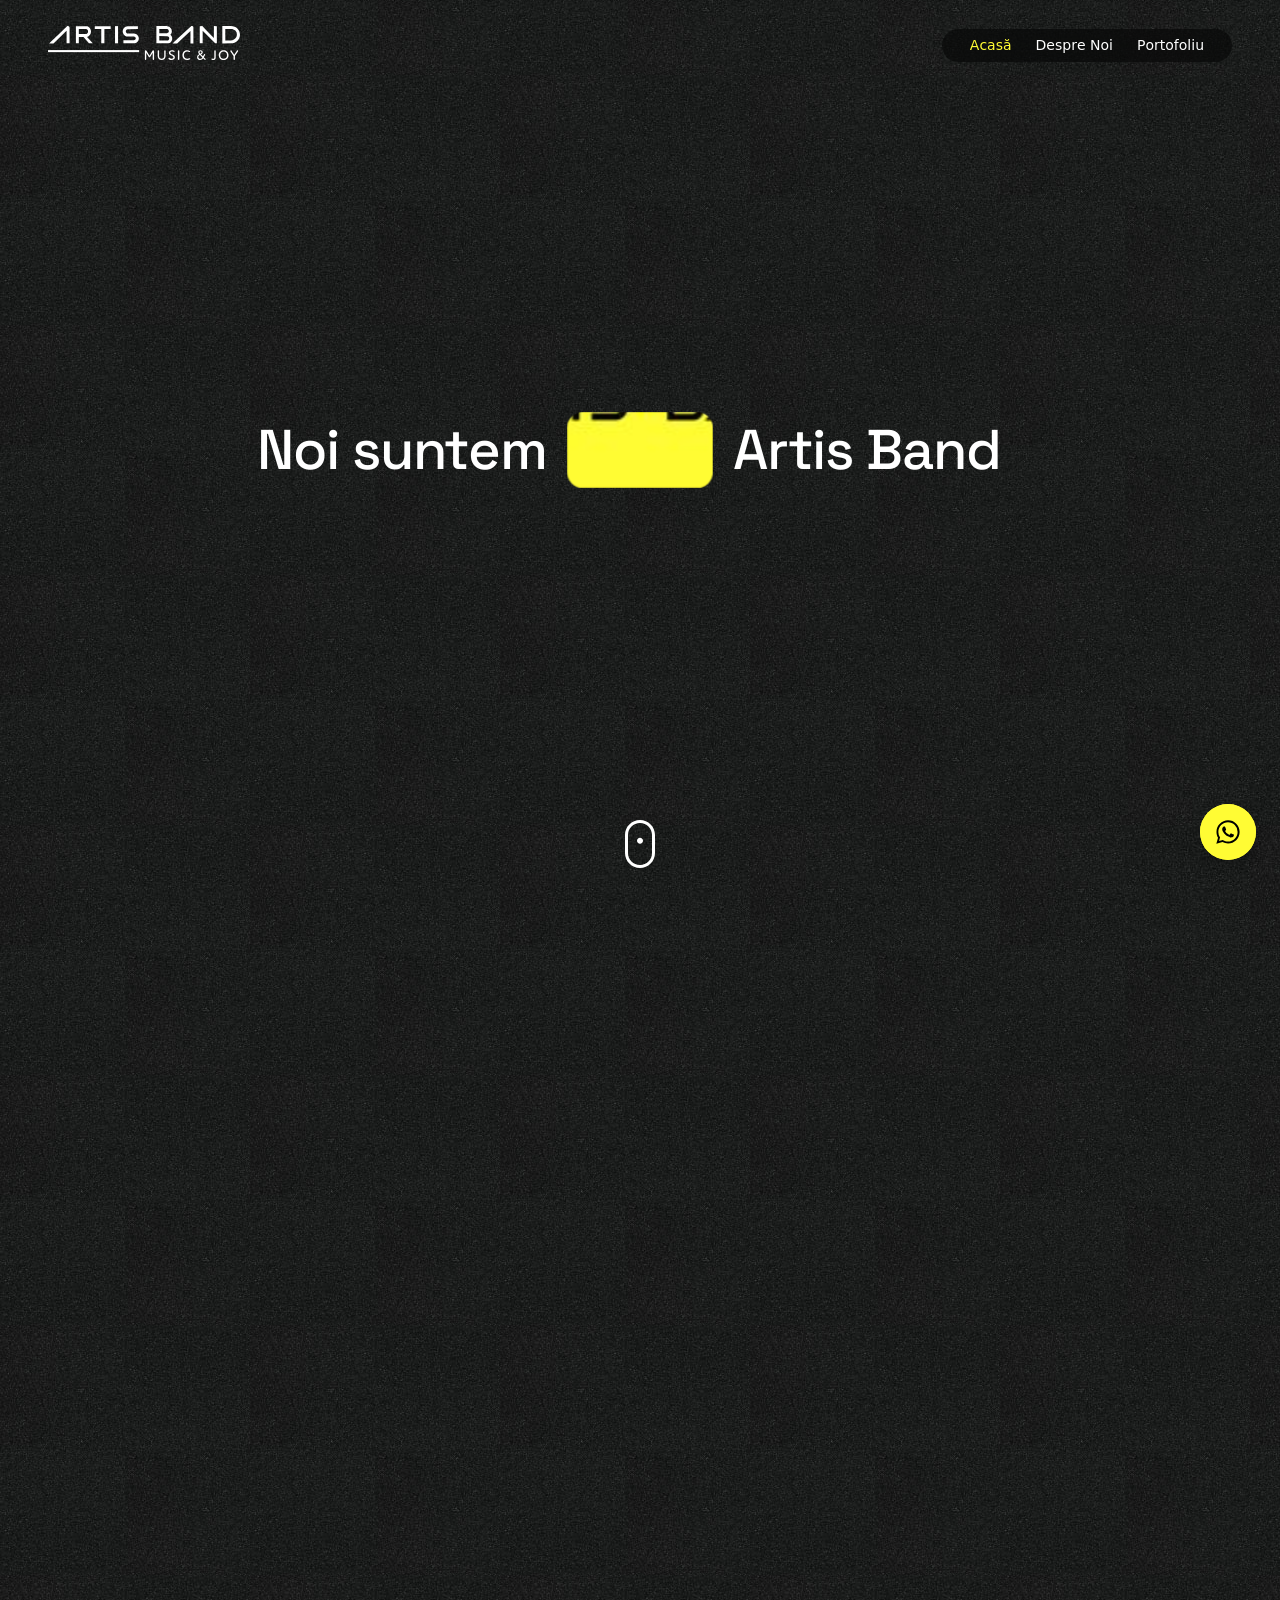
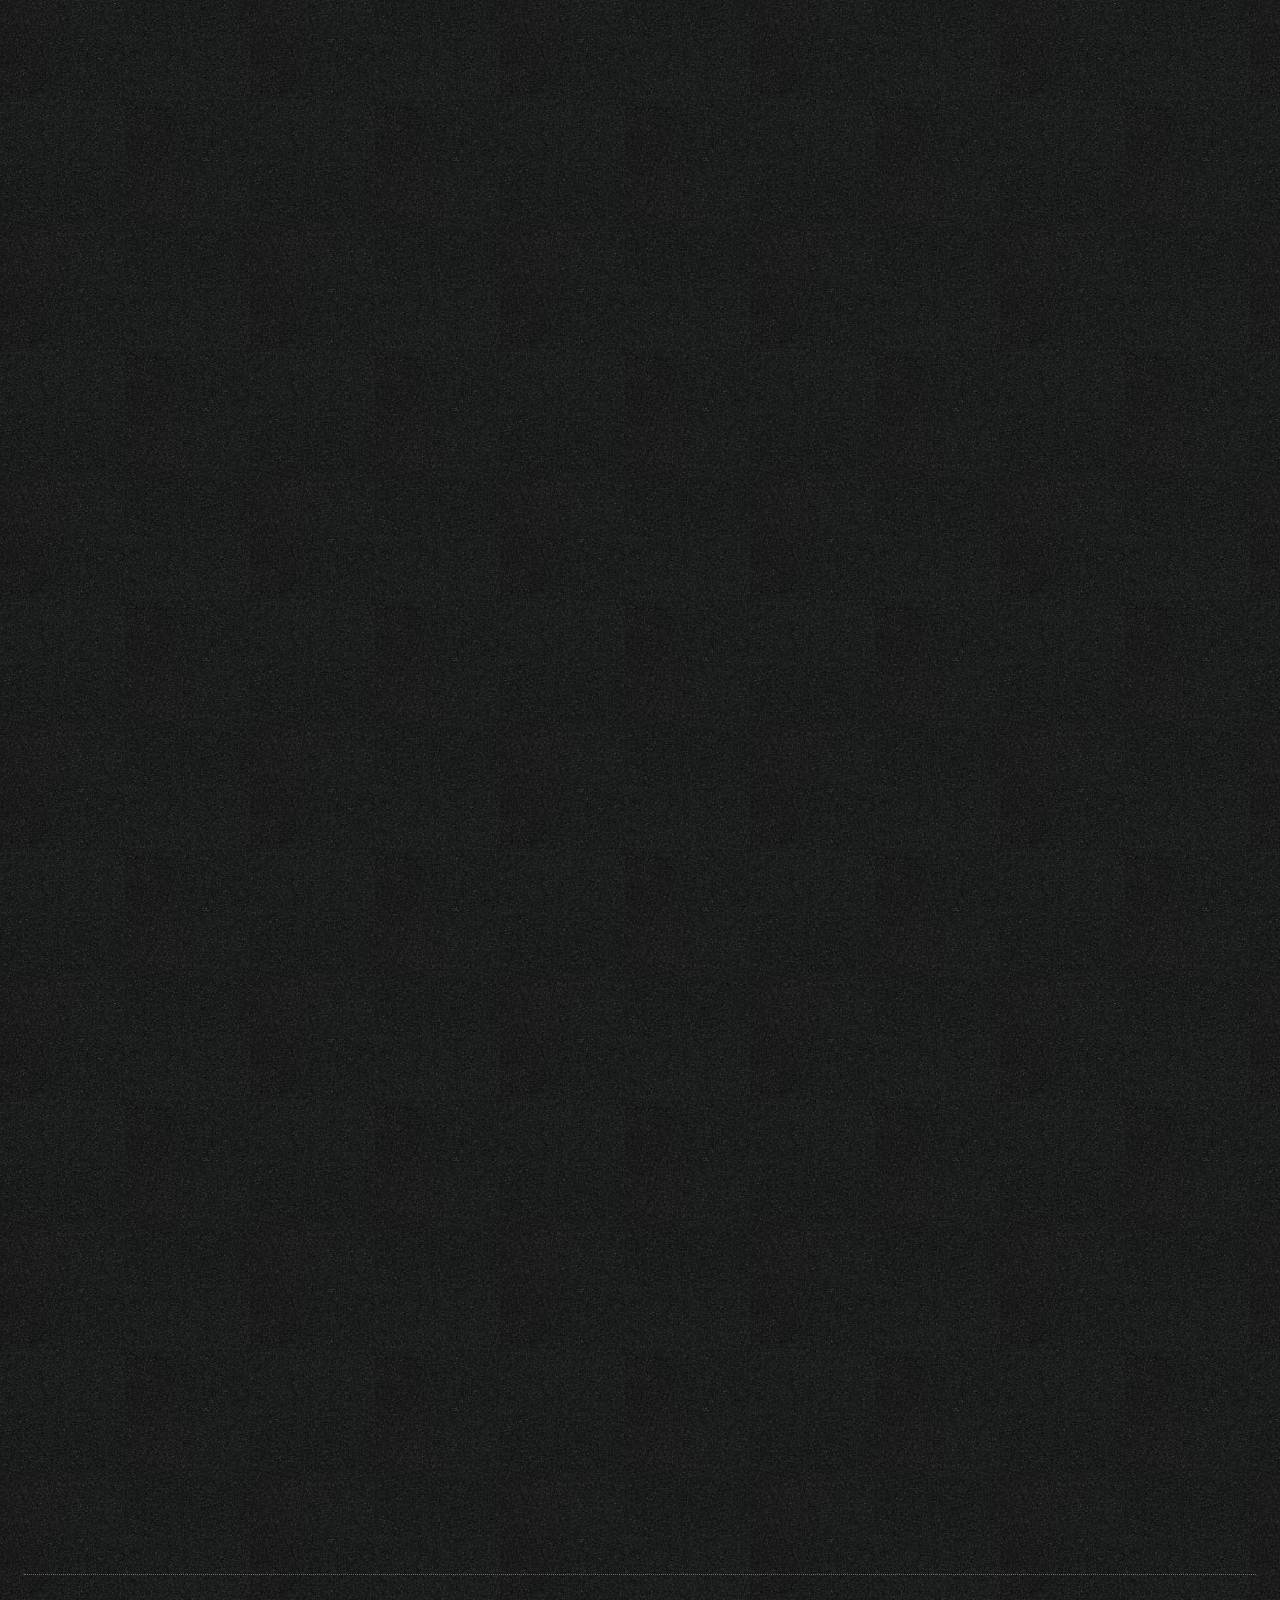
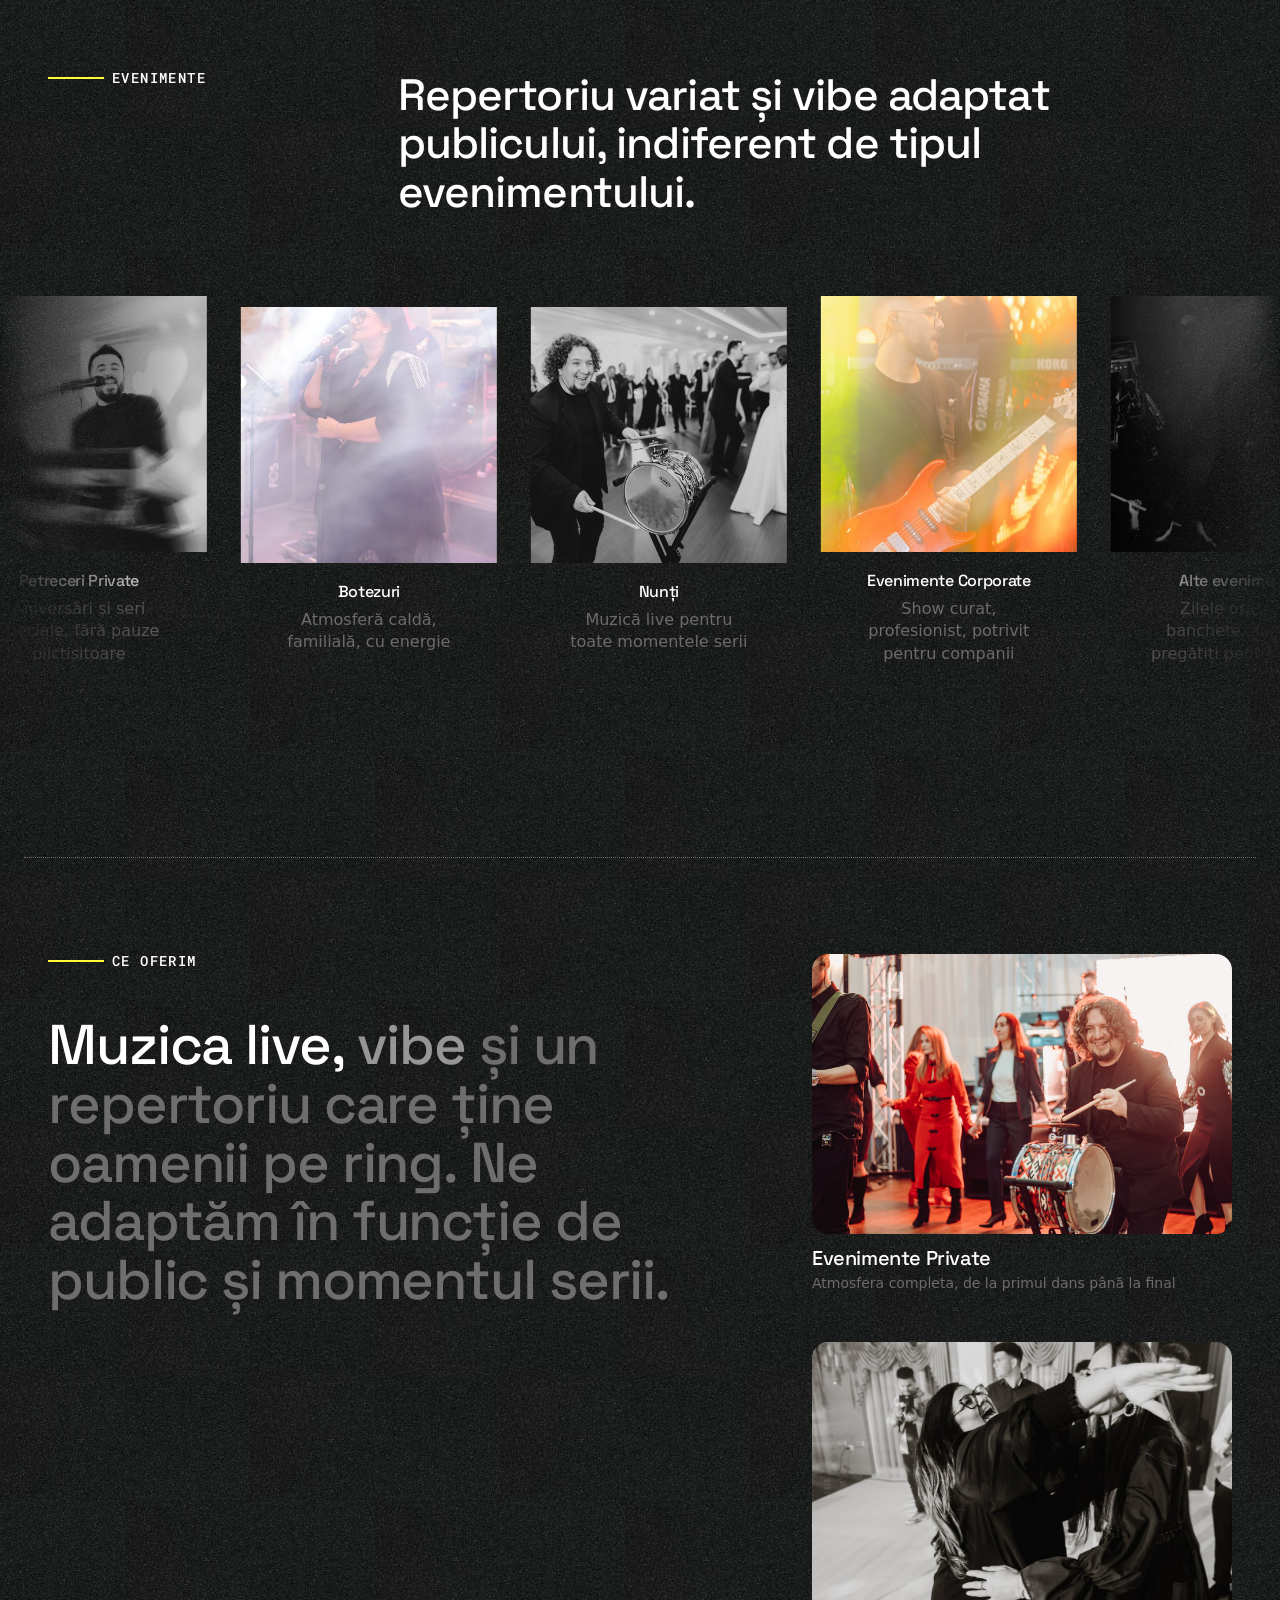
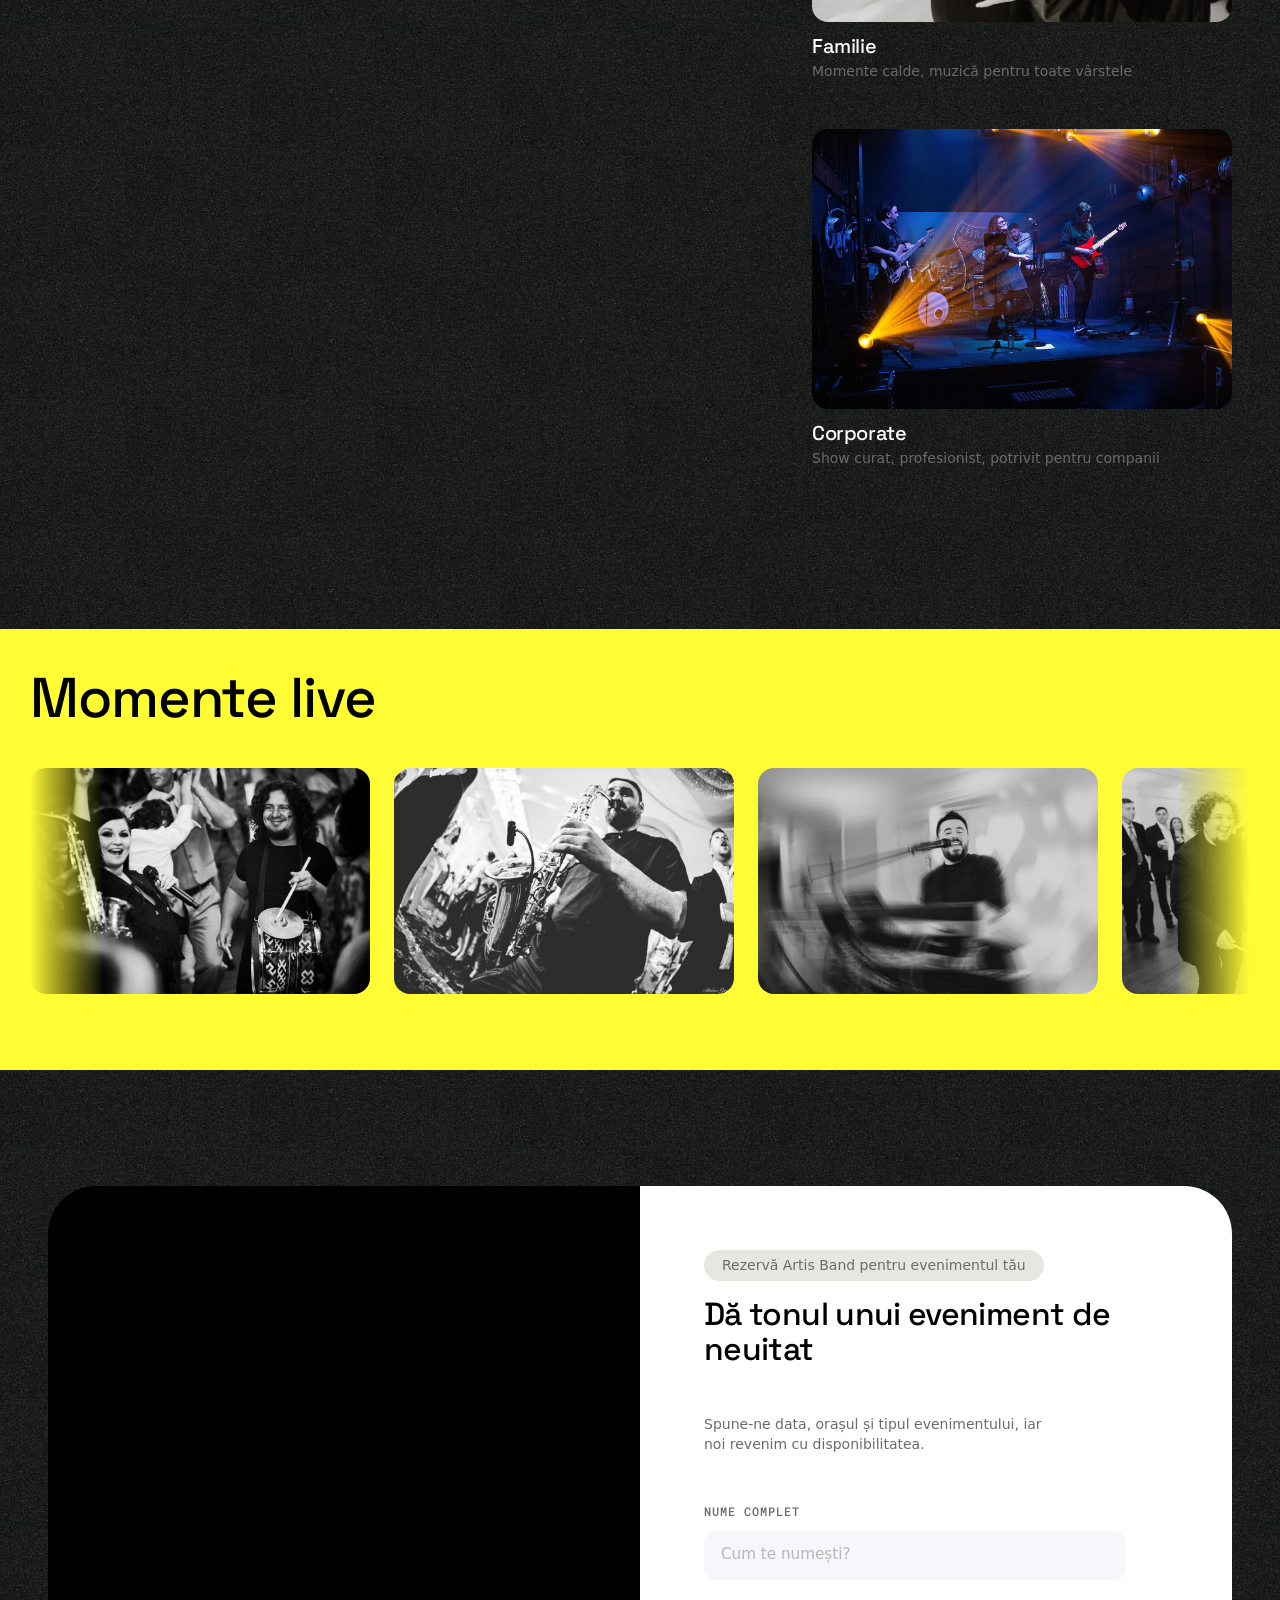
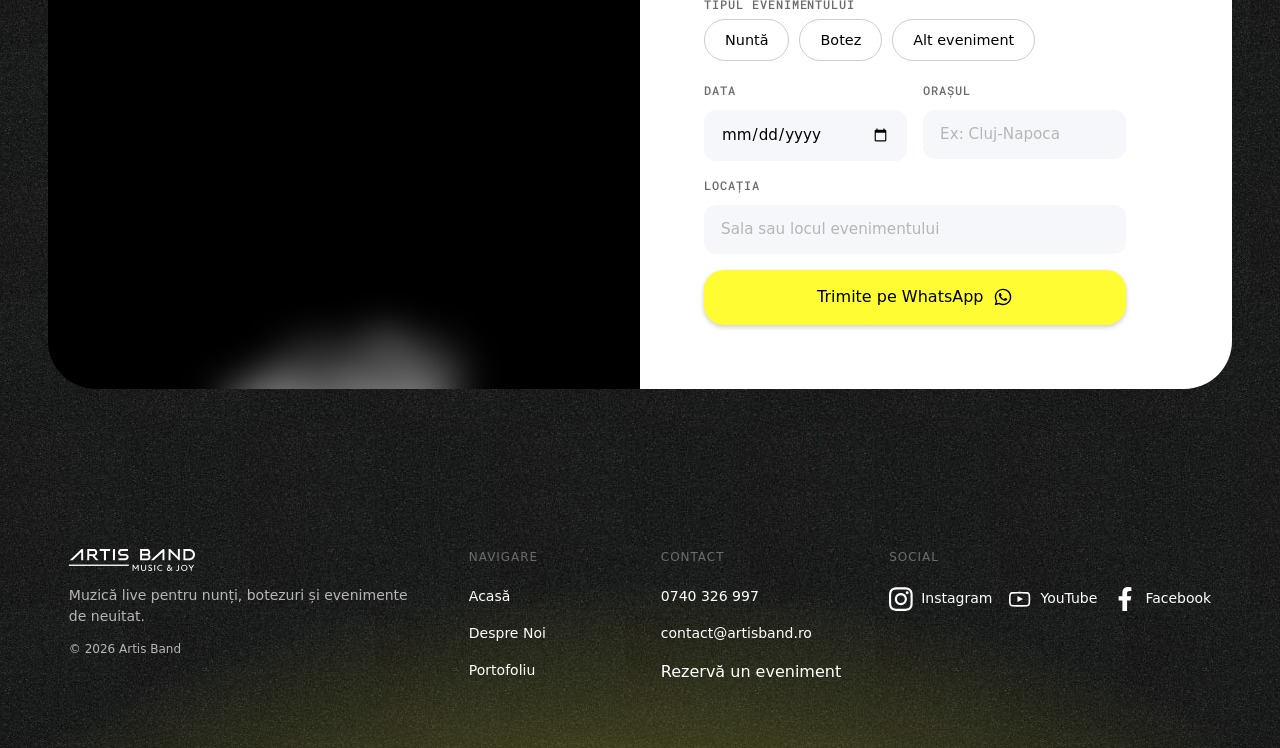
==== index.html @ f3a1b573 "Fix mobile layout/animation" ====
<!DOCTYPE html>
<html lang="ro">
<head>
  <meta charset="utf-8">
  <title>Artis Band – Trupă Live pentru Nunți, Botezuri și Evenimente</title>
  <meta content="Artis Band este o trupă live din România cu repertoriu variat pentru nunți, botezuri, petreceri private și evenimente corporate. Rezervă trupa pentru evenimentul tău." name="description">
  <link href="https://artisband.ro/" rel="canonical">
  <meta content="Artis Band – Trupă Live pentru Nunți, Botezuri și Evenimente" property="og:title">
  <meta content="Artis Band este o trupă live din România cu repertoriu variat pentru nunți, botezuri, petreceri private și evenimente corporate. Rezervă trupa pentru evenimentul tău." property="og:description">
  <meta content="https://artisband.ro/" property="og:url">
  <meta content="https://artisband.ro/images/header-img6-p-1600.jpg" property="og:image">
  <meta content="Artis Band – Trupă Live pentru Nunți, Botezuri și Evenimente" name="twitter:title">
  <meta content="Artis Band este o trupă live din România cu repertoriu variat pentru nunți, botezuri, petreceri private și evenimente corporate. Rezervă trupa pentru evenimentul tău." name="twitter:description">
  <meta content="https://artisband.ro/images/header-img6-p-1600.jpg" name="twitter:image">
  <meta property="og:type" content="website">
  <meta content="summary_large_image" name="twitter:card">
  <meta content="width=device-width, initial-scale=1" name="viewport">
  <link href="css/normalize.css" rel="stylesheet" type="text/css">
  <link href="css/framework.css" rel="stylesheet" type="text/css">
  <link href="css/site.css" rel="stylesheet" type="text/css">
  <style>html.w-mod-js:not(.w-mod-ix3) :is(.section_about-header .text-style-label, .section_about-header h1, .about-header_cube, .faq_answer-wrap, .faq_button-line.is-second, .home-header_heading._1, .home-header_heading._2, .home-header_heading._3, .home-header_imgs-wrap, .home-header_img-wrap, .newsletter_btn-wrap, .section_services .heading-style-h3, [animation="scale"], .about-values_img-wrap._2, .about-values_img-wrap._3, .about-values_block-content._1, .about-values_block-content._2, .about-values_block-content._3, .button_gradient-ball.ball-1, .navbar_hamburger-line._1, .navbar_hamburger-line._2, .footer_brand, .home-header_img, .navbar_link-text._1, .navbar_link-text._2, .button_gradient-ball.ball-2, .home-about_component, .home-about_img, .home-about_img-text, .scroll-note_text, .blog-list_img, .brands_list, .button_gradient, .button_gradient-glow, .image) {visibility: hidden !important;}</style>
  <script src="js/touch-detect.js" type="text/javascript"></script>
  <link href="images/favicon.png" rel="shortcut icon" type="image/x-icon">
  <link href="images/webclip.png" rel="apple-touch-icon"><!--  code to improve the font quality  -->
  <style>
  * {
  -webkit-font-smoothing: antialiased;
  -moz-osx-font-smoothing: grayscale;
}
</style>
</head>
<body class="body">
  <nav data-wf--navbar--variant="base" class="navbar is-light">
    <div class="padding-global">
      <div class="navbar_component">
        <a href="index.html" aria-current="page" class="navbar_logo-wrap w-inline-block w--current"><img src="images/logo-white.svg" loading="lazy" alt="" class="navbar_logo_white"><img src="images/logo-bk.png" loading="lazy" alt="" class="navbar_logo_black"></a>
        <div class="navbar_links-wrap">
          <div class="navbar_links">
            <a href="index.html" aria-current="page" class="navbar_link w-inline-block w--current">
              <div class="navbar_link-text _1">Acasă</div>
              <div class="navbar_link-text _2">Acasă</div>
            </a>
            <a href="about.html" class="navbar_link w-inline-block">
              <div class="navbar_link-text _1">Despre Noi</div>
              <div class="navbar_link-text _2">Despre Noi</div>
            </a>
            <a href="work.html" class="navbar_link w-inline-block">
              <div class="navbar_link-text _1">Portofoliu</div>
              <div class="navbar_link-text _2">Portofoliu</div>
            </a>
          </div>
        </div>
        <div class="navbar_hamburger-wrap">
          <div class="navbar_hamburger">
            <div class="navbar_hamburger-line _1"></div>
            <div class="navbar_hamburger-line _2"></div>
          </div>
        </div>
      </div>
    </div>
  </nav>
  <div class="page-wrapper">
    <main class="main-wrapper">
      <section class="section_home-about">
        <div class="home-about_wrapper">
          <div class="home-about_sticky">
            <div class="home-about_component">
              <h2 class="home-about_heading _1">Noi suntem</h2>
              <div class="home-about_img-wrap"><img src="images/header-img-s.jpg" loading="lazy" width="960" sizes="(max-width: 991px) 100vw, 960px" alt="" srcset="images/header-img-s-p-500.jpg 500w, images/header-img-s-p-800.jpg 800w, images/header-img-s.jpg 1080w" class="image-2"><img src="images/header-img6.jpg" loading="lazy" width="960" sizes="(max-width: 991px) 100vw, 960px" alt="" srcset="images/header-img6-p-500.jpg 500w, images/header-img6-p-800.jpg 800w, images/header-img6-p-1080.jpg 1080w, images/header-img6-p-1600.jpg 1600w, images/header-img6-p-2000.jpg 2000w, images/header-img6-p-2600.jpg 2600w, images/header-img6-p-3200.jpg 3200w, images/header-img6.jpg 3840w" class="home-about_img">
                <h2 class="home-about_img-text">Nu doar o trupă de coveruri</h2>
              </div>
              <h2 class="home-about_heading _2">Artis Band</h2>
              <div class="class-for-animation">
                <div class="animation-scroll-border"></div>
                <div class="animation-scroll-padding"></div>
              </div>
            </div>
            <!--
              Was a sibling before .home-about_sticky, in normal flow inside
              the 200rem-tall .home-about_wrapper: scrolled out of view
              within the first ~100px of the page, long before the pinned
              scroll sequence below it even gets going. Moved inside the
              sticky box itself (absolutely positioned, see site.css) so it
              stays anchored to the bottom of the viewport for the entire
              pinned duration instead of vanishing almost immediately.
            -->
            <div class="lottie-animation" data-w-id="0db8b40c-f7ca-aa1e-f310-f1a9b57830aa" data-animation-type="lottie" data-src="documents/Scroll-Down.lottie" data-loop="1" data-direction="1" data-autoplay="1" data-is-ix2-target="0" data-renderer="svg" data-default-duration="0" data-duration="1.5" data-loading="eager"></div>
          </div>
        </div>
      </section>
      <section id="section-brands" class="section_brands">
        <div class="padding-global is-tiny">
          <div class="line"></div>
        </div>
        <div class="padding-section-medium"></div>
        <div class="padding-global">
          <div class="container-medium">
            <div class="brands_head">
              <div class="label_wrap">
                <div class="label_line"></div>
                <h2 class="text-style-label">Evenimente</h2>
              </div>
              <div class="brands_heading">
                <h3 class="heading-style-h4">Repertoriu variat și vibe adaptat publicului, indiferent de tipul evenimentului.</h3>
              </div>
            </div>
          </div>
        </div>
        <div class="spacer-xxlarge"></div>
        <div class="brands_list-wrapper">
          <div class="brands_list">
            <div class="brands_item-block">
              <div class="brands_item-logo-wrap"><img width="Auto" height="Auto" alt="" loading="lazy" src="images/649230069_18349564756236226_49583131164804747_n.jpg" sizes="(max-width: 1440px) 100vw, 1440px" srcset="images/649230069_18349564756236226_49583131164804747_n-p-500.jpg 500w, images/649230069_18349564756236226_49583131164804747_n-p-800.jpg 800w, images/649230069_18349564756236226_49583131164804747_n-p-1080.jpg 1080w, images/649230069_18349564756236226_49583131164804747_n.jpg 1365w" class="brands_item-logo"></div>
              <div class="brands_item-texts">
                <h4 class="brands_item-name">Petreceri Private</h4>
                <p class="brands_item-desc">Aniversări și seri speciale, fără pauze plictisitoare</p>
              </div>
            </div>
            <div class="brands_item-block">
              <div class="brands_item-logo-wrap"><img width="Auto" height="Auto" alt="" loading="lazy" src="images/649223619_18349564762236226_4517867593176734400_n.jpg" sizes="(max-width: 1440px) 100vw, 1440px" srcset="images/649223619_18349564762236226_4517867593176734400_n-p-500.jpg 500w, images/649223619_18349564762236226_4517867593176734400_n-p-800.jpg 800w, images/649223619_18349564762236226_4517867593176734400_n-p-1080.jpg 1080w, images/649223619_18349564762236226_4517867593176734400_n.jpg 1366w" class="brands_item-logo"></div>
              <div class="brands_item-texts">
                <h4 class="brands_item-name">Botezuri</h4>
                <p class="brands_item-desc">Atmosferă caldă, familială, cu energie</p>
              </div>
            </div>
            <div class="brands_item-block">
              <div class="brands_item-logo-wrap"><img width="Auto" height="Auto" alt="" loading="lazy" src="images/649073327_18349564804236226_1244148594410605352_n.jpg" sizes="(max-width: 1440px) 100vw, 1440px" srcset="images/649073327_18349564804236226_1244148594410605352_n-p-500.jpg 500w, images/649073327_18349564804236226_1244148594410605352_n-p-800.jpg 800w, images/649073327_18349564804236226_1244148594410605352_n-p-1080.jpg 1080w, images/649073327_18349564804236226_1244148594410605352_n.jpg 1365w" class="brands_item-logo"></div>
              <div class="brands_item-texts">
                <h4 class="brands_item-name">Nunți</h4>
                <p class="brands_item-desc">Muzică live pentru toate momentele serii</p>
              </div>
            </div>
            <div class="brands_item-block">
              <div class="brands_item-logo-wrap"><img width="Auto" height="Auto" alt="" loading="lazy" src="images/649617406_18349564801236226_3593505851831283288_n.jpg" sizes="(max-width: 1440px) 100vw, 1440px" srcset="images/649617406_18349564801236226_3593505851831283288_n-p-500.jpg 500w, images/649617406_18349564801236226_3593505851831283288_n-p-800.jpg 800w, images/649617406_18349564801236226_3593505851831283288_n-p-1080.jpg 1080w, images/649617406_18349564801236226_3593505851831283288_n.jpg 1366w" class="brands_item-logo"></div>
              <div class="brands_item-texts">
                <h4 class="brands_item-name">Evenimente Corporate</h4>
                <p class="brands_item-desc">Show curat, profesionist, potrivit pentru companii</p>
              </div>
            </div>
            <div class="brands_item-block">
              <div class="brands_item-logo-wrap"><img width="Auto" height="Auto" alt="" loading="lazy" src="images/588470856_18337751101236226_2180858267748646758_n.jpg" sizes="(max-width: 1440px) 100vw, 1440px" srcset="images/588470856_18337751101236226_2180858267748646758_n-p-500.jpg 500w, images/588470856_18337751101236226_2180858267748646758_n-p-800.jpg 800w, images/588470856_18337751101236226_2180858267748646758_n-p-1080.jpg 1080w, images/588470856_18337751101236226_2180858267748646758_n.jpg 1440w" class="brands_item-logo"></div>
              <div class="brands_item-texts">
                <h4 class="brands_item-name">Alte evenimente</h4>
                <p class="brands_item-desc">Zilele orașului, banchete, suntem pregătiți pentru orice.</p>
              </div>
            </div>
          </div>
          <div class="brands_list">
            <div class="brands_item-block">
              <div class="brands_item-logo-wrap"><img width="Auto" height="Auto" alt="" loading="lazy" src="images/649230069_18349564756236226_49583131164804747_n.jpg" sizes="(max-width: 1440px) 100vw, 1440px" srcset="images/649230069_18349564756236226_49583131164804747_n-p-500.jpg 500w, images/649230069_18349564756236226_49583131164804747_n-p-800.jpg 800w, images/649230069_18349564756236226_49583131164804747_n-p-1080.jpg 1080w, images/649230069_18349564756236226_49583131164804747_n.jpg 1365w" class="brands_item-logo"></div>
              <div class="brands_item-texts">
                <h4 class="brands_item-name">Petreceri Private</h4>
                <p class="brands_item-desc">Aniversări și seri speciale, fără pauze plictisitoare</p>
              </div>
            </div>
            <div class="brands_item-block">
              <div class="brands_item-logo-wrap"><img width="Auto" height="Auto" alt="" loading="lazy" src="images/649223619_18349564762236226_4517867593176734400_n.jpg" sizes="(max-width: 1440px) 100vw, 1440px" srcset="images/649223619_18349564762236226_4517867593176734400_n-p-500.jpg 500w, images/649223619_18349564762236226_4517867593176734400_n-p-800.jpg 800w, images/649223619_18349564762236226_4517867593176734400_n-p-1080.jpg 1080w, images/649223619_18349564762236226_4517867593176734400_n.jpg 1366w" class="brands_item-logo"></div>
              <div class="brands_item-texts">
                <h4 class="brands_item-name">Botezuri</h4>
                <p class="brands_item-desc">Atmosferă caldă, familială, cu energie</p>
              </div>
            </div>
            <div class="brands_item-block">
              <div class="brands_item-logo-wrap"><img width="Auto" height="Auto" alt="" loading="lazy" src="images/649073327_18349564804236226_1244148594410605352_n.jpg" sizes="(max-width: 1440px) 100vw, 1440px" srcset="images/649073327_18349564804236226_1244148594410605352_n-p-500.jpg 500w, images/649073327_18349564804236226_1244148594410605352_n-p-800.jpg 800w, images/649073327_18349564804236226_1244148594410605352_n-p-1080.jpg 1080w, images/649073327_18349564804236226_1244148594410605352_n.jpg 1365w" class="brands_item-logo"></div>
              <div class="brands_item-texts">
                <h4 class="brands_item-name">Nunți</h4>
                <p class="brands_item-desc">Muzică live pentru toate momentele serii</p>
              </div>
            </div>
            <div class="brands_item-block">
              <div class="brands_item-logo-wrap"><img width="Auto" height="Auto" alt="" loading="lazy" src="images/649617406_18349564801236226_3593505851831283288_n.jpg" sizes="(max-width: 1440px) 100vw, 1440px" srcset="images/649617406_18349564801236226_3593505851831283288_n-p-500.jpg 500w, images/649617406_18349564801236226_3593505851831283288_n-p-800.jpg 800w, images/649617406_18349564801236226_3593505851831283288_n-p-1080.jpg 1080w, images/649617406_18349564801236226_3593505851831283288_n.jpg 1366w" class="brands_item-logo"></div>
              <div class="brands_item-texts">
                <h4 class="brands_item-name">Evenimente Corporate</h4>
                <p class="brands_item-desc">Show curat, profesionist, potrivit pentru companii</p>
              </div>
            </div>
            <div class="brands_item-block">
              <div class="brands_item-logo-wrap"><img width="Auto" height="Auto" alt="" loading="lazy" src="images/588470856_18337751101236226_2180858267748646758_n.jpg" sizes="(max-width: 1440px) 100vw, 1440px" srcset="images/588470856_18337751101236226_2180858267748646758_n-p-500.jpg 500w, images/588470856_18337751101236226_2180858267748646758_n-p-800.jpg 800w, images/588470856_18337751101236226_2180858267748646758_n-p-1080.jpg 1080w, images/588470856_18337751101236226_2180858267748646758_n.jpg 1440w" class="brands_item-logo"></div>
              <div class="brands_item-texts">
                <h4 class="brands_item-name">Alte evenimente</h4>
                <p class="brands_item-desc">Zilele orașului, banchete, suntem pregătiți pentru orice.</p>
              </div>
            </div>
          </div>
          <div class="brands_list">
            <div class="brands_item-block">
              <div class="brands_item-logo-wrap"><img width="Auto" height="Auto" alt="" loading="lazy" src="images/649230069_18349564756236226_49583131164804747_n.jpg" sizes="(max-width: 1440px) 100vw, 1440px" srcset="images/649230069_18349564756236226_49583131164804747_n-p-500.jpg 500w, images/649230069_18349564756236226_49583131164804747_n-p-800.jpg 800w, images/649230069_18349564756236226_49583131164804747_n-p-1080.jpg 1080w, images/649230069_18349564756236226_49583131164804747_n.jpg 1365w" class="brands_item-logo"></div>
              <div class="brands_item-texts">
                <h4 class="brands_item-name">Petreceri Private</h4>
                <p class="brands_item-desc">Aniversări și seri speciale, fără pauze plictisitoare</p>
              </div>
            </div>
            <div class="brands_item-block">
              <div class="brands_item-logo-wrap"><img width="Auto" height="Auto" alt="" loading="lazy" src="images/649223619_18349564762236226_4517867593176734400_n.jpg" sizes="(max-width: 1440px) 100vw, 1440px" srcset="images/649223619_18349564762236226_4517867593176734400_n-p-500.jpg 500w, images/649223619_18349564762236226_4517867593176734400_n-p-800.jpg 800w, images/649223619_18349564762236226_4517867593176734400_n-p-1080.jpg 1080w, images/649223619_18349564762236226_4517867593176734400_n.jpg 1366w" class="brands_item-logo"></div>
              <div class="brands_item-texts">
                <h4 class="brands_item-name">Botezuri</h4>
                <p class="brands_item-desc">Atmosferă caldă, familială, cu energie</p>
              </div>
            </div>
            <div class="brands_item-block">
              <div class="brands_item-logo-wrap"><img width="Auto" height="Auto" alt="" loading="lazy" src="images/649073327_18349564804236226_1244148594410605352_n.jpg" sizes="(max-width: 1440px) 100vw, 1440px" srcset="images/649073327_18349564804236226_1244148594410605352_n-p-500.jpg 500w, images/649073327_18349564804236226_1244148594410605352_n-p-800.jpg 800w, images/649073327_18349564804236226_1244148594410605352_n-p-1080.jpg 1080w, images/649073327_18349564804236226_1244148594410605352_n.jpg 1365w" class="brands_item-logo"></div>
              <div class="brands_item-texts">
                <h4 class="brands_item-name">Nunți</h4>
                <p class="brands_item-desc">Muzică live pentru toate momentele serii</p>
              </div>
            </div>
            <div class="brands_item-block">
              <div class="brands_item-logo-wrap"><img width="Auto" height="Auto" alt="" loading="lazy" src="images/649617406_18349564801236226_3593505851831283288_n.jpg" sizes="(max-width: 1440px) 100vw, 1440px" srcset="images/649617406_18349564801236226_3593505851831283288_n-p-500.jpg 500w, images/649617406_18349564801236226_3593505851831283288_n-p-800.jpg 800w, images/649617406_18349564801236226_3593505851831283288_n-p-1080.jpg 1080w, images/649617406_18349564801236226_3593505851831283288_n.jpg 1366w" class="brands_item-logo"></div>
              <div class="brands_item-texts">
                <h4 class="brands_item-name">Evenimente Corporate</h4>
                <p class="brands_item-desc">Show curat, profesionist, potrivit pentru companii</p>
              </div>
            </div>
            <div class="brands_item-block">
              <div class="brands_item-logo-wrap"><img width="Auto" height="Auto" alt="" loading="lazy" src="images/588470856_18337751101236226_2180858267748646758_n.jpg" sizes="(max-width: 1440px) 100vw, 1440px" srcset="images/588470856_18337751101236226_2180858267748646758_n-p-500.jpg 500w, images/588470856_18337751101236226_2180858267748646758_n-p-800.jpg 800w, images/588470856_18337751101236226_2180858267748646758_n-p-1080.jpg 1080w, images/588470856_18337751101236226_2180858267748646758_n.jpg 1440w" class="brands_item-logo"></div>
              <div class="brands_item-texts">
                <h4 class="brands_item-name">Alte evenimente</h4>
                <p class="brands_item-desc">Zilele orașului, banchete, suntem pregătiți pentru orice.</p>
              </div>
            </div>
          </div>
        </div>
        <div class="padding-section-medium"></div>
      </section>
      <section class="section_services">
        <div class="padding-section-medium"></div>
        <div class="padding-global is-tiny">
          <div class="line"></div>
        </div>
        <div class="padding-section-medium"></div>
        <div class="padding-global">
          <div class="container-medium">
            <div class="services_component">
              <div class="services_content">
                <div class="label_wrap">
                  <div class="label_line"></div>
                  <h2 class="text-style-label">ce oferim</h2>
                </div>
                <div class="spacer-large"></div>
                <h2 class="heading-style-h3">Muzica live, vibe și un repertoriu care ține oamenii pe ring. Ne adaptăm în funcție de public și momentul serii.</h2>
              </div>
              <div class="services_items">
                <div class="services_item">
                  <div class="services_img-wrap"><img class="services_img" src="images/471528455_18295523620236226_8910154941457154290_n.jpg" animation="scale" alt="" sizes="(max-width: 1440px) 100vw, 1440px" loading="lazy" srcset="images/471528455_18295523620236226_8910154941457154290_n-p-500.jpg 500w, images/471528455_18295523620236226_8910154941457154290_n-p-800.jpg 800w, images/471528455_18295523620236226_8910154941457154290_n-p-1080.jpg 1080w, images/471528455_18295523620236226_8910154941457154290_n.jpg 1440w"></div>
                  <div class="services_item-infos">
                    <h3 class="heading-style-h6">Evenimente Private</h3>
                    <div class="services_desc">Atmosfera completa, de la primul dans până la final</div>
                  </div>
                </div>
                <div class="services_item">
                  <div class="services_img-wrap"><img class="services_img" src="images/490215502_1226013486192003_8119918089574673693_n.jpg" animation="scale" alt="" sizes="(max-width: 1065px) 100vw, 1065px" loading="lazy" srcset="images/490215502_1226013486192003_8119918089574673693_n-p-500.jpg 500w, images/490215502_1226013486192003_8119918089574673693_n.jpg 1065w"></div>
                  <div class="services_item-infos">
                    <h3 class="heading-style-h6">Familie</h3>
                    <div class="services_desc">Momente calde, muzică pentru toate vârstele</div>
                  </div>
                </div>
                <div id="w-node-_484cd889-9c9b-9c07-ce5b-d03b07feac89-3a338b52" class="services_item">
                  <div class="services_img-wrap"><img class="services_img" src="images/487750250_1212958150830870_5254800458321791342_n.jpg" animation="" alt="" sizes="(max-width: 1440px) 100vw, 1440px" loading="lazy" srcset="images/487750250_1212958150830870_5254800458321791342_n-p-500.jpg 500w, images/487750250_1212958150830870_5254800458321791342_n-p-800.jpg 800w, images/487750250_1212958150830870_5254800458321791342_n-p-1080.jpg 1080w, images/487750250_1212958150830870_5254800458321791342_n.jpg 1440w"></div>
                  <div class="services_item-infos">
                    <h3 class="heading-style-h6">Corporate</h3>
                    <div class="services_desc">Show curat, profesionist, potrivit pentru companii</div>
                  </div>
                </div>
              </div>
            </div>
          </div>
        </div>
        <div class="padding-section-xsmall"></div>
      </section>
      <section class="section_work-list">
        <div class="padding-section-medium">
          <section class="gallery-slider">
            <div class="container">
              <div class="gallery-wrapper">
                <div class="gallery-block">
                  <h3 class="heading">Momente live</h3>
                </div>
                <!--
                  Was a Webflow w-slider (arrow-driven, one slide visible at a
                  time), but the site has no webflow.js core runtime (only
                  jquery/interactions.js/gsap are loaded, see the script tags
                  near the end of <body>), which is what actually powers
                  slide-advancing, arrow clicks and swipe for that component.
                  Without it the slider just sat on slide 1 forever with dead
                  arrow buttons. Replaced with a simple always-moving
                  horizontal marquee (pure CSS animation, no JS/arrows needed
                  at all) per client request. The image list below is
                  duplicated once immediately after itself so the loop can
                  wrap seamlessly at the halfway point (see .gallery-marquee_track's
                  animation in site.css).
                -->
                <div class="gallery-marquee">
                  <div class="gallery-marquee_track">
                    <div class="gallery-marquee_item"><img sizes="340px" src="images/68785894_2292185044237486_5690347590026002432_n.jpg" loading="lazy" alt="" srcset="images/68785894_2292185044237486_5690347590026002432_n-p-500.jpg 500w, images/68785894_2292185044237486_5690347590026002432_n-p-800.jpg 800w" class="gallery-image"></div>
                    <div class="gallery-marquee_item"><img sizes="340px" src="images/485418889_9225040254285229_2877629271048540718_n.jpg" loading="lazy" alt="" srcset="images/485418889_9225040254285229_2877629271048540718_n-p-500.jpg 500w, images/485418889_9225040254285229_2877629271048540718_n-p-800.jpg 800w" class="gallery-image"></div>
                    <div class="gallery-marquee_item"><img sizes="340px" src="images/649230069_18349564756236226_49583131164804747_n.jpg" loading="lazy" alt="" srcset="images/649230069_18349564756236226_49583131164804747_n-p-500.jpg 500w, images/649230069_18349564756236226_49583131164804747_n-p-800.jpg 800w" class="gallery-image"></div>
                    <div class="gallery-marquee_item"><img sizes="340px" src="images/649073327_18349564804236226_1244148594410605352_n.jpg" loading="lazy" alt="" srcset="images/649073327_18349564804236226_1244148594410605352_n-p-500.jpg 500w, images/649073327_18349564804236226_1244148594410605352_n-p-800.jpg 800w" class="gallery-image"></div>
                    <div class="gallery-marquee_item" aria-hidden="true"><img sizes="340px" src="images/68785894_2292185044237486_5690347590026002432_n.jpg" loading="lazy" alt="" srcset="images/68785894_2292185044237486_5690347590026002432_n-p-500.jpg 500w, images/68785894_2292185044237486_5690347590026002432_n-p-800.jpg 800w" class="gallery-image"></div>
                    <div class="gallery-marquee_item" aria-hidden="true"><img sizes="340px" src="images/485418889_9225040254285229_2877629271048540718_n.jpg" loading="lazy" alt="" srcset="images/485418889_9225040254285229_2877629271048540718_n-p-500.jpg 500w, images/485418889_9225040254285229_2877629271048540718_n-p-800.jpg 800w" class="gallery-image"></div>
                    <div class="gallery-marquee_item" aria-hidden="true"><img sizes="340px" src="images/649230069_18349564756236226_49583131164804747_n.jpg" loading="lazy" alt="" srcset="images/649230069_18349564756236226_49583131164804747_n-p-500.jpg 500w, images/649230069_18349564756236226_49583131164804747_n-p-800.jpg 800w" class="gallery-image"></div>
                    <div class="gallery-marquee_item" aria-hidden="true"><img sizes="340px" src="images/649073327_18349564804236226_1244148594410605352_n.jpg" loading="lazy" alt="" srcset="images/649073327_18349564804236226_1244148594410605352_n-p-500.jpg 500w, images/649073327_18349564804236226_1244148594410605352_n-p-800.jpg 800w" class="gallery-image"></div>
                  </div>
                </div>
              </div>
            </div>
          </section>
          <div class="home-header_button">
            <div class="spacer-medium"></div>
          </div>
        </div>
      </section>
      <section class="section_cta">
        <div class="padding-section-medium"></div>
        <div class="padding-global">
          <div class="container-medium">
            <div class="cta_component">
              <div class="cta_graphic-wrap">
                <div data-poster-url="videos/ab-video_poster.0000000.jpg" data-video-urls="videos/ab-video_mp4.mp4" data-autoplay="true" data-loop="true" data-wf-ignore="true" class="cta_graphic w-background-video w-background-video-atom"><video id="eb528ada-41c3-d51b-6c40-f1574b5466ef-video" autoplay="" loop="" style="background-image:url(&quot;videos/ab-video_poster.0000000.jpg&quot;)" muted="" playsinline="" data-wf-ignore="true" data-object-fit="cover">
                    <source src="videos/ab-video_mp4.mp4" data-wf-ignore="true">
                  </video></div>
              </div>
              <div class="cta_content">
                <div class="cta_head">
                  <div class="pill_wrap">
                    <div class="cta_pill">Rezervă Artis Band pentru evenimentul tău</div>
                  </div>
                  <div class="spacer-small"></div>
                  <h2 class="heading-style-h5">Dă tonul unui eveniment de neuitat</h2>
                </div>
                <div class="cta_button-wrap">
                  <p class="cta_text">Spune-ne data, orașul și tipul evenimentului, iar noi revenim cu disponibilitatea.</p>
                </div>
                <div class="form-wrap">
                  <form id="booking-form" name="booking-form" data-name="Booking Form" class="form" data-wf-page-id="69a92ef0a0b9d30a3a338b52" data-wf-element-id="04a1b8a8-cf81-f031-5ad8-8cc57f77b530">
                    <div class="form-field">
                      <label class="form-label" for="name">Nume complet</label>
                      <input class="form-input" maxlength="256" name="name" data-name="Name" placeholder="Cum te numești?" type="text" id="name">
                    </div>
                    <div class="form-field">
                      <div class="form-label">Tipul evenimentului</div>
                      <div class="event-type-group" role="radiogroup" aria-label="Tipul evenimentului">
                        <input class="event-type-input" type="radio" id="event-type-nunta" name="eventType" value="Nunta" required>
                        <label class="event-type-btn" for="event-type-nunta">Nuntă</label>
                        <input class="event-type-input" type="radio" id="event-type-botez" name="eventType" value="Botez">
                        <label class="event-type-btn" for="event-type-botez">Botez</label>
                        <input class="event-type-input" type="radio" id="event-type-alt" name="eventType" value="Alt-eveniment">
                        <label class="event-type-btn" for="event-type-alt">Alt eveniment</label>
                      </div>
                    </div>
                    <div class="form-row">
                      <div class="form-field">
                        <label class="form-label" for="event-date">Data</label>
                        <input class="form-input" type="date" id="event-date" name="eventDate" data-name="Data" required>
                      </div>
                      <div class="form-field">
                        <label class="form-label" for="city">Orașul</label>
                        <input class="form-input" maxlength="256" name="city" data-name="Orasul" placeholder="Ex: Cluj-Napoca" type="text" id="city" required>
                      </div>
                    </div>
                    <div class="form-field">
                      <label class="form-label" for="venue">Locația</label>
                      <input class="form-input" maxlength="256" name="venue" data-name="Locatia" placeholder="Sala sau locul evenimentului" type="text" id="venue" required>
                    </div>
                    <button type="submit" class="submit-button form-submit">
                      <span>Trimite pe WhatsApp</span>
                      <img src="images/whatsapp-icon-dark.svg" alt="" class="form-submit-icon">
                    </button>
                  </form>
                  <div class="w-form-done" role="alert">
                    <div>Se deschide WhatsApp cu mesajul completat, apasă „Trimite" acolo ca să ajungă la noi.</div>
                  </div>
                  <div class="w-form-fail" role="alert">
                    <div>Te rugăm să completezi toate câmpurile și să alegi tipul evenimentului.</div>
                  </div>
                </div>
              </div>
            </div>
          </div>
        </div>
        <div class="padding-section-medium"></div>
      </section>
    </main>
    <footer class="footer">
      <div class="footer_wrap">
        <div class="footer-new_top">
          <div class="footer-new_brand">
            <img src="images/logo-white.svg" loading="lazy" alt="Artis Band" class="footer-new_logo">
            <p class="footer-new_tagline">Muzică live pentru nunți, botezuri și evenimente de neuitat.</p>
            <div class="footer_copyright">© 2026 Artis Band</div>
          </div>
          <div class="footer-new_navcontact-wrap">
            <div class="footer-new_col">
              <div class="footer-new_col-title">Navigare</div>
              <a href="index.html" aria-current="page" class="footer_link w--current">Acasă</a>
              <a href="about.html" class="footer_link">Despre Noi</a>
              <a href="work.html" class="footer_link">Portofoliu</a>
            </div>
            <div class="footer-new_col">
              <div class="footer-new_col-title">Contact</div>
              <a href="tel:0740326997" class="footer_link">0740 326 997</a>
              <a href="mailto:contact@artisband.ro" class="footer_link">contact@artisband.ro</a>
              <button type="button" class="footer_link footer-new_book-link" data-open-booking>Rezervă un eveniment</button>
            </div>
          </div>
          <div class="footer-new_col">
            <div class="footer-new_col-title">Social</div>
            <div class="footer_social">
              <a href="https://www.instagram.com/artisband/" target="_blank" rel="noopener" class="footer_social-media-wrap w-inline-block"><img loading="lazy" src="images/social-insta.svg" alt="" class="footer_social-media"><span class="footer_social-name">Instagram</span></a>
              <a href="https://www.youtube.com/@artisbandsv2086" target="_blank" rel="noopener" class="footer_social-media-wrap w-inline-block"><img loading="lazy" src="images/social-yt.svg" alt="" class="footer_social-media"><span class="footer_social-name">YouTube</span></a>
              <a href="https://www.facebook.com/artisbandsv" target="_blank" rel="noopener" class="footer_social-media-wrap w-inline-block"><img loading="lazy" src="images/social-fb.svg" alt="" class="footer_social-media"><span class="footer_social-name">Facebook</span></a>
            </div>
          </div>
        </div>
      </div>
    </footer>
  </div>
  <!-- Floating WhatsApp button, opens the booking popup. -->
  <button type="button" class="whatsapp-float" aria-label="Rezervă pe WhatsApp" data-open-booking>
    <span class="whatsapp-float-ripple"></span>
    <img src="images/whatsapp-icon-dark.svg" alt="" class="whatsapp-float-icon">
  </button>
  <!-- Booking popup: calendar on the right, form fields on the left. -->
  <div class="booking-modal" id="booking-modal" aria-hidden="true">
    <div class="booking-modal_overlay" data-modal-close></div>
    <div class="booking-modal_dialog" role="dialog" aria-modal="true" aria-labelledby="booking-modal-title">
      <button type="button" class="booking-modal_close" data-modal-close aria-label="Închide">
        <svg width="16" height="16" viewBox="0 0 16 16" fill="none" xmlns="http://www.w3.org/2000/svg"><path d="M1 1L15 15M15 1L1 15" stroke="currentColor" stroke-width="1.6" stroke-linecap="round"/></svg>
      </button>
      <div class="booking-modal_grid">
        <div class="booking-modal_form-col">
          <h3 id="booking-modal-title" class="booking-modal_title">Rezervă Artis Band</h3>
          <p class="booking-modal_subtitle">Completează detaliile, iar noi revenim cu disponibilitatea pe WhatsApp.</p>
          <form id="popup-booking-form" class="form" data-booking-form>
            <div class="form-field">
              <label class="form-label" for="popup-name">Nume complet</label>
              <input class="form-input" maxlength="256" name="name" placeholder="Cum te numești?" type="text" id="popup-name">
            </div>
            <div class="form-field">
              <div class="form-label">Tipul evenimentului</div>
              <div class="event-type-group" role="radiogroup" aria-label="Tipul evenimentului">
                <input class="event-type-input" type="radio" id="popup-event-type-nunta" name="eventType" value="Nunta" required>
                <label class="event-type-btn" for="popup-event-type-nunta">Nuntă</label>
                <input class="event-type-input" type="radio" id="popup-event-type-botez" name="eventType" value="Botez">
                <label class="event-type-btn" for="popup-event-type-botez">Botez</label>
                <input class="event-type-input" type="radio" id="popup-event-type-alt" name="eventType" value="Alt-eveniment">
                <label class="event-type-btn" for="popup-event-type-alt">Alt eveniment</label>
              </div>
            </div>
            <div class="form-field">
              <label class="form-label" for="popup-city">Orașul</label>
              <input class="form-input" maxlength="256" name="city" placeholder="Ex: Cluj-Napoca" type="text" id="popup-city" required>
            </div>
            <div class="form-field">
              <label class="form-label" for="popup-venue">Locația</label>
              <input class="form-input" maxlength="256" name="venue" placeholder="Sala sau locul evenimentului" type="text" id="popup-venue" required>
            </div>
            <input type="hidden" name="eventDate" id="popup-event-date" required>
            <button type="submit" class="submit-button form-submit">
              <span>Trimite pe WhatsApp</span>
              <img src="images/whatsapp-icon-dark.svg" alt="" class="form-submit-icon">
            </button>
          </form>
          <div class="w-form-done" role="alert" data-booking-done>
            <div>Se deschide WhatsApp cu mesajul completat, apasă „Trimite" acolo ca să ajungă la noi.</div>
          </div>
          <div class="w-form-fail" role="alert" data-booking-fail>
            <div>Te rugăm să completezi toate câmpurile, tipul evenimentului și data.</div>
          </div>
        </div>
        <div class="booking-modal_calendar-col">
          <div class="form-label">Data</div>
          <div class="booking-calendar" data-booking-calendar>
            <div class="booking-calendar_header">
              <button type="button" class="booking-calendar_nav" data-cal-prev aria-label="Luna anterioară">‹</button>
              <div class="booking-calendar_month" data-cal-month></div>
              <button type="button" class="booking-calendar_nav" data-cal-next aria-label="Luna următoare">›</button>
            </div>
            <div class="booking-calendar_weekdays">
              <span>L</span><span>Ma</span><span>Mi</span><span>J</span><span>V</span><span>S</span><span>D</span>
            </div>
            <div class="booking-calendar_days" data-cal-days></div>
            <div class="booking-calendar_selected" data-cal-selected>Alege o dată</div>
          </div>
        </div>
      </div>
    </div>
  </div>
  <script src="js/jquery.min.js" type="text/javascript"></script>
  <script src="js/interactions.js" type="text/javascript"></script>
  <script src="js/gsap/gsap.min.js" type="text/javascript"></script>
  <script src="js/gsap/SplitText.min.js" type="text/javascript"></script>
  <script src="js/gsap/ScrollTrigger.min.js" type="text/javascript"></script>
  <script src="js/booking-index.js" type="text/javascript"></script>
</body>
</html>
---- css/framework.css ----
@font-face {
  font-family: 'webflow-icons';
  src: url("[data-uri]") format('truetype');
  font-weight: normal;
  font-style: normal;
}
[class^="w-icon-"],
[class*=" w-icon-"] {
  /* use !important to prevent issues with browser extensions that change fonts */
  font-family: 'webflow-icons' !important;
  speak: none;
  font-style: normal;
  font-weight: normal;
  font-variant: normal;
  text-transform: none;
  line-height: 1;
  /* Better Font Rendering =========== */
  -webkit-font-smoothing: antialiased;
  -moz-osx-font-smoothing: grayscale;
}
.w-icon-slider-right:before {
  content: "\e600";
}
.w-icon-slider-left:before {
  content: "\e601";
}
.w-icon-nav-menu:before {
  content: "\e602";
}
.w-icon-arrow-down:before,
.w-icon-dropdown-toggle:before {
  content: "\e603";
}
.w-icon-file-upload-remove:before {
  content: "\e900";
}
.w-icon-file-upload-icon:before {
  content: "\e903";
}
* {
  -webkit-box-sizing: border-box;
  -moz-box-sizing: border-box;
  box-sizing: border-box;
}
html {
  height: 100%;
}
body {
  margin: 0;
  min-height: 100%;
  background-color: #fff;
  font-family: Arial, sans-serif;
  font-size: 14px;
  line-height: 20px;
  color: #333;
}
img {
  max-width: 100%;
  vertical-align: middle;
  display: inline-block;
}
html.w-mod-touch * {
  background-attachment: scroll !important;
}
.w-block {
  display: block;
}
.w-inline-block {
  max-width: 100%;
  display: inline-block;
}
.w-clearfix:before,
.w-clearfix:after {
  content: " ";
  display: table;
  grid-column-start: 1;
  grid-row-start: 1;
  grid-column-end: 2;
  grid-row-end: 2;
}
.w-clearfix:after {
  clear: both;
}
.w-hidden {
  display: none;
}
.w-button {
  display: inline-block;
  padding: 9px 15px;
  background-color: #3898EC;
  color: white;
  border: 0;
  line-height: inherit;
  text-decoration: none;
  cursor: pointer;
  border-radius: 0;
}
input.w-button {
  -webkit-appearance: button;
}
html[data-w-dynpage] [data-w-cloak] {
  color: transparent !important;
}
.w-code-block {
  margin: unset;
}
pre.w-code-block code {
  all: inherit;
}
pre.w-code-block code > span {
  display: block !important;
}
.w-optimization {
  display: contents;
}
.w-webflow-badge,
.w-webflow-badge > img {
  box-sizing: unset;
  width: unset;
  height: unset;
  max-height: unset;
  max-width: unset;
  min-height: unset;
  min-width: unset;
  margin: unset;
  padding: unset;
  float: unset;
  clear: unset;
  border: unset;
  border-radius: unset;
  background: unset;
  background-image: unset;
  background-position: unset;
  background-size: unset;
  background-repeat: unset;
  background-origin: unset;
  background-clip: unset;
  background-attachment: unset;
  background-color: unset;
  box-shadow: unset;
  transform: unset;
  transition: unset;
  direction: unset;
  font-family: unset;
  font-weight: unset;
  color: unset;
  font-size: unset;
  line-height: unset;
  font-style: unset;
  font-variant: unset;
  text-align: unset;
  letter-spacing: unset;
  text-decoration: unset;
  text-indent: unset;
  text-transform: unset;
  list-style-type: unset;
  text-shadow: unset;
  vertical-align: unset;
  cursor: unset;
  white-space: unset;
  word-break: unset;
  word-spacing: unset;
  word-wrap: unset;
}
.w-webflow-badge {
  position: fixed !important;
  display: inline-block !important;
  visibility: visible !important;
  opacity: 1 !important;
  z-index: 2147483647 !important;
  top: auto !important;
  right: 12px !important;
  bottom: 12px !important;
  left: auto !important;
  color: #aaadb0 !important;
  background-color: #fff !important;
  border-radius: 3px !important;
  padding: 6px !important;
  font-size: 12px !important;
  line-height: 14px !important;
  text-decoration: none !important;
  transform: none !important;
  margin: 0 !important;
  width: auto !important;
  height: auto !important;
  overflow: unset !important;
  white-space: nowrap;
  box-shadow: 0 0 0 1px rgba(0, 0, 0, 0.1), 0px 1px 3px rgba(0, 0, 0, 0.1);
  cursor: pointer;
}
.w-webflow-badge > img {
  position: unset;
  display: inline-block !important;
  visibility: unset !important;
  opacity: 1 !important;
  vertical-align: middle !important;
}
h1,
h2,
h3,
h4,
h5,
h6 {
  font-weight: bold;
  margin-bottom: 10px;
}
h1 {
  font-size: 38px;
  line-height: 44px;
  margin-top: 20px;
}
h2 {
  font-size: 32px;
  line-height: 36px;
  margin-top: 20px;
}
h3 {
  font-size: 24px;
  line-height: 30px;
  margin-top: 20px;
}
h4 {
  font-size: 18px;
  line-height: 24px;
  margin-top: 10px;
}
h5 {
  font-size: 14px;
  line-height: 20px;
  margin-top: 10px;
}
h6 {
  font-size: 12px;
  line-height: 18px;
  margin-top: 10px;
}
p {
  margin-top: 0;
  margin-bottom: 10px;
}
blockquote {
  margin: 0 0 10px 0;
  padding: 10px 20px;
  border-left: 5px solid #E2E2E2;
  font-size: 18px;
  line-height: 22px;
}
figure {
  margin: 0;
  margin-bottom: 10px;
}
figcaption {
  margin-top: 5px;
  text-align: center;
}
ul,
ol {
  margin-top: 0px;
  margin-bottom: 10px;
  padding-left: 40px;
}
.w-list-unstyled {
  padding-left: 0;
  list-style: none;
}
.w-embed:before,
.w-embed:after {
  content: " ";
  display: table;
  grid-column-start: 1;
  grid-row-start: 1;
  grid-column-end: 2;
  grid-row-end: 2;
}
.w-embed:after {
  clear: both;
}
.w-video {
  width: 100%;
  position: relative;
  padding: 0;
}
.w-video iframe,
.w-video object,
.w-video embed {
  position: absolute;
  top: 0;
  left: 0;
  width: 100%;
  height: 100%;
  border: none;
}
fieldset {
  padding: 0;
  margin: 0;
  border: 0;
}
button,
[type='button'],
[type='reset'] {
  border: 0;
  cursor: pointer;
  -webkit-appearance: button;
}
.w-form {
  margin: 0 0 15px;
}
.w-form-done {
  display: none;
  padding: 20px;
  text-align: center;
  background-color: #dddddd;
}
.w-form-fail {
  display: none;
  margin-top: 10px;
  padding: 10px;
  background-color: #ffdede;
}
label {
  display: block;
  margin-bottom: 5px;
  font-weight: bold;
}
.w-input,
.w-select {
  display: block;
  width: 100%;
  height: 38px;
  padding: 8px 12px;
  margin-bottom: 10px;
  font-size: 14px;
  line-height: 1.42857143;
  color: #333333;
  vertical-align: middle;
  background-color: #ffffff;
  border: 1px solid #cccccc;
}
.w-input::placeholder,
.w-select::placeholder {
  color: #999;
}
.w-input:focus,
.w-select:focus {
  border-color: #3898EC;
  outline: 0;
}
.w-input[disabled],
.w-select[disabled],
.w-input[readonly],
.w-select[readonly],
fieldset[disabled] .w-input,
fieldset[disabled] .w-select {
  cursor: not-allowed;
}
.w-input[disabled]:not(.w-input-disabled),
.w-select[disabled]:not(.w-input-disabled),
.w-input[readonly],
.w-select[readonly],
fieldset[disabled]:not(.w-input-disabled) .w-input,
fieldset[disabled]:not(.w-input-disabled) .w-select {
  background-color: #eeeeee;
}
textarea.w-input,
textarea.w-select {
  height: auto;
}
.w-select {
  background-color: #f3f3f3;
}
.w-select[multiple] {
  height: auto;
}
.w-form-label {
  display: inline-block;
  cursor: pointer;
  font-weight: normal;
  margin-bottom: 0px;
}
.w-radio {
  display: block;
  margin-bottom: 5px;
  padding-left: 20px;
}
.w-radio:before,
.w-radio:after {
  content: " ";
  display: table;
  grid-column-start: 1;
  grid-row-start: 1;
  grid-column-end: 2;
  grid-row-end: 2;
}
.w-radio:after {
  clear: both;
}
.w-radio-input {
  margin: 4px 0 0;
  line-height: normal;
  float: left;
  margin-left: -20px;
}
.w-radio-input {
  margin-top: 3px;
}
.w-file-upload {
  display: block;
  margin-bottom: 10px;
}
.w-file-upload-input {
  width: 0.1px;
  height: 0.1px;
  opacity: 0;
  overflow: hidden;
  position: absolute;
  z-index: -100;
}
.w-file-upload-default,
.w-file-upload-uploading,
.w-file-upload-success {
  display: inline-block;
  color: #333333;
}
.w-file-upload-error {
  display: block;
  margin-top: 10px;
}
.w-file-upload-default.w-hidden,
.w-file-upload-uploading.w-hidden,
.w-file-upload-error.w-hidden,
.w-file-upload-success.w-hidden {
  display: none;
}
.w-file-upload-uploading-btn {
  display: flex;
  font-size: 14px;
  font-weight: normal;
  cursor: pointer;
  margin: 0;
  padding: 8px 12px;
  border: 1px solid #cccccc;
  background-color: #fafafa;
}
.w-file-upload-file {
  display: flex;
  flex-grow: 1;
  justify-content: space-between;
  margin: 0;
  padding: 8px 9px 8px 11px;
  border: 1px solid #cccccc;
  background-color: #fafafa;
}
.w-file-upload-file-name {
  font-size: 14px;
  font-weight: normal;
  display: block;
}
.w-file-remove-link {
  margin-top: 3px;
  margin-left: 10px;
  width: auto;
  height: auto;
  padding: 3px;
  display: block;
  cursor: pointer;
}
.w-icon-file-upload-remove {
  margin: auto;
  font-size: 10px;
}
.w-file-upload-error-msg {
  display: inline-block;
  color: #ea384c;
  padding: 2px 0;
}
.w-file-upload-info {
  display: inline-block;
  line-height: 38px;
  padding: 0 12px;
}
.w-file-upload-label {
  display: inline-block;
  font-size: 14px;
  font-weight: normal;
  cursor: pointer;
  margin: 0;
  padding: 8px 12px;
  border: 1px solid #cccccc;
  background-color: #fafafa;
}
.w-icon-file-upload-icon,
.w-icon-file-upload-uploading {
  display: inline-block;
  margin-right: 8px;
  width: 20px;
}
.w-icon-file-upload-uploading {
  height: 20px;
}
.w-container {
  margin-left: auto;
  margin-right: auto;
  max-width: 940px;
}
.w-container:before,
.w-container:after {
  content: " ";
  display: table;
  grid-column-start: 1;
  grid-row-start: 1;
  grid-column-end: 2;
  grid-row-end: 2;
}
.w-container:after {
  clear: both;
}
.w-container .w-row {
  margin-left: -10px;
  margin-right: -10px;
}
.w-row:before,
.w-row:after {
  content: " ";
  display: table;
  grid-column-start: 1;
  grid-row-start: 1;
  grid-column-end: 2;
  grid-row-end: 2;
}
.w-row:after {
  clear: both;
}
.w-row .w-row {
  margin-left: 0;
  margin-right: 0;
}
.w-col {
  position: relative;
  float: left;
  width: 100%;
  min-height: 1px;
  padding-left: 10px;
  padding-right: 10px;
}
.w-col .w-col {
  padding-left: 0;
  padding-right: 0;
}
.w-col-1 {
  width: 8.33333333%;
}
.w-col-2 {
  width: 16.66666667%;
}
.w-col-3 {
  width: 25%;
}
.w-col-4 {
  width: 33.33333333%;
}
.w-col-5 {
  width: 41.66666667%;
}
.w-col-6 {
  width: 50%;
}
.w-col-7 {
  width: 58.33333333%;
}
.w-col-8 {
  width: 66.66666667%;
}
.w-col-9 {
  width: 75%;
}
.w-col-10 {
  width: 83.33333333%;
}
.w-col-11 {
  width: 91.66666667%;
}
.w-col-12 {
  width: 100%;
}
.w-hidden-main {
  display: none !important;
}
@media screen and (max-width: 991px) {
  .w-container {
    max-width: 728px;
  }
  .w-hidden-main {
    display: inherit !important;
  }
  .w-hidden-medium {
    display: none !important;
  }
  .w-col-medium-1 {
    width: 8.33333333%;
  }
  .w-col-medium-2 {
    width: 16.66666667%;
  }
  .w-col-medium-3 {
    width: 25%;
  }
  .w-col-medium-4 {
    width: 33.33333333%;
  }
  .w-col-medium-5 {
    width: 41.66666667%;
  }
  .w-col-medium-6 {
    width: 50%;
  }
  .w-col-medium-7 {
    width: 58.33333333%;
  }
  .w-col-medium-8 {
    width: 66.66666667%;
  }
  .w-col-medium-9 {
    width: 75%;
  }
  .w-col-medium-10 {
    width: 83.33333333%;
  }
  .w-col-medium-11 {
    width: 91.66666667%;
  }
  .w-col-medium-12 {
    width: 100%;
  }
  .w-col-stack {
    width: 100%;
    left: auto;
    right: auto;
  }
}
@media screen and (max-width: 767px) {
  .w-hidden-main {
    display: inherit !important;
  }
  .w-hidden-medium {
    display: inherit !important;
  }
  .w-hidden-small {
    display: none !important;
  }
  .w-row,
  .w-container .w-row {
    margin-left: 0;
    margin-right: 0;
  }
  .w-col {
    width: 100%;
    left: auto;
    right: auto;
  }
  .w-col-small-1 {
    width: 8.33333333%;
  }
  .w-col-small-2 {
    width: 16.66666667%;
  }
  .w-col-small-3 {
    width: 25%;
  }
  .w-col-small-4 {
    width: 33.33333333%;
  }
  .w-col-small-5 {
    width: 41.66666667%;
  }
  .w-col-small-6 {
    width: 50%;
  }
  .w-col-small-7 {
    width: 58.33333333%;
  }
  .w-col-small-8 {
    width: 66.66666667%;
  }
  .w-col-small-9 {
    width: 75%;
  }
  .w-col-small-10 {
    width: 83.33333333%;
  }
  .w-col-small-11 {
    width: 91.66666667%;
  }
  .w-col-small-12 {
    width: 100%;
  }
}
@media screen and (max-width: 479px) {
  .w-container {
    max-width: none;
  }
  .w-hidden-main {
    display: inherit !important;
  }
  .w-hidden-medium {
    display: inherit !important;
  }
  .w-hidden-small {
    display: inherit !important;
  }
  .w-hidden-tiny {
    display: none !important;
  }
  .w-col {
    width: 100%;
  }
  .w-col-tiny-1 {
    width: 8.33333333%;
  }
  .w-col-tiny-2 {
    width: 16.66666667%;
  }
  .w-col-tiny-3 {
    width: 25%;
  }
  .w-col-tiny-4 {
    width: 33.33333333%;
  }
  .w-col-tiny-5 {
    width: 41.66666667%;
  }
  .w-col-tiny-6 {
    width: 50%;
  }
  .w-col-tiny-7 {
    width: 58.33333333%;
  }
  .w-col-tiny-8 {
    width: 66.66666667%;
  }
  .w-col-tiny-9 {
    width: 75%;
  }
  .w-col-tiny-10 {
    width: 83.33333333%;
  }
  .w-col-tiny-11 {
    width: 91.66666667%;
  }
  .w-col-tiny-12 {
    width: 100%;
  }
}
.w-widget {
  position: relative;
}
.w-widget-map {
  width: 100%;
  height: 400px;
}
.w-widget-map label {
  width: auto;
  display: inline;
}
.w-widget-map img {
  max-width: inherit;
}
.w-widget-map .gm-style-iw {
  text-align: center;
}
.w-widget-map .gm-style-iw > button {
  display: none !important;
}
.w-widget-twitter {
  overflow: hidden;
}
.w-widget-twitter-count-shim {
  display: inline-block;
  vertical-align: top;
  position: relative;
  width: 28px;
  height: 20px;
  text-align: center;
  background: white;
  border: #758696 solid 1px;
  border-radius: 3px;
}
.w-widget-twitter-count-shim * {
  pointer-events: none;
  user-select: none;
}
.w-widget-twitter-count-shim .w-widget-twitter-count-inner {
  position: relative;
  font-size: 15px;
  line-height: 12px;
  text-align: center;
  color: #999;
  font-family: serif;
}
.w-widget-twitter-count-shim .w-widget-twitter-count-clear {
  position: relative;
  display: block;
}
.w-widget-twitter-count-shim.w--large {
  width: 36px;
  height: 28px;
}
.w-widget-twitter-count-shim.w--large .w-widget-twitter-count-inner {
  font-size: 18px;
  line-height: 18px;
}
.w-widget-twitter-count-shim:not(.w--vertical) {
  margin-left: 5px;
  margin-right: 8px;
}
.w-widget-twitter-count-shim:not(.w--vertical).w--large {
  margin-left: 6px;
}
.w-widget-twitter-count-shim:not(.w--vertical):before,
.w-widget-twitter-count-shim:not(.w--vertical):after {
  top: 50%;
  left: 0;
  border: solid transparent;
  content: ' ';
  height: 0;
  width: 0;
  position: absolute;
  pointer-events: none;
}
.w-widget-twitter-count-shim:not(.w--vertical):before {
  border-color: rgba(117, 134, 150, 0);
  border-right-color: #5d6c7b;
  border-width: 4px;
  margin-left: -9px;
  margin-top: -4px;
}
.w-widget-twitter-count-shim:not(.w--vertical).w--large:before {
  border-width: 5px;
  margin-left: -10px;
  margin-top: -5px;
}
.w-widget-twitter-count-shim:not(.w--vertical):after {
  border-color: rgba(255, 255, 255, 0);
  border-right-color: white;
  border-width: 4px;
  margin-left: -8px;
  margin-top: -4px;
}
.w-widget-twitter-count-shim:not(.w--vertical).w--large:after {
  border-width: 5px;
  margin-left: -9px;
  margin-top: -5px;
}
.w-widget-twitter-count-shim.w--vertical {
  width: 61px;
  height: 33px;
  margin-bottom: 8px;
}
.w-widget-twitter-count-shim.w--vertical:before,
.w-widget-twitter-count-shim.w--vertical:after {
  top: 100%;
  left: 50%;
  border: solid transparent;
  content: ' ';
  height: 0;
  width: 0;
  position: absolute;
  pointer-events: none;
}
.w-widget-twitter-count-shim.w--vertical:before {
  border-color: rgba(117, 134, 150, 0);
  border-top-color: #5d6c7b;
  border-width: 5px;
  margin-left: -5px;
}
.w-widget-twitter-count-shim.w--vertical:after {
  border-color: rgba(255, 255, 255, 0);
  border-top-color: white;
  border-width: 4px;
  margin-left: -4px;
}
.w-widget-twitter-count-shim.w--vertical .w-widget-twitter-count-inner {
  font-size: 18px;
  line-height: 22px;
}
.w-widget-twitter-count-shim.w--vertical.w--large {
  width: 76px;
}
.w-background-video {
  position: relative;
  overflow: hidden;
  height: 500px;
  color: white;
}
.w-background-video > video {
  background-size: cover;
  background-position: 50% 50%;
  position: absolute;
  margin: auto;
  width: 100%;
  height: 100%;
  right: -100%;
  bottom: -100%;
  top: -100%;
  left: -100%;
  object-fit: cover;
  z-index: -100;
}
.w-background-video > video::-webkit-media-controls-start-playback-button {
  display: none !important;
  -webkit-appearance: none;
}
.w-background-video--control {
  position: absolute;
  bottom: 1em;
  right: 1em;
  background-color: transparent;
  padding: 0;
}
.w-background-video--control > [hidden] {
  display: none !important;
}
.w-slider {
  position: relative;
  height: 300px;
  text-align: center;
  background: #dddddd;
  clear: both;
  -webkit-tap-highlight-color: rgba(0, 0, 0, 0);
  tap-highlight-color: rgba(0, 0, 0, 0);
}
.w-slider-mask {
  position: relative;
  display: block;
  overflow: hidden;
  z-index: 1;
  left: 0;
  right: 0;
  height: 100%;
  white-space: nowrap;
}
.w-slide {
  position: relative;
  display: inline-block;
  vertical-align: top;
  width: 100%;
  height: 100%;
  white-space: normal;
  text-align: left;
}
.w-slider-nav {
  position: absolute;
  z-index: 2;
  top: auto;
  right: 0;
  bottom: 0;
  left: 0;
  margin: auto;
  padding-top: 10px;
  height: 40px;
  text-align: center;
  -webkit-tap-highlight-color: rgba(0, 0, 0, 0);
  tap-highlight-color: rgba(0, 0, 0, 0);
}
.w-slider-nav.w-round > div {
  border-radius: 100%;
}
.w-slider-nav.w-num > div {
  width: auto;
  height: auto;
  padding: 0.2em 0.5em;
  font-size: inherit;
  line-height: inherit;
}
.w-slider-nav.w-shadow > div {
  box-shadow: 0 0 3px rgba(51, 51, 51, 0.4);
}
.w-slider-nav-invert {
  color: #fff;
}
.w-slider-nav-invert > div {
  background-color: rgba(34, 34, 34, 0.4);
}
.w-slider-nav-invert > div.w-active {
  background-color: #222;
}
.w-slider-dot {
  position: relative;
  display: inline-block;
  width: 1em;
  height: 1em;
  background-color: rgba(255, 255, 255, 0.4);
  cursor: pointer;
  margin: 0 3px 0.5em;
  transition: background-color 100ms, color 100ms;
}
.w-slider-dot.w-active {
  background-color: #fff;
}
.w-slider-dot:focus {
  outline: none;
  box-shadow: 0px 0px 0px 2px #fff;
}
.w-slider-dot:focus.w-active {
  box-shadow: none;
}
.w-slider-arrow-left,
.w-slider-arrow-right {
  position: absolute;
  width: 80px;
  top: 0;
  right: 0;
  bottom: 0;
  left: 0;
  margin: auto;
  cursor: pointer;
  overflow: hidden;
  color: white;
  font-size: 40px;
  -webkit-tap-highlight-color: rgba(0, 0, 0, 0);
  tap-highlight-color: rgba(0, 0, 0, 0);
  user-select: none;
}
.w-slider-arrow-left [class^='w-icon-'],
.w-slider-arrow-right [class^='w-icon-'],
.w-slider-arrow-left [class*=' w-icon-'],
.w-slider-arrow-right [class*=' w-icon-'] {
  position: absolute;
}
.w-slider-arrow-left:focus,
.w-slider-arrow-right:focus {
  outline: 0;
}
.w-slider-arrow-left {
  z-index: 3;
  right: auto;
}
.w-slider-arrow-right {
  z-index: 4;
  left: auto;
}
.w-icon-slider-left,
.w-icon-slider-right {
  top: 0;
  right: 0;
  bottom: 0;
  left: 0;
  margin: auto;
  width: 1em;
  height: 1em;
}
.w-slider-aria-label {
  border: 0;
  clip: rect(0 0 0 0);
  height: 1px;
  margin: -1px;
  overflow: hidden;
  padding: 0;
  position: absolute;
  width: 1px;
}
.w-slider-force-show {
  display: block !important;
}
.w-dropdown {
  display: inline-block;
  position: relative;
  text-align: left;
  margin-left: auto;
  margin-right: auto;
  z-index: 900;
}
.w-dropdown-btn,
.w-dropdown-toggle,
.w-dropdown-link {
  position: relative;
  vertical-align: top;
  text-decoration: none;
  color: #222222;
  padding: 20px;
  text-align: left;
  margin-left: auto;
  margin-right: auto;
  white-space: nowrap;
}
.w-dropdown-toggle {
  user-select: none;
  display: inline-block;
  cursor: pointer;
  padding-right: 40px;
}
.w-dropdown-toggle:focus {
  outline: 0;
}
.w-icon-dropdown-toggle {
  position: absolute;
  top: 0;
  right: 0;
  bottom: 0;
  margin: auto;
  margin-right: 20px;
  width: 1em;
  height: 1em;
}
.w-dropdown-list {
  position: absolute;
  background: #dddddd;
  display: none;
  min-width: 100%;
}
.w-dropdown-list.w--open {
  display: block;
}
.w-dropdown-link {
  padding: 10px 20px;
  display: block;
  color: #222222;
}
.w-dropdown-link.w--current {
  color: #0082f3;
}
.w-dropdown-link:focus {
  outline: 0;
}
/**
 * ## Note
 * Safari (on both iOS and OS X) does not handle viewport units (vh, vw) well.
 * For example percentage units do not work on descendants of elements that
 * have any dimensions expressed in viewport units. It also doesn’t handle them at
 * all in `calc()`.
 */
/**
 * Wrapper around all lightbox elements
 *
 * 1. Since the lightbox can receive focus, IE also gives it an outline.
 * 2. Fixes flickering on Chrome when a transition is in progress
 *    underneath the lightbox.
 */
.w-lightbox-backdrop {
  cursor: auto;
  font-style: normal;
  letter-spacing: normal;
  list-style: disc;
  text-indent: 0;
  text-shadow: none;
  text-transform: none;
  visibility: visible;
  white-space: normal;
  word-break: normal;
  word-spacing: normal;
  word-wrap: normal;
  position: fixed;
  top: 0;
  right: 0;
  bottom: 0;
  left: 0;
  color: #fff;
  font-family: "Helvetica Neue", Helvetica, Ubuntu, "Segoe UI", Verdana, sans-serif;
  font-size: 17px;
  line-height: 1.2;
  font-weight: 300;
  text-align: center;
  background: rgba(0, 0, 0, 0.9);
  z-index: 2000;
  outline: 0;
  /* 1 */
  opacity: 0;
  -webkit-user-select: none;
  -moz-user-select: none;
  -webkit-tap-highlight-color: transparent;
  -webkit-transform: translate(0, 0);
  /* 2 */
}
/**
 * Neat trick to bind the rubberband effect to our canvas instead of the whole
 * document on iOS. It also prevents a bug that causes the document underneath to scroll.
 */
.w-lightbox-backdrop,
.w-lightbox-container {
  height: 100%;
  overflow: auto;
  -webkit-overflow-scrolling: touch;
}
.w-lightbox-content {
  position: relative;
  height: 100vh;
  overflow: hidden;
}
.w-lightbox-view {
  position: absolute;
  width: 100vw;
  height: 100vh;
  opacity: 0;
}
.w-lightbox-view:before {
  content: "";
  height: 100vh;
}
/* .w-lightbox-content */
.w-lightbox-group,
.w-lightbox-group .w-lightbox-view,
.w-lightbox-group .w-lightbox-view:before {
  height: 86vh;
}
.w-lightbox-frame,
.w-lightbox-view:before {
  display: inline-block;
  vertical-align: middle;
}
/*
 * 1. Remove default margin set by user-agent on the <figure> element.
 */
.w-lightbox-figure {
  position: relative;
  margin: 0;
  /* 1 */
}
.w-lightbox-group .w-lightbox-figure {
  cursor: pointer;
}
/**
 * IE adds image dimensions as width and height attributes on the IMG tag,
 * but we need both width and height to be set to auto to enable scaling.
 */
.w-lightbox-img {
  width: auto;
  height: auto;
  max-width: none;
}
/**
 * 1. Reset if style is set by user on "All Images"
 */
.w-lightbox-image {
  display: block;
  float: none;
  /* 1 */
  max-width: 100vw;
  max-height: 100vh;
}
.w-lightbox-group .w-lightbox-image {
  max-height: 86vh;
}
.w-lightbox-caption {
  position: absolute;
  right: 0;
  bottom: 0;
  left: 0;
  padding: 0.5em 1em;
  background: rgba(0, 0, 0, 0.4);
  text-align: left;
  text-overflow: ellipsis;
  white-space: nowrap;
  overflow: hidden;
}
.w-lightbox-embed {
  position: absolute;
  top: 0;
  right: 0;
  bottom: 0;
  left: 0;
  width: 100%;
  height: 100%;
}
.w-lightbox-control {
  position: absolute;
  top: 0;
  width: 4em;
  background-size: 24px;
  background-repeat: no-repeat;
  background-position: center;
  cursor: pointer;
  -webkit-transition: all 0.3s;
  transition: all 0.3s;
}
.w-lightbox-left {
  display: none;
  bottom: 0;
  left: 0;
  /* <svg xmlns="http://www.w3.org/2000/svg" viewBox="-20 0 24 40" width="24" height="40"><g transform="rotate(45)"><path d="m0 0h5v23h23v5h-28z" opacity=".4"/><path d="m1 1h3v23h23v3h-26z" fill="#fff"/></g></svg> */
  background-image: url("[data-uri]");
}
.w-lightbox-right {
  display: none;
  right: 0;
  bottom: 0;
  /* <svg xmlns="http://www.w3.org/2000/svg" viewBox="-4 0 24 40" width="24" height="40"><g transform="rotate(45)"><path d="m0-0h28v28h-5v-23h-23z" opacity=".4"/><path d="m1 1h26v26h-3v-23h-23z" fill="#fff"/></g></svg> */
  background-image: url("[data-uri]");
}
/*
 * Without specifying the with and height inside the SVG, all versions of IE render the icon too small.
 * The bug does not seem to manifest itself if the elements are tall enough such as the above arrows.
 * (http://stackoverflow.com/questions/16092114/background-size-differs-in-internet-explorer)
 */
.w-lightbox-close {
  right: 0;
  height: 2.6em;
  /* <svg xmlns="http://www.w3.org/2000/svg" viewBox="-4 0 18 17" width="18" height="17"><g transform="rotate(45)"><path d="m0 0h7v-7h5v7h7v5h-7v7h-5v-7h-7z" opacity=".4"/><path d="m1 1h7v-7h3v7h7v3h-7v7h-3v-7h-7z" fill="#fff"/></g></svg> */
  background-image: url("[data-uri]");
  background-size: 18px;
}
/**
 * 1. All IE versions add extra space at the bottom without this.
 */
.w-lightbox-strip {
  position: absolute;
  bottom: 0;
  left: 0;
  right: 0;
  padding: 0 1vh;
  line-height: 0;
  /* 1 */
  white-space: nowrap;
  overflow-x: auto;
  overflow-y: hidden;
}
/*
 * 1. We use content-box to avoid having to do `width: calc(10vh + 2vw)`
 *    which doesn’t work in Safari anyway.
 * 2. Chrome renders images pixelated when switching to GPU. Making sure
 *    the parent is also rendered on the GPU (by setting translate3d for
 *    example) fixes this behavior.
 */
.w-lightbox-item {
  display: inline-block;
  width: 10vh;
  padding: 2vh 1vh;
  box-sizing: content-box;
  /* 1 */
  cursor: pointer;
  -webkit-transform: translate3d(0, 0, 0);
  /* 2 */
}
.w-lightbox-active {
  opacity: 0.3;
}
.w-lightbox-thumbnail {
  position: relative;
  height: 10vh;
  background: #222;
  overflow: hidden;
}
.w-lightbox-thumbnail-image {
  position: absolute;
  top: 0;
  left: 0;
}
.w-lightbox-thumbnail .w-lightbox-tall {
  top: 50%;
  width: 100%;
  -webkit-transform: translate(0, -50%);
  transform: translate(0, -50%);
}
.w-lightbox-thumbnail .w-lightbox-wide {
  left: 50%;
  height: 100%;
  -webkit-transform: translate(-50%, 0);
  transform: translate(-50%, 0);
}
/*
 * Spinner
 *
 * Absolute pixel values are used to avoid rounding errors that would cause
 * the white spinning element to be misaligned with the track.
 */
.w-lightbox-spinner {
  position: absolute;
  top: 50%;
  left: 50%;
  box-sizing: border-box;
  width: 40px;
  height: 40px;
  margin-top: -20px;
  margin-left: -20px;
  border: 5px solid rgba(0, 0, 0, 0.4);
  border-radius: 50%;
  -webkit-animation: spin 0.8s infinite linear;
  animation: spin 0.8s infinite linear;
}
.w-lightbox-spinner:after {
  content: "";
  position: absolute;
  top: -4px;
  right: -4px;
  bottom: -4px;
  left: -4px;
  border: 3px solid transparent;
  border-bottom-color: #fff;
  border-radius: 50%;
}
/*
 * Utility classes
 */
.w-lightbox-hide {
  display: none;
}
.w-lightbox-noscroll {
  overflow: hidden;
}
@media (min-width: 768px) {
  .w-lightbox-content {
    height: 96vh;
    margin-top: 2vh;
  }
  .w-lightbox-view,
  .w-lightbox-view:before {
    height: 96vh;
  }
  /* .w-lightbox-content */
  .w-lightbox-group,
  .w-lightbox-group .w-lightbox-view,
  .w-lightbox-group .w-lightbox-view:before {
    height: 84vh;
  }
  .w-lightbox-image {
    max-width: 96vw;
    max-height: 96vh;
  }
  .w-lightbox-group .w-lightbox-image {
    max-width: 82.3vw;
    max-height: 84vh;
  }
  .w-lightbox-left,
  .w-lightbox-right {
    display: block;
    opacity: 0.5;
  }
  .w-lightbox-close {
    opacity: 0.8;
  }
  .w-lightbox-control:hover {
    opacity: 1;
  }
}
.w-lightbox-inactive,
.w-lightbox-inactive:hover {
  opacity: 0;
}
.w-richtext:before,
.w-richtext:after {
  content: " ";
  display: table;
  grid-column-start: 1;
  grid-row-start: 1;
  grid-column-end: 2;
  grid-row-end: 2;
}
.w-richtext:after {
  clear: both;
}
.w-richtext[contenteditable="true"]:before,
.w-richtext[contenteditable="true"]:after {
  white-space: initial;
}
.w-richtext ol,
.w-richtext ul {
  overflow: hidden;
}
.w-richtext .w-richtext-figure-selected.w-richtext-figure-type-video div:after,
.w-richtext .w-richtext-figure-selected[data-rt-type="video"] div:after {
  outline: 2px solid #2895f7;
}
.w-richtext .w-richtext-figure-selected.w-richtext-figure-type-image div,
.w-richtext .w-richtext-figure-selected[data-rt-type="image"] div {
  outline: 2px solid #2895f7;
}
.w-richtext figure.w-richtext-figure-type-video > div:after,
.w-richtext figure[data-rt-type="video"] > div:after {
  content: '';
  position: absolute;
  display: none;
  left: 0;
  top: 0;
  right: 0;
  bottom: 0;
}
.w-richtext figure {
  position: relative;
  max-width: 60%;
}
.w-richtext figure > div:before {
  cursor: default!important;
}
.w-richtext figure img {
  width: 100%;
}
.w-richtext figure figcaption.w-richtext-figcaption-placeholder {
  opacity: 0.6;
}
.w-richtext figure div {
  /* fix incorrectly sized selection border in the data manager */
  font-size: 0px;
  color: transparent;
}
.w-richtext figure.w-richtext-figure-type-image,
.w-richtext figure[data-rt-type="image"] {
  display: table;
}
.w-richtext figure.w-richtext-figure-type-image > div,
.w-richtext figure[data-rt-type="image"] > div {
  display: inline-block;
}
.w-richtext figure.w-richtext-figure-type-image > figcaption,
.w-richtext figure[data-rt-type="image"] > figcaption {
  display: table-caption;
  caption-side: bottom;
}
.w-richtext figure.w-richtext-figure-type-video,
.w-richtext figure[data-rt-type="video"] {
  width: 60%;
  height: 0;
}
.w-richtext figure.w-richtext-figure-type-video iframe,
.w-richtext figure[data-rt-type="video"] iframe {
  position: absolute;
  top: 0;
  left: 0;
  width: 100%;
  height: 100%;
}
.w-richtext figure.w-richtext-figure-type-video > div,
.w-richtext figure[data-rt-type="video"] > div {
  width: 100%;
}
.w-richtext figure.w-richtext-align-center {
  margin-right: auto;
  margin-left: auto;
  clear: both;
}
.w-richtext figure.w-richtext-align-center.w-richtext-figure-type-image > div,
.w-richtext figure.w-richtext-align-center[data-rt-type="image"] > div {
  max-width: 100%;
}
.w-richtext figure.w-richtext-align-normal {
  clear: both;
}
.w-richtext figure.w-richtext-align-fullwidth {
  width: 100%;
  max-width: 100%;
  text-align: center;
  clear: both;
  display: block;
  margin-right: auto;
  margin-left: auto;
}
.w-richtext figure.w-richtext-align-fullwidth > div {
  display: inline-block;
  /* padding-bottom is used for aspect ratios in video figures
      we want the div to inherit that so hover/selection borders in the designer-canvas
      fit right*/
  padding-bottom: inherit;
}
.w-richtext figure.w-richtext-align-fullwidth > figcaption {
  display: block;
}
.w-richtext figure.w-richtext-align-floatleft {
  float: left;
  margin-right: 15px;
  clear: none;
}
.w-richtext figure.w-richtext-align-floatright {
  float: right;
  margin-left: 15px;
  clear: none;
}
.w-nav {
  position: relative;
  background: #dddddd;
  z-index: 1000;
}
.w-nav:before,
.w-nav:after {
  content: " ";
  display: table;
  grid-column-start: 1;
  grid-row-start: 1;
  grid-column-end: 2;
  grid-row-end: 2;
}
.w-nav:after {
  clear: both;
}
.w-nav-brand {
  position: relative;
  float: left;
  text-decoration: none;
  color: #333333;
}
.w-nav-link {
  position: relative;
  display: inline-block;
  vertical-align: top;
  text-decoration: none;
  color: #222222;
  padding: 20px;
  text-align: left;
  margin-left: auto;
  margin-right: auto;
}
.w-nav-link.w--current {
  color: #0082f3;
}
.w-nav-menu {
  position: relative;
  float: right;
}
[data-nav-menu-open] {
  display: block !important;
  position: absolute;
  top: 100%;
  left: 0;
  right: 0;
  background: #C8C8C8;
  text-align: center;
  overflow: visible;
  min-width: 200px;
}
.w--nav-link-open {
  display: block;
  position: relative;
}
.w-nav-overlay {
  position: absolute;
  overflow: hidden;
  display: none;
  top: 100%;
  left: 0;
  right: 0;
  width: 100%;
}
.w-nav-overlay [data-nav-menu-open] {
  top: 0;
}
.w-nav[data-animation='over-left'] .w-nav-overlay {
  width: auto;
}
.w-nav[data-animation='over-left'] .w-nav-overlay,
.w-nav[data-animation='over-left'] [data-nav-menu-open] {
  right: auto;
  z-index: 1;
  top: 0;
}
.w-nav[data-animation='over-right'] .w-nav-overlay {
  width: auto;
}
.w-nav[data-animation='over-right'] .w-nav-overlay,
.w-nav[data-animation='over-right'] [data-nav-menu-open] {
  left: auto;
  z-index: 1;
  top: 0;
}
.w-nav-button {
  position: relative;
  float: right;
  padding: 18px;
  font-size: 24px;
  display: none;
  cursor: pointer;
  -webkit-tap-highlight-color: rgba(0, 0, 0, 0);
  tap-highlight-color: rgba(0, 0, 0, 0);
  user-select: none;
}
.w-nav-button:focus {
  outline: 0;
}
.w-nav-button.w--open {
  background-color: #C8C8C8;
  color: white;
}
.w-nav[data-collapse='all'] .w-nav-menu {
  display: none;
}
.w-nav[data-collapse='all'] .w-nav-button {
  display: block;
}
.w--nav-dropdown-open {
  display: block;
}
.w--nav-dropdown-toggle-open {
  display: block;
}
.w--nav-dropdown-list-open {
  position: static;
}
/**
 * NOTE: These rules are overridden in site-designer.less to use container queries instead of media queries
 * when the navbar is inside a Frame on the Open Canvas.
 */
@media screen and (max-width: 991px) {
  .w-nav[data-collapse='medium'] .w-nav-menu {
    display: none;
  }
  .w-nav[data-collapse='medium'] .w-nav-button {
    display: block;
  }
}
@media screen and (max-width: 767px) {
  .w-nav[data-collapse='small'] .w-nav-menu {
    display: none;
  }
  .w-nav[data-collapse='small'] .w-nav-button {
    display: block;
  }
  .w-nav-brand {
    padding-left: 10px;
  }
}
@media screen and (max-width: 479px) {
  .w-nav[data-collapse='tiny'] .w-nav-menu {
    display: none;
  }
  .w-nav[data-collapse='tiny'] .w-nav-button {
    display: block;
  }
}
.w-tabs {
  position: relative;
}
.w-tabs:before,
.w-tabs:after {
  content: " ";
  display: table;
  grid-column-start: 1;
  grid-row-start: 1;
  grid-column-end: 2;
  grid-row-end: 2;
}
.w-tabs:after {
  clear: both;
}
.w-tab-menu {
  position: relative;
}
.w-tab-link {
  position: relative;
  display: inline-block;
  vertical-align: top;
  text-decoration: none;
  padding: 9px 30px;
  text-align: left;
  cursor: pointer;
  color: #222222;
  background-color: #dddddd;
}
.w-tab-link.w--current {
  background-color: #C8C8C8;
}
.w-tab-link:focus {
  outline: 0;
}
.w-tab-content {
  position: relative;
  display: block;
  overflow: hidden;
}
.w-tab-pane {
  position: relative;
  display: none;
}
.w--tab-active {
  display: block;
}
@media screen and (max-width: 479px) {
  .w-tab-link {
    display: block;
  }
}
.w-ix-emptyfix:after {
  content: "";
}
@keyframes spin {
  0% {
    transform: rotate(0deg);
  }
  100% {
    transform: rotate(360deg);
  }
}
.w-dyn-empty {
  padding: 10px;
  background-color: #dddddd;
}
.w-dyn-hide {
  display: none !important;
}
.w-dyn-bind-empty {
  display: none !important;
}
.w-condition-invisible {
  display: none !important;
}
.wf-layout-layout {
  display: grid;
}
.w-layout-grid {
  display: grid;
  grid-auto-columns: 1fr;
  grid-template-columns: 1fr 1fr;
  grid-template-rows: auto auto;
  grid-row-gap: 16px;
  grid-column-gap: 16px;
}
---- css/site.css ----
@font-face {
  font-family: BDO Grotesk;
  src: url('../fonts/BDOGrotesk-VF.ttf') format("truetype");
  font-weight: 300 900;
  font-style: normal;
  font-display: swap;
}

@font-face {
  font-family: Roboto mono;
  src: url('../fonts/RobotoMono-Medium.ttf') format("truetype");
  font-weight: 500;
  font-style: normal;
  font-display: swap;
}

@font-face {
  font-family: Roboto mono;
  src: url('../fonts/RobotoMono-Regular.ttf') format("truetype");
  font-weight: 400;
  font-style: normal;
  font-display: swap;
}

@font-face {
  font-family: Spacegrotesk Variablefont Wght;
  src: url('../fonts/SpaceGrotesk-VariableFont_wght.ttf') format("truetype");
  font-weight: 300 700;
  font-style: normal;
  font-display: swap;
}

:root {
  --_colors---primary--beige: #f8f7f3;
  --_typography---font-family--secondary: system-ui, -apple-system, BlinkMacSystemFont, "Segoe UI", Roboto, Oxygen, Ubuntu, Cantarell, "Fira Sans", "Droid Sans", "Helvetica Neue", sans-serif;
  --_colors---primary--black: #000;
  --fixed--1rem: 1rem;
  --_typography---font-weight--regular: 400;
  --fixed--0rem: 0rem;
  --_typography---h1--font-family: var(--_typography---font-family--primary);
  --_typography---h1--font-size: var(--fixed--6rem);
  --_typography---h1--line-height: 100%;
  --_typography---h1--font-weight: var(--_typography---font-weight--medium);
  --_typography---h1--letter-spacing: -.02em;
  --_typography---h2--font-family: var(--_typography---font-family--primary);
  --_typography---h2--font-size: var(--fixed--5rem);
  --_typography---h2--font-weight: var(--_typography---font-weight--medium);
  --_typography---h2--letter-spacing: -.02em;
  --_typography---h3--font-family: var(--_typography---font-family--primary);
  --_typography---h3--font-size: var(--fixed--3-5rem);
  --_typography---h3--line-height: 105%;
  --_typography---h3--font-weight: var(--_typography---font-weight--medium);
  --_typography---h3--letter-spacing: -.02em;
  --_typography---h4--font-family: var(--_typography---font-family--primary);
  --_typography---h4--font-size: var(--fixed--2-75rem);
  --_typography---h4--line-height: 110%;
  --_typography---h4--font-weight: var(--_typography---font-weight--medium);
  --_typography---h4--letter-spacing: -.02em;
  --_typography---h5--font-family: var(--_typography---font-family--primary);
  --_typography---h5--font-size: var(--fixed--2rem);
  --_typography---h5--line-height: 110%;
  --_typography---h5--font-weight: var(--_typography---font-weight--medium);
  --_typography---h5--letter-spacing: -.02em;
  --_typography---h6--font-family: var(--_typography---font-family--primary);
  --_typography---h6--font-size: var(--fixed--1-25rem);
  --_typography---h6--line-height: 120%;
  --_typography---h6--font-weight: var(--_typography---font-weight--medium);
  --_typography---h6--letter-spacing: -.02em;
  --fixed--2-5rem: 2.5rem;
  --fixed--1-5rem: 1.5rem;
  --fixed--1-125rem: 1.125rem;
  --border-radius--xxsmall: var(--fixed--0-25rem);
  --_colors---primary--white: white;
  --fixed--1-25rem: 1.25rem;
  --_typography---font-weight--medium: 500;
  --fixed--0-875rem: .875rem;
  --_typography---font-weight--thin: 100;
  --spacer--xxhuge: var(--fixed--12rem);
  --fixed--2rem: 2rem;
  --spacer--custom-1: var(--fixed--1-25rem);
  --fixed--0-75rem: .75rem;
  --fixed--4rem: 4rem;
  --fixed--3rem: 3rem;
  --fixed--1-75rem: 1.75rem;
  --spacer--custom-3: var(--fixed--2-5rem);
  --section--small: var(--fixed--6rem);
  --fixed--6rem: 6rem;
  --spacer--tiny: var(--fixed--0-125rem);
  --_typography---font-weight--extra-bold: 800;
  --spacer--medium: var(--fixed--2rem);
  --spacer--custom-2: var(--fixed--1-5rem);
  --_typography---font-weight--light: 300;
  --fixed--2-75rem: 2.75rem;
  --fixed--2-25rem: 2.25rem;
  --fixed--0-5rem: .5rem;
  --spacer--xhuge: var(--fixed--8rem);
  --section--large: var(--fixed--10rem);
  --fixed--6-5rem: 6.5rem;
  --_typography---font-weight--bold: 700;
  --spacer--small: var(--fixed--1rem);
  --section--xxlarge: var(--fixed--13rem);
  --_typography---font-family--detail: "Roboto mono", Arial, sans-serif;
  --spacer--xxlarge: var(--fixed--5rem);
  --section--xsmall: var(--fixed--4rem);
  --spacer--xlarge: var(--fixed--4rem);
  --_typography---font-weight--black: 900;
  --section--xlarge: var(--fixed--12rem);
  --spacer--xsmall: var(--fixed--0-5rem);
  --_typography---font-weight--extra-light: 200;
  --_typography---font-weight--semibold: 600;
  --spacer--xxsmall: var(--fixed--0-25rem);
  --spacer--huge: var(--fixed--6rem);
  --_typography---h2--line-height: 100%;
  --spacer--large: var(--fixed--3rem);
  --_typography---font-family--primary: "Spacegrotesk Variablefont Wght", Arial, sans-serif;
  --fixed--5rem: 5rem;
  --border-radius--xsmall: var(--fixed--0-5rem);
  --fixed--4-5rem: 4.5rem;
  --fixed--3-5rem: 3.5rem;
  --_colors---white--transparent: transparent;
  --base--beige\<deleted\|variable-18c14968-cf92-b56f-6465-88a57344cb44\>: #f8f7f3;
  --fixed--12rem: 12rem;
  --fixed--8rem: 8rem;
  --_colors---grey--400: #474747;
  --_colors---grey--300: #6b6b6b;
  --_colors---grey--900: #0a0a0a;
  --fixed--7rem: 7rem;
  --border-radius--huge: var(--fixed--1-75rem);
  --border-radius--small: var(--fixed--0-75rem);
  --border-radius--medium: var(--fixed--1rem);
  --fixed--0-25rem: .25rem;
  --border-radius--ultra: var(--fixed--3rem);
  --fixed--15rem: 15rem;
  --border-radius--xxlarge: var(--fixed--1-5rem);
  --_colors---grey--200: #b6b6b6;
  --border-radius--large: var(--fixed--1-125rem);
  --fixed--0-125rem: .125rem;
  --_colors---grey--100: #ddd;
  --_colors---grey--500: #333;
  --_colors---grey--600: #292929;
  --_colors---grey--700: #171717;
  --_colors---grey--800: #0f0f0f;
  --_colors---white--10: #ffffff1a;
  --_colors---white--15: #ffffff26;
  --_colors---white--20: #fff3;
  --_colors---white--30: #ffffff4d;
  --_colors---white--40: #fff6;
  --_colors---white--50: #ffffff80;
  --_colors---white--70: #ffffffb3;
  --_colors---white--80: #fffc;
  --_colors---white--60: #fffc;
  --_colors---white--90: #fffc;
  --fixed--5-5rem: 5.5rem;
  --fixed--9rem: 12rem;
  --fixed--10rem: 10rem;
  --fixed--11rem: 11rem;
  --fixed--13rem: 13rem;
  --fixed--14rem: 14rem;
  --fixed--16rem: 16rem;
  --section--medium: var(--fixed--8rem);
  --border-radius--tiny: var(--fixed--0-125rem);
  --border-radius--xlarge: var(--fixed--1-25rem);
  --border-radius--xhuge: var(--fixed--2rem);
  --border-radius--xxhuge: var(--fixed--2-5rem);
}

.w-layout-blockcontainer {
  max-width: 940px;
  margin-left: auto;
  margin-right: auto;
  display: block;
}

@media screen and (max-width: 991px) {
  .w-layout-blockcontainer {
    max-width: 728px;
  }
}

@media screen and (max-width: 767px) {
  .w-layout-blockcontainer {
    max-width: none;
  }
}

body {
  background-color: var(--_colors---primary--beige);
  font-family: var(--_typography---font-family--secondary);
  color: var(--_colors---primary--black);
  font-size: var(--fixed--1rem);
  line-height: 1.4;
  font-weight: var(--_typography---font-weight--regular);
}

h1 {
  margin-top: var(--fixed--0rem);
  margin-bottom: var(--fixed--0rem);
  font-family: var(--_typography---h1--font-family);
  font-size: var(--_typography---h1--font-size);
  line-height: var(--_typography---h1--line-height);
  font-weight: var(--_typography---h1--font-weight);
  letter-spacing: var(--_typography---h1--letter-spacing);
}

h2 {
  margin-top: var(--fixed--0rem);
  margin-bottom: var(--fixed--0rem);
  font-family: var(--_typography---h2--font-family);
  font-size: var(--_typography---h2--font-size);
  line-height: var(--_typography---h1--line-height);
  font-weight: var(--_typography---h2--font-weight);
  letter-spacing: var(--_typography---h2--letter-spacing);
}

h3 {
  margin-top: var(--fixed--0rem);
  margin-bottom: var(--fixed--0rem);
  font-family: var(--_typography---h3--font-family);
  font-size: var(--_typography---h3--font-size);
  line-height: var(--_typography---h3--line-height);
  font-weight: var(--_typography---h3--font-weight);
  letter-spacing: var(--_typography---h3--letter-spacing);
}

h4 {
  margin-top: var(--fixed--0rem);
  margin-bottom: var(--fixed--0rem);
  font-family: var(--_typography---h4--font-family);
  font-size: var(--_typography---h4--font-size);
  line-height: var(--_typography---h4--line-height);
  font-weight: var(--_typography---h4--font-weight);
  letter-spacing: var(--_typography---h4--letter-spacing);
}

h5 {
  margin-top: var(--fixed--0rem);
  margin-bottom: var(--fixed--0rem);
  font-family: var(--_typography---h5--font-family);
  font-size: var(--_typography---h5--font-size);
  line-height: var(--_typography---h5--line-height);
  font-weight: var(--_typography---h5--font-weight);
  letter-spacing: var(--_typography---h5--letter-spacing);
}

h6 {
  margin-top: var(--fixed--0rem);
  margin-bottom: var(--fixed--0rem);
  font-family: var(--_typography---h6--font-family);
  font-size: var(--_typography---h6--font-size);
  line-height: var(--_typography---h6--line-height);
  font-weight: var(--_typography---h6--font-weight);
  letter-spacing: var(--_typography---h6--letter-spacing);
}

p {
  margin-bottom: var(--fixed--0rem);
}

a {
  color: #000;
  text-decoration: none;
}

ul, ol {
  margin-top: var(--fixed--0rem);
  margin-bottom: var(--fixed--0rem);
  padding-left: var(--fixed--2-5rem);
}

blockquote {
  margin-bottom: var(--fixed--0rem);
  padding: var(--fixed--0rem);
  font-size: var(--fixed--1-5rem);
  border-left: 5px #e2e2e2;
  line-height: 120%;
}

figcaption {
  text-align: center;
  margin-top: 5px;
}

.utility-page-wrap {
  flex-flow: column;
  justify-content: center;
  align-items: center;
  width: 100vw;
  max-width: 100%;
  height: 80vh;
  max-height: 100%;
  display: flex;
}

.utility-page-wrap.min-heigh {
  height: 100vh;
}

.utility-page-content {
  text-align: center;
  flex-direction: column;
  justify-content: flex-start;
  align-items: center;
  width: 260px;
  display: flex;
}

.utility-page-form {
  flex-direction: column;
  align-items: stretch;
  display: flex;
}

.resources_item {
  border-radius: var(--border-radius--xxsmall);
  background-color: var(--_colors---primary--white);
  flex-direction: column;
  justify-content: center;
  align-items: center;
  height: 100%;
  display: flex;
  position: relative;
}

.resources_heading {
  padding-bottom: var(--fixed--1-25rem);
  font-size: var(--fixed--1-5rem);
  line-height: 1.4;
  font-weight: var(--_typography---font-weight--medium);
  border-bottom: 1px dotted #474747;
}

.display-flex {
  display: flex;
}

.layer {
  justify-content: center;
  align-items: center;
  position: absolute;
  inset: 0%;
}

.heading-style-h5 {
  font-family: var(--_typography---h5--font-family);
  color: var(--_colors---primary--black);
  font-size: var(--_typography---h5--font-size);
  line-height: var(--_typography---h5--line-height);
  font-weight: var(--_typography---h5--font-weight);
  letter-spacing: var(--_typography---h5--letter-spacing);
}

.text-weight-thin {
  font-weight: var(--_typography---font-weight--thin);
}

.text-style-link {
  color: #000;
  text-decoration: underline;
}

.aspect-ratio-landscape {
  aspect-ratio: 3 / 2;
}

.main-wrapper {
  position: relative;
  overflow: clip;
}

@media screen and (max-width: 991px) {
  /* .navbar.is-light is always position:fixed (see its base rule), which is
     fine on pages whose first section has enough of its own natural top
     spacing to clear it (index.html's tall hero). On about.html and this new
     work.html, the first heading sits close enough to the top that the fixed
     navbar overlapped it at narrower widths, this pushes the whole page's
     main content down by roughly the navbar's own height so nothing starts
     underneath it, regardless of how much spacing a given page's first
     section happens to have on its own. */
  .main-wrapper {
    padding-top: 4.5rem;
  }

  /* work.html's header is a full-bleed scene, not text sitting close to the
     top, the nav is meant to overlay it directly (standard hero pattern), so
     skip the generic clearance above and let the section run edge to edge
     instead of leaving a gap of bare page background above it. */
  .main-wrapper:has(.work-hero_scene) {
    padding-top: 0;
  }
}

.spacer-xxhuge {
  width: 100%;
  padding-top: var(--spacer--xxhuge);
}

.z-index-1 {
  z-index: 1;
  position: relative;
}

.hide {
  display: none;
}

.icon-height-small {
  height: var(--fixed--1-5rem);
}

.resources_group {
  grid-row-gap: var(--fixed--2rem);
  flex-direction: column;
  grid-template-rows: auto;
  grid-template-columns: .75fr 1fr;
  grid-auto-columns: 1fr;
  display: flex;
}

.spacer-custom-1 {
  width: 100%;
  padding-top: var(--spacer--custom-1);
}

.icon-height-xlarge {
  height: var(--fixed--4rem);
}

.overflow-scroll {
  overflow: scroll;
}

.resources_items {
  grid-column-gap: var(--fixed--1-5rem);
  grid-row-gap: var(--fixed--1-5rem);
  grid-template-rows: auto;
  grid-template-columns: 1fr 1fr;
  grid-auto-columns: 1fr;
  display: grid;
}

.resources_items.single {
  flex-flow: column;
  display: flex;
}

.resources_items.more-columns {
  grid-template-columns: 1fr 1fr 1fr;
}

.text-align-right {
  text-align: right;
}

.text-style-nowrap {
  white-space: nowrap;
}

.text-rich-text {
  line-height: 1.5;
}

.text-rich-text figure {
  margin-bottom: 3rem;
}

.text-rich-text h2 {
  margin-bottom: var(--fixed--1-5rem);
  font-size: var(--fixed--2-5rem);
}

.text-rich-text p {
  margin-bottom: var(--fixed--2-5rem);
  line-height: 1.5;
}

.text-rich-text h4 {
  margin-bottom: var(--fixed--1-5rem);
  font-size: var(--fixed--1-75rem);
}

.text-rich-text h3 {
  margin-bottom: var(--fixed--1-5rem);
  font-size: var(--fixed--2rem);
}

.text-rich-text h6 {
  margin-bottom: var(--fixed--1rem);
  font-size: var(--fixed--1-25rem);
}

.text-rich-text blockquote {
  margin-top: 3rem;
  margin-bottom: 3rem;
  padding-left: 4rem;
  font-weight: 500;
}

.text-rich-text h1 {
  font-size: var(--fixed--4rem);
  margin-bottom: 1.5rem;
}

.text-rich-text h5 {
  margin-bottom: var(--fixed--1rem);
  font-size: var(--fixed--1-5rem);
}

.text-rich-text ul, .text-rich-text ol {
  margin-bottom: var(--fixed--1-5rem);
}

.spacer-custom-3 {
  width: 100%;
  padding-top: var(--spacer--custom-3);
}

.padding-section-medium {
  padding-top: var(--section--small);
  text-align: center;
}

.spacer-tiny {
  width: 100%;
  padding-top: var(--spacer--tiny);
}

.pointer-events-auto {
  pointer-events: auto;
}

.text-size-medium {
  font-size: var(--fixed--1-125rem);
}

.text-weight-xbold {
  font-weight: var(--_typography---font-weight--extra-bold);
}

.spacer-medium {
  width: 100%;
  padding-top: var(--spacer--medium);
}

.resources_section {
  grid-row-gap: var(--fixed--1-5rem);
  flex-direction: column;
  display: flex;
}

.aspect-ratio-portrait {
  aspect-ratio: 2 / 3;
}

.template-style-heading-split {
  background-color: #d2d6d9;
  width: 1px;
  height: 100%;
  margin-left: 1.25rem;
  margin-right: 1.25rem;
  transform: rotate(7deg);
}

.template-style-heading-split.margin-small {
  margin-left: 1rem;
  margin-right: 1rem;
}

.template-style-heading-split.margin-large {
  margin-left: 2rem;
  margin-right: 2rem;
}

.template-style-heading-split.margin-smaller {
  margin-left: .5rem;
  margin-right: .5rem;
}

.spacer-custom-2 {
  width: 100%;
  padding-top: var(--spacer--custom-2);
}

.text-weight-light {
  font-weight: var(--_typography---font-weight--light);
}

.overflow-visible {
  overflow: visible;
}

.resources_component {
  grid-column-gap: var(--fixed--2rem);
  grid-row-gap: var(--fixed--2rem);
  flex-direction: column;
  display: flex;
}

.resources_item-content {
  width: 100%;
  padding: var(--fixed--2-25rem) var(--fixed--2-5rem) var(--fixed--4rem);
  flex-direction: column;
  flex: 1;
  display: flex;
}

.resources_item-content.center-horizontal {
  flex-flow: row;
  justify-content: center;
  align-items: center;
}

.spacer-xhuge {
  width: 100%;
  padding-top: var(--spacer--xhuge);
}

.padding-global {
  height: auto;
  padding-right: var(--fixed--3rem);
  padding-left: var(--fixed--3rem);
  overflow: visible;
}

.padding-global.z-index-2 {
  align-self: center;
  position: relative;
}

.padding-global.is-tiny {
  padding-right: var(--fixed--1-5rem);
  padding-left: var(--fixed--1-5rem);
}

.padding-section-large {
  padding-top: var(--section--large);
}

.text-size-large {
  font-size: var(--fixed--1-25rem);
}

.icon-height-medium {
  height: var(--fixed--2rem);
  max-width: none;
  display: inline;
}

.heading-style-h1 {
  font-family: var(--_typography---h1--font-family);
  font-size: var(--_typography---h1--font-size);
  line-height: var(--_typography---h1--line-height);
  font-weight: var(--_typography---h1--font-weight);
  letter-spacing: var(--_typography---h1--letter-spacing);
}

.text-weight-bold {
  font-weight: var(--_typography---font-weight--bold);
}

.spacer-small {
  width: 100%;
  padding-top: var(--spacer--small);
}

.aspect-ratio-square {
  aspect-ratio: 1;
}

.padding-section-xxlarge {
  padding-top: var(--section--xxlarge);
}

.overflow-auto {
  overflow: auto;
}

.heading-style-h4 {
  font-family: var(--_typography---h4--font-family);
  font-size: var(--_typography---h4--font-size);
  line-height: var(--_typography---h4--line-height);
  font-weight: var(--_typography---h4--font-weight);
  letter-spacing: var(--_typography---h4--letter-spacing);
}

.align-center {
  margin-left: auto;
  margin-right: auto;
}

.container-tiny {
  width: 100%;
  max-width: 36rem;
  margin-left: auto;
  margin-right: auto;
}

.resources_structure-out {
  border: 1px solid #1e7bfa;
  width: 100%;
  position: relative;
}

.heading-style-h6 {
  font-family: var(--_typography---h6--font-family);
  font-size: var(--_typography---h6--font-size);
  line-height: var(--_typography---h6--line-height);
  font-weight: var(--_typography---h6--font-weight);
  letter-spacing: var(--_typography---h6--letter-spacing);
}

.text-style-all-caps {
  text-transform: uppercase;
}

.resources_groups {
  grid-row-gap: var(--fixed--4rem);
  flex-direction: column;
  display: flex;
}

.aspect-ratio-widescreen {
  aspect-ratio: 16 / 9;
}

.max-width-xlarge {
  width: 100%;
  max-width: 64rem;
}

.ss_structure-box {
  pointer-events: none;
  background-color: #fff;
  height: 3rem;
  position: relative;
}

.text-style-label {
  font-family: var(--_typography---font-family--detail);
  font-size: var(--fixed--0-875rem);
  font-weight: var(--_typography---font-weight--medium);
  letter-spacing: .1em;
  text-transform: uppercase;
}

.display-inline-block {
  display: inline-block;
}

.container-xsmall {
  width: 100%;
  max-width: 52rem;
  margin-left: auto;
  margin-right: auto;
}

.icon-height-large {
  height: var(--fixed--2-5rem);
  aspect-ratio: 1;
  position: relative;
}

.max-width-large {
  width: 100%;
  max-width: 48rem;
}

.container-xxsmall {
  width: 100%;
  max-width: 45rem;
  margin-left: auto;
  margin-right: auto;
}

.text-weight-normal {
  font-weight: var(--_typography---font-weight--regular);
}

.text-align-left {
  text-align: left;
}

.spacer-xxlarge {
  width: 100%;
  padding-top: var(--spacer--xxlarge);
}

.max-width-full {
  width: 100%;
  max-width: none;
}

.display-block {
  display: block;
}

.padding-section-xsmall {
  padding-top: var(--section--xsmall);
}

.padding-section-small {
  padding-top: var(--section--small);
}

.resources_item-label {
  grid-column-gap: .5rem;
  color: #8c9399;
  border-bottom: 1px solid #ebebec;
  flex-direction: row;
  justify-content: flex-start;
  align-items: center;
  width: 100%;
  min-height: 3rem;
  margin-right: 0;
  padding: .75rem .75rem .75rem 1rem;
  display: flex;
  position: relative;
}

.text-size-regular {
  font-size: var(--fixed--1rem);
}

.resources_structure-in {
  pointer-events: none;
  background-color: #fff;
  width: 100%;
  height: 3rem;
  position: relative;
}

.resources_structure-in.utility {
  background-color: #2d40ea1a;
}

.resources_structure-in.utility.full-height {
  height: 100%;
}

.text-align-center {
  text-align: center;
}

.spacer-xlarge {
  width: 100%;
  padding-top: var(--spacer--xlarge);
}

.text-style-muted {
  opacity: .6;
}

.section_resources.min-height {
  min-height: 80vh;
}

.text-weight-black {
  font-weight: var(--_typography---font-weight--black);
}

.padding-section-xlarge {
  padding-top: var(--section--xlarge);
}

.max-width-xsmall {
  width: 100%;
  max-width: 16rem;
}

.heading-style-h3 {
  font-family: var(--_typography---h3--font-family);
  font-size: var(--_typography---h3--font-size);
  line-height: var(--_typography---h3--line-height);
  font-weight: var(--_typography---h3--font-weight);
  letter-spacing: var(--_typography---h3--letter-spacing);
}

.heading-style-h3.text-weight-normal {
  font-weight: var(--_typography---font-weight--regular);
}

.display-inline {
  display: inline;
}

.text-size-tiny {
  font-size: var(--fixed--0-75rem);
}

.spacer-xsmall {
  width: 100%;
  padding-top: var(--spacer--xsmall);
}

.spacing-clean {
  margin: 0;
  padding: 0;
}

.text-weight-xlight {
  font-weight: var(--_typography---font-weight--extra-light);
}

.max-width-xxlarge {
  width: 100%;
  max-width: 80rem;
}

.text-size-small {
  font-size: var(--fixed--0-875rem);
}

.text-weight-semibold {
  font-weight: var(--_typography---font-weight--semibold);
}

.max-width-small {
  width: 100%;
  max-width: 20rem;
}

.resources_class {
  padding: var(--fixed--0-5rem) .625rem;
  color: #fff;
  font-family: system-ui, -apple-system, BlinkMacSystemFont, Segoe UI, Roboto, Oxygen, Ubuntu, Cantarell, Fira Sans, Droid Sans, Helvetica Neue, sans-serif;
  font-size: var(--fixed--0-75rem);
  line-height: 1.3;
  font-weight: var(--_typography---font-weight--medium);
  background-color: #1e7bfa;
  border-radius: 4px;
}

.resources_class.custom-border {
  border-bottom-right-radius: 0;
  border-bottom-left-radius: 0;
}

.resources_class.html-tag {
  color: #f6f6f3;
  background-color: #cf4bb3;
  border-style: none;
}

.text-style-strikethrough {
  text-decoration: line-through;
}

.max-width-medium {
  width: 100%;
  max-width: 32rem;
}

.container-full {
  width: 100%;
  max-width: none;
  margin-left: auto;
  margin-right: auto;
}

.page-wrapper {
  z-index: 1;
  grid-column-gap: 0px;
  grid-row-gap: 0px;
  aspect-ratio: auto;
  object-fit: fill;
  flex-flow: column;
  grid-template-rows: auto auto;
  grid-template-columns: 1fr 1fr;
  grid-auto-columns: 1fr;
  justify-content: flex-start;
  align-self: auto;
  align-items: stretch;
  width: 100%;
  height: auto;
  max-height: none;
  padding-top: 0;
  display: flex;
  position: static;
  overflow: visible;
}

.page-wrapper.full-height {
  flex-flow: column;
  min-height: 100vh;
  display: flex;
}

.container-medium {
  text-align: left;
  width: 100%;
  max-width: 90rem;
  height: 100%;
  margin-left: auto;
  margin-right: auto;
}

.spacer-xxsmall {
  width: 100%;
  padding-top: var(--spacer--xxsmall);
}

.pointer-events-none {
  pointer-events: none;
}

.container-small {
  width: 100%;
  max-width: 75rem;
  margin-left: auto;
  margin-right: auto;
}

.resources_subheading {
  font-size: var(--fixed--1rem);
  font-weight: var(--_typography---font-weight--medium);
}

.spacer-huge {
  width: 100%;
  padding-top: var(--spacer--huge);
}

.resources_class-wrap {
  flex-direction: column;
  justify-content: flex-start;
  align-items: flex-start;
  display: flex;
}

.heading-style-h2 {
  font-family: var(--_typography---h2--font-family);
  font-size: var(--_typography---h2--font-size);
  line-height: var(--_typography---h2--line-height);
  font-weight: var(--_typography---h2--font-weight);
  letter-spacing: var(--_typography---h2--letter-spacing);
}

.heading-style-h2.is-mobile-h3 {
  display: block;
}

.container-large {
  grid-template-rows: auto auto;
  grid-template-columns: 1fr 1fr;
  grid-auto-columns: 1fr;
  width: 100%;
  max-width: 120rem;
  margin-left: auto;
  margin-right: auto;
}

.z-index-2 {
  z-index: 2;
  position: relative;
}

.text-style-italic {
  font-style: italic;
}

.overflow-hidden {
  overflow: hidden;
}

.max-width-xxsmall {
  width: 100%;
  max-width: 12rem;
}

.text-weight-medium {
  font-weight: var(--_typography---font-weight--medium);
}

.spacer-large {
  width: 100%;
  padding-top: var(--spacer--large);
}

.resources_fonts {
  grid-column-gap: 5.5rem;
  grid-row-gap: 16px;
  flex-flow: wrap;
  grid-template-rows: auto;
  grid-template-columns: 1fr 1fr 1fr;
  grid-auto-columns: 1fr;
  align-items: start;
  width: 100%;
  display: flex;
}

.resources_license-image {
  aspect-ratio: 1;
  object-fit: cover;
  width: 100%;
}

.resources_font-1 {
  font-family: var(--_typography---font-family--primary);
  font-size: var(--fixed--5rem);
  line-height: 1;
  font-weight: var(--_typography---font-weight--regular);
}

.resources_license-wrap {
  grid-column-gap: var(--fixed--1rem);
  grid-row-gap: var(--fixed--1rem);
  grid-template-rows: auto;
  grid-template-columns: 1fr 1fr 1fr 1fr;
  grid-auto-columns: 1fr;
  justify-content: center;
  place-items: center;
  width: 100%;
  display: grid;
  position: relative;
  overflow: hidden;
}

.resources_licenses-links {
  grid-column-gap: 1rem;
  grid-row-gap: 1rem;
  justify-content: flex-start;
  align-items: center;
  display: flex;
}

.resources_font-block {
  grid-column-gap: .5rem;
  grid-row-gap: .5rem;
  flex-direction: column;
  align-items: flex-start;
  transition: opacity .2s;
  display: flex;
}

.resources_font-block:hover {
  opacity: .7;
}

.resources_licenses-group {
  grid-row-gap: 1.25rem;
  flex-direction: column;
  align-items: flex-start;
  display: flex;
}

.resources_license-image-link {
  aspect-ratio: 1;
  border-radius: var(--border-radius--xsmall);
  justify-content: center;
  align-items: center;
  width: 100%;
  display: flex;
  position: relative;
  overflow: clip;
}

.resources_grid {
  grid-column-gap: 1.5rem;
  grid-row-gap: 3rem;
  flex-flow: column;
  grid-template-rows: auto auto;
  grid-template-columns: 1fr 1fr;
  grid-auto-columns: 1fr;
  display: flex;
}

.resources_font-2 {
  font-family: var(--_typography---font-family--detail);
  font-size: var(--fixed--5rem);
  line-height: 1;
  font-weight: var(--_typography---font-weight--regular);
}

.resources_changelog-list {
  grid-row-gap: 3rem;
  flex-direction: column;
  display: flex;
}

.resources_changelog-item {
  grid-column-gap: 16px;
  grid-row-gap: 16px;
  grid-template-rows: auto;
  grid-template-columns: .5fr 1fr;
  grid-auto-columns: 1fr;
  display: grid;
}

.home-header_img-wrap {
  object-fit: cover;
  justify-content: center;
  align-items: center;
  max-width: none;
  display: flex;
  position: absolute;
}

.home-header_img-wrap._1 {
  top: 0;
}

.home-header_img-wrap._2 {
  top: 15%;
  right: 15%;
}

.home-header_img-wrap._3 {
  right: 0;
}

.home-header_img-wrap._4 {
  bottom: 15%;
  right: 15%;
}

.home-header_img-wrap._5 {
  bottom: 0%;
}

.home-header_img-wrap._6 {
  bottom: 15%;
  left: 15%;
}

.home-header_img-wrap._7 {
  left: 0%;
}

.home-header_img-wrap._8 {
  top: 15%;
  left: 15%;
}

.section_home-header {
  flex-flow: column;
  justify-content: center;
  align-items: stretch;
  height: 100vh;
  display: flex;
  position: relative;
}

.home-header_component {
  flex-flow: column;
  justify-content: center;
  align-items: center;
  display: flex;
  position: relative;
}

.home-header_headings {
  justify-content: center;
  align-items: center;
  max-width: 32rem;
  display: flex;
  position: relative;
}

.home-header_heading {
  font-family: var(--_typography---h1--font-family);
  font-size: var(--fixed--4-5rem);
  line-height: 100%;
  font-weight: var(--_typography---h1--font-weight);
  text-align: center;
}

.home-header_heading._2 {
  box-sizing: content-box;
  font-family: var(--_typography---h3--font-family);
  font-size: var(--fixed--2rem);
  object-fit: fill;
  display: none;
  position: absolute;
}

.home-header_heading._1 {
  font-family: var(--_typography---h3--font-family);
  font-size: var(--fixed--2rem);
  flex-flow: wrap;
  flex: 0 auto;
  align-self: auto;
  font-style: normal;
  position: relative;
}

.home-header_heading._3 {
  font-family: var(--_typography---h3--font-family);
  font-size: var(--fixed--2rem);
  display: none;
  position: absolute;
}

.home-header_imgs-wrapper {
  justify-content: center;
  align-items: center;
  width: 100%;
  height: 100%;
  display: flex;
  position: absolute;
  inset: 0%;
}

.home-header_imgs-wrap {
  aspect-ratio: 1;
  justify-content: center;
  align-items: center;
  height: 80%;
  min-height: 50rem;
  display: flex;
  position: absolute;
  transform: rotate(0);
}

.button {
  grid-column-gap: 16px;
  grid-row-gap: 16px;
  aspect-ratio: auto;
  border-radius: var(--fixed--1-5rem);
  background-color: var(--_colors---primary--black);
  color: #fff;
  width: auto;
  height: auto;
  max-height: 60%;
  font-size: var(--fixed--1rem);
  font-weight: var(--_typography---font-weight--medium);
  text-align: center;
  overflow-wrap: normal;
  -webkit-text-fill-color: inherit;
  object-fit: fill;
  background-clip: border-box;
  flex: 0 auto;
  grid-template-rows: auto auto;
  grid-template-columns: 1fr 1fr;
  grid-auto-columns: 1fr;
  justify-content: center;
  align-self: center;
  align-items: center;
  padding-left: 0;
  display: inline-flex;
  position: relative;
  overflow: clip;
}

.button:where(.w-variant-b8634f3d-4f7e-297a-e558-b94b09f0008b) {
  color: var(--_colors---primary--black);
  background-color: #0000;
  background-image: linear-gradient(#f2f1ed, #dddbd1);
}

.button:where(.w-variant-994e88c4-baec-2bbf-d0b3-8a2991a92ab2) {
  border-radius: var(--fixed--1rem);
  color: var(--_colors---primary--black);
  font-size: var(--fixed--0-875rem);
  background-color: #fffc34;
}

.button:active {
  transform: translate(0, 2px);
  box-shadow: 0 4px 4px #0000004d;
}

.button_inner {
  padding: var(--fixed--1-5rem) var(--fixed--2rem);
  transition: box-shadow .2s;
  position: relative;
  overflow: hidden;
  box-shadow: inset 0 0 7px #ffffff47;
}

.button_inner:where(.w-variant-994e88c4-baec-2bbf-d0b3-8a2991a92ab2) {
  padding: var(--fixed--1rem) var(--fixed--1-5rem);
}

.button_inner:hover {
  box-shadow: inset 0 0 7px #fff9;
}

.button_gradient {
  z-index: 1;
  opacity: 0;
  pointer-events: none;
  border-radius: 12px;
  position: absolute;
  inset: 0%;
}

.button_gradient-ball {
  filter: blur(20px);
  mix-blend-mode: overlay;
  border-radius: 50%;
  width: 50%;
  height: 50%;
}

.button_gradient-ball.ball-1 {
  background-color: #fd3846;
  background-image: linear-gradient(to right, #fd3846, #ffd000);
  position: absolute;
  bottom: 0;
}

.button_gradient-ball.ball-1:where(.w-variant-994e88c4-baec-2bbf-d0b3-8a2991a92ab2) {
  filter: blur(13px);
}

.button_gradient-ball.ball-2 {
  background-image: linear-gradient(78deg, #a600ff, #2bff00);
  position: absolute;
  bottom: 0;
  left: 50%;
}

.button_gradient-ball.ball-2:where(.w-variant-994e88c4-baec-2bbf-d0b3-8a2991a92ab2) {
  filter: blur(13px);
}

.button_text {
  z-index: 5;
  position: relative;
}

.button_gradient-glow {
  opacity: 0;
  pointer-events: none;
  position: absolute;
  inset: 0%;
}

.navbar {
  z-index: 99;
  width: 100%;
  padding-top: var(--fixed--1rem);
  position: sticky;
  inset: 0% 0% auto;
}

.navbar.is-light {
  z-index: 999;
  height: 5%;
  padding-top: var(--fixed--1-5rem);
  position: fixed;
  inset: 0% 0% auto;
}

.navbar.is-light:where(.w-variant-1f88e9d2-2126-c26f-cddb-9e4109331a60) {
  padding-top: var(--fixed--1-5rem);
}

.navbar_logo_white {
  width: var(--fixed--12rem);
  color: var(--_colors---primary--white);
  padding-top: 10px;
  display: inline-block;
}

.navbar_logo_white:where(.w-variant-1f88e9d2-2126-c26f-cddb-9e4109331a60) {
  display: none;
}

.navbar_component {
  justify-content: space-between;
  align-items: center;
  display: flex;
}

.navbar_link-text._2 {
  pointer-events: none;
  position: absolute;
  top: 100%;
}

.navbar_link-text._1 {
  pointer-events: none;
}

.navbar_links-wrap {
  padding: var(--fixed--0-5rem) var(--fixed--1-75rem);
  grid-column-gap: var(--fixed--1-75rem);
  grid-row-gap: var(--fixed--1-75rem);
  border-radius: var(--fixed--1-5rem);
  -webkit-backdrop-filter: blur(20px);
  backdrop-filter: blur(20px);
  background-color: #00000080;
  justify-content: center;
  align-items: center;
  display: flex;
}

.navbar_links {
  grid-column-gap: var(--fixed--1-5rem);
  grid-row-gap: var(--fixed--1-5rem);
  flex-flow: wrap;
  justify-content: center;
  align-items: center;
  display: flex;
}

.navbar_link {
  color: #fff;
  font-size: var(--fixed--0-875rem);
  line-height: 1.2;
  font-weight: var(--_typography---font-weight--medium);
  flex-flow: column;
  justify-content: center;
  align-items: flex-start;
  display: flex;
  position: relative;
  overflow: clip;
}

.navbar_link.w--current {
  color: #fffc34;
}

.home-header_location {
  grid-column-gap: .25rem;
  grid-row-gap: .25rem;
  justify-content: flex-start;
  align-items: center;
  display: flex;
}

.home-header_location-globe {
  width: 1.5rem;
  height: 1.5rem;
}

.home-header_label {
  font-family: var(--_typography---font-family--primary);
  font-size: var(--fixed--1rem);
  font-weight: var(--_typography---font-weight--medium);
}

.home-header_labels-wrap {
  z-index: 3;
  width: 100%;
  position: absolute;
  inset: auto 0% 2rem;
}

.home-header_labels {
  justify-content: space-between;
  align-items: center;
  display: flex;
}

.home-header_text {
  max-width: 35rem;
  color: var(--_colors---grey--400);
  font-size: var(--fixed--1-125rem);
  font-weight: var(--_typography---font-weight--medium);
  text-align: center;
}

.navbar_logo-wrap {
  position: relative;
  top: -.5rem;
}

.label_wrap {
  grid-column-gap: .5rem;
  grid-row-gap: .5rem;
  justify-content: flex-start;
  align-items: center;
  display: flex;
}

.brands_list-wrapper {
  justify-content: flex-start;
  align-items: center;
  max-width: 120rem;
  margin-left: auto;
  margin-right: auto;
  display: flex;
  position: relative;
  -webkit-mask: linear-gradient(270deg, #0000, #000 15% 85%, #0000);
  mask: linear-gradient(270deg, #0000, #000 15% 85%, #0000);
}

.brands_item-texts {
  grid-column-gap: .5rem;
  grid-row-gap: .5rem;
  flex-flow: column;
  justify-content: flex-start;
  align-items: center;
  max-width: 70%;
  display: flex;
}

.brands_item-block {
  grid-column-gap: 1.25rem;
  grid-row-gap: 1.25rem;
  object-fit: contain;
  flex-flow: column;
  justify-content: flex-start;
  align-items: center;
  padding-right: 1.125rem;
  display: flex;
}

.brands_heading {
  max-width: 56rem;
}

.brands_item-logo {
  object-fit: cover;
  width: 100%;
  height: 100%;
}

.brands_item-name {
  text-align: center;
  font-size: 1rem;
}

.brands_item-logo-wrap {
  aspect-ratio: 1;
  background-color: #fff;
  border-radius: 1.125rem;
  justify-content: center;
  align-items: center;
  width: 16rem;
  display: flex;
}

.label_line {
  width: var(--fixed--3-5rem);
  background-color: #fffc34;
  height: 2px;
}

.brands_item-desc {
  color: var(--_colors---grey--300);
  font-size: 1rem;
  font-weight: var(--_typography---font-weight--medium);
  text-align: center;
}

.brands_head {
  grid-column-gap: 1rem;
  grid-row-gap: 1rem;
  grid-template-rows: auto;
  grid-template-columns: .4fr 1fr;
  grid-auto-columns: 1fr;
  place-items: start;
  width: 100%;
  display: grid;
}

.brands_list {
  grid-column-gap: 16px;
  grid-row-gap: 16px;
  flex: 0 auto;
  grid-template-rows: auto;
  grid-template-columns: 1fr 1fr 1fr 1fr 1fr;
  grid-auto-columns: 1fr;
  grid-auto-flow: column;
  justify-content: start;
  place-items: center stretch;
  margin-left: 0;
  margin-right: 0;
  padding-left: 0;
  padding-right: 0;
  display: flex;
}

.line {
  border-top: 1px dotted var(--_colors---grey--300);
  width: 100%;
  height: 1px;
}

.home-about_wrapper {
  aspect-ratio: auto;
  flex-flow: column;
  justify-content: flex-start;
  align-items: center;
  height: 200rem;
  display: flex;
  position: relative;
  overflow: clip;
}

.home-about_sticky {
  justify-content: center;
  align-items: center;
  width: 100%;
  height: 100vh;
  margin-top: 10px;
  display: flex;
  position: sticky;
  top: 0;
}

.home-about_component {
  /* Default (pre-JS) size matches the scroll-linked interaction's own value
     at scroll position 0 (12vw/10vh), not the fully-grown 100vw/100vh end
     state. Webflow's scroll-linked interaction sets this element's actual
     width/height via inline style once it computes the current scroll
     position, but that computation can lag a beat behind the page's first
     paint (this element's own "hide until interactions are ready" CSS
     guard only delays visibility, not size, so once revealed it would
     otherwise flash at this rule's 100vw/100vh default until JS catches
     up and shrinks it down). Starting from the same small size JS would
     set anyway removes that flash: the inline style, once applied,
     matches or grows from here with no visible jump.
   */
  width: 12vw;
  height: 10vh;
  padding: var(--fixed--1rem);
  justify-content: center;
  align-items: center;
  transition: padding .6s;
  display: flex;
  position: relative;
  overflow: visible;
}

.home-about_img-wrap {
  border-radius: 1rem;
  justify-content: center;
  align-items: center;
  width: 100%;
  max-width: none;
  height: 100%;
  transition: border-radius .6s;
  display: flex;
  position: relative;
  overflow: clip;
}

.home-about_heading {
  font-family: var(--_typography---h3--font-family);
  font-size: var(--_typography---h3--font-size);
  line-height: var(--_typography---h3--line-height);
  font-weight: var(--_typography---h3--font-weight);
  letter-spacing: var(--_typography---h3--letter-spacing);
  white-space: nowrap;
  position: absolute;
}

.home-about_heading._2 {
  left: calc(100% + .25rem);
}

.home-about_heading._1 {
  right: calc(100% + .25rem);
}

.home-about_img {
  opacity: 1;
  vertical-align: middle;
  mix-blend-mode: multiply;
  object-fit: cover;
  align-self: center;
  width: 100vw;
  min-width: 100vw;
  max-width: none;
  height: 100vh;
  min-height: 100vh;
  margin-top: 0;
  display: inline-flex;
}

.home-about_img-text {
  font-family: var(--_typography---font-family--primary);
  color: var(--_colors---grey--900);
  font-size: var(--_typography---h5--font-size);
  line-height: var(--_typography---h3--line-height);
  font-weight: var(--_typography---h3--font-weight);
  text-align: center;
  letter-spacing: var(--_typography---h3--letter-spacing);
  white-space: nowrap;
  padding-top: 7px;
  position: absolute;
}

.work-list_wrapper {
  width: 60%;
  max-width: 50rem;
}

.work-list_list {
  grid-column-gap: var(--fixed--7rem);
  grid-row-gap: var(--fixed--7rem);
  flex-flow: column;
  width: 100%;
  display: flex;
}

.work-list_item {
  width: 100%;
}

.work-list_component {
  text-align: center;
  flex-flow: column;
  justify-content: flex-start;
  align-items: center;
  display: flex;
}

.work-list_block {
  grid-column-gap: 2.25rem;
  grid-row-gap: 2.25rem;
  perspective: 1200px;
  flex-flow: column;
  width: 100%;
  display: flex;
  position: relative;
}

.work-list_infos {
  grid-column-gap: .25rem;
  grid-row-gap: .25rem;
  flex-flow: column;
  justify-content: flex-start;
  align-items: center;
  display: flex;
}

.work-list_images-wrap {
  justify-content: center;
  align-items: center;
  width: 100%;
  display: flex;
  position: relative;
}

.work-list_image-main {
  z-index: 2;
  aspect-ratio: 16 / 9;
  border-radius: var(--border-radius--huge);
  justify-content: center;
  align-items: center;
  width: 100%;
  display: flex;
  position: relative;
  overflow: hidden;
}

.work-list_img-main {
  object-fit: cover;
  width: 100%;
  max-width: none;
  height: 100%;
  position: absolute;
}

.work-list_img-second {
  object-fit: cover;
  width: 130%;
  max-width: none;
  height: 130%;
  position: absolute;
}

.work-list_image-second {
  z-index: 4;
  aspect-ratio: 3 / 2;
  border-radius: var(--fixed--1rem);
  width: 24%;
  transform-style: preserve-3d;
  justify-content: center;
  align-items: center;
  display: flex;
  position: absolute;
  top: 20%;
  right: -8%;
  overflow: hidden;
  transform: translate3d(0, 0, 100px);
}

.work-list_head {
  position: relative;
}

.hover_pill {
  padding: var(--fixed--0-5rem) var(--fixed--0-875rem);
  border-radius: var(--border-radius--small);
  -webkit-backdrop-filter: blur(10px);
  backdrop-filter: blur(10px);
  color: #fff;
  background-color: #0a0a0a4d;
  font-size: .75rem;
  font-weight: 500;
  display: none;
  position: absolute;
  top: 1.5rem;
  bottom: auto;
  left: 1.5rem;
}

.work-list_number-wrap {
  background-color: var(--_colors---primary--black);
  border-radius: 50%;
  justify-content: center;
  align-items: center;
  width: 1.25rem;
  height: 1.25rem;
  display: flex;
  position: absolute;
  top: 0;
  right: -1.5rem;
}

.work-list_number {
  color: var(--_colors---primary--white);
  font-size: var(--fixed--0-875rem);
  font-weight: var(--_typography---font-weight--medium);
}

.services_component {
  grid-column-gap: var(--fixed--4rem);
  grid-row-gap: var(--fixed--4rem);
  grid-template-rows: auto;
  grid-template-columns: 1fr .6fr;
  grid-auto-columns: 1fr;
  place-items: start;
  display: grid;
}

.services_items {
  grid-column-gap: var(--fixed--3rem);
  grid-row-gap: var(--fixed--3rem);
  flex-flow: column;
  width: 100%;
  display: flex;
}

.services_item {
  grid-column-gap: var(--fixed--0-75rem);
  grid-row-gap: var(--fixed--0-75rem);
  flex-flow: column;
  width: 100%;
  display: flex;
}

.services_img {
  object-fit: cover;
  width: 100%;
  height: 100%;
  position: absolute;
}

.services_img-wrap {
  aspect-ratio: 3 / 2;
  border-radius: var(--border-radius--medium);
  width: 100%;
  position: relative;
  overflow: clip;
}

.services_item-infos {
  grid-column-gap: var(--fixed--0-25rem);
  grid-row-gap: var(--fixed--0-25rem);
  flex-flow: column;
  justify-content: flex-start;
  align-items: flex-start;
  display: flex;
}

.services_desc {
  color: var(--_colors---grey--300);
  font-size: var(--fixed--0-875rem);
  font-weight: var(--_typography---font-weight--medium);
}

.services_content {
  top: var(--fixed--3rem);
  position: sticky;
}

.cta_component {
  grid-column-gap: 0px;
  grid-row-gap: 0px;
  grid-template-rows: auto;
  grid-template-columns: 1fr 1fr;
  grid-auto-columns: 1fr;
  height: 50%;
  display: grid;
}

.cta_graphic-wrap {
  aspect-ratio: 1;
  /* Rounded on the left only so this and .cta_content read as one seamless card
     with a straight seam down the middle, rather than two separate rounded
     panels sitting next to each other. Restored to fully rounded corners once
     the layout stacks (see the max-width: 991px override below). */
  border-radius: var(--border-radius--ultra) 0 0 var(--border-radius--ultra);
  justify-content: center;
  align-items: center;
  width: 100%;
  height: 100%;
  display: flex;
  position: relative;
  overflow: clip;
  /* Without this, CSS grid's default min-width:auto lets this column's
     intrinsic content size (driven by the background video's native
     dimensions) win over the 1fr track share, so it grabs more than half
     the row and pushes .cta_content past the right edge of the container,
     the card would look off-center with the form partially cut off with
     no horizontal scroll, since the overflow is clipped by an ancestor. */
  min-width: 0;
}

.cta_graphic {
  filter: blur(20px);
  object-fit: cover;
  width: 120%;
  height: 120%;
  position: absolute;
}

.cta_content {
  width: 100%;
  height: 100%;
  /* Same fix as .cta_graphic-wrap above: let this grid column shrink to its
     1fr share instead of hugging the min-content width of the form fields
     inside it. */
  min-width: 0;
  padding: var(--fixed--4rem);
  grid-column-gap: var(--fixed--3rem);
  grid-row-gap: var(--fixed--3rem);
  /* Rounded on the right only, pairs with .cta_graphic-wrap above to form one
     seamless card. */
  border-radius: 0 var(--border-radius--ultra) var(--border-radius--ultra) 0;
  background-color: var(--_colors---primary--white);
  flex-flow: column;
  /* Centered rather than space-between: the video side is a fixed square
     aspect ratio and is usually taller than the form content, so
     space-between left a large empty gap under the submit button instead of
     balancing the extra height evenly. */
  justify-content: center;
  align-items: flex-start;
  display: flex;
}

.cta_button-wrap {
  grid-column-gap: var(--fixed--1-75rem);
  grid-row-gap: var(--fixed--1-75rem);
  flex-flow: wrap;
  justify-content: flex-start;
  align-items: center;
  display: flex;
}

.cta_text {
  max-width: 350px;
  color: var(--_colors---grey--300);
  font-size: var(--fixed--0-875rem);
  font-weight: var(--_typography---font-weight--medium);
}

.cta_head {
  flex-flow: column;
  justify-content: flex-start;
  align-items: flex-start;
  max-width: 31.875rem;
  display: flex;
}

.pill_wrap {
  z-index: 5;
  padding: .35rem var(--fixed--1-125rem);
  grid-column-gap: var(--fixed--0-875rem);
  grid-row-gap: var(--fixed--0-875rem);
  border-radius: var(--fixed--15rem);
  -webkit-backdrop-filter: blur(20px);
  backdrop-filter: blur(20px);
  background-color: #e7e6e0;
  justify-content: center;
  align-items: center;
  display: flex;
}

.cta_pill {
  color: var(--_colors---grey--300);
  font-size: var(--fixed--0-875rem);
  font-weight: var(--_typography---font-weight--medium);
}

.scroll-note_text {
  z-index: 2;
  font-family: var(--_typography---font-family--detail);
  color: #727067;
  font-size: var(--fixed--0-875rem);
  font-weight: var(--_typography---font-weight--medium);
  letter-spacing: .1em;
  text-transform: uppercase;
  position: absolute;
  top: 2rem;
}

.footer_link-label {
  color: var(--_colors---primary--black);
  font-weight: 400;
}

.footer_legal-links {
  grid-column-gap: 1rem;
  grid-row-gap: 1rem;
  grid-template-rows: auto;
  grid-template-columns: 1fr 1fr 1fr;
  grid-auto-columns: 1fr;
  justify-content: space-between;
  place-items: center;
  display: flex;
}

.footer_component {
  grid-column-gap: 3rem;
  grid-row-gap: 3rem;
  flex-flow: column;
  width: 100%;
  display: flex;
}

.footer_lists {
  grid-column-gap: 3rem;
  grid-row-gap: 3rem;
  grid-template-rows: auto;
  grid-template-columns: 1fr 1fr;
  grid-auto-columns: 1fr;
  display: grid;
}

.footer_social-media {
  /* Was width-only, height left to each SVG's own intrinsic aspect ratio.
     Instagram/Facebook's source SVGs happen to be square (20x20) but
     YouTube's is 26x24, so at the same CSS width it rendered visibly
     shorter than the other two, which read as "the YouTube icon is
     smaller". Fixing both width and height to the same square box and
     object-fit: contain scales each icon's glyph down uniformly to fit
     inside it instead of stretching, so all three now occupy the exact
     same footprint regardless of their source aspect ratio. */
  width: var(--fixed--1-5rem);
  height: var(--fixed--1-5rem);
  object-fit: contain;
  /* Icons are baked as solid black SVGs; invert to white for the footer's
     dark background instead of shipping separate light-mode assets. */
  filter: invert(1);
}

.footer_template-link {
  color: var(--_colors---grey--300);
  font-size: .75rem;
  font-weight: 500;
  transition: background-color .2s;
}

.footer_template-link:hover {
  color: var(--_colors---primary--black);
}

.footer_wrap {
  z-index: 0;
  padding-top: var(--fixed--4rem);
  padding-right: 0;
  padding-left: 0;
  grid-column-gap: var(--fixed--6rem);
  grid-row-gap: var(--fixed--6rem);
  border-radius: var(--border-radius--xxlarge);
  background-color: var(--_colors---primary--white);
  flex-flow: column;
  justify-content: flex-start;
  align-items: center;
  display: flex;
  overflow: clip;
}

.footer_template-links {
  grid-column-gap: 1.5rem;
  grid-row-gap: 1.5rem;
  flex-flow: wrap;
  justify-content: flex-end;
  align-items: center;
  display: flex;
}

.footer_copyright {
  color: var(--_colors---grey--200);
  font-size: .75rem;
  font-weight: 400;
}

.footer_main {
  grid-column-gap: 1rem;
  grid-row-gap: 1rem;
  grid-template-rows: auto;
  grid-template-columns: 1fr .5fr;
  grid-auto-columns: 1fr;
  display: grid;
}

.footer_links-groups {
  grid-column-gap: 5.5rem;
  grid-row-gap: 5.5rem;
  flex-flow: wrap;
  grid-template-rows: auto;
  grid-template-columns: 1fr 1fr 1fr 1fr 1fr;
  grid-auto-columns: 1fr;
  justify-content: flex-start;
  align-items: flex-start;
  width: 80%;
  display: flex;
}

.footer_links-list {
  grid-column-gap: .25rem;
  grid-row-gap: .25rem;
  flex-flow: column;
  justify-content: flex-start;
  align-items: flex-start;
  display: flex;
}

.footer_social-media-wrap {
  grid-column-gap: .5rem;
  grid-row-gap: .5rem;
  justify-content: center;
  align-items: center;
  transition: opacity .2s;
  display: flex;
}

.footer_social-media-wrap:hover {
  opacity: .6;
}

.footer_social-name {
  color: var(--_colors---primary--white);
  font-size: .875rem;
  font-weight: var(--_typography---font-weight--medium);
}

.footer-light .footer_social-name {
  color: var(--_colors---grey--400);
}

.footer_legal-divider {
  background-color: var(--_colors---grey--200);
  width: 1px;
  height: 1.25rem;
}

.footer_group {
  grid-column-gap: 1rem;
  grid-row-gap: 1rem;
  flex-flow: column;
  justify-content: flex-start;
  align-items: flex-start;
  display: flex;
}

.footer_legal-wrap {
  grid-column-gap: .75rem;
  grid-row-gap: .75rem;
  flex-flow: wrap;
  justify-content: flex-start;
  align-items: center;
  display: flex;
}

.footer_social {
  grid-column-gap: var(--fixed--1rem);
  grid-row-gap: .5rem;
  justify-content: flex-start;
  align-items: center;
  /* Each icon now carries a text label too (see .footer_social-name), so
     the row is noticeably wider than icon-only used to be. Wrapping to a
     second centered line on very narrow phones is a safer fallback than
     letting it overflow horizontally. */
  flex-wrap: wrap;
  display: flex;
}

.footer_link {
  color: var(--_colors---primary--white);
  font-size: .875rem;
  font-weight: var(--_typography---font-weight--medium);
  transition: color .15s;
}

.footer_link:hover {
  color: #fffc34;
}

.footer {
  /* No padding/margin/border on any side, footer runs fully edge to edge and
     flush with the bottom of the page, seamless with no dead space. The
     floating WhatsApp button (see .whatsapp-float) is fixed and simply
     floats over the last row when the page is scrolled all the way down,
     the same pattern most floating chat/contact buttons use. */
  padding: 0;
  margin: 0;
  border: none;
}

.footer_brand {
  font-size: 20vw;
  line-height: 1;
  font-weight: var(--_typography---font-weight--medium);
  letter-spacing: -.05em;
  margin-right: auto;
}

/* Redesigned footer, replaces the old .footer_main/.footer_links-groups
   template layout (kept above, unused, in case any of it is needed again).
   Seamless dark treatment: no card, no border, sits directly on the page's
   own dark textured background so it reads as part of the page rather than
   a separate block, with a yellow glow rising from the bottom edge (same
   idea as xAI's site footer, swapping their orange for our yellow). Single
   row of columns, no separate divider/bottom bar, so it doesn't read as two
   stacked footers. */
.footer {
  background-color: transparent;
}

.footer_wrap {
  /* Explicit dark background (matching the page's own body texture) instead
     of relying on the page background showing through. index.html is dark
     everywhere so this looks identical either way, but about.html's body is
     the light beige theme, without this the footer would inherit that light
     background and the white text/yellow glow above would be unreadable. */
  background-color: #000;
  background-image: url('../images/seamless_texture-bg.jpg');
  background-repeat: repeat;
  border-radius: 0;
  position: relative;
  overflow: hidden;
}

.footer_wrap::before {
  content: "";
  background: radial-gradient(ellipse 70% 100% at 50% 100%, #fffc34cc 0%, #fffc3480 30%, #fffc3426 60%, #fffc3400 90%);
  width: 100%;
  height: 34rem;
  position: absolute;
  left: 0;
  right: 0;
  bottom: -20rem;
  z-index: 0;
  pointer-events: none;
}

/* Light variant of the footer, used on about.html (Despre Noi). That page's
   body stays the site's beige background rather than the dark textured one,
   so the footer here matches it instead of forcing its own dark band: same
   beige background, no texture image. The yellow glow stays, boosted to a
   fuller opacity/saturation so it still reads as a warm yellow accent against
   the lighter backdrop instead of washing out into the beige. Text, links
   and social icons switch to dark gray/black so they stay readable on the
   light background. */
.footer.footer-light .footer_wrap {
  background-color: var(--_colors---primary--beige);
  background-image: none;
}

.footer.footer-light .footer_wrap::before {
  background: radial-gradient(ellipse 70% 100% at 50% 100%, #ffec00 0%, #ffec00e0 25%, #ffec0099 50%, #ffec0000 85%);
}

.footer-light .footer_link {
  color: var(--_colors---grey--400);
}

.footer-light .footer_link:hover {
  color: var(--_colors---primary--black);
}

.footer-light .footer-new_col-title,
.footer-light .footer-new_tagline {
  color: var(--_colors---grey--400);
}

.footer-light .footer_copyright {
  color: var(--_colors---grey--400);
}

.footer-light .footer_social-media {
  /* Icons are baked as solid black SVGs; the dark footer inverts them to
     white, but on this light background they should stay black, so undo
     that inversion here. */
  filter: none;
}

.footer-new_top {
  /* Was justify-content: space-between across the full 100%-wide footer
     (footer_wrap itself has no side padding by design, so this row ran
     edge to edge). On wide screens that stretched the 4 blocks far apart:
     the brand column doesn't grow to fill space, so the leftover width
     all piled up as one big gap after it, while Navigare/Contact/Social
     stayed close together, reading as "the columns are bunched over on
     the right" rather than a balanced row. Centering the group instead,
     with a fixed gap between every item, keeps consistent spacing between
     all 4 blocks and equal breathing room on both sides regardless of
     viewport width. */
  width: 100%;
  max-width: 90rem;
  margin-left: auto;
  margin-right: auto;
  padding-left: var(--fixed--3rem);
  padding-right: var(--fixed--3rem);
  display: flex;
  flex-flow: row wrap;
  justify-content: center;
  align-items: flex-start;
  gap: 3rem;
  margin-bottom: 64px;
  position: relative;
  z-index: 1;
}

.footer-new_brand {
  max-width: 22rem;
  display: flex;
  flex-flow: column;
  /* Without this, the flex default (stretch) forces the logo <img> to the
     full column width, distorting its aspect ratio instead of sizing it
     naturally, which also threw off its left edge relative to the text
     below it. */
  align-items: flex-start;
  gap: .875rem;
}

.footer-new_logo {
  height: 1.375rem;
  width: auto;
}

.footer-new_tagline {
  color: var(--_colors---grey--200);
  font-size: .875rem;
  line-height: 1.5;
  margin: 0;
}

.footer-new_col {
  min-width: 9rem;
  display: flex;
  flex-flow: column;
  align-items: flex-start;
  gap: 1.1rem;
}

/* Wraps the Navigare + Contact columns for mobile only (see the media
   query below), so they can be centered as a pair without disturbing
   .footer-new_top's desktop flex row: display: contents here makes this
   wrapper invisible to layout on desktop, so its two children act as if
   they were still direct children of .footer-new_top, unchanged from
   before. */
.footer-new_navcontact-wrap {
  display: contents;
}

@media screen and (max-width: 767px) {
  /* .footer-new_top's own desktop padding (3rem) is a bit much once
     everything's stacked into a single column on narrower screens. */
  .footer-new_top {
    padding-left: var(--fixed--1-5rem);
    padding-right: var(--fixed--1-5rem);
  }
}

.footer-new_col-title {
  color: var(--_colors---grey--300);
  letter-spacing: .08em;
  text-transform: uppercase;
  font-size: .75rem;
  font-weight: 400;
  margin-bottom: .25rem;
}

.footer-new_book-link {
  background: none;
  border: none;
  margin: 0;
  padding: 0;
  font: inherit;
  cursor: pointer;
  text-align: left;
}

@media screen and (max-width: 767px) {
  /* Was a plain flex-column stack of all 4 blocks (brand, Navigare,
     Contact, Social) each full width, one per row. Client asked for:
     brand on its own row, Navigare + Contact side by side as a 2-column
     row, and Social on its own row with its content centered. A grid
     with named areas expresses that shape directly. Navigare and Contact
     are wrapped in .footer-new_navcontact-wrap (display: contents on
     desktop, so it's invisible to layout there) specifically so this pair
     can be centered as one group here: giving them their own 1fr/1fr grid
     row (as a previous pass did) stretches each column edge to edge, so
     each column's own left-aligned text ends up looking scattered across
     the width instead of reading as one centered block. The wrapper is
     the 2nd of .footer-new_top's now-3 direct children (brand, wrap,
     social), Social is last-child. */
  .footer-new_top {
    grid-template-columns: 1fr;
    grid-template-areas: "brand"
      "navcontact"
      "social";
    gap: 2rem;
    display: grid;
  }

  .footer-new_brand {
    grid-area: brand;
  }

  .footer-new_navcontact-wrap {
    grid-area: navcontact;
    justify-content: center;
    flex-wrap: wrap;
    gap: 2rem 3rem;
    display: flex;
  }

  .footer-new_top > .footer-new_col:last-child {
    grid-area: social;
    align-items: center;
    width: 100%;
  }

  .footer-new_top > .footer-new_col:last-child .footer-new_col-title {
    text-align: center;
  }

  .footer-new_top > .footer-new_col:last-child .footer_social {
    justify-content: center;
    width: 100%;
  }
}

.about-header_content {
  flex-flow: column;
  justify-content: center;
  align-items: stretch;
  display: flex;
  position: sticky;
  top: 0;
}

.about-header_asset-text {
  color: #fff;
  font-size: var(--fixed--0-75rem);
  font-weight: var(--_typography---font-weight--medium);
}

.about-header_asset-info {
  z-index: 3;
  grid-column-gap: var(--fixed--0-75rem);
  grid-row-gap: var(--fixed--0-75rem);
  background-image: linear-gradient(#00000078, #0000);
  flex-flow: column;
  width: 100%;
  padding: 1.25rem;
  display: flex;
  position: absolute;
  inset: 0% 0% auto;
}

.about-header_asset-line {
  opacity: .38;
  background-color: #fff;
  width: 100%;
  height: 1px;
}

.about-header_cube-side {
  background-color: var(--_colors---primary--black);
  backface-visibility: hidden;
  border-radius: 3vh;
  width: 100%;
  height: 100%;
  position: relative;
  overflow: clip;
}

.about-header_cube-side._4 {
  z-index: 1;
  transform-origin: 0%;
  transform-style: preserve-3d;
  position: absolute;
  inset: 0% 0% auto auto;
  transform: translate3d(0%, 0, -16vh)rotateX(0)rotateY(-90deg)rotateZ(0);
}

.about-header_cube-side._2 {
  z-index: 3;
  transform-origin: 0%;
  transform-style: preserve-3d;
  position: absolute;
  inset: 0% 0% auto auto;
  transform: translate3d(100%, 0, 16vh)rotateX(0)rotateY(90deg)rotateZ(0);
}

.about-header_cube-side._3 {
  z-index: 2;
  transform-style: preserve-3d;
  position: absolute;
  inset: 0% auto auto 0%;
  transform: rotateX(0)rotateY(180deg)rotateZ(0)translate3d(0%, 0%, 16vh);
}

.about-header_cube-side._1 {
  z-index: 4;
  transform-style: preserve-3d;
  position: absolute;
  transform: translate3d(0, 0, 16vh);
}

.about-header_asset {
  z-index: 1;
  backface-visibility: hidden;
  object-fit: cover;
  width: 100%;
  height: 100%;
  position: absolute;
}

.about-header_cube {
  aspect-ratio: 1 / 1.85;
  width: 32vh;
  transform-style: preserve-3d;
  justify-content: center;
  align-items: center;
  display: flex;
  position: relative;
  transform: rotateX(0)rotateY(1deg)rotateZ(0);
}

.about-header_cube-wrap {
  z-index: 3;
  perspective: 1500px;
  justify-content: center;
  align-items: center;
  display: flex;
  position: relative;
}

.about-header_gradient {
  z-index: 2;
  background-image: linear-gradient(#00000063, #0000000d 54%, #0000 78%);
  width: 100%;
  height: 20%;
  position: absolute;
  inset: 0% 0% auto;
}

.about-header_spacing {
  padding-top: 3vh;
}

.approach_items {
  grid-column-gap: 2rem;
  grid-row-gap: 2rem;
  grid-template-rows: auto;
  grid-template-columns: 1fr 1fr 1fr;
  grid-auto-columns: 1fr;
  display: grid;
}

.approach_item {
  grid-column-gap: 1.5rem;
  grid-row-gap: 1.5rem;
  flex-flow: column;
  display: flex;
}

.approach_img-wrap {
  aspect-ratio: 3 / 2;
  border-radius: var(--border-radius--large);
  object-fit: cover;
  width: 100%;
  position: relative;
  overflow: clip;
}

.approach_img {
  object-fit: cover;
  width: 100%;
  height: 100%;
  position: absolute;
  inset: 0%;
}

.approach_item-content {
  grid-column-gap: 1rem;
  grid-row-gap: 1rem;
  flex-flow: column;
  display: flex;
}

.approach_component {
  flex-flow: column;
  justify-content: flex-start;
  align-items: flex-start;
  display: flex;
}

.about-values_imgs-wrap {
  border-radius: var(--border-radius--huge);
  justify-content: center;
  align-items: flex-end;
  width: 100%;
  display: flex;
  position: relative;
  overflow: clip;
}

.about-values_block-content {
  grid-column-gap: var(--fixed--1-75rem);
  grid-row-gap: var(--fixed--1-75rem);
  flex-direction: column;
  justify-content: flex-start;
  align-items: flex-start;
  max-width: 21rem;
  display: flex;
}

.about-values_wrapper {
  grid-template-rows: auto;
  grid-template-columns: 1fr 1fr;
  grid-auto-columns: 1fr;
  display: flex;
}

.about-values_head-wrap {
  max-width: 21rem;
}

.about-values_imgs-wrapper {
  width: 50%;
  height: 100vh;
  padding-top: var(--fixed--3rem);
  padding-bottom: var(--fixed--3rem);
  display: flex;
  position: sticky;
  top: 0;
}

.section_values {
  position: relative;
}

.about-values_img {
  object-fit: cover;
  width: 100%;
  height: 100%;
  transition: transform .7s cubic-bezier(.215, .61, .355, 1);
}

.about-values_head {
  grid-column-gap: var(--fixed--1-25rem);
  grid-row-gap: var(--fixed--1-25rem);
  flex-flow: column;
  justify-content: flex-start;
  align-items: flex-start;
  display: flex;
}

.about-values_img-tablet {
  object-fit: cover;
  width: 100%;
  height: 100%;
  transition: transform .7s cubic-bezier(.215, .61, .355, 1);
  display: none;
}

.about-values_content {
  width: 50%;
  padding-top: 10vh;
  padding-bottom: 10vh;
}

.about-values_img-wrap {
  width: 100%;
  height: 100%;
  transition: transform .5s cubic-bezier(.215, .61, .355, 1), opacity .5s cubic-bezier(.215, .61, .355, 1);
  overflow: clip;
}

.about-values_img-wrap._1 {
  z-index: 1;
  position: relative;
}

.about-values_img-wrap._3 {
  z-index: 3;
  opacity: 0;
  position: absolute;
}

.about-values_img-wrap._2 {
  z-index: 2;
  opacity: 0;
  position: absolute;
}

.about-values_block {
  flex-direction: column;
  justify-content: center;
  padding: 20vh 15% 20vh 20%;
  display: flex;
}

/* Tablet/mobile-only horizontal gallery, replaces .about-values_content's
   vertical card stack at that breakpoint (see the 991px media query
   below). Hidden by default (desktop keeps the original sticky
   image-crossfade version). Same always-moving marquee technique as
   .gallery-marquee on index.html: .about-values_marquee_track holds the
   3 cards twice back to back, and the keyframe scrolls it left by
   exactly one list's width (-50%) on an infinite loop, so the seam
   between the two copies is invisible. */
.about-values_marquee {
  display: none;
  width: 100%;
  overflow: hidden;
  -webkit-mask-image: linear-gradient(to right, transparent, #000 6%, #000 94%, transparent);
  mask-image: linear-gradient(to right, transparent, #000 6%, #000 94%, transparent);
}

.about-values_marquee_track {
  width: max-content;
  animation: about-values-marquee-scroll 26s linear infinite;
  align-items: stretch;
  display: flex;
}

/* Pauses on hover for desktop/mouse users; touch devices have no hover
   state so this never affects mobile playback. */
.about-values_marquee:hover .about-values_marquee_track {
  animation-play-state: paused;
}

.about-values_marquee_item {
  flex-direction: column;
  align-items: flex-start;
  grid-row-gap: .5rem;
  width: 16rem;
  margin-right: 1.5rem;
  flex: none;
  display: flex;
}

.about-values_marquee_img-wrap {
  /* This is a flex item (.about-values_marquee_item is display: flex),
     and flex items default to min-height: auto, which lets a replaced
     descendant's (the <img>) own intrinsic aspect ratio pull the box
     taller than the aspect-ratio: 1 declared here, but only for portrait
     source photos (taller than wide) -- landscape ones stayed correctly
     square. Confirmed by measuring actual rendered boxes: two images came
     out 256x320 instead of 256x256, exactly matching their own intrinsic
     ratio rather than the square set here. min-height: 0 overrides that
     default so the aspect-ratio wins for every image regardless of its
     own original proportions. */
  aspect-ratio: 1;
  border-radius: var(--border-radius--large);
  width: 100%;
  min-height: 0;
  margin-bottom: .5rem;
  overflow: clip;
}

.about-values_marquee_img {
  object-fit: cover;
  width: 100%;
  height: 100%;
}

@keyframes about-values-marquee-scroll {
  from {
    transform: translateX(0);
  }

  to {
    transform: translateX(-50%);
  }
}

@media screen and (max-width: 991px) {
  /* .about-values_content's own display: none lives further down in this
     file, next to the rest of its 991px-breakpoint rules, so it actually
     wins the cascade (see the comment there for why this matters). */
  .about-values_marquee {
    display: block;
  }
}

@media screen and (max-width: 479px) {
  .about-values_marquee_item {
    width: 12rem;
    margin-right: 1rem;
  }
}

@media (prefers-reduced-motion: reduce) {
  .about-values_marquee_track {
    animation: none;
  }
}

.about-team_grid {
  grid-column-gap: var(--fixed--4rem);
  grid-row-gap: var(--fixed--5rem);
  object-fit: cover;
  grid-template-rows: auto auto;
  grid-template-columns: 1fr 1fr 1fr;
  grid-auto-columns: 1fr;
  width: 100%;
  height: 100%;
  display: grid;
}

.about-team_item {
  grid-column-gap: var(--fixed--1-125rem);
  grid-row-gap: var(--fixed--1-125rem);
  flex-flow: column;
  width: 100%;
  display: flex;
}

.about-team_img-wrap {
  aspect-ratio: 2 / 2.4;
  border-radius: var(--border-radius--small);
  width: 100%;
  position: relative;
  overflow: clip;
}

.about-team_img {
  object-fit: cover;
  width: 100%;
  height: 100%;
  position: absolute;
}

.about-team_texts {
  grid-column-gap: .25rem;
  grid-row-gap: .25rem;
  flex-flow: column;
  justify-content: flex-start;
  align-items: flex-start;
  display: flex;
}

.about-team_text {
  font-family: BDO Grotesk, Arial, sans-serif;
  font-size: var(--fixed--1rem);
  line-height: 120%;
  font-weight: var(--_typography---font-weight--medium);
}

.text-color-grey-350 {
  color: #707070;
}

.about-team_text-2 {
  font-family: BDO Grotesk, Arial, sans-serif;
  font-size: .875rem;
  line-height: 120%;
}

.team_component {
  flex-flow: column;
  justify-content: flex-start;
  align-items: flex-start;
  display: flex;
}

.section_cta {
  display: block;
}

.blog-list_head {
  grid-column-gap: var(--fixed--0-75rem);
  grid-row-gap: var(--fixed--0-75rem);
  flex-flow: wrap;
  justify-content: flex-start;
  align-items: flex-end;
  display: flex;
}

.blog-list_subheading {
  margin-bottom: var(--fixed--0-5rem);
  color: var(--_colors---grey--300);
  font-size: var(--fixed--1rem);
  font-weight: var(--_typography---font-weight--medium);
}

.blog-list_list {
  grid-column-gap: var(--fixed--1-5rem);
  grid-row-gap: var(--fixed--1-5rem);
  grid-template-rows: auto;
  grid-template-columns: 1fr 1fr 1fr;
  grid-auto-columns: 1fr;
  width: 100%;
  display: grid;
}

.blog-list_block {
  grid-column-gap: var(--fixed--1-5rem);
  grid-row-gap: var(--fixed--1-5rem);
  flex-flow: column;
  width: 100%;
  display: flex;
}

.blog-list_img {
  aspect-ratio: 16 / 9;
  object-fit: cover;
  width: 100%;
}

.blog-list_img-wrap {
  border-radius: var(--border-radius--medium);
  overflow: clip;
}

.blog-list_content {
  grid-column-gap: var(--fixed--0-75rem);
  grid-row-gap: var(--fixed--0-75rem);
  flex-flow: column;
  justify-content: flex-start;
  align-items: flex-start;
  max-width: 95%;
  display: flex;
}

.blog-list_desc {
  color: var(--_colors---grey--400);
}

.newsletter_component {
  flex-direction: column;
  align-items: flex-start;
  display: flex;
}

.input-wrapper {
  position: relative;
}

.newsletter_arrow {
  width: var(--fixed--2rem);
  color: #fff;
}

.newsletter_button {
  aspect-ratio: 1;
  justify-content: center;
  align-items: center;
  height: 100%;
  display: flex;
  position: absolute;
  inset: 0% 0% auto auto;
}

.newsletter_form {
  position: relative;
}

.newsletter_submit-btn {
  z-index: 5;
  background-color: #0000;
  width: 100%;
  height: 100%;
  position: relative;
}

.newsletter_btn-wrap {
  border-radius: var(--fixed--3rem);
  background-color: #00000080;
  justify-content: center;
  align-items: center;
  width: 100%;
  height: 100%;
  display: flex;
}

.text-field {
  border-radius: var(--fixed--3-5rem);
  background-color: var(--_colors---primary--white);
  height: 13rem;
  font-family: var(--_typography---font-family--primary);
  color: #000;
  font-size: var(--fixed--3-5rem);
  border: 1px #000;
  margin-bottom: 0;
  padding-left: 5rem;
  padding-right: 13rem;
}

.text-field::placeholder {
  color: #000;
}

.newsletter_btn-wrapper {
  width: 100%;
  height: 100%;
  padding: var(--fixed--1rem);
  position: absolute;
  inset: 0%;
}

.newsletter_form-block {
  width: 100%;
  margin-bottom: 0;
}

.newsletter_label-wrap {
  padding-left: var(--fixed--5rem);
}

.success-message {
  border-radius: var(--border-radius--small);
  background-color: #dad8d2;
  padding: 0;
}

.newsletter_success-in {
  padding: var(--fixed--2-75rem);
  grid-column-gap: var(--fixed--0-5rem);
  grid-row-gap: var(--fixed--0-5rem);
  flex-flow: column;
  display: flex;
}

.error-message {
  border-radius: var(--fixed--0-5rem);
  position: relative;
}

.button-solid {
  z-index: 2;
  padding: var(--fixed--1-5rem) 1.75rem;
  font-family: var(--_typography---font-family--secondary);
  color: #fff;
  font-size: var(--fixed--0-875rem);
  line-height: 1.5;
  font-weight: var(--_typography---font-weight--medium);
  text-align: center;
  background-color: #242424;
  background-image: linear-gradient(#242424, #131313);
  border: 1px solid #0000;
  border-bottom-style: none;
  border-radius: 1rem;
  justify-content: center;
  align-items: center;
  transition: border .2s;
  position: relative;
  overflow: hidden;
  box-shadow: 0 0 #0000, -1.1px 1.2px .1px #00000006, -2.2px 2.4px .3px #00000008, -3.3px 3.7px .5px #00000009, -4.6px 5.1px .7px #00000009, -6px 6.6px .9px #0000000a, -7.6px 8.4px 1.3px #0000000a, -9.5px 10.5px 1.8px #0000000b, -11.8px 13px 2.4px #0000000b, -14.7px 16.2px 3.2px #0000000b, -18.3px 20.2px 4.4px #0000000b, -23px 25.4px 6px #0000000b, -29.3px 32.3px 8.2px #0000000c, -37.8px 41.8px 11.3px #0000000c, -49.9px 55.1px 15.9px #0000000c, -67.7px 74.8px 22.7px #0000000d, -96.7px 106.8px 34px #0000000e, -152.5px 168.5px 56.1px #0000000e;
}

.button-solid:hover {
  background-image: linear-gradient(#585858, #141414);
}

.contact_form {
  display: block;
}

.contact_fields-wrap {
  grid-column-gap: .5rem;
  grid-row-gap: .5rem;
  flex-flow: column;
  display: flex;
}

.form_field {
  border-style: none none solid;
  border-width: 1px;
  border-color: black black var(--_colors---primary--black);
  color: #000;
  background-color: #0000;
  border-radius: 0;
  height: 3.5rem;
  margin-bottom: 0;
  padding: 1rem 0;
  font-size: 1rem;
}

.form_field:focus {
  border-bottom-color: var(--_colors---primary--black);
}

.form_field::placeholder {
  color: #000;
}

.form_field.message {
  height: 8rem;
}

.contact_fields {
  grid-column-gap: 2rem;
  grid-row-gap: 2rem;
  flex-flow: column;
  display: flex;
}

.contact_form-block {
  margin-bottom: 0;
  display: block;
}

.contact_field-wrap-2 {
  display: block;
}

.contact_form-wrap, .faq_component {
  flex-flow: column;
  display: flex;
}

.faq_answer-spacing {
  width: 100%;
  height: 1.25rem;
  min-height: 1.25rem;
}

.faq_answer-wrap {
  grid-column-gap: 0px;
  grid-row-gap: 0px;
  flex-flow: column;
  grid-template-rows: auto;
  grid-template-columns: 7.9922% 1fr;
  grid-auto-columns: 1fr;
  padding-left: 4rem;
  display: flex;
  overflow: hidden;
}

.faq_question {
  font-size: var(--fixed--1-125rem);
  line-height: 1.3;
  font-weight: var(--_typography---font-weight--medium);
  letter-spacing: -.01em;
}

.faq_question-wrap {
  grid-column-gap: 1.5rem;
  grid-row-gap: 1.5rem;
  cursor: pointer;
  grid-template-rows: auto;
  grid-template-columns: 5.65302% 1fr 5.89864%;
  grid-auto-columns: 1fr;
  align-items: center;
  padding-top: 1.125rem;
  display: grid;
}

.faq_accordion {
  padding-bottom: var(--fixed--1-25rem);
  border-bottom: 1px dotted #b6b6b6;
}

.faq_button {
  justify-content: center;
  align-items: center;
  width: 2.5rem;
  height: 2.5rem;
  display: flex;
}

.div-block-34-copy {
  background-color: var(--_colors---primary--black);
  color: #fff;
  text-align: center;
  border-radius: 50%;
  justify-content: center;
  align-items: center;
  width: 20px;
  height: 20px;
  font-size: .75rem;
  display: flex;
}

.faq_button-line {
  width: var(--fixed--1-25rem);
  background-color: #011d3f;
  flex: none;
  height: 2px;
}

.faq_button-line.is-second {
  position: absolute;
  transform: rotate(90deg);
}

.home-header_img {
  aspect-ratio: 1 / 1.3;
  border-radius: var(--fixed--1-25rem);
  object-fit: cover;
  max-width: none;
  height: 9rem;
  position: absolute;
}

.section_home-about {
  margin-top: -26px;
}

.navbar_hamburger-wrap {
  display: none;
}

.navbar_hamburger {
  z-index: 101;
  grid-column-gap: 10px;
  grid-row-gap: 10px;
  flex-flow: column;
  justify-content: center;
  align-items: center;
  width: 1.75rem;
  height: 1.75rem;
  display: none;
  position: relative;
}

.navbar_hamburger-line {
  background-color: #000;
  width: 100%;
  height: 2px;
}

.work-list_desc {
  color: var(--_colors---grey--300);
  font-size: var(--fixed--0-875rem);
  font-weight: var(--_typography---font-weight--medium);
  text-align: center;
}

.post-header_image {
  aspect-ratio: 2;
  object-fit: cover;
  width: 100%;
  position: static;
}

.blog_other-label {
  grid-column-gap: 1rem;
  grid-row-gap: 1rem;
  flex-flow: column;
  justify-content: flex-start;
  align-items: flex-start;
  display: flex;
}

.post-header_image-wrap {
  border-radius: var(--border-radius--large);
  width: 100%;
  overflow: clip;
}

.post-header_infos {
  grid-column-gap: 1.5rem;
  grid-row-gap: 1.5rem;
  flex-flow: wrap;
  justify-content: flex-start;
  align-items: center;
  display: flex;
}

.post-header_component {
  flex-flow: column;
  justify-content: flex-start;
  align-items: flex-start;
  display: flex;
}

.padding-global-5 {
  padding-left: 3rem;
  padding-right: 3rem;
}

.work-header_head {
  grid-column-gap: 1.25rem;
  grid-row-gap: 1.25rem;
  flex-flow: column;
  justify-content: flex-start;
  align-items: flex-start;
  max-width: 50rem;
  display: flex;
}

.work-header_component {
  grid-column-gap: 3rem;
  grid-row-gap: 3rem;
  flex-flow: column;
  justify-content: flex-start;
  align-items: flex-start;
  display: flex;
}

.work-final_img {
  object-fit: cover;
  width: 100%;
  height: 100%;
  position: absolute;
  inset: 0%;
}

.work-content_head {
  grid-column-gap: var(--fixed--1-25rem);
  grid-row-gap: var(--fixed--1-25rem);
  flex-flow: column;
  justify-content: flex-start;
  align-items: flex-start;
  display: flex;
}

.case-content_image {
  object-fit: cover;
  width: 100%;
  height: 100%;
  position: absolute;
}

.work-content_grid {
  grid-column-gap: 3rem;
  grid-row-gap: 3rem;
  grid-template-rows: auto;
  grid-template-columns: .45fr 1fr;
  grid-auto-columns: 1fr;
  place-items: start stretch;
  display: grid;
}

.case-content_component {
  flex-flow: column;
  display: flex;
}

.work-content_content {
  grid-column-gap: 2.75rem;
  grid-row-gap: 2.75rem;
  flex-flow: column;
  justify-content: flex-start;
  align-items: flex-start;
  max-width: 21.875rem;
  display: flex;
  position: sticky;
  top: 4rem;
}

.case-content_head {
  grid-column-gap: 1.25rem;
  grid-row-gap: 1.25rem;
  flex-flow: column;
  justify-content: flex-start;
  align-items: flex-start;
  display: flex;
}

.work-header_infos {
  grid-column-gap: var(--fixed--2-75rem);
  grid-row-gap: var(--fixed--2-75rem);
  justify-content: flex-start;
  align-items: center;
  display: flex;
}

.work-header_brand {
  grid-column-gap: .5rem;
  grid-row-gap: .5rem;
  justify-content: flex-start;
  align-items: center;
  display: flex;
}

.case-content_imgs-list {
  grid-column-gap: 2rem;
  grid-row-gap: 2rem;
  flex-flow: column;
  width: 100%;
  display: flex;
}

.case-content_image-wrap {
  aspect-ratio: 3 / 2;
  border-radius: var(--border-radius--xxlarge);
  width: 100%;
  position: relative;
  overflow: clip;
}

.case-content_imgs-wrap {
  width: 100%;
}

.case-content_final-head {
  grid-column-gap: 2.75rem;
  grid-row-gap: 2.75rem;
  flex-flow: column;
  justify-content: flex-start;
  align-items: flex-start;
  max-width: 26rem;
  display: flex;
}

.empty-state {
  text-align: left;
  background-color: #f5f7fa;
  border-radius: .5rem;
  padding: 1.5rem;
  font-size: .875rem;
  font-weight: 600;
}

.work-final_img-wrap {
  aspect-ratio: 2;
  border-radius: var(--border-radius--xxlarge);
  width: 100%;
  position: relative;
  overflow: clip;
}

.work-header_info-text {
  color: var(--_colors---grey--300);
  font-size: .875rem;
  font-weight: var(--_typography---font-weight--medium);
}

.case-content_final {
  grid-column-gap: 3rem;
  grid-row-gap: 3rem;
  grid-template-rows: auto;
  grid-template-columns: 1.5fr 1fr;
  grid-auto-columns: 1fr;
  place-items: end stretch;
  display: grid;
}

.work-header_img-wrap {
  aspect-ratio: 2;
  border-radius: var(--border-radius--xxlarge);
  width: 100%;
  position: relative;
  overflow: clip;
}

.work-header_img {
  object-fit: cover;
  width: 100%;
  height: 100%;
  position: absolute;
}

.case-content_imgs-item {
  width: 100%;
}

.work-content_heading {
  font-family: var(--_typography---h4--font-family);
  font-size: var(--fixed--2-5rem);
  line-height: var(--_typography---h4--line-height);
  font-weight: var(--_typography---h4--font-weight);
  letter-spacing: var(--_typography---h4--letter-spacing);
}

.collection-list-wrapper {
  width: 100%;
}

.work-related_img {
  aspect-ratio: 2;
  border-radius: var(--border-radius--small);
  object-fit: cover;
}

.work-related_infos {
  grid-column-gap: var(--fixed--0-75rem);
  grid-row-gap: var(--fixed--0-75rem);
  justify-content: flex-start;
  align-items: center;
  width: 100%;
  display: flex;
}

.text-block {
  color: var(--_colors---grey--400);
  font-size: var(--fixed--0-875rem);
  font-weight: var(--_typography---font-weight--medium);
}

.home-header_button {
  background-color: #fffc34;
  justify-content: center;
  align-items: center;
  width: 100%;
  margin-bottom: 20px;
  padding-bottom: 24px;
  display: block;
}

.animation-scroll-border {
  border-radius: var(--fixed--2rem);
}

.class-for-animation {
  display: none;
}

.animation-scroll-padding {
  padding: var(--fixed--1-5rem);
}

.blog-list_title {
  font-family: var(--_typography---h5--font-family);
  font-size: var(--fixed--1-5rem);
  line-height: 115%;
  font-weight: var(--_typography---h5--font-weight);
  letter-spacing: var(--_typography---h5--letter-spacing);
}

.instructions_rich-text {
  line-height: 1.5;
}

.instructions_rich-text figure {
  margin-bottom: 3rem;
}

.instructions_rich-text h2 {
  margin-top: var(--fixed--3rem);
  margin-bottom: var(--fixed--2-25rem);
  padding-top: var(--fixed--1-5rem);
  padding-bottom: var(--fixed--1-5rem);
  padding-left: var(--fixed--1-5rem);
  font-size: var(--fixed--1-75rem);
  border-left: 3px solid #b6b4ad;
}

.instructions_rich-text p {
  margin-bottom: var(--fixed--2rem);
  line-height: 1.5;
}

.instructions_rich-text img {
  border-radius: var(--border-radius--medium);
}

.instructions_rich-text h4 {
  margin-bottom: var(--fixed--1-5rem);
  font-size: var(--fixed--1-75rem);
}

.instructions_rich-text h3 {
  margin-top: var(--fixed--2-5rem);
  margin-bottom: var(--fixed--1-5rem);
  padding-bottom: var(--fixed--1rem);
  border-bottom: 1px dotted var(--_colors---grey--300);
  font-size: var(--fixed--1-5rem);
}

.instructions_rich-text h6 {
  margin-bottom: var(--fixed--1rem);
  font-size: var(--fixed--1-25rem);
}

.instructions_rich-text blockquote {
  margin-top: var(--fixed--2rem);
  margin-bottom: var(--fixed--2-5rem);
  padding: var(--fixed--1-5rem);
  border-radius: var(--border-radius--xsmall);
  outline-offset: 4px;
  font-size: var(--fixed--1rem);
  background-color: #a3c9e542;
  outline: 1px dashed #0073ff;
}

.instructions_rich-text h1 {
  font-size: var(--fixed--4rem);
  margin-bottom: 1.5rem;
}

.instructions_rich-text h5 {
  margin-bottom: var(--fixed--1rem);
  font-size: var(--fixed--1-5rem);
}

.instructions_rich-text ul {
  margin-top: -.5rem;
  margin-bottom: var(--fixed--2rem);
}

.instructions_rich-text ol {
  margin-bottom: var(--fixed--2-5rem);
}

.instructions_rich-text a {
  padding: var(--fixed--0-125rem) var(--fixed--0-5rem) var(--fixed--0-125rem) 1.65rem;
  border-radius: var(--border-radius--xsmall);
  color: #2d62ff;
  font-weight: var(--_typography---font-weight--medium);
  background-color: #dfeaff;
  background-image: url('../images/link.svg');
  background-position: 8px;
  background-repeat: no-repeat;
  background-size: .75rem;
  display: inline-block;
}

.instructions_rich-text figcaption {
  margin-top: var(--fixed--0-75rem);
  color: var(--_colors---grey--300);
  font-size: var(--fixed--0-875rem);
  font-weight: var(--_typography---font-weight--regular);
}

.instructions_rich-text code {
  display: inline-block;
}

.docs_component {
  padding: var(--fixed--0-125rem) var(--fixed--0-5rem) var(--fixed--0-125rem) var(--fixed--1-75rem);
  border-radius: var(--spacer--xsmall);
  color: var(--_colors---primary--white);
  background-color: #289e50;
  background-image: url('../images/component.svg');
  background-position: 8px;
  background-repeat: no-repeat;
  background-size: .85rem;
  margin-top: 2px;
  margin-bottom: 2px;
  font-style: normal;
  display: inline-block;
}

.body {
  background-color: var(--_colors---primary--black);
  color: var(--_colors---primary--white);
  background-image: url('../images/seamless_texture-bg.jpg');
  background-position: 0%;
  background-repeat: repeat;
}

.image {
  text-align: center;
  max-width: 35%;
  transition: opacity .2s;
  position: absolute;
  inset: -85% -80% 0% 30%;
}

.lottie-animation {
  /* Moved in the HTML to be an absolutely-positioned child of
     .home-about_sticky (position: sticky, so it's the containing block)
     instead of a normal-flow sibling before it. Pins this scroll-down cue
     to the bottom-center of the viewport for the section's entire pinned
     scroll duration, on every screen size, rather than it scrolling out
     of view within the first ~100px like before. height was previously a
     1.5% percentage that only meant anything (3rem) against the old
     parent's 200rem height; replaced with the equivalent explicit 3rem so
     the visible size is unchanged. */
  height: 3rem;
  width: 3rem;
  flex-flow: column;
  display: flex;
  position: absolute;
  left: 50%;
  bottom: var(--fixed--2rem);
  transform: translateX(-50%);
  z-index: 2;
}

.gallery-slider {
  opacity: 1;
  text-align: left;
  mix-blend-mode: normal;
  background-color: #fffc34;
  border-bottom: 1px #000;
  padding: 40px 30px 20px;
  position: relative;
}

.container {
  width: 100%;
  max-width: 1420px;
  margin-left: auto;
  margin-right: auto;
}

.gallery-wrapper {
  /* Used to be a 3-column grid sized for the old w-slider markup's extra
     nodes; now only holds the "Momente live" heading block and the
     marquee below it, so a simple stacked column fits better. The
     grid-template-columns overrides for this class in the media queries
     below are now no-ops since display is no longer grid, left in place
     rather than hunted down since they're harmless. */
  grid-row-gap: 40px;
  flex-direction: column;
  max-width: 1400px;
  display: flex;
}

.gallery-block {
  flex-direction: column;
  justify-content: flex-start;
  align-items: flex-start;
  display: flex;
}

.gallery-slide {
  background-color: #0000;
  height: auto;
}

.gallery-slide-wrapper {
  max-width: 47%;
  margin-right: 6%;
}

.gallery-slide-image {
  position: relative;
}

.gallery-image {
  width: 100%;
}

.gallery-slide-text {
  color: #f5f7fa;
  margin-bottom: 0;
  line-height: 32px;
  position: absolute;
  bottom: 24px;
  left: 24px;
  right: 24px;
}

.gallery-slider-left {
  justify-content: center;
  align-items: center;
  width: 40px;
  display: flex;
  left: -50px;
}

.gallery-slider-left:focus-visible, .gallery-slider-left[data-wf-focus-visible] {
  outline-offset: 0px;
  border-radius: 5px;
  outline: 2px solid #0050bd;
}

.slider-arrow-embed {
  color: #1a1b1f;
}

.gallery-slider-right {
  justify-content: center;
  align-items: center;
  width: 40px;
  display: flex;
  right: -50px;
}

.gallery-slider-right:focus-visible, .gallery-slider-right[data-wf-focus-visible] {
  outline-offset: 0px;
  border-radius: 5px;
  outline: 2px solid #0050bd;
}

.gallery-slide-nav {
  display: none;
}

/* Replaces the old w-slider "Momente live" gallery (arrow-driven, one
   slide visible at a time, and non-functional besides since the site has
   no webflow.js core runtime to power it). This is a plain CSS marquee
   instead: .gallery-marquee_track holds the image list twice back to
   back, and the keyframe scrolls it left by exactly one list's width
   (-50%) on an infinite loop, so the seam between the end of the first
   copy and the start of the second is invisible and it can run forever
   with zero JS. Runs continuously on both desktop and mobile; no arrows,
   nothing to click. */
.gallery-marquee {
  width: 100%;
  overflow: hidden;
  -webkit-mask-image: linear-gradient(to right, transparent, #000 6%, #000 94%, transparent);
  mask-image: linear-gradient(to right, transparent, #000 6%, #000 94%, transparent);
}

.gallery-marquee_track {
  width: max-content;
  animation: gallery-marquee-scroll 32s linear infinite;
  align-items: stretch;
  display: flex;
}

/* Pauses on hover for desktop/mouse users who want a still frame to look
   at; touch devices have no hover state so this never affects mobile. */
.gallery-marquee:hover .gallery-marquee_track {
  animation-play-state: paused;
}

.gallery-marquee_item {
  aspect-ratio: 3 / 2;
  border-radius: var(--border-radius--medium);
  width: 340px;
  margin-right: 24px;
  flex: none;
  overflow: clip;
  position: relative;
}

.gallery-marquee_item .gallery-image {
  object-fit: cover;
  width: 100%;
  height: 100%;
  position: absolute;
  inset: 0;
}

@keyframes gallery-marquee-scroll {
  from {
    transform: translateX(0);
  }

  to {
    transform: translateX(-50%);
  }
}

.heading {
  color: var(--_colors---primary--black);
}

.navbar_logo_dark {
  display: inline-block;
}

.navbar_logo_white-copy {
  width: var(--fixed--12rem);
  color: var(--_colors---primary--white);
  width: var(--fixed--12rem);
  display: inline-block;
}

.navbar_logo_black {
  width: var(--fixed--12rem);
  color: var(--_colors---primary--white);
  display: none;
}

.navbar_logo_black:where(.w-variant-1f88e9d2-2126-c26f-cddb-9e4109331a60) {
  display: inline-block;
}

.video {
  aspect-ratio: 16 / 9;
  object-fit: cover;
  width: 800px;
  max-width: 100%;
  height: 400px;
  padding-bottom: 0;
  display: block;
}

.div-block {
  grid-column-gap: 20px;
  grid-row-gap: 20px;
  flex-flow: row;
  grid-template-rows: auto;
  grid-template-columns: 1fr 1fr;
  grid-auto-columns: 1fr;
  justify-content: center;
  align-items: flex-start;
  width: 100%;
  max-width: none;
  margin: 75px auto 60px;
  display: inline-flex;
  position: static;
}

.video-2 {
  width: 100%;
  height: auto;
}

.div-block-2 {
  justify-content: flex-start;
  align-items: stretch;
  width: 43%;
  display: flex;
}

.image-2 {
  display: none;
}

.field-label, .field-label-2 {
  color: var(--_colors---primary--black);
}

.form {
  width: 100%;
  max-width: 40em;
}

.submit-button {
  color: var(--_colors---primary--black);
  background-color: #fffc34;
  border-radius: 20px;
  box-shadow: 0 2px 5px #0003;
}

.select-field {
  margin-right: 0;
  padding-right: 0;
}

@media screen and (max-width: 991px) {
  body {
    --fixed--1rem: 1rem;
    --fixed--0rem: 0rem;
    --fixed--2-5rem: 2.5rem;
    --fixed--1-5rem: 1.5rem;
    --fixed--1-125rem: 1.125rem;
    --border-radius--xxsmall: var(--fixed--0-25rem);
    --fixed--1-25rem: 1.25rem;
    --fixed--0-875rem: .875rem;
    --spacer--xxhuge: var(--fixed--12rem);
    --fixed--2rem: 2rem;
    --spacer--custom-1: var(--fixed--1-25rem);
    --fixed--0-75rem: .75rem;
    --fixed--4rem: 4rem;
    --fixed--3rem: 3rem;
    --fixed--1-75rem: 1.75rem;
    --spacer--custom-3: var(--fixed--2-5rem);
    --section--small: var(--fixed--5rem);
    --fixed--6rem: 6rem;
    --spacer--tiny: var(--fixed--0-125rem);
    --spacer--medium: var(--fixed--2rem);
    --spacer--custom-2: var(--fixed--1-5rem);
    --fixed--2-75rem: 2.75rem;
    --fixed--2-25rem: 2.25rem;
    --fixed--0-5rem: .5rem;
    --spacer--xhuge: var(--fixed--8rem);
    --section--large: var(--fixed--8rem);
    --fixed--6-5rem: 6.5rem;
    --spacer--small: var(--fixed--1rem);
    --section--xxlarge: var(--fixed--10rem);
    --spacer--xxlarge: var(--fixed--4rem);
    --section--xsmall: var(--fixed--2-75rem);
    --spacer--xlarge: var(--fixed--4rem);
    --section--xlarge: var(--fixed--9rem);
    --spacer--xsmall: var(--fixed--0-5rem);
    --spacer--xxsmall: var(--fixed--0-25rem);
    --spacer--huge: var(--fixed--6rem);
    --spacer--large: var(--fixed--3rem);
    --fixed--5rem: 5rem;
    --border-radius--xsmall: var(--fixed--0-25rem);
    --fixed--4-5rem: 4.5rem;
    --fixed--3-5rem: 3.5rem;
    --fixed--12rem: 12rem;
    --fixed--8rem: 8rem;
    --fixed--7rem: 7rem;
    --border-radius--huge: var(--fixed--0-875rem);
    --border-radius--small: var(--fixed--0-5rem);
    --border-radius--medium: var(--fixed--0-5rem);
    --fixed--0-25rem: .25rem;
    --border-radius--ultra: var(--fixed--1-5rem);
    --fixed--15rem: 15rem;
    --border-radius--xxlarge: var(--fixed--0-875rem);
    --border-radius--large: var(--fixed--0-75rem);
    --fixed--0-125rem: .125rem;
    --fixed--5-5rem: 5.5rem;
    --fixed--9rem: 12rem;
    --fixed--10rem: 10rem;
    --fixed--11rem: 11rem;
    --fixed--13rem: 13rem;
    --fixed--14rem: 14rem;
    --fixed--16rem: 16rem;
    --section--medium: var(--fixed--7rem);
    --border-radius--tiny: var(--fixed--0-125rem);
    --border-radius--xlarge: var(--fixed--0-75rem);
    --border-radius--xhuge: var(--fixed--0-875rem);
    --border-radius--xxhuge: var(--fixed--1-25rem);
    --_typography---font-family--secondary: system-ui, -apple-system, BlinkMacSystemFont, "Segoe UI", Roboto, Oxygen, Ubuntu, Cantarell, "Fira Sans", "Droid Sans", "Helvetica Neue", sans-serif;
    --_typography---font-weight--regular: 400;
    --_typography---h1--font-family: var(--_typography---font-family--primary);
    --_typography---h1--font-size: var(--fixed--5rem);
    --_typography---h1--line-height: 100%;
    --_typography---h1--font-weight: var(--_typography---font-weight--medium);
    --_typography---h1--letter-spacing: -.02em;
    --_typography---h2--font-family: var(--_typography---font-family--primary);
    --_typography---h2--font-size: var(--fixed--4rem);
    --_typography---h2--font-weight: var(--_typography---font-weight--medium);
    --_typography---h2--letter-spacing: -.02em;
    --_typography---h3--font-family: var(--_typography---font-family--primary);
    --_typography---h3--font-size: var(--fixed--3rem);
    --_typography---h3--line-height: 105%;
    --_typography---h3--font-weight: var(--_typography---font-weight--medium);
    --_typography---h3--letter-spacing: -.02em;
    --_typography---h4--font-family: var(--_typography---font-family--primary);
    --_typography---h4--font-size: var(--fixed--2-25rem);
    --_typography---h4--line-height: 110%;
    --_typography---h4--font-weight: var(--_typography---font-weight--medium);
    --_typography---h4--letter-spacing: -.02em;
    --_typography---h5--font-family: var(--_typography---font-family--primary);
    --_typography---h5--font-size: var(--fixed--1-5rem);
    --_typography---h5--line-height: 110%;
    --_typography---h5--font-weight: var(--_typography---font-weight--medium);
    --_typography---h5--letter-spacing: -.02em;
    --_typography---h6--font-family: var(--_typography---font-family--primary);
    --_typography---h6--font-size: var(--fixed--1-125rem);
    --_typography---h6--line-height: 120%;
    --_typography---h6--font-weight: var(--_typography---font-weight--medium);
    --_typography---h6--letter-spacing: -.02em;
    --_typography---font-weight--medium: 500;
    --_typography---font-weight--thin: 100;
    --_typography---font-weight--extra-bold: 800;
    --_typography---font-weight--light: 300;
    --_typography---font-weight--bold: 700;
    --_typography---font-family--detail: "Roboto mono", Arial, sans-serif;
    --_typography---font-weight--black: 900;
    --_typography---font-weight--extra-light: 200;
    --_typography---font-weight--semibold: 600;
    --_typography---h2--line-height: 100%;
    --_typography---font-family--primary: "Spacegrotesk Variablefont Wght", Arial, sans-serif;
  }

  .resources_heading {
    font-size: 1.25rem;
  }

  .icon-height-xlarge {
    height: var(--fixed--3rem);
  }

  .text-rich-text h2 {
    font-size: var(--fixed--2-5rem);
  }

  .text-rich-text h4 {
    font-size: var(--fixed--1-75rem);
  }

  .text-rich-text h3 {
    font-size: var(--fixed--2rem);
  }

  .text-rich-text h6 {
    font-size: var(--fixed--1-25rem);
  }

  .text-rich-text h1 {
    font-size: var(--fixed--3rem);
  }

  .text-rich-text h5 {
    font-size: var(--fixed--1-5rem);
  }

  .padding-section-medium.is-tablet-smaller {
    padding-top: var(--fixed--3rem);
  }

  .text-size-medium {
    font-size: var(--fixed--1rem);
  }

  .resources_component {
    grid-column-gap: var(--fixed--4rem);
    grid-row-gap: var(--fixed--4rem);
  }

  .resources_item-content {
    grid-row-gap: var(--fixed--0-5rem);
  }

  .spacer-xhuge {
    padding-top: 6rem;
  }

  .padding-global {
    padding-right: var(--fixed--2-25rem);
    padding-left: var(--fixed--2-25rem);
  }

  .padding-section-large.is-tablet-smaller {
    padding-top: var(--fixed--3rem);
  }

  .text-size-large {
    font-size: var(--fixed--1-125rem);
  }

  .max-width-full-tablet {
    width: 100%;
    max-width: none;
  }

  .heading-style-h3 {
    -webkit-text-stroke-width: 0px;
  }

  .page-wrapper {
    width: 100%;
  }

  .container-medium {
    max-width: none;
  }

  .hide-tablet {
    display: none;
  }

  .spacer-huge {
    padding-top: 5rem;
  }

  .container-large {
    max-width: none;
  }

  .resources_font-block:hover {
    opacity: 1;
  }

  .home-header_heading {
    font-size: var(--fixed--3-5rem);
  }

  .home-header_imgs-wrap {
    width: 100vw;
    height: auto;
    min-height: auto;
  }

  .navbar {
    background-color: var(--_colors---white--transparent);
  }

  .navbar.is-light {
    /* Was a solid opaque white here, which reads as a harsh disconnected
       white bar against this site's dark (index.html) or beige (about.html)
       themes once the navbar goes fixed/sticky at this width. Translucent +
       blurred instead, so the page's own background still shows through,
       staying legible over whatever scrolls underneath without looking like
       a separate white panel bolted on top. */
    background-color: rgba(10, 10, 10, .7);
    backdrop-filter: blur(12px);
    -webkit-backdrop-filter: blur(12px);
  }

  .navbar.is-light:where(.w-variant-1f88e9d2-2126-c26f-cddb-9e4109331a60) {
    /* about.html is the light/beige themed page, same idea but a translucent
       version of its own beige instead of dark. */
    background-color: rgba(248, 247, 243, .85);
  }

  .navbar_logo_white {
    width: var(--fixed--8rem);
  }

  /* index.html (no variant) has no reason to switch to the black logo here,
     that swap only made sense against the solid white bar removed above.
     Keeping the white logo visible keeps it readable against index.html's
     dark theme now that the backdrop is translucent dark instead of opaque
     white. about.html's variant is untouched, its logo is black at every
     width already (see the unconditional :where(variant) rules above). */
  .navbar:not(.w-variant-1f88e9d2-2126-c26f-cddb-9e4109331a60) .navbar_logo_white {
    display: inline-block;
  }

  .navbar:not(.w-variant-1f88e9d2-2126-c26f-cddb-9e4109331a60) .navbar_logo_black {
    display: none;
  }

  /* Same dark-theme problem as the logo above, but for the hamburger icon:
     .navbar_hamburger-line is hardcoded black (see the unconditional rule
     near the top of this file), which is invisible against index.html's
     dark translucent navbar backdrop, effectively hiding the mobile menu
     button entirely. about.html/work.html's beige navbar keeps the default
     black lines, they're already legible there. */
  .navbar:not(.w-variant-1f88e9d2-2126-c26f-cddb-9e4109331a60) .navbar_hamburger-line {
    background-color: #fff;
  }

  .navbar_component {
    justify-content: center;
    align-items: center;
  }

  .navbar_links-wrap {
    padding-top: var(--fixed--2rem);
    padding-right: var(--fixed--2rem);
    padding-bottom: var(--fixed--2rem);
    padding-left: var(--fixed--2rem);
    opacity: 0;
    background-color: #0009;
    flex-flow: column;
    justify-content: space-between;
    align-items: center;
    width: calc(100% - 5rem);
    display: none;
    position: absolute;
    top: calc(100% + 1rem);
  }

  .navbar_links {
    z-index: 101;
    flex-flow: column;
  }

  .navbar_logo-wrap {
    top: auto;
  }

  .brands_item-block {
    height: 100%;
  }

  .brands_item-logo {
    object-fit: cover;
    height: 100%;
  }

  .brands_item-logo-wrap {
    width: var(--fixed--12rem);
  }

  .brands_head {
    grid-column-gap: var(--fixed--2rem);
    grid-row-gap: var(--fixed--2rem);
    flex-flow: column;
    display: flex;
  }

  .brands_list {
    flex: 0 auto;
    order: 1;
    align-self: auto;
    align-items: stretch;
  }

  .home-about_component {
    /* Webflow's scroll-linked interaction computes a completely different
       (and visibly broken) size for this element at mobile widths than
       it does on desktop: instead of growing from the small 12vw/10vh
       rectangle up to a full-bleed image as the user scrolls, mobile
       was rendering it as a tall, narrow, oddly-cropped vertical strip
       that never resolved into the correct shape. Given this project's
       own Ce Oferim/Momente-live/hamburger experience, Webflow's
       mobile-specific interaction config has repeatedly turned out to
       just be unfinished/mismatched rather than intentional, so a
       custom GSAP ScrollTrigger (see initHomeAboutGrow in
       js/booking-index.js) now drives this element's grow animation on
       mobile instead, writing its live value into the
       --home-about-width/--home-about-height custom properties below.
       !important forces the browser to use THAT value instead of
       whatever plain inline width/height Webflow's own JS keeps trying
       to set on this element -- a plain inline style is always beaten
       by an !important rule in an external stylesheet, no matter how
       many times JS re-applies it. The var() fallback (12vw/10vh) is
       what's shown before the JS animation has run at least once. */
    width: var(--home-about-width, 12vw) !important;
    height: var(--home-about-height, 10vh) !important;
    padding-right: var(--fixed--0rem);
    padding-left: var(--fixed--0rem);
  }

  .home-about_heading {
    font-size: var(--_typography---h4--font-size);
    -webkit-text-stroke-width: 0px;
  }

  .home-about_img {
    display: none;
  }

  .home-about_img-text {
    font-size: var(--_typography---h4--font-size);
    -webkit-text-stroke-width: 0px;
  }

  .work-list_wrapper {
    width: 80%;
  }

  .work-list_list {
    grid-column-gap: var(--fixed--4-5rem);
    grid-row-gap: var(--fixed--4-5rem);
  }

  .work-list_image-main {
    border-radius: 1.25rem;
  }

  .work-list_image-second {
    border-radius: 1rem;
  }

  .services_component {
    grid-column-gap: var(--fixed--2-5rem);
    grid-row-gap: var(--fixed--2-5rem);
    flex-flow: column;
    display: flex;
  }

  .services_items {
    grid-column-gap: var(--fixed--1-5rem);
    grid-row-gap: var(--fixed--1-5rem);
    grid-template-rows: auto auto;
    grid-template-columns: 1fr 1fr;
    grid-auto-columns: 1fr;
    display: grid;
  }

  .services_content {
    position: relative;
    top: auto;
  }

  .cta_component {
    flex-flow: column;
    grid-template-columns: 1fr 1fr;
    display: flex;
  }

  .cta_graphic-wrap {
    aspect-ratio: 2.39;
    /* Stacked layout now: round only the top corners so this sits on top of
       .cta_content with a flat seam between them, reading as one connected
       card (matching the side-by-side seam above) instead of two separate
       floating rounded panels. */
    border-radius: var(--border-radius--ultra) var(--border-radius--ultra) 0 0;
  }

  .cta_content {
    padding: var(--fixed--3rem);
    /* Round only the bottom corners, pairs with .cta_graphic-wrap above. */
    border-radius: 0 0 var(--border-radius--ultra) var(--border-radius--ultra);
  }

  .cta_head {
    max-width: none;
  }

  .footer_legal-links {
    place-items: end center;
  }

  .footer_lists {
    grid-column-gap: var(--fixed--0-875rem);
    grid-row-gap: var(--fixed--0-875rem);
  }

  .footer_wrap {
    padding-top: var(--fixed--2-25rem);
    padding-bottom: 0;
  }

  .footer_copyright {
    font-weight: 500;
  }

  .footer_main {
    grid-column-gap: 3rem;
    grid-row-gap: 3rem;
    justify-content: space-between;
    align-items: flex-end;
    display: flex;
  }

  .footer_links-groups {
    grid-column-gap: 4.5rem;
    grid-row-gap: 4.5rem;
    width: 100%;
  }

  .footer_legal-divider {
    width: 100%;
    height: 1px;
    display: none;
  }

  .footer_legal-wrap {
    grid-column-gap: .25rem;
    grid-row-gap: .25rem;
    flex-flow: column;
    justify-content: flex-start;
    align-items: flex-start;
  }

  .about-header_asset-text {
    font-size: .75rem;
  }

  .about-header_asset-info {
    grid-column-gap: .75rem;
    grid-row-gap: .75rem;
  }

  .about-header_cube-side {
    border-radius: 4vw;
  }

  .about-header_cube-side._4 {
    transform: translate3d(0%, 0, -20vw)rotateX(0)rotateY(-90deg)rotateZ(0);
  }

  .about-header_cube-side._2 {
    transform: translate3d(100%, 0, 20vw)rotateX(0)rotateY(90deg)rotateZ(0);
  }

  .about-header_cube-side._3 {
    transform: rotateX(0)rotateY(180deg)rotateZ(0)translate3d(0%, 0%, 20vw);
  }

  .about-header_cube-side._1 {
    transform: translate3d(0, 0, 20vw);
  }

  .about-header_cube {
    width: 40vw;
  }

  .about-header_cube-wrap {
    height: auto;
  }

  .about-header_spacing {
    padding-top: 10vw;
  }

  .approach_items {
    grid-column-gap: 1rem;
    grid-row-gap: 1rem;
  }

  .about-values_imgs-wrap {
    aspect-ratio: 16 / 9;
  }

  .about-values_block-content {
    grid-column-gap: 1.5rem;
    grid-row-gap: 1.5rem;
  }

  .about-values_wrapper {
    grid-column-gap: 3rem;
    grid-row-gap: 3rem;
    flex-flow: column;
  }

  .about-values_imgs-wrapper {
    width: 100%;
    height: auto;
    padding: 0 2.25rem;
    display: none;
    position: relative;
    top: auto;
  }

  .about-values_head {
    grid-column-gap: 1.25rem;
    grid-row-gap: 1.25rem;
  }

  .about-values_img-tablet {
    aspect-ratio: 1;
    border-radius: var(--border-radius--large);
    display: block;
  }

  /* This used to be display: flex (the vertical card stack), but it came
     AFTER the .about-values_content { display: none; } rule above in the
     file, so it won the cascade (same media query, same specificity,
     later source order wins) and silently undid the hide, leaving both
     the old stack AND the new marquee visible together on mobile. Client
     asked to keep only the marquee, so this is display: none now instead
     of re-declaring flex. */
  .about-values_content {
    display: none;
  }

  .about-values_block {
    grid-column-gap: 4rem;
    grid-row-gap: 4rem;
    grid-template-rows: auto;
    grid-template-columns: 1fr 1fr;
    grid-auto-columns: 1fr;
    place-items: center end;
    padding: 0;
    display: grid;
  }

  .about-team_grid {
    grid-column-gap: var(--fixed--1-125rem);
    grid-row-gap: var(--fixed--3rem);
    grid-template-columns: 1fr 1fr;
  }

  .blog-list_list {
    grid-row-gap: var(--fixed--3rem);
    grid-template-columns: 1fr 1fr;
  }

  .newsletter_arrow {
    width: 2.5rem;
  }

  .text-field {
    height: 10rem;
    font-size: var(--fixed--2-25rem);
    padding-left: 3rem;
    padding-right: 11rem;
  }

  .newsletter_btn-wrapper {
    padding: .75rem;
  }

  .newsletter_label-wrap {
    padding-left: var(--fixed--3rem);
  }

  .faq_answer-spacing {
    height: 1.25rem;
    min-height: 1.25rem;
  }

  .faq_question {
    font-size: var(--fixed--1rem);
  }

  .faq_question-wrap {
    grid-template-columns: 5.65302% 1fr 5%;
  }

  .faq_button-line {
    width: var(--fixed--1-125rem);
  }

  .navbar_hamburger-wrap {
    z-index: 101;
    justify-content: center;
    align-items: center;
    width: 2.5rem;
    height: 2.5rem;
    margin-left: auto;
    margin-right: -.3rem;
    display: flex;
    position: relative;
  }

  .navbar_hamburger {
    grid-column-gap: 6px;
    grid-row-gap: 6px;
    --_typography---font-family--secondary: system-ui, -apple-system, BlinkMacSystemFont, "Segoe UI", Roboto, Oxygen, Ubuntu, Cantarell, "Fira Sans", "Droid Sans", "Helvetica Neue", sans-serif;
    --_typography---font-weight--regular: 400;
    --_typography---h1--font-family: var(--_typography---font-family--primary);
    --_typography---h1--font-size: var(--fixed--5rem);
    --_typography---h1--line-height: 100%;
    --_typography---h1--font-weight: var(--_typography---font-weight--medium);
    --_typography---h1--letter-spacing: -.02em;
    --_typography---h2--font-family: var(--_typography---font-family--primary);
    --_typography---h2--font-size: var(--fixed--4rem);
    --_typography---h2--font-weight: var(--_typography---font-weight--medium);
    --_typography---h2--letter-spacing: -.02em;
    --_typography---h3--font-family: var(--_typography---font-family--primary);
    --_typography---h3--font-size: var(--fixed--3rem);
    --_typography---h3--line-height: 105%;
    --_typography---h3--font-weight: var(--_typography---font-weight--medium);
    --_typography---h3--letter-spacing: -.02em;
    --_typography---h4--font-family: var(--_typography---font-family--primary);
    --_typography---h4--font-size: var(--fixed--2-25rem);
    --_typography---h4--line-height: 110%;
    --_typography---h4--font-weight: var(--_typography---font-weight--medium);
    --_typography---h4--letter-spacing: -.02em;
    --_typography---h5--font-family: var(--_typography---font-family--primary);
    --_typography---h5--font-size: var(--fixed--1-5rem);
    --_typography---h5--line-height: 110%;
    --_typography---h5--font-weight: var(--_typography---font-weight--medium);
    --_typography---h5--letter-spacing: -.02em;
    --_typography---h6--font-family: var(--_typography---font-family--primary);
    --_typography---h6--font-size: var(--fixed--1-125rem);
    --_typography---h6--line-height: 120%;
    --_typography---h6--font-weight: var(--_typography---font-weight--medium);
    --_typography---h6--letter-spacing: -.02em;
    --_typography---font-weight--medium: 500;
    --_typography---font-weight--thin: 100;
    --_typography---font-weight--extra-bold: 800;
    --_typography---font-weight--light: 300;
    --_typography---font-weight--bold: 700;
    --_typography---font-family--detail: "Roboto mono", Arial, sans-serif;
    --_typography---font-weight--black: 900;
    --_typography---font-weight--extra-light: 200;
    --_typography---font-weight--semibold: 600;
    --_typography---h2--line-height: 100%;
    --_typography---font-family--primary: "Spacegrotesk Variablefont Wght", Arial, sans-serif;
    display: flex;
  }

  .padding-global-5 {
    padding-left: 2.25rem;
    padding-right: 2.25rem;
  }

  .work-final_img {
    position: relative;
  }

  .work-content_head {
    grid-column-gap: var(--fixed--0-875rem);
    grid-row-gap: var(--fixed--0-875rem);
  }

  .work-content_grid {
    flex-flow: column;
    display: flex;
  }

  .work-content_content {
    grid-column-gap: var(--fixed--1-5rem);
    grid-row-gap: var(--fixed--1-5rem);
    max-width: 100%;
    position: relative;
    top: auto;
  }

  .work-header_infos {
    grid-column-gap: 4rem;
    grid-row-gap: 4rem;
  }

  .case-content_imgs-list {
    grid-column-gap: var(--fixed--3rem);
    grid-row-gap: var(--fixed--3rem);
  }

  .work-final_img-wrap {
    aspect-ratio: auto;
  }

  .case-content_final {
    grid-column-gap: var(--fixed--1-5rem);
    grid-row-gap: var(--fixed--1-5rem);
    flex-flow: column;
    justify-content: flex-start;
    align-items: flex-start;
    display: flex;
  }

  .work-header_img-wrap {
    aspect-ratio: auto;
  }

  .work-header_img {
    position: relative;
  }

  .work-content_heading, .instructions_rich-text h4 {
    font-size: var(--fixed--1-75rem);
  }

  .instructions_rich-text h6 {
    font-size: var(--fixed--1-25rem);
  }

  .instructions_rich-text h1 {
    font-size: var(--fixed--3rem);
  }

  .instructions_rich-text h5 {
    font-size: var(--fixed--1-5rem);
  }

  .container {
    max-width: 728px;
  }

  .gallery-wrapper {
    grid-template-columns: 1fr 1fr;
  }

  .gallery-slider-left {
    left: -20px;
  }

  .gallery-slider-right {
    right: -20px;
  }

  .navbar_logo_white-copy {
    width: var(--fixed--8rem);
    width: var(--fixed--8rem);
  }

  .navbar_logo_black {
    width: var(--fixed--8rem);
    display: inline-block;
  }

  .div-block {
    flex-flow: column;
    justify-content: center;
    align-items: center;
  }

  .div-block-2 {
    width: 100%;
  }

  .image-2 {
    display: block;
  }
}

@media screen and (max-width: 767px) {
  body {
    --fixed--1rem: 1rem;
    --fixed--0rem: 0rem;
    --fixed--2-5rem: 2.5rem;
    --fixed--1-5rem: 1.5rem;
    --fixed--1-125rem: 1.125rem;
    --border-radius--xxsmall: var(--fixed--0-25rem);
    --fixed--1-25rem: 1.25rem;
    --fixed--0-875rem: .875rem;
    --spacer--xxhuge: var(--fixed--6rem);
    --fixed--2rem: 2rem;
    --spacer--custom-1: var(--fixed--1-125rem);
    --fixed--0-75rem: .75rem;
    --fixed--4rem: 4rem;
    --fixed--3rem: 3rem;
    --fixed--1-75rem: 1.75rem;
    --spacer--custom-3: var(--fixed--2rem);
    --section--small: var(--fixed--3rem);
    --fixed--6rem: 6rem;
    --spacer--tiny: var(--fixed--0-125rem);
    --spacer--medium: var(--fixed--1-5rem);
    --spacer--custom-2: var(--fixed--1-125rem);
    --fixed--2-75rem: 2.75rem;
    --fixed--2-25rem: 2.25rem;
    --fixed--0-5rem: .5rem;
    --spacer--xhuge: var(--fixed--6rem);
    --section--large: var(--fixed--5rem);
    --fixed--6-5rem: 6.5rem;
    --spacer--small: var(--fixed--1rem);
    --section--xxlarge: var(--fixed--5rem);
    --spacer--xxlarge: var(--fixed--3rem);
    --section--xsmall: var(--fixed--2-25rem);
    --spacer--xlarge: var(--fixed--3rem);
    --section--xlarge: var(--fixed--5rem);
    --spacer--xsmall: var(--fixed--0-5rem);
    --spacer--xxsmall: var(--fixed--0-25rem);
    --spacer--huge: var(--fixed--5rem);
    --spacer--large: var(--fixed--2rem);
    --fixed--5rem: 5rem;
    --border-radius--xsmall: var(--fixed--0-25rem);
    --fixed--4-5rem: 4.5rem;
    --fixed--3-5rem: 3.5rem;
    --fixed--12rem: 12rem;
    --fixed--8rem: 8rem;
    --fixed--7rem: 7rem;
    --border-radius--huge: var(--fixed--0-875rem);
    --border-radius--small: var(--fixed--0-5rem);
    --border-radius--medium: var(--fixed--0-5rem);
    --fixed--0-25rem: .25rem;
    --border-radius--ultra: var(--fixed--1-25rem);
    --fixed--15rem: 15rem;
    --border-radius--xxlarge: var(--fixed--0-875rem);
    --border-radius--large: var(--fixed--0-75rem);
    --fixed--0-125rem: .125rem;
    --fixed--5-5rem: 5.5rem;
    --fixed--9rem: 12rem;
    --fixed--10rem: 10rem;
    --fixed--11rem: 11rem;
    --fixed--13rem: 13rem;
    --fixed--14rem: 14rem;
    --fixed--16rem: 16rem;
    --section--medium: var(--fixed--5rem);
    --border-radius--tiny: var(--fixed--0-125rem);
    --border-radius--xlarge: var(--fixed--0-75rem);
    --border-radius--xhuge: var(--fixed--0-875rem);
    --border-radius--xxhuge: var(--fixed--1rem);
    --_typography---font-family--secondary: system-ui, -apple-system, BlinkMacSystemFont, "Segoe UI", Roboto, Oxygen, Ubuntu, Cantarell, "Fira Sans", "Droid Sans", "Helvetica Neue", sans-serif;
    --_typography---font-weight--regular: 400;
    --_typography---h1--font-family: var(--_typography---font-family--primary);
    --_typography---h1--font-size: var(--fixed--3rem);
    --_typography---h1--line-height: 100%;
    --_typography---h1--font-weight: var(--_typography---font-weight--medium);
    --_typography---h1--letter-spacing: -.02em;
    --_typography---h2--font-family: var(--_typography---font-family--primary);
    --_typography---h2--font-size: var(--fixed--2-5rem);
    --_typography---h2--font-weight: var(--_typography---font-weight--medium);
    --_typography---h2--letter-spacing: -.02em;
    --_typography---h3--font-family: var(--_typography---font-family--primary);
    --_typography---h3--font-size: var(--fixed--2rem);
    --_typography---h3--line-height: 105%;
    --_typography---h3--font-weight: var(--_typography---font-weight--medium);
    --_typography---h3--letter-spacing: -.02em;
    --_typography---h4--font-family: var(--_typography---font-family--primary);
    --_typography---h4--font-size: var(--fixed--1-75rem);
    --_typography---h4--line-height: 110%;
    --_typography---h4--font-weight: var(--_typography---font-weight--medium);
    --_typography---h4--letter-spacing: -.02em;
    --_typography---h5--font-family: var(--_typography---font-family--primary);
    --_typography---h5--font-size: var(--fixed--1-5rem);
    --_typography---h5--line-height: 110%;
    --_typography---h5--font-weight: var(--_typography---font-weight--medium);
    --_typography---h5--letter-spacing: -.02em;
    --_typography---h6--font-family: var(--_typography---font-family--primary);
    --_typography---h6--font-size: var(--fixed--1rem);
    --_typography---h6--line-height: 120%;
    --_typography---h6--font-weight: var(--_typography---font-weight--medium);
    --_typography---h6--letter-spacing: -.02em;
    --_typography---font-weight--medium: 500;
    --_typography---font-weight--thin: 100;
    --_typography---font-weight--extra-bold: 800;
    --_typography---font-weight--light: 300;
    --_typography---font-weight--bold: 700;
    --_typography---font-family--detail: "Roboto mono", Arial, sans-serif;
    --_typography---font-weight--black: 900;
    --_typography---font-weight--extra-light: 200;
    --_typography---font-weight--semibold: 600;
    --_typography---h2--line-height: 100%;
    --_typography---font-family--primary: "Spacegrotesk Variablefont Wght", Arial, sans-serif;
  }

  blockquote {
    font-size: var(--fixed--1-125rem);
  }

  .resources_heading {
    padding-bottom: var(--fixed--0-875rem);
    font-size: 1.125rem;
  }

  .spacer-custom-1.is-mobile-small {
    padding-top: var(--fixed--0-75rem);
  }

  .resources_items {
    grid-column-gap: 1rem;
    grid-row-gap: 1rem;
  }

  .resources_items.more-columns {
    grid-template-columns: 1fr 1fr;
  }

  .text-style-nowrap {
    white-space: normal;
  }

  .text-rich-text h2 {
    margin-bottom: var(--fixed--1-25rem);
    font-size: var(--fixed--1-75rem);
  }

  .text-rich-text p {
    margin-bottom: var(--fixed--1-75rem);
  }

  .text-rich-text h4 {
    margin-bottom: var(--fixed--1-125rem);
    font-size: var(--fixed--1-25rem);
  }

  .text-rich-text h3 {
    margin-bottom: var(--fixed--1-25rem);
    font-size: var(--fixed--1-5rem);
  }

  .text-rich-text h6 {
    font-size: var(--fixed--1-125rem);
  }

  .text-rich-text h1 {
    margin-bottom: var(--fixed--1-25rem);
    font-size: var(--fixed--2-5rem);
  }

  .text-rich-text h5 {
    font-size: var(--fixed--1-25rem);
  }

  .max-width-full-mobile {
    width: 100%;
    max-width: none;
  }

  .padding-section-medium.is-mobile-small {
    padding-top: var(--fixed--2-5rem);
  }

  .padding-section-medium.is-mobile-big {
    padding-top: var(--fixed--6rem);
  }

  .padding-section-medium.is-tablet-smaller {
    padding-top: var(--fixed--1-5rem);
  }

  .text-size-medium {
    font-size: var(--fixed--1rem);
  }

  .resources_section {
    grid-row-gap: var(--fixed--1-125rem);
  }

  .template-style-heading-split, .template-style-heading-split.margin-small {
    margin-left: .75rem;
    margin-right: .75rem;
  }

  .template-style-heading-split.margin-large {
    margin-left: 1rem;
    margin-right: 1rem;
  }

  .resources_component {
    grid-column-gap: var(--fixed--2-75rem);
    grid-row-gap: var(--fixed--2-75rem);
  }

  .resources_item-content {
    padding: var(--fixed--1-5rem);
  }

  .padding-global {
    padding-right: var(--fixed--1-5rem);
    padding-left: var(--fixed--1-5rem);
  }

  .padding-section-large.is-mobile-big {
    padding-top: var(--fixed--6-5rem);
  }

  .text-size-large {
    font-size: var(--fixed--1rem);
  }

  .heading-style-h4 {
    -webkit-text-stroke-width: 0px;
  }

  .hide-mobile-landscape {
    display: none;
  }

  .text-style-label {
    letter-spacing: .05em;
  }

  .spacer-xlarge.is-mobile-small {
    padding-top: var(--fixed--2rem);
  }

  .heading-style-h3 {
    -webkit-text-stroke-width: 0px;
  }

  .heading-style-h3.is-mobile-h4 {
    font-size: var(--_typography---h4--font-size);
    line-height: var(--_typography---h4--line-height);
    font-weight: var(--_typography---h4--font-weight);
    letter-spacing: var(--_typography---h4--letter-spacing);
  }

  .spacer-huge {
    padding-top: 3rem;
  }

  .heading-style-h2.is-mobile-h3 {
    font-size: var(--_typography---h3--font-size);
    line-height: var(--_typography---h3--line-height);
    font-weight: var(--_typography---h3--font-weight);
    letter-spacing: var(--_typography---h3--letter-spacing);
  }

  .resources_license-wrap {
    grid-template-columns: 1fr 1fr 1fr;
  }

  .section_home-header {
    height: auto;
    min-height: auto;
  }

  .home-header_heading {
    font-size: var(--fixed--2rem);
  }

  .home-header_imgs-wrapper {
    display: none;
  }

  .button {
    border-radius: var(--fixed--1-25rem);
  }

  .button_inner {
    padding: var(--fixed--1-25rem) var(--fixed--1-75rem);
  }

  .navbar {
    padding-top: var(--fixed--0-5rem);
    padding-bottom: var(--fixed--0-5rem);
    background-color: var(--base--beige\<deleted\|variable-18c14968-cf92-b56f-6465-88a57344cb44\>);
  }

  /* Base .navbar.is-light is height: 5% (of the viewport), which is fine
     on desktop but reads as too narrow/cramped a bar on phone screens.
     Doubling it here only for mobile widths gives the logo and hamburger
     more breathing room without affecting the desktop navbar. */
  .navbar.is-light {
    height: 10%;
  }

  .navbar_links-wrap {
    width: calc(100% - 3rem);
    display: none;
    top: calc(100% + .5rem);
  }

  .home-header_location-globe {
    width: 1.25rem;
    height: 1.25rem;
  }

  .home-header_label {
    font-size: var(--fixed--0-75rem);
  }

  .home-header_text {
    font-size: var(--fixed--1rem);
  }

  .brands_item-logo-wrap {
    width: 12rem;
  }

  .label_line {
    width: var(--fixed--1-75rem);
  }

  .home-about_heading, .home-about_img-text {
    -webkit-text-stroke-width: 0px;
  }

  .work-list_list {
    grid-column-gap: var(--fixed--3rem);
    grid-row-gap: var(--fixed--3rem);
  }

  .work-list_block {
    grid-column-gap: 1.25rem;
    grid-row-gap: 1.25rem;
  }

  .work-list_image-main {
    border-radius: .875rem;
  }

  .work-list_image-second {
    border-radius: .5rem;
  }

  .services_component {
    grid-column-gap: var(--fixed--1-75rem);
    grid-row-gap: var(--fixed--1-75rem);
  }

  .services_items {
    grid-column-gap: var(--fixed--1-125rem);
    grid-row-gap: var(--fixed--1-125rem);
  }

  .footer_link-label {
    font-size: .875rem;
  }

  .footer_legal-links {
    grid-template-columns: 1fr .5fr;
    grid-auto-columns: 1fr;
    justify-items: center;
  }

  .footer_lists {
    grid-column-gap: 2rem;
    grid-row-gap: 2rem;
  }

  .footer_social-media {
    width: var(--fixed--1-25rem);
    height: var(--fixed--1-25rem);
  }

  .footer_wrap {
    grid-column-gap: var(--fixed--3-5rem);
    grid-row-gap: var(--fixed--3-5rem);
  }

  .footer_template-links {
    grid-column-gap: var(--fixed--0-25rem);
    grid-row-gap: var(--fixed--0-25rem);
    flex-flow: column;
    justify-content: flex-start;
    align-items: flex-end;
  }

  .footer_main {
    grid-column-gap: 3rem;
    grid-row-gap: 3rem;
    flex-flow: row;
    grid-template-rows: auto;
    grid-template-columns: 1fr .5fr;
    grid-auto-columns: 1fr;
    justify-content: space-between;
    align-items: flex-end;
    display: flex;
  }

  .footer_links-groups {
    grid-column-gap: 2.25rem;
    grid-row-gap: 1.75rem;
    flex-flow: wrap;
    grid-template-rows: auto auto;
    grid-template-columns: 1fr 1fr 1fr 1fr;
    justify-content: space-between;
    align-items: stretch;
    width: auto;
    display: flex;
  }

  .footer_legal-divider {
    width: 1px;
    height: 1.5rem;
    display: none;
  }

  .footer_group {
    grid-column-gap: .75rem;
    grid-row-gap: .75rem;
  }

  .footer_social {
    grid-column-gap: 1rem;
    justify-content: center;
    align-items: flex-start;
  }

  .footer_link {
    font-size: .75rem;
  }

  .about-header_content {
    position: relative;
  }

  .about-header_asset-info {
    padding: 1rem;
  }

  .about-values_block-content {
    grid-column-gap: 1rem;
    grid-row-gap: 1rem;
  }

  .about-values_wrapper {
    flex-direction: column;
  }

  .about-values_imgs-wrapper {
    padding-left: 1.5rem;
    padding-right: 1.5rem;
    position: relative;
    top: auto;
  }

  .about-values_block, .about-team_grid {
    grid-column-gap: 2rem;
    grid-row-gap: 2rem;
  }

  .about-team_text, .about-team_text-2 {
    font-size: .75rem;
  }

  .blog-list_subheading, .blog-list_desc {
    font-size: var(--fixed--0-875rem);
  }

  .newsletter_arrow {
    justify-content: center;
    align-items: center;
    width: 1.5rem;
    display: flex;
  }

  .newsletter_btn-wrap {
    border-radius: var(--fixed--0-875rem);
  }

  .text-field {
    border-radius: var(--fixed--1rem);
    height: 6rem;
    font-size: var(--fixed--1-75rem);
    padding-left: 2rem;
    padding-right: 6rem;
  }

  .newsletter_btn-wrapper {
    padding: var(--fixed--0-5rem);
  }

  .newsletter_label-wrap {
    padding-left: var(--fixed--2rem);
  }

  .button-solid {
    padding-top: var(--fixed--1rem);
    padding-bottom: var(--fixed--1rem);
    border-radius: .75rem;
    font-size: .875rem;
  }

  .faq_content {
    width: 98%;
    margin-left: 0;
  }

  .faq_question-wrap {
    grid-template-columns: 5.65302% 1fr 6%;
  }

  .faq_button-line {
    width: var(--fixed--0-875rem);
    height: 1px;
  }

  .post-header_infos {
    grid-column-gap: 1rem;
    grid-row-gap: 1rem;
  }

  .padding-global-5 {
    padding-left: 1.5rem;
    padding-right: 1.5rem;
  }

  .work-header_component {
    grid-column-gap: 2rem;
    grid-row-gap: 2rem;
  }

  .work-header_infos {
    grid-column-gap: 2.5rem;
    grid-row-gap: 2.5rem;
  }

  .case-content_imgs-list {
    grid-column-gap: var(--fixed--1-5rem);
    grid-row-gap: var(--fixed--1-5rem);
  }

  .work-header_info-text {
    display: none;
  }

  .work-content_heading {
    font-size: var(--fixed--1-5rem);
    -webkit-text-stroke-width: 0px;
  }

  .blog-list_title {
    font-size: var(--fixed--1-25rem);
  }

  .instructions_rich-text figure {
    margin-bottom: var(--fixed--2rem);
  }

  .instructions_rich-text h2 {
    margin-top: var(--fixed--1-25rem);
    margin-bottom: var(--fixed--1-25rem);
    padding-top: var(--fixed--1-125rem);
    padding-bottom: var(--fixed--1-125rem);
    padding-left: var(--fixed--1rem);
    border-left-width: 2px;
    font-size: 1.35rem;
  }

  .instructions_rich-text p {
    margin-bottom: var(--fixed--1-75rem);
  }

  .instructions_rich-text h4 {
    margin-bottom: var(--fixed--1-125rem);
    font-size: var(--fixed--1-25rem);
  }

  .instructions_rich-text h3 {
    margin-top: var(--fixed--1-5rem);
    margin-bottom: var(--fixed--1-25rem);
    font-size: var(--fixed--1-125rem);
  }

  .instructions_rich-text h6 {
    font-size: var(--fixed--1-125rem);
  }

  .instructions_rich-text h1 {
    margin-bottom: var(--fixed--1-25rem);
    font-size: var(--fixed--2-5rem);
  }

  .instructions_rich-text h5 {
    font-size: var(--fixed--1-25rem);
  }

  .gallery-slider {
    padding: 60px 15px;
  }

  .gallery-slide {
    margin-left: 10px;
    margin-right: 10px;
  }

  .gallery-slide-text {
    line-height: 30px;
  }

  .gallery-slider-left {
    left: -20px;
  }

  .gallery-slider-right {
    right: -20px;
  }
}

@media screen and (max-width: 479px) {
  .resources_items, .resources_items.more-columns {
    grid-template-columns: 1fr;
  }

  .hide-mobile-portrait {
    display: none;
  }

  .resources_fonts {
    grid-template-columns: 1fr 1fr;
  }

  .resources_font-1 {
    font-size: 5rem;
  }

  .resources_license-wrap {
    grid-template-columns: 1fr 1fr;
  }

  .resources_licenses-links {
    grid-column-gap: .5rem;
    grid-row-gap: .5rem;
    flex-flow: column;
    justify-content: flex-start;
    align-items: flex-start;
  }

  .resources_grid {
    grid-template-columns: 1fr;
  }

  .resources_font-2 {
    font-size: 5rem;
  }

  .section_home-header {
    min-height: 100vh;
  }

  .home-header_component {
    max-width: 80vw;
    margin-left: auto;
    margin-right: auto;
  }

  .home-header_headings {
    max-width: 15rem;
  }

  .home-header_imgs-wrapper {
    display: flex;
  }

  .home-header_imgs-wrap {
    justify-content: center;
    align-items: center;
    width: auto;
    height: 60vh;
  }

  .home-header_labels-wrap {
    bottom: 1.25rem;
  }

  .home-about_img-wrap {
    /* Was a hardcoded height: 100vh here, completely independent of
       .home-about_component's own (correctly small-then-growing) size.
       .home-about_component has overflow: visible, so this child spilled
       out to the full viewport height no matter what size the parent
       actually was, at every scroll position -- this, not the parent's
       own width/height, was what actually produced the tall vertical
       strip visible on mobile. height: 100% instead makes this properly
       track the parent's live (scroll-driven) size, same as the base
       (desktop) rule already does. */
    height: 100%;
    overflow: hidden;
  }

  .home-about_img {
    display: none;
  }

  .home-about_img-text {
    white-space: normal;
    align-self: auto;
    width: 100vw;
    max-width: 30rem;
    position: absolute;
    top: auto;
  }

  .work-list_wrapper {
    width: 100%;
  }

  .work-list_image-second {
    right: -5%;
  }

  .gallery-marquee_item {
    width: 220px;
    margin-right: 16px;
  }

  .services_items {
    flex-flow: column;
    display: flex;
  }

  /* Desktop pins .services_content (the "ce oferim" label/heading) via
     position: sticky while .services_items' image stack scrolls past
     underneath it in a SEPARATE grid column next to it, so there's no
     visual collision between the two. On mobile .services_component is a
     single stacked column (content above items, same column), and plain
     CSS position: sticky here doesn't reserve any extra flow space for
     itself while pinned, so .services_items ends up scrolling up and
     visually overlapping/cutting through the still-pinned heading (tried
     this, confirmed broken via live testing). Pinning through GSAP
     ScrollTrigger instead (see js/booking-index.js's
     initServicesHighlight) fixes this properly: ScrollTrigger's pin
     inserts a real spacer of the correct size, so .services_items always
     starts right where the pinned heading visually ends, never earlier.
     Left as plain static/relative flow here, JS owns the pin entirely. */
  .services_content {
    position: relative;
    top: auto;
  }

  .cta_content {
    padding: var(--fixed--2rem);
  }

  .footer_legal-links {
    flex-flow: column;
    justify-content: flex-start;
    align-items: flex-start;
  }

  .footer_lists {
    grid-column-gap: var(--fixed--1rem);
    grid-row-gap: var(--fixed--1rem);
  }

  .footer_wrap {
    padding-bottom: 0;
  }

  .footer_template-links {
    justify-content: flex-start;
    align-items: flex-start;
    margin-right: auto;
  }

  .footer_main {
    grid-column-gap: var(--fixed--2-75rem);
    grid-row-gap: var(--fixed--2-75rem);
    flex-flow: column;
    justify-content: flex-start;
    align-items: flex-start;
  }

  .footer_links-groups {
    padding-right: 1.75rem;
  }

  .footer_legal-divider {
    display: none;
  }

  .footer_legal-wrap {
    margin-right: auto;
  }

  .about-header_cube-side._4 {
    transform: translate3d(0%, 0, -25vw)rotateX(0)rotateY(-90deg)rotateZ(0);
  }

  .about-header_cube-side._2 {
    transform: translate3d(100%, 0, 25vw)rotateX(0)rotateY(90deg)rotateZ(0);
  }

  .about-header_cube-side._3 {
    transform: rotateX(0)rotateY(180deg)rotateZ(0)translate3d(0%, 0%, 25vw);
  }

  .about-header_cube-side._1 {
    transform: translate3d(0, 0, 25vw);
  }

  .about-header_cube {
    width: 50vw;
  }

  .about-header_cube-wrap {
    perspective: 1000px;
  }

  .about-header_spacing {
    padding-top: var(--fixed--2-75rem);
  }

  .approach_items {
    grid-column-gap: 3rem;
    grid-row-gap: 3rem;
    flex-flow: column;
    display: flex;
  }

  .about-values_imgs-wrapper {
    position: relative;
  }

  .about-values_head {
    grid-column-gap: 1rem;
    grid-row-gap: 1rem;
  }

  .about-values_content {
    grid-column-gap: 4rem;
    grid-row-gap: 4rem;
  }

  .about-values_block {
    grid-column-gap: 1.125rem;
    grid-row-gap: 1.125rem;
    flex-flow: column;
    display: flex;
  }

  .about-team_grid {
    grid-column-gap: 1rem;
    grid-row-gap: 1rem;
    flex-flow: column;
    display: flex;
  }

  .blog-list_list {
    flex-flow: column;
    display: flex;
  }

  .text-field {
    height: 5rem;
    font-size: var(--fixed--1-125rem);
  }

  .newsletter_label-wrap {
    padding-left: var(--fixed--0rem);
  }

  .faq_answer-wrap {
    padding-left: 0;
  }

  .faq_question-wrap {
    grid-template-columns: 5.65302% 1fr 10%;
  }

  .faq_button {
    width: 2rem;
    height: 2rem;
  }

  .home-header_img {
    border-radius: 1.75vh;
    width: 10vh;
    height: auto;
  }

  .work-content_content {
    grid-column-gap: 1.25rem;
    grid-row-gap: 1.25rem;
  }

  .work-header_infos {
    grid-column-gap: var(--fixed--0-75rem);
    grid-row-gap: var(--fixed--0-75rem);
    flex-flow: column;
    justify-content: flex-start;
    align-items: flex-start;
  }

  .case-content_final {
    grid-column-gap: 1.25rem;
    grid-row-gap: 1.25rem;
    flex-flow: column;
    justify-content: flex-start;
    align-items: flex-start;
    display: flex;
  }

  .work-related_img {
    aspect-ratio: 3 / 2;
  }

  .container {
    max-width: none;
  }

  .gallery-wrapper {
    grid-template-columns: 1fr;
  }

  .gallery-slide-wrapper {
    max-width: 100%;
    margin-right: 0%;
  }

  .gallery-slider-left {
    left: -20px;
  }

  .gallery-slider-right {
    right: -20px;
  }

  .image-2 {
    object-fit: cover;
    object-position: 50% 50%;
    width: 100%;
    height: 100%;
    display: block;
  }
}

#w-node-_665ba120-e722-fbfb-d7e6-027eb71d060d-3a338b52 {
  grid-area: span 1 / span 1 / span 1 / span 1;
}

#w-node-_665ba120-e722-fbfb-d7e6-027eb71d0612-3a338b52 {
  grid-area: span 1 / span 2 / span 1 / span 2;
}

#w-node-_665ba120-e722-fbfb-d7e6-027eb71d0616-3a338b52, #w-node-_665ba120-e722-fbfb-d7e6-027eb71d0620-3a338b52, #w-node-_665ba120-e722-fbfb-d7e6-027eb71d0625-3a338b52 {
  grid-area: span 1 / span 1 / span 1 / span 1;
}

#w-node-_0632acfa-8aaa-b158-7b6a-58a2921af54f-921af54a {
  grid-area: span 1 / span 2 / span 1 / span 2;
}

#w-node-_0632acfa-8aaa-b158-7b6a-58a2921af569-921af54a {
  order: 0;
  place-self: end start;
}

#w-node-_0632acfa-8aaa-b158-7b6a-58a2921af576-921af54a {
  place-self: end;
}

#w-node-_77cecff6-6d66-65fb-08bb-6d63b7d04cce-3a338ba7, #w-node-_77cecff6-6d66-65fb-08bb-6d63b7d04cd6-3a338ba7, #w-node-_77cecff6-6d66-65fb-08bb-6d63b7d04cea-3a338ba7, #w-node-_77cecff6-6d66-65fb-08bb-6d63b7d04dd8-3a338ba7, #w-node-_77cecff6-6d66-65fb-08bb-6d63b7d04ddf-3a338ba7 {
  grid-area: span 1 / span 2 / span 1 / span 2;
}

#w-node-d350e3ee-5b0c-0d6b-de28-200e71443040-3a338bfd, #w-node-_3e2f36c7-a93b-26f9-3eb0-428f49cd1206-3a338c73, #w-node-_1b750c74-4f7e-11ec-716b-fa77005ba8d5-005ba8d0 {
  grid-area: span 1 / span 1 / span 1 / span 1;
}

#w-node-_1b750c74-4f7e-11ec-716b-fa77005ba8dc-005ba8d0 {
  grid-area: 2 / 2 / 3 / 3;
}

#w-node-_1b750c74-4f7e-11ec-716b-fa77005ba8db-005ba8d0 {
  grid-area: span 1 / span 2 / span 1 / span 2;
}

@media screen and (max-width: 991px) {
  #w-node-_484cd889-9c9b-9c07-ce5b-d03b07feac89-3a338b52, #w-node-_665ba120-e722-fbfb-d7e6-027eb71d060d-3a338b52 {
    grid-area: span 1 / span 2 / span 1 / span 2;
  }

  #w-node-_3e2f36c7-a93b-26f9-3eb0-428f49cd1226-3a338c73 {
    grid-area: span 1 / span 1 / span 1 / span 1;
  }
}

@media screen and (max-width: 767px) {
  #w-node-_0632acfa-8aaa-b158-7b6a-58a2921af576-921af54a {
    justify-self: start;
  }
}

@media screen and (max-width: 479px) {
  #w-node-_665ba120-e722-fbfb-d7e6-027eb71d060d-3a338b52, #w-node-_665ba120-e722-fbfb-d7e6-027eb71d0612-3a338b52, #w-node-_77cecff6-6d66-65fb-08bb-6d63b7d04cce-3a338ba7, #w-node-_77cecff6-6d66-65fb-08bb-6d63b7d04cd6-3a338ba7, #w-node-_77cecff6-6d66-65fb-08bb-6d63b7d04cea-3a338ba7, #w-node-_77cecff6-6d66-65fb-08bb-6d63b7d04d8c-3a338ba7, #w-node-_77cecff6-6d66-65fb-08bb-6d63b7d04dd8-3a338ba7, #w-node-_77cecff6-6d66-65fb-08bb-6d63b7d04ddf-3a338ba7, #w-node-_77cecff6-6d66-65fb-08bb-6d63b7d04f12-3a338ba7, #w-node-_77cecff6-6d66-65fb-08bb-6d63b7d04f19-3a338ba7, #w-node-_77cecff6-6d66-65fb-08bb-6d63b7d04f20-3a338ba7, #w-node-_77cecff6-6d66-65fb-08bb-6d63b7d04f40-3a338ba7, #w-node-_77cecff6-6d66-65fb-08bb-6d63b7d04f47-3a338ba7, #w-node-_77cecff6-6d66-65fb-08bb-6d63b7d04faa-3a338ba7, #w-node-_77cecff6-6d66-65fb-08bb-6d63b7d04fb2-3a338ba7, #w-node-_77cecff6-6d66-65fb-08bb-6d63b7d04fee-3a338ba7, #w-node-_77cecff6-6d66-65fb-08bb-6d63b7d04ff6-3a338ba7, #w-node-_77cecff6-6d66-65fb-08bb-6d63b7d05012-3a338ba7, #w-node-_77cecff6-6d66-65fb-08bb-6d63b7d0501a-3a338ba7, #w-node-_77cecff6-6d66-65fb-08bb-6d63b7d05036-3a338ba7, #w-node-_77cecff6-6d66-65fb-08bb-6d63b7d0503e-3a338ba7 {
    grid-area: span 1 / span 1 / span 1 / span 1;
  }
}


@font-face {
  font-family: 'BDO Grotesk';
  src: url('../fonts/BDOGrotesk-VF.ttf') format('truetype');
  font-weight: 300 900;
  font-style: normal;
  font-display: swap;
}
@font-face {
  font-family: 'Roboto mono';
  src: url('../fonts/RobotoMono-Medium.ttf') format('truetype');
  font-weight: 500;
  font-style: normal;
  font-display: swap;
}
@font-face {
  font-family: 'Roboto mono';
  src: url('../fonts/RobotoMono-Regular.ttf') format('truetype');
  font-weight: 400;
  font-style: normal;
  font-display: swap;
}
@font-face {
  font-family: 'Spacegrotesk Variablefont Wght';
  src: url('../fonts/SpaceGrotesk-VariableFont_wght.ttf') format('truetype');
  font-weight: 300 700;
  font-style: normal;
  font-display: swap;
}

/* Booking form: custom rules added when replacing Webflow's form JS with our own
   WhatsApp-based submit handler (see the inline <script> at the end of index.html). */
.submit-button[disabled] {
  opacity: 0.6;
  cursor: not-allowed;
}
#event-date {
  cursor: pointer;
}

/* Field layout: a labeled field per row, with Data + Orasul sharing a row on
   wider screens (see the max-width: 767px override below for the stacked
   version). Labels use the same small-caps mono style as the site's other
   eyebrow/label text (see .scroll-note_text) for visual consistency. */
.form-field {
  width: 100%;
  flex-direction: column;
  gap: .4rem;
  margin-bottom: 1rem;
  display: flex;
}
.form-row {
  gap: 1rem;
  width: 100%;
  display: flex;
}
.form-row .form-field {
  min-width: 0;
  flex: 1;
}
.form-label {
  color: var(--_colors---grey--300);
  letter-spacing: .08em;
  text-transform: uppercase;
  font-family: var(--_typography---font-family--detail);
  font-size: .75rem;
  font-weight: var(--_typography---font-weight--medium);
}
.form-input {
  color: var(--_colors---primary--black);
  background-color: #f5f7fa;
  border: 1px solid transparent;
  border-radius: var(--border-radius--small);
  width: 100%;
  padding: .85rem 1rem;
  font-family: inherit;
  font-size: .95rem;
  line-height: 1.3;
  transition: border-color .15s, background-color .15s;
}
.form-input::placeholder {
  color: var(--_colors---grey--200);
}
.form-input:focus {
  background-color: #fff;
  border-color: var(--_colors---primary--black);
  outline: none;
}

/* Event type: rendered as a single-select pill button group backed by real radio
   inputs (label-for pattern) so it stays keyboard/screen-reader accessible without
   needing extra JS to track selection state. */
.event-type-group {
  flex-wrap: wrap;
  gap: 10px;
  display: flex;
}
.event-type-input {
  clip: rect(0 0 0 0);
  white-space: nowrap;
  border: 0;
  width: 1px;
  height: 1px;
  margin: -1px;
  padding: 0;
  position: absolute;
  overflow: hidden;
}
.event-type-btn {
  color: var(--_colors---primary--black);
  cursor: pointer;
  background-color: #fff;
  border: 1px solid #cccccc;
  border-radius: var(--fixed--15rem, 999px);
  padding: 10px 20px;
  font-size: .9rem;
  font-weight: 500;
  transition: background-color .15s, color .15s, border-color .15s;
  display: inline-block;
}
.event-type-input:checked + .event-type-btn {
  color: #fff;
  background-color: var(--_colors---primary--black);
  border-color: var(--_colors---primary--black);
}
.event-type-input:focus-visible + .event-type-btn {
  outline: 2px solid var(--_colors---primary--black);
  outline-offset: 2px;
}
.event-type-btn:hover {
  border-color: var(--_colors---primary--black);
}

/* Submit button: rebuilt as a <button> (was a plain <input type="submit">) so it
   can hold an icon next to the label. */
.form-submit {
  cursor: pointer;
  justify-content: center;
  align-items: center;
  gap: .6rem;
  width: 100%;
  padding: 1rem 1.5rem;
  border: none;
  font-family: inherit;
  font-size: 1rem;
  font-weight: var(--_typography---font-weight--medium);
  display: flex;
}
.form-submit:hover {
  filter: brightness(0.94);
}
.form-submit-icon {
  width: 1.25rem;
  height: 1.25rem;
}

@media screen and (max-width: 767px) {
  .form-row {
    flex-direction: column;
  }
  /* Avoid double spacing when stacked: .form-row's own gap already separates
     Data from Orasul vertically, so the field's normal margin-bottom would
     otherwise add on top of it. */
  .form-row .form-field {
    margin-bottom: 0;
  }
}

/* Floating WhatsApp button, fixed to the bottom right corner on both pages. */
.whatsapp-float {
  z-index: 999;
  width: 3.5rem;
  height: 3.5rem;
  background-color: #fffc34;
  border: none;
  border-radius: 50%;
  justify-content: center;
  align-items: center;
  box-shadow: 0 4px 14px #00000040;
  transition: transform .15s, opacity .25s ease, visibility 0s linear 0s;
  cursor: pointer;
  display: flex;
  position: fixed;
  bottom: 2.5rem;
  right: 1.5rem;
}
.whatsapp-float:hover {
  transform: scale(1.06);
}

/* Toggled by IntersectionObserver in booking-index.js as soon as the
   contact/booking section (.section_cta) starts entering the viewport,
   so the floating button doesn't sit on top of the form the visitor is
   trying to use. Fades out instead of disappearing instantly, and
   pointer-events is dropped immediately so it can't be clicked while
   invisible/transitioning out. */
.whatsapp-float.is-hidden {
  opacity: 0;
  pointer-events: none;
  visibility: hidden;
  transition: transform .15s, opacity .25s ease, visibility 0s linear .25s;
}
.whatsapp-float-icon {
  width: 1.75rem;
  height: 1.75rem;
  position: relative;
  z-index: 2;
}
.whatsapp-float-ripple {
  z-index: 1;
  background-color: #fffc34;
  border-radius: 50%;
  animation: whatsapp-ripple 2.2s ease-out infinite;
  position: absolute;
  inset: 0;
}
@keyframes whatsapp-ripple {
  0% {
    opacity: .55;
    transform: scale(1);
  }
  100% {
    opacity: 0;
    transform: scale(1.9);
  }
}
@media (prefers-reduced-motion: reduce) {
  .whatsapp-float-ripple {
    animation: none;
    display: none;
  }

  .gallery-marquee_track {
    animation: none;
  }
}
@media screen and (max-width: 479px) {
  .whatsapp-float {
    width: 3rem;
    height: 3rem;
    bottom: 2rem;
    right: 1rem;
  }
  .whatsapp-float-icon {
    width: 1.5rem;
    height: 1.5rem;
  }
}

/* Booking popup, opened from the floating WhatsApp button (and the footer's
   "Rezervă un eveniment" link). Calendar on the right, form fields on the
   left, per the layout the client asked for. */
.booking-modal {
  z-index: 1000;
  width: 100%;
  height: 100%;
  display: none;
  align-items: center;
  justify-content: center;
  padding: 1.5rem;
  position: fixed;
  inset: 0;
}
.booking-modal.is-open {
  display: flex;
}
.booking-modal_overlay {
  background-color: #0009;
  backdrop-filter: blur(3px);
  position: absolute;
  inset: 0;
}
.booking-modal_dialog {
  color: var(--_colors---primary--black);
  background-color: var(--_colors---primary--white);
  border-radius: var(--border-radius--xxlarge);
  width: 100%;
  max-width: 54rem;
  max-height: 90vh;
  padding: 2.5rem;
  position: relative;
  overflow: auto;
  box-shadow: 0 30px 60px #00000040;
}
.booking-modal_close {
  color: var(--_colors---primary--black);
  cursor: pointer;
  background-color: #f5f7fa;
  border: none;
  border-radius: 50%;
  width: 2.25rem;
  height: 2.25rem;
  justify-content: center;
  align-items: center;
  display: flex;
  position: absolute;
  top: 1.25rem;
  right: 1.25rem;
  transition: background-color .15s;
}
.booking-modal_close:hover {
  background-color: var(--_colors---grey--100);
}
.booking-modal_grid {
  align-items: flex-start;
  gap: 3rem;
  display: flex;
}
.booking-modal_form-col {
  min-width: 0;
  flex: 1.1;
}
.booking-modal_calendar-col {
  flex-direction: column;
  gap: .4rem;
  width: 19rem;
  display: flex;
}
.booking-modal_title {
  font-size: 1.5rem;
  font-weight: var(--_typography---font-weight--medium);
  margin: 0 0 .5rem;
  padding-right: 2rem;
}
.booking-modal_subtitle {
  color: var(--_colors---grey--300);
  font-size: .9rem;
  line-height: 1.5;
  margin: 0 0 1.5rem;
}

.booking-calendar {
  background-color: #f5f7fa;
  border-radius: var(--border-radius--small);
  padding: 1.1rem;
}
.booking-calendar_header {
  justify-content: space-between;
  align-items: center;
  margin-bottom: .75rem;
  display: flex;
}
.booking-calendar_month {
  text-transform: capitalize;
  font-size: .9rem;
  font-weight: var(--_typography---font-weight--medium);
}
.booking-calendar_nav {
  color: var(--_colors---primary--black);
  cursor: pointer;
  background-color: #fff;
  border: 1px solid #ddd;
  border-radius: 50%;
  width: 1.75rem;
  height: 1.75rem;
  font-size: 1rem;
  line-height: 1;
  justify-content: center;
  align-items: center;
  display: flex;
  transition: background-color .15s, opacity .15s;
}
.booking-calendar_nav:hover {
  background-color: var(--_colors---grey--100);
}
.booking-calendar_nav[disabled] {
  opacity: .35;
  cursor: not-allowed;
}
.booking-calendar_weekdays {
  grid-template-columns: repeat(7, 1fr);
  justify-items: center;
  color: var(--_colors---grey--300);
  font-size: .7rem;
  font-weight: var(--_typography---font-weight--medium);
  text-transform: uppercase;
  display: grid;
  margin-bottom: .25rem;
}
.booking-calendar_days {
  grid-template-columns: repeat(7, 1fr);
  gap: .2rem;
  display: grid;
}
.booking-calendar_day {
  color: var(--_colors---primary--black);
  cursor: pointer;
  aspect-ratio: 1;
  background: none;
  border: none;
  border-radius: 50%;
  width: 100%;
  font-size: .85rem;
  font-family: inherit;
  justify-content: center;
  align-items: center;
  display: flex;
  transition: background-color .15s, color .15s;
}
.booking-calendar_day:hover {
  background-color: var(--_colors---grey--100);
}
.booking-calendar_day.is-selected {
  color: var(--_colors---primary--black);
  background-color: #fffc34;
}
.booking-calendar_day[disabled] {
  color: var(--_colors---grey--200);
  cursor: not-allowed;
}
.booking-calendar_day[disabled]:hover {
  background-color: transparent;
}
.booking-calendar_day-empty {
  aspect-ratio: 1;
}
.booking-calendar_selected {
  color: var(--_colors---grey--300);
  font-size: .8rem;
  margin-top: .6rem;
}

@media screen and (max-width: 767px) {
  .booking-modal {
    padding: 0;
    align-items: flex-end;
  }
  .booking-modal_dialog {
    max-height: 92vh;
    border-radius: var(--border-radius--xxlarge) var(--border-radius--xxlarge) 0 0;
    padding: 2rem 1.5rem;
  }
  .booking-modal_grid {
    flex-direction: column;
    gap: 2rem;
  }
  .booking-modal_calendar-col {
    width: 100%;
  }
}

/* ==========================================================================
   "Our Work" video showcase page (work.html): Netflix/HBO Max-style grid of
   video tiles (thumbnail, hover play affordance, title/meta) that open a
   lightbox with a playing YouTube embed. Light/beige theme, matching the
   rest of the site's body background (same as about.html), fonts inherited
   from the shared stylesheet like every other page, no overrides here. */

/* Pinned scroll scene, same pin mechanic as the client's original reference
   (https://codepen.io/creativeocean/pen/qBbBLyB), now on a flat brand-yellow
   background carrying Artis Band's own two-part copy instead of the
   reference's mountain photo + placeholder text. Pin/release is still
   handled entirely by GSAP ScrollTrigger (see the script at the bottom of
   work.html), ScrollTrigger's pin: true auto-inserts the spacer and swaps
   position: fixed in/out on its own, so there's no manual clip/seam
   bookkeeping needed here. */
.work-hero_scene {
  position: relative;
  width: 100%;
  height: 100vh;
  background-color: #fffc34;
  overflow: hidden;
}

/* Three soft stage-light glows, replacing the cloud photo layers (client
   asked for something more music/concert-related than clouds). Plain CSS
   radial-gradient blobs with a heavy blur instead of hotlinked images, so
   there's no external asset dependency for this layer anymore, and no hard
   edge to crop through in the first place (the earlier cloud photos'
   "clipped" look was a crop-boundary problem that simply doesn't exist for
   a blurred gradient). Sit behind the text (default DOM stacking order, no
   z-index needed) and drift at their own rate via the GSAP timeline at the
   bottom of work.html, same values that used to drive the cloud layers.
   pointer-events: none so they never intercept the arrow button's hit
   area. */
.work-hero_light {
  width: 34rem;
  height: 34rem;
  border-radius: 50%;
  filter: blur(70px);
  pointer-events: none;
  position: absolute;
}

.work-hero_light.is-1 {
  background-color: rgba(255, 255, 255, .85);
  top: -10rem;
  right: -6rem;
}

.work-hero_light.is-2 {
  width: 26rem;
  height: 26rem;
  background-color: rgba(255, 255, 255, .55);
  bottom: -8rem;
  left: -4rem;
}

.work-hero_light.is-3 {
  width: 20rem;
  height: 20rem;
  background-color: rgba(0, 0, 0, .12);
  top: 38%;
  left: 55%;
}

/* Three more glows, yellow-tinted, sit above the white panel (see
   .work-hero_whiteout below) rather than behind it, so once the scene
   turns white it isn't just plain/sterile, there are a few brand-yellow
   accents glowing on top of it. Scattered around the frame rather than one
   big glow dead center (first attempt was a single centered light, client
   clarified they expected 2-3 lights instead). Hidden by default and faded
   in by the GSAP timeline in a quick stagger right as the white panel
   fades in (client asked for "o lumina galbena atunci cand vine fundalul
   alb" - a yellow light when the white background arrives). */
.work-hero_light.is-4 {
  width: 20rem;
  height: 20rem;
  background-color: rgba(255, 252, 52, .6);
  top: 8%;
  left: 12%;
  opacity: 0;
}

.work-hero_light.is-5 {
  width: 26rem;
  height: 26rem;
  background-color: rgba(255, 252, 52, .5);
  bottom: 5%;
  right: 10%;
  opacity: 0;
}

.work-hero_light.is-6 {
  width: 16rem;
  height: 16rem;
  background-color: rgba(255, 252, 52, .55);
  top: 55%;
  left: 22%;
  opacity: 0;
}

/* Plain white panel, sits above the three background glows and the first
   text block but below the second (and below the yellow accent glow
   above), fades in via the GSAP timeline as the lights drift over the
   first text so the scene reads as "lights sweep through and the scene
   turns white" rather than the clouds just clipping at the section's own
   edge. The second text then appears sitting on this white panel instead
   of straight on yellow. Hidden by default (matches the is-2 text block's
   own default-hidden state below) so there's no flash of a white panel
   before GSAP/ScrollTrigger take over. */
.work-hero_whiteout {
  background-color: #fff;
  opacity: 0;
  visibility: hidden;
  pointer-events: none;
  position: absolute;
  inset: 0;
}

/* Both text blocks stack on top of each other (inset: 0 + flex centering)
   so the GSAP timeline can crossfade one into the other over the scrubbed
   scroll range, same spot, same centering, just swapping which one is
   visible. */
.work-hero_content {
  width: 100%;
  height: 100%;
  padding: 2rem;
  flex-flow: column;
  justify-content: center;
  align-items: center;
  gap: 1.25rem;
  display: flex;
  position: absolute;
  inset: 0;
  text-align: center;
}

.work-hero_content.is-2 {
  opacity: 0;
  visibility: hidden;
}

.work-hero_kicker {
  color: var(--_colors---primary--black);
  font-family: var(--_typography---font-family--detail);
  font-size: var(--fixed--0-875rem);
  font-weight: var(--_typography---font-weight--medium);
  letter-spacing: .2em;
  text-transform: uppercase;
}

.work-hero_heading {
  max-width: 60rem;
  color: var(--_colors---primary--black);
  font-family: var(--_typography---h1--font-family);
  font-size: var(--fixed--3-5rem);
  font-weight: var(--_typography---font-weight--bold);
  line-height: 1.1;
}

.work-hero_text {
  max-width: 32rem;
  color: var(--_colors---primary--black);
  opacity: .7;
  font-size: var(--fixed--1-125rem);
  font-weight: var(--_typography---font-weight--medium);
}

.work-hero_arrow-btn {
  color: var(--_colors---primary--black);
  background: none;
  border: 0;
  padding: .5rem;
  display: flex;
  position: absolute;
  bottom: 3rem;
  left: 50%;
  cursor: pointer;
  transform: translateX(-50%);
}

@media (max-width: 767px) {
  .work-hero_heading {
    font-size: var(--fixed--2rem);
  }

  .work-hero_text {
    font-size: var(--fixed--1rem);
  }

  .work-hero_content {
    padding: 1.5rem;
    gap: 1rem;
  }
}

.work_grid-title {
  color: var(--_colors---primary--black);
  font-size: var(--fixed--1-25rem);
  font-weight: var(--_typography---font-weight--medium);
  margin-bottom: 1.5rem;
}

.work_grid {
  grid-template-columns: repeat(3, 1fr);
  grid-column-gap: 1.5rem;
  grid-row-gap: 1.5rem;
  display: grid;
}

.work_card {
  color: inherit;
  text-align: left;
  cursor: pointer;
  background-color: var(--_colors---primary--white);
  border: none;
  border-radius: var(--border-radius--large);
  flex-flow: column;
  width: 100%;
  padding: 0;
  display: flex;
  overflow: hidden;
  box-shadow: 0 1px 2px #0000000d;
  transition: transform .25s ease, box-shadow .25s ease;
}

.work_card:hover, .work_card:focus-visible {
  transform: translateY(-.35rem);
  box-shadow: 0 20px 40px #00000026;
  outline: none;
}

.work_thumb-wrap {
  aspect-ratio: 16 / 9;
  background-color: var(--_colors---grey--700, #171717);
  width: 100%;
  position: relative;
  overflow: hidden;
}

.work_thumb {
  object-fit: cover;
  width: 100%;
  height: 100%;
  transition: transform .35s ease;
}

.work_card:hover .work_thumb, .work_card:focus-visible .work_thumb {
  transform: scale(1.06);
}

.work_thumb-wrap::after {
  content: "";
  background: linear-gradient(0deg, #000000b3 0%, #0000 45%);
  position: absolute;
  inset: 0;
}

.work_play-badge {
  color: var(--_colors---primary--black);
  background-color: #fffc34;
  border-radius: 50%;
  width: 3rem;
  height: 3rem;
  justify-content: center;
  align-items: center;
  display: flex;
  position: absolute;
  top: 50%;
  left: 50%;
  z-index: 1;
  opacity: .85;
  transform: translate(-50%, -50%) scale(.85);
  transition: opacity .2s ease, transform .2s ease;
}

.work_card:hover .work_play-badge, .work_card:focus-visible .work_play-badge {
  opacity: 1;
  transform: translate(-50%, -50%) scale(1);
}

.work_card-info {
  padding: 1.1rem 1.25rem 1.25rem;
}

.work_card-title {
  color: var(--_colors---primary--black);
  font-size: .95rem;
  font-weight: var(--_typography---font-weight--medium);
  line-height: 1.35;
}

.work_card-meta {
  color: var(--_colors---grey--400);
  margin-top: .4rem;
  font-size: .8rem;
}

.work_channel-link {
  color: var(--_colors---primary--black);
  font-size: .9rem;
  font-weight: var(--_typography---font-weight--medium);
  text-underline-offset: .2em;
  text-decoration: underline;
  transition: color .15s;
}

.work_channel-link:hover {
  color: #c9b800;
}

@media screen and (max-width: 991px) {
  .work_grid {
    grid-template-columns: repeat(2, 1fr);
  }

  .work_hero-thumb-wrap {
    aspect-ratio: 16 / 9;
  }

  .work_hero-info {
    padding: 3rem 1.5rem 1.5rem;
  }
}

@media screen and (max-width: 767px) {
  .work_grid {
    grid-template-columns: 1fr;
  }

  .work_hero-title {
    font-size: 1.15rem;
  }

  .work_hero-info {
    padding: 2.5rem 1.25rem 1.25rem;
  }
}

/* Video lightbox. */
.video-modal {
  z-index: 1000;
  width: 100%;
  height: 100%;
  display: none;
  align-items: center;
  justify-content: center;
  padding: 1.5rem;
  position: fixed;
  inset: 0;
}

.video-modal.is-open {
  display: flex;
}

.video-modal_overlay {
  background-color: #000c;
  backdrop-filter: blur(3px);
  position: absolute;
  inset: 0;
}

.video-modal_dialog {
  width: 100%;
  max-width: 64rem;
  position: relative;
}

.video-modal_close {
  color: var(--_colors---primary--black);
  cursor: pointer;
  background-color: #fffc34;
  border: none;
  border-radius: 50%;
  width: 2.25rem;
  height: 2.25rem;
  justify-content: center;
  align-items: center;
  display: flex;
  position: absolute;
  top: -3rem;
  right: 0;
  transition: transform .15s;
}

.video-modal_close:hover {
  transform: scale(1.08);
}

.video-modal_frame-wrap {
  aspect-ratio: 16 / 9;
  background-color: #000;
  border-radius: var(--border-radius--large);
  width: 100%;
  overflow: hidden;
  box-shadow: 0 30px 60px #00000059;
}

.video-modal_frame-wrap iframe {
  width: 100%;
  height: 100%;
  border: none;
  display: block;
}

@media screen and (max-width: 767px) {
  .video-modal_close {
    top: -2.75rem;
    right: 0;
  }
}
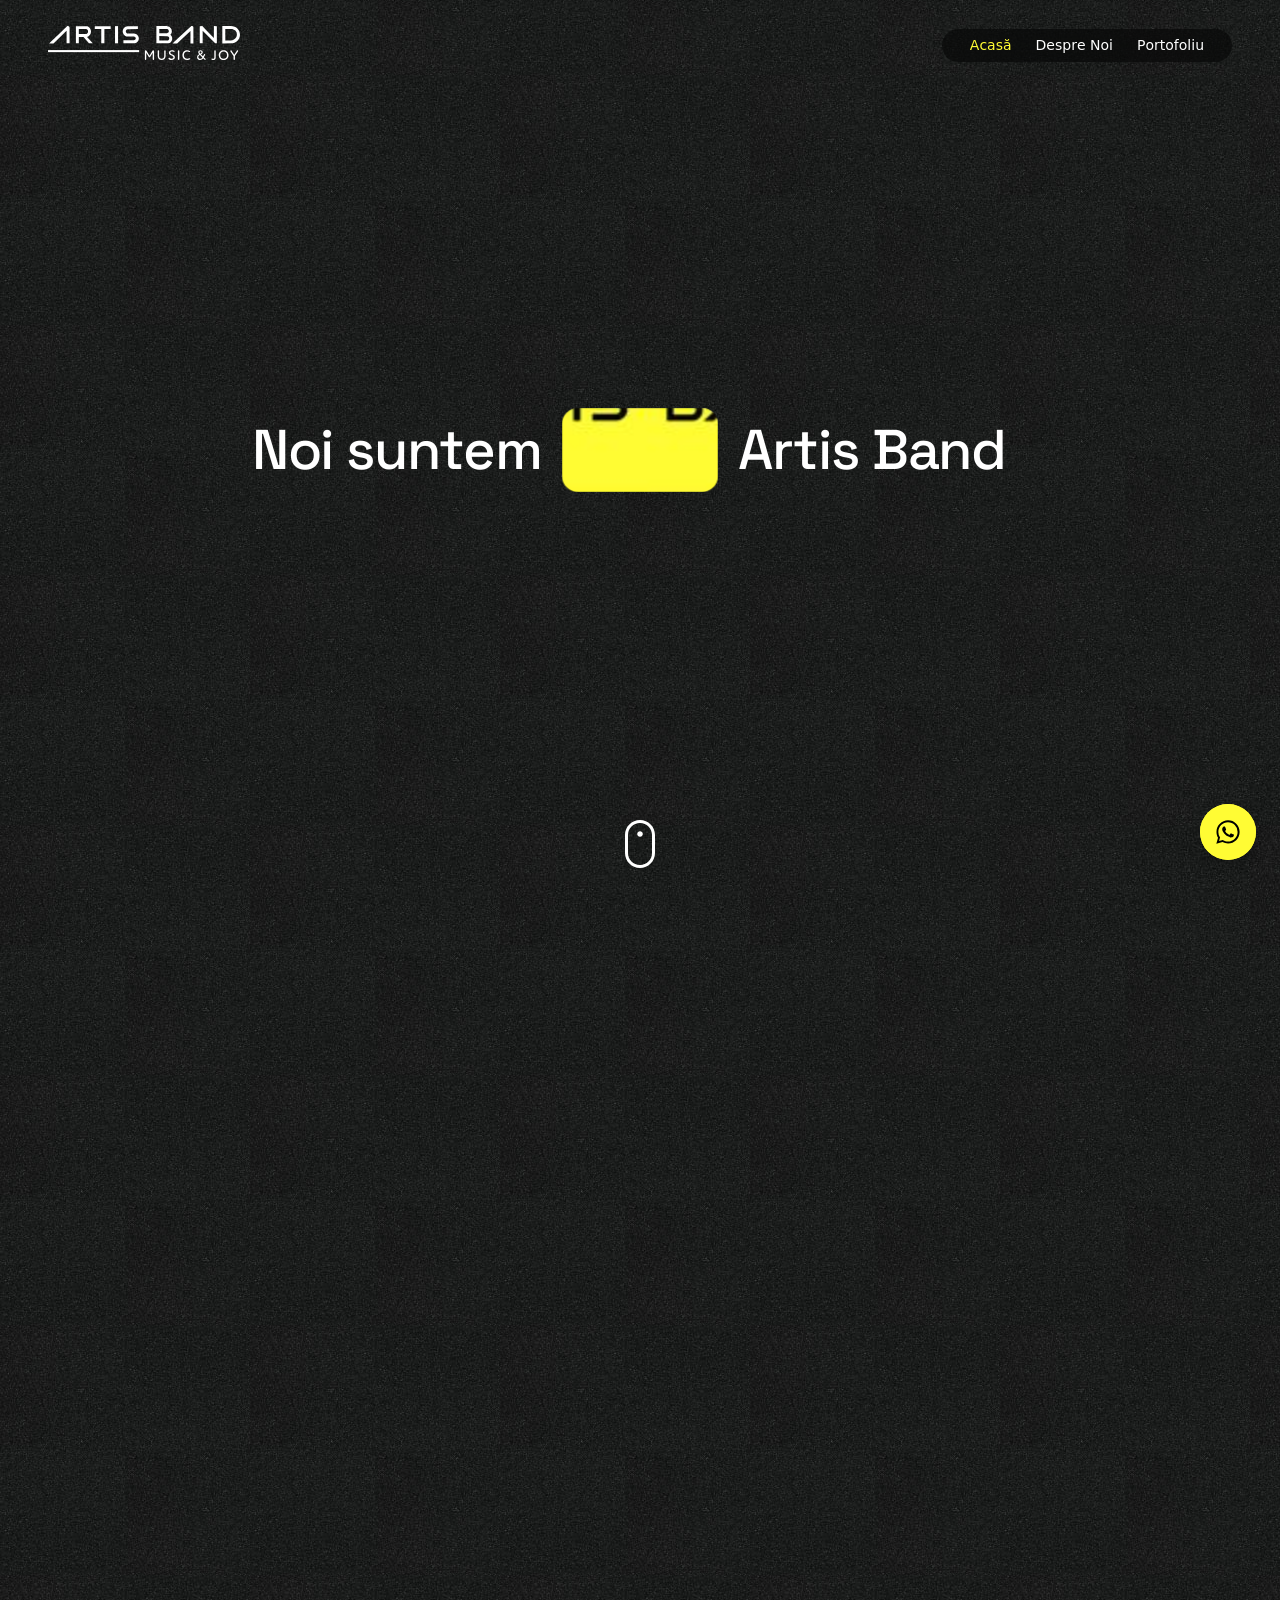
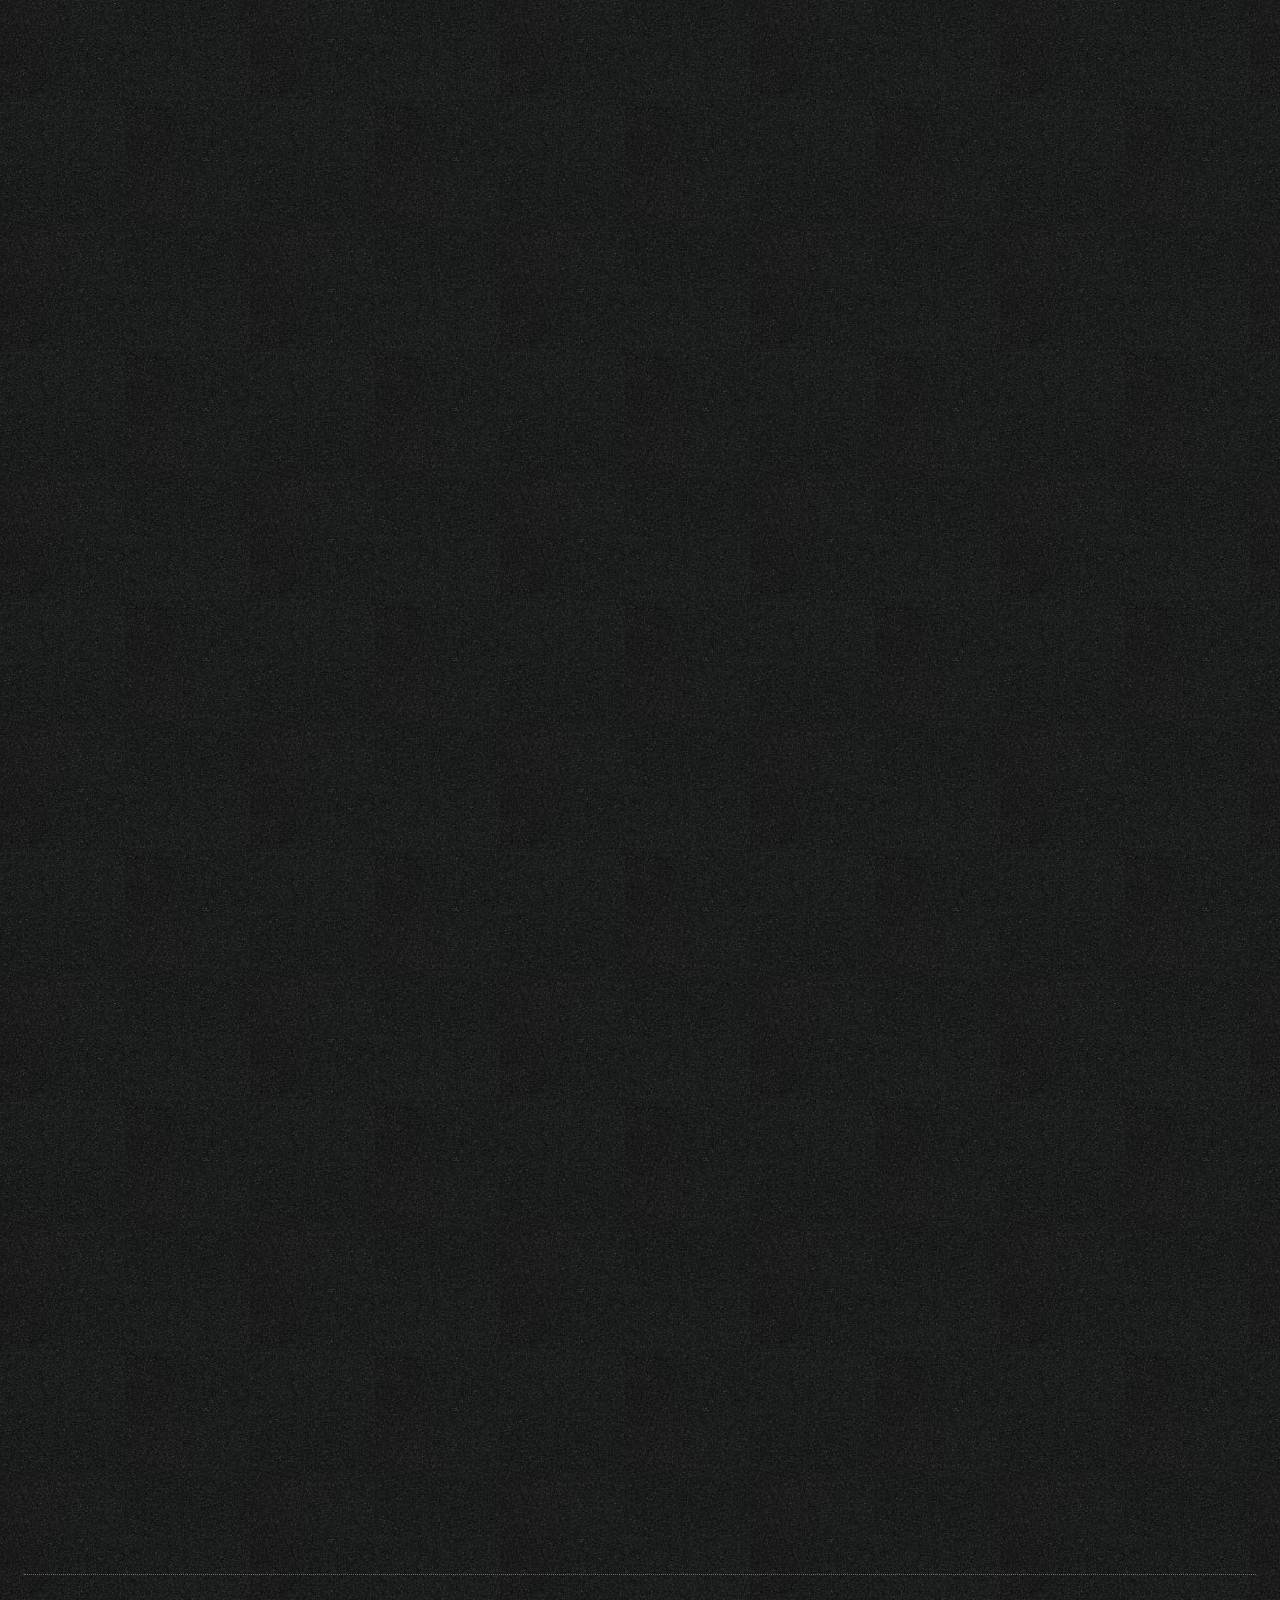
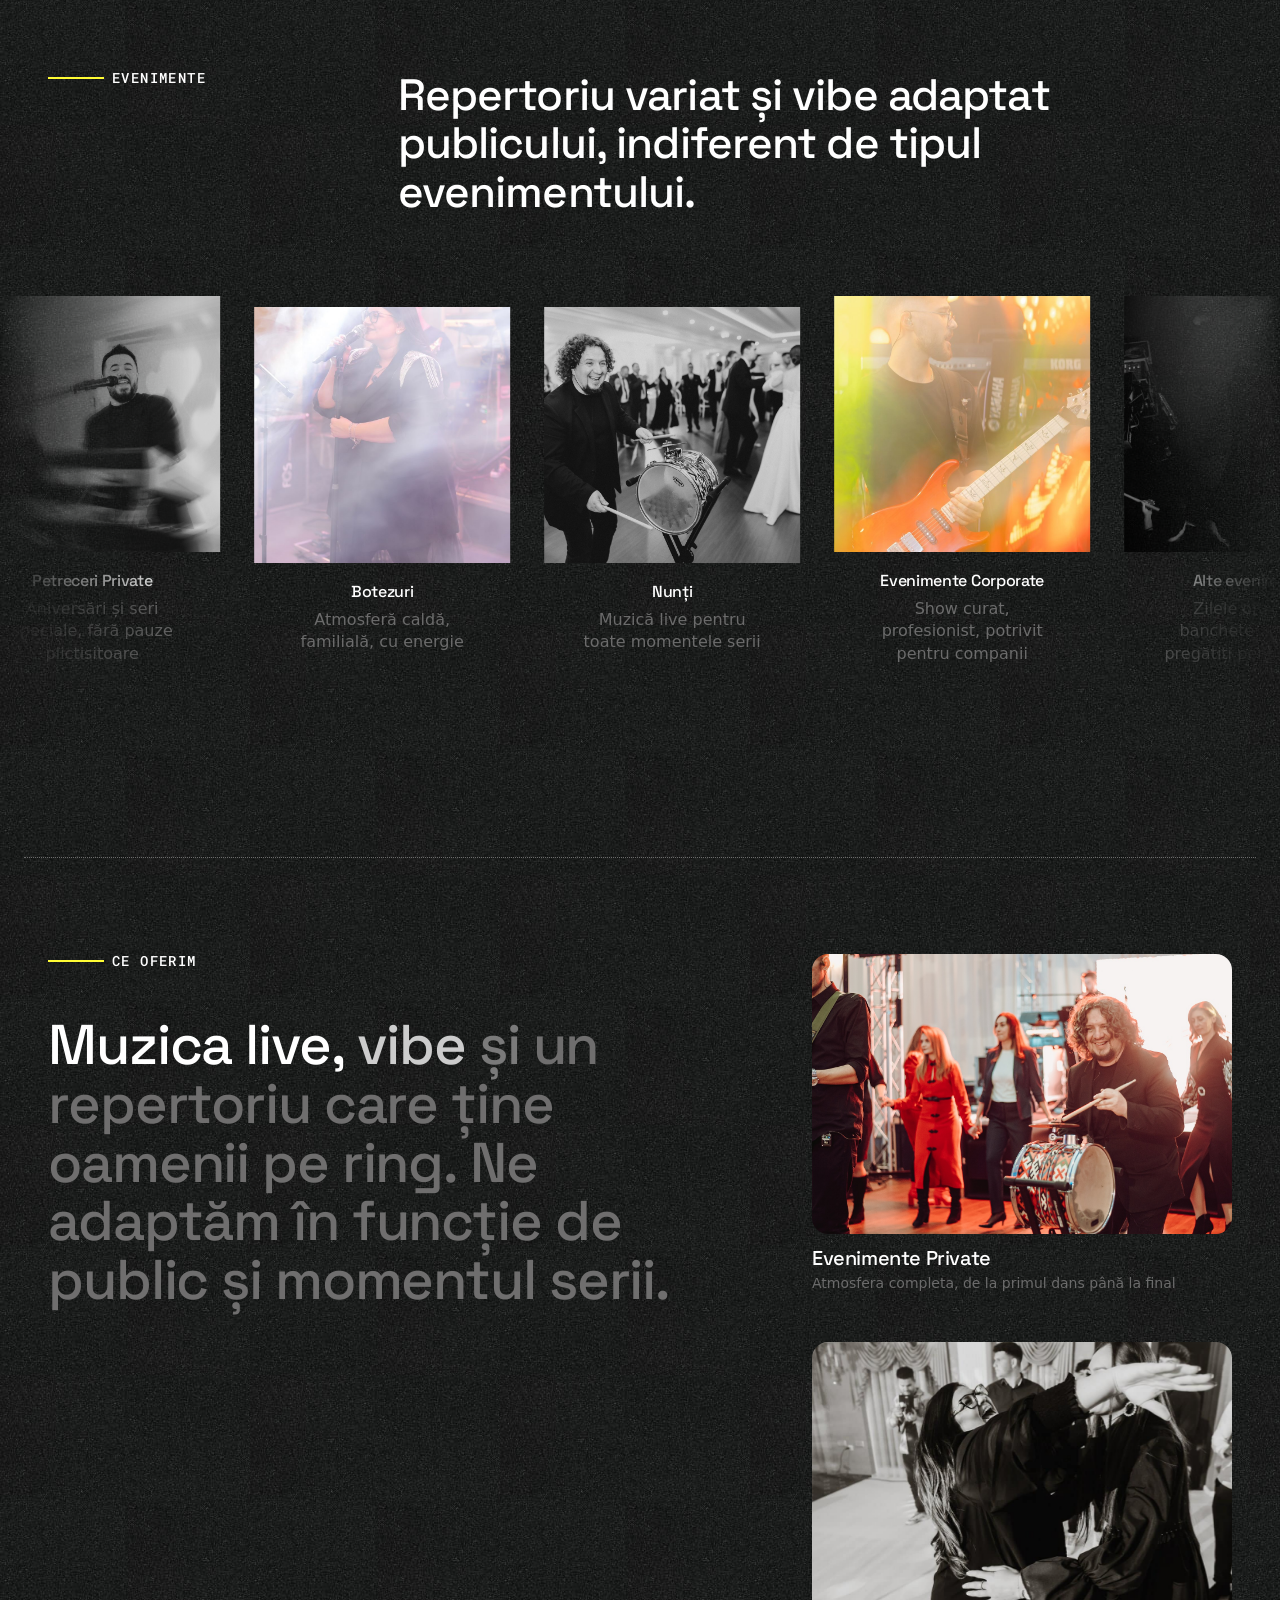
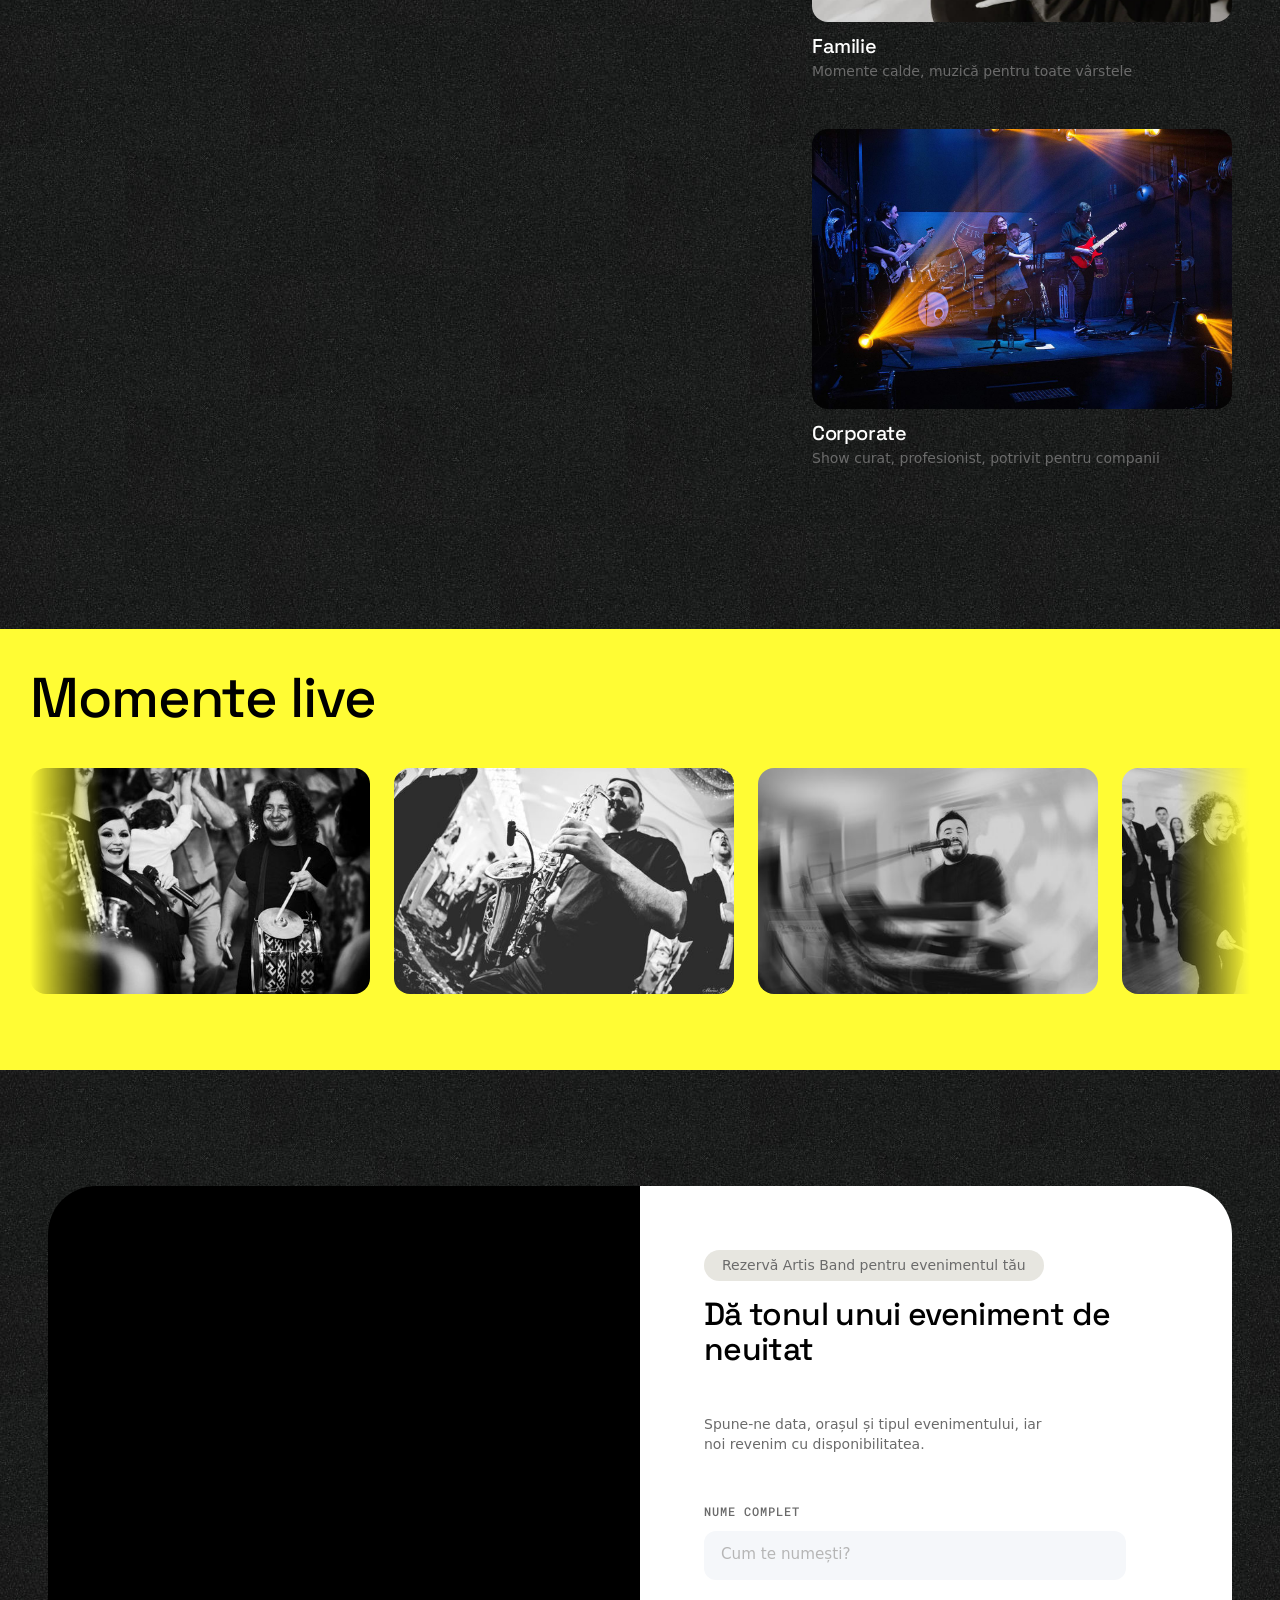
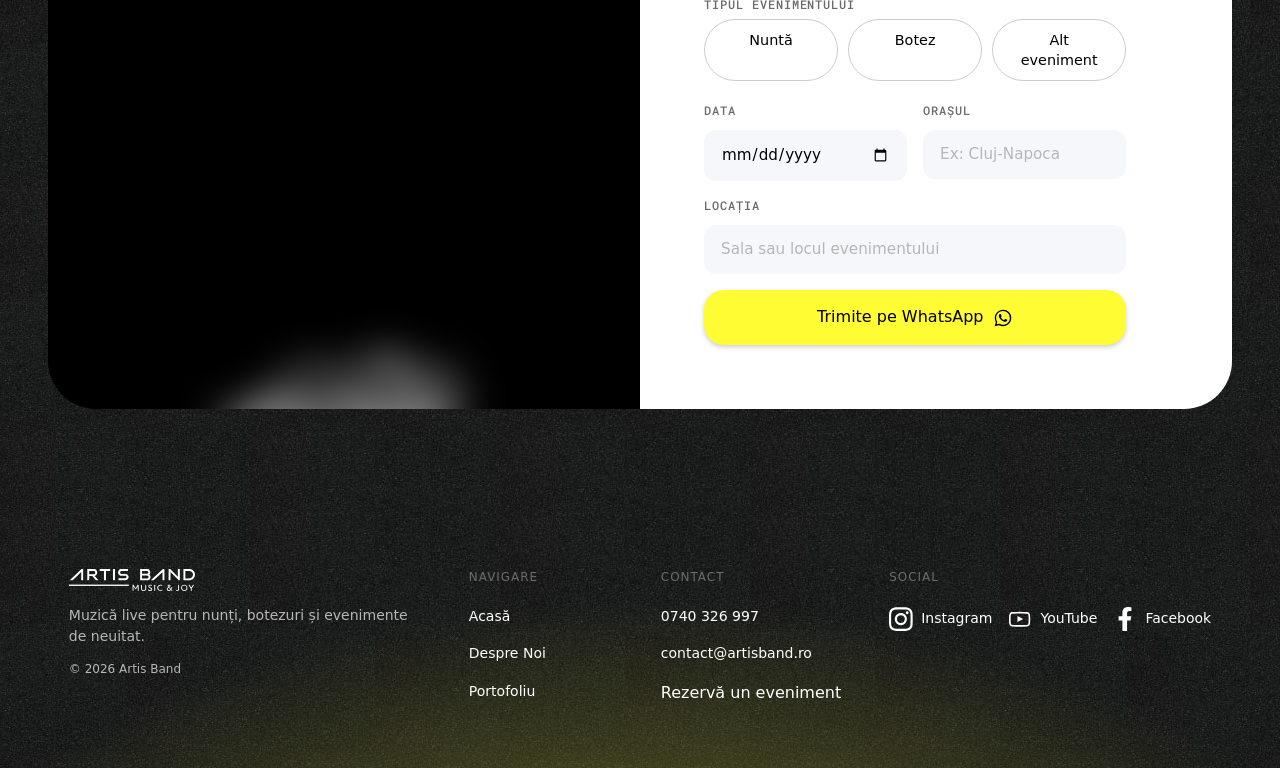
==== commit a7cbd468: "Stretch event-type pills to fill available width" ====
--- a/index.html
+++ b/index.html
@@ -455,10 +455,6 @@
               <input class="form-input" maxlength="256" name="venue" placeholder="Sala sau locul evenimentului" type="text" id="popup-venue" required>
             </div>
             <input type="hidden" name="eventDate" id="popup-event-date" required>
-            <button type="submit" class="submit-button form-submit">
-              <span>Trimite pe WhatsApp</span>
-              <img src="images/whatsapp-icon-dark.svg" alt="" class="form-submit-icon">
-            </button>
           </form>
           <div class="w-form-done" role="alert" data-booking-done>
             <div>Se deschide WhatsApp cu mesajul completat, apasă „Trimite" acolo ca să ajungă la noi.</div>
@@ -481,6 +477,20 @@
             <div class="booking-calendar_days" data-cal-days></div>
             <div class="booking-calendar_selected" data-cal-selected>Alege o dată</div>
           </div>
+        </div>
+        <div class="booking-modal_submit-col">
+          <!-- Lives outside <form> so it can sit in its own grid area (see
+               .booking-modal_grid in site.css): on mobile the layout stacks
+               to a single column and this needs to render AFTER the
+               calendar, not after the last text field like it does on
+               desktop's 2-column layout. The form="popup-booking-form"
+               attribute keeps it a real submit button for that form
+               (native HTML, works regardless of DOM position) so booking-
+               index.js's existing submit handler doesn't need to change. -->
+          <button type="submit" class="submit-button form-submit" form="popup-booking-form">
+            <span>Trimite pe WhatsApp</span>
+            <img src="images/whatsapp-icon-dark.svg" alt="" class="form-submit-icon">
+          </button>
         </div>
       </div>
     </div>
--- a/css/site.css
+++ b/css/site.css
@@ -5940,6 +5940,16 @@
   overflow: hidden;
 }
 .event-type-btn {
+  /* The 3 pill labels are the actual flex items here (the radio inputs
+     are position: absolute, taken out of flow, so they don't participate
+     in the row) -- without flex: 1 they only size to their own text, so
+     the row (all 3 fit on one line already) left-aligns with a chunk of
+     unused space on the right instead of using the field's full width.
+     flex: 1 splits that width evenly across all 3 as equal-width
+     segments; text-align: center keeps each label centered within its
+     now-wider pill. If "Alt eveniment" wraps to 2 lines on very narrow
+     screens, the other two pills stretch to match its height too
+     (flex's default align-items: stretch), so the row still lines up. */
   color: var(--_colors---primary--black);
   cursor: pointer;
   background-color: #fff;
@@ -5948,7 +5958,9 @@
   padding: 10px 20px;
   font-size: .9rem;
   font-weight: 500;
+  text-align: center;
   transition: background-color .15s, color .15s, border-color .15s;
+  flex: 1;
   display: inline-block;
 }
 .event-type-input:checked + .event-type-btn {
@@ -6135,19 +6147,36 @@
   background-color: var(--_colors---grey--100);
 }
 .booking-modal_grid {
-  align-items: flex-start;
+  /* Grid (not flex) specifically so the submit button -- its own grid
+     area, "submit", now that it lives outside <form> -- can be
+     repositioned independently of the fields column on mobile: it needs
+     to render after the calendar there, not after the last field like it
+     does in this desktop 2-column layout. See the 767px override below
+     for the mobile area order. */
+  grid-template-columns: 1.1fr 19rem;
+  grid-template-areas: "form calendar"
+    "submit calendar";
+  align-items: start;
   gap: 3rem;
-  display: flex;
+  display: grid;
 }
 .booking-modal_form-col {
+  grid-area: form;
   min-width: 0;
-  flex: 1.1;
 }
 .booking-modal_calendar-col {
+  grid-area: calendar;
   flex-direction: column;
   gap: .4rem;
   width: 19rem;
   display: flex;
+}
+.booking-modal_submit-col {
+  grid-area: submit;
+  /* Replaces the margin-bottom the last .form-field used to provide
+     before the button, back when it was the button's preceding sibling
+     inside <form>. */
+  margin-top: 1rem;
 }
 .booking-modal_title {
   font-size: 1.5rem;
@@ -6264,11 +6293,21 @@
     padding: 2rem 1.5rem;
   }
   .booking-modal_grid {
-    flex-direction: column;
+    grid-template-columns: 1fr;
+    grid-template-areas: "form"
+      "calendar"
+      "submit";
     gap: 2rem;
   }
   .booking-modal_calendar-col {
     width: 100%;
+  }
+  .booking-modal_submit-col {
+    /* The 2rem grid gap above already provides spacing consistently
+       between all three stacked areas here; the desktop-only spacing
+       that stood in for the form's last-field margin isn't needed once
+       stacked. */
+    margin-top: 0;
   }
 }
 
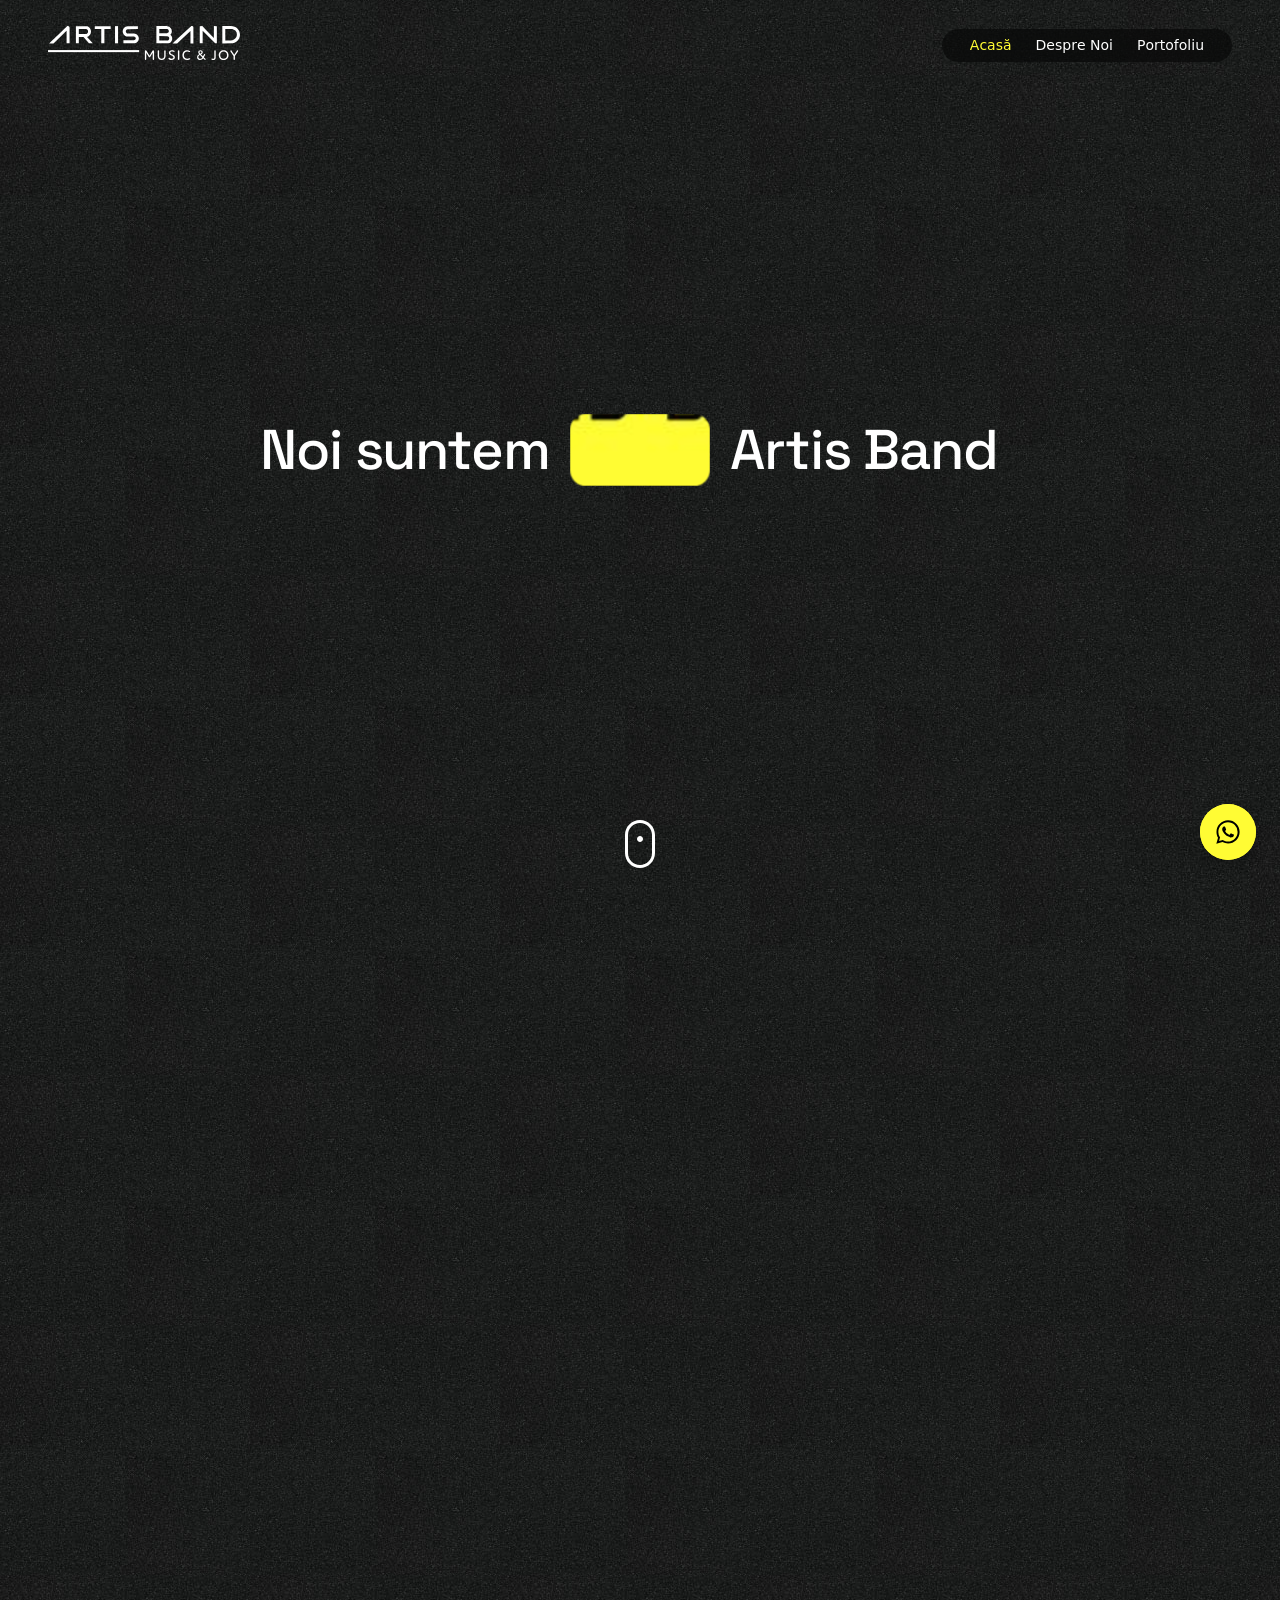
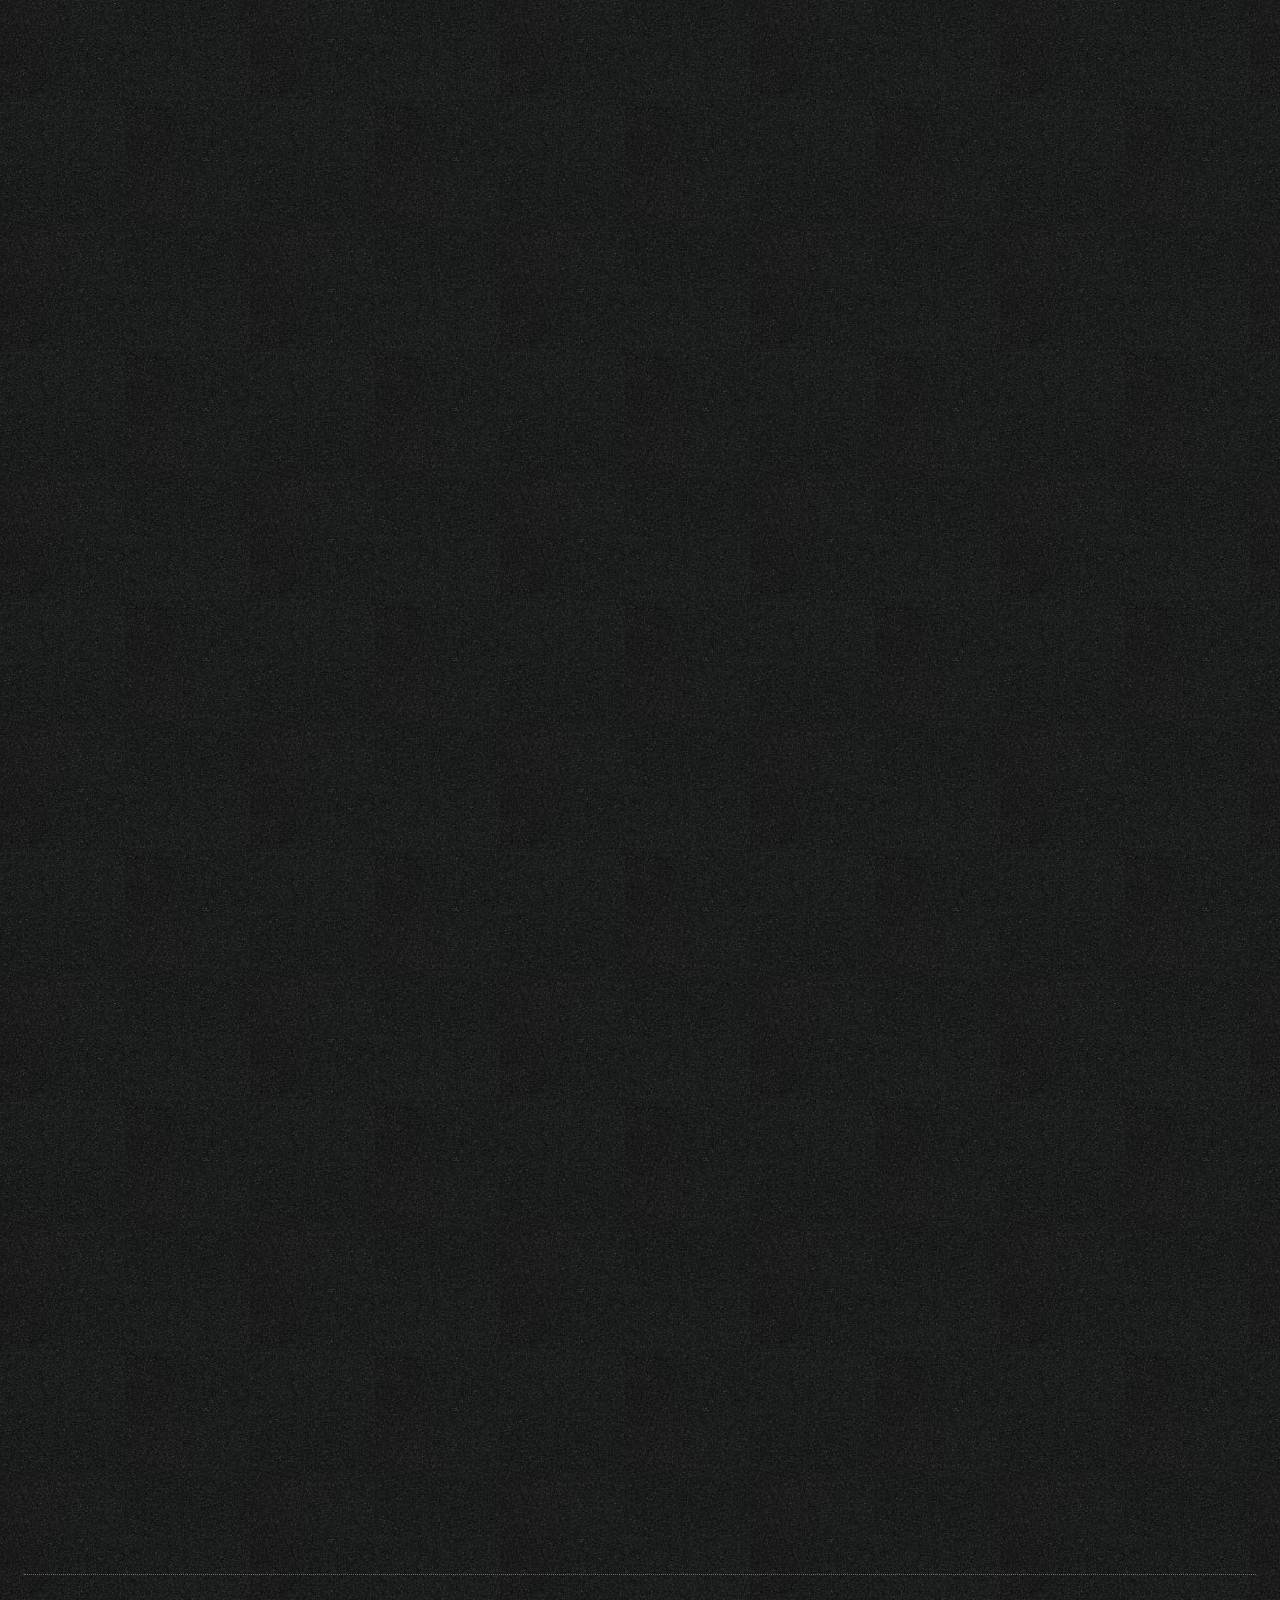
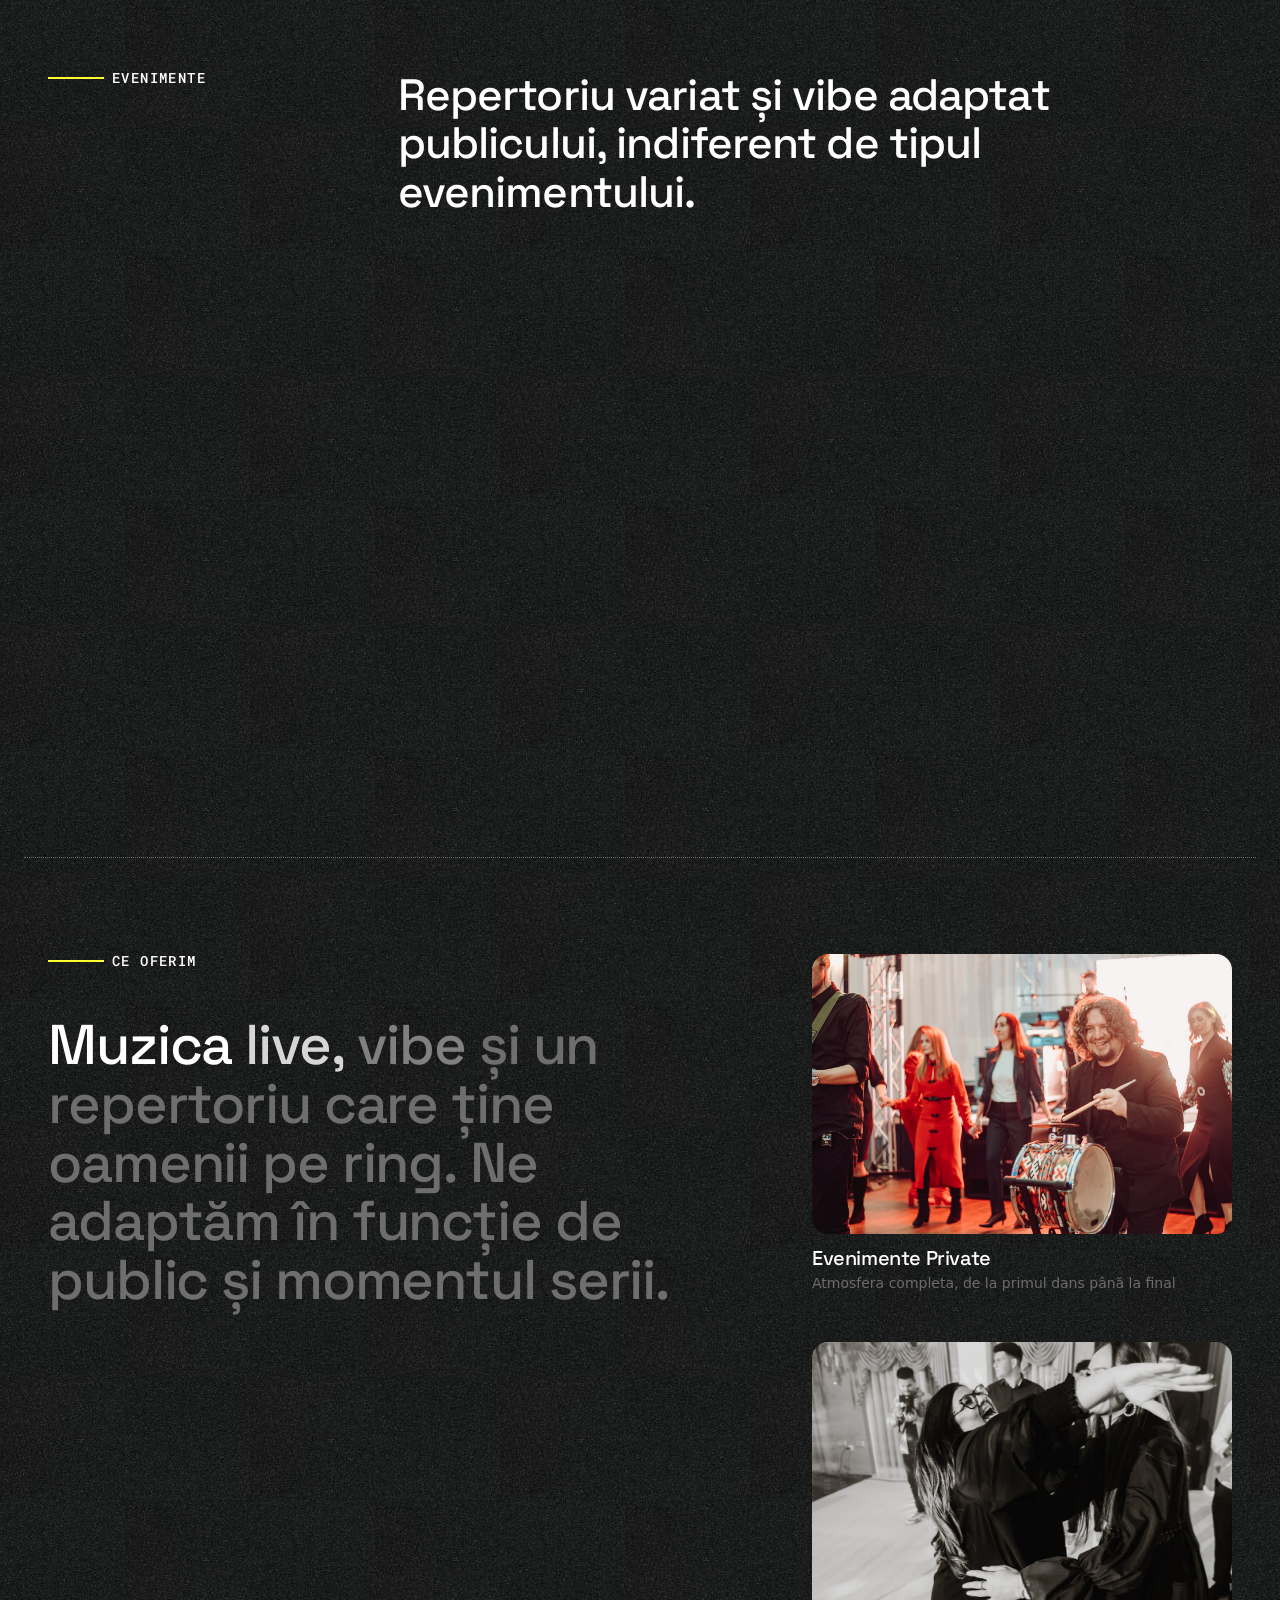
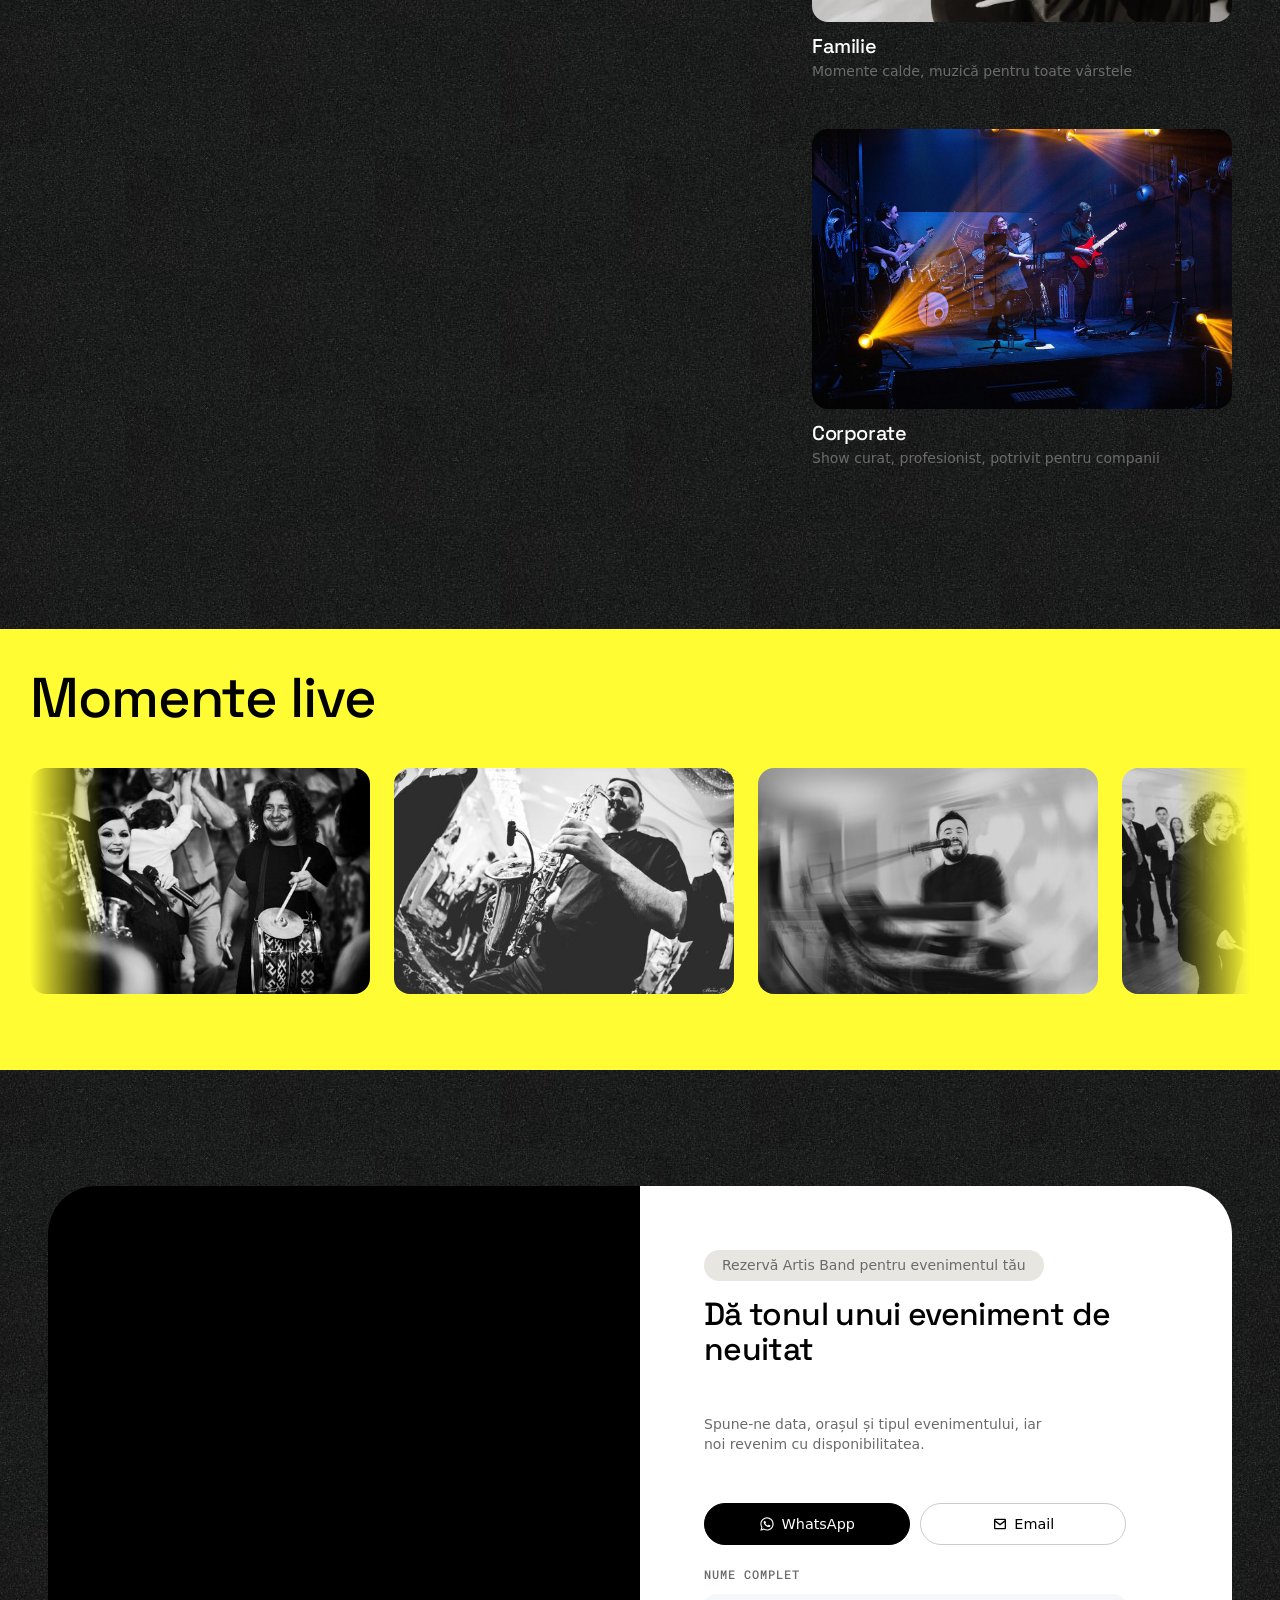
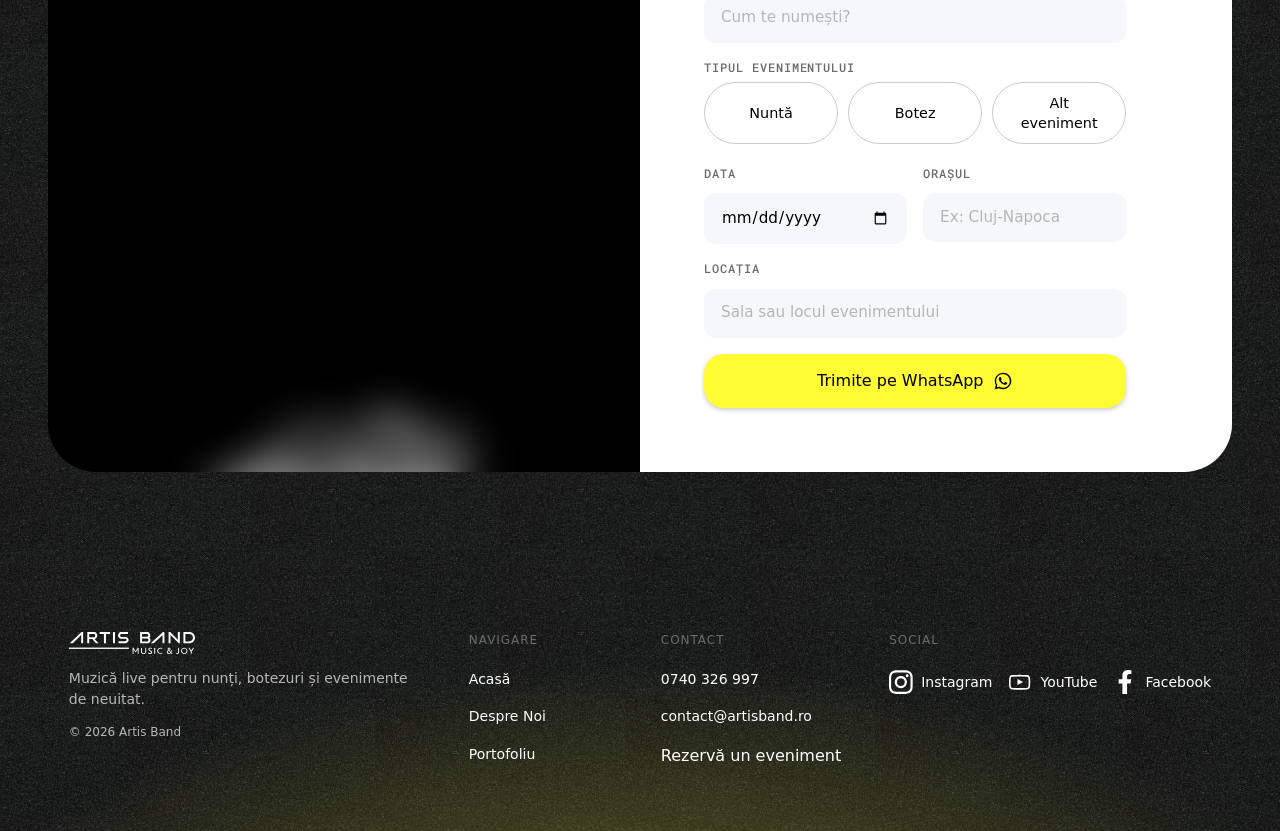
==== commit e506bad8: "add e-mail support" ====
--- a/index.html
+++ b/index.html
@@ -331,7 +331,30 @@
                   <p class="cta_text">Spune-ne data, orașul și tipul evenimentului, iar noi revenim cu disponibilitatea.</p>
                 </div>
                 <div class="form-wrap">
-                  <form id="booking-form" name="booking-form" data-name="Booking Form" class="form" data-wf-page-id="69a92ef0a0b9d30a3a338b52" data-wf-element-id="04a1b8a8-cf81-f031-5ad8-8cc57f77b530">
+                  <form id="booking-form" name="booking-form" data-name="Booking Form" class="form" data-wf-page-id="69a92ef0a0b9d30a3a338b52" data-wf-element-id="04a1b8a8-cf81-f031-5ad8-8cc57f77b530" data-booking-form>
+                    <!--
+                      Desktop-only (see .contact-method-toggle in site.css,
+                      hidden below 992px): WhatsApp is by far the fastest,
+                      most convenient channel on a phone, but on a laptop it
+                      means the visitor has to be logged into WhatsApp Web
+                      first, which is friction email doesn't have. Hidden
+                      entirely on mobile, where this radio just stays on its
+                      default ("whatsapp") value and the form behaves exactly
+                      as before. See booking-index.js for the submit-button
+                      label swap and the email-vs-WhatsApp submit branch.
+                    -->
+                    <div class="contact-method-toggle" role="radiogroup" aria-label="Metoda de contact" data-contact-method-toggle>
+                      <input class="contact-method-input" type="radio" id="cta-contact-method-whatsapp" name="contactMethod" value="whatsapp" checked>
+                      <label class="contact-method-btn" for="cta-contact-method-whatsapp">
+                        <img src="images/whatsapp-icon-dark.svg" alt="" class="contact-method-icon">
+                        <span>WhatsApp</span>
+                      </label>
+                      <input class="contact-method-input" type="radio" id="cta-contact-method-email" name="contactMethod" value="email">
+                      <label class="contact-method-btn" for="cta-contact-method-email">
+                        <img src="images/email-icon-dark.svg" alt="" class="contact-method-icon">
+                        <span>Email</span>
+                      </label>
+                    </div>
                     <div class="form-field">
                       <label class="form-label" for="name">Nume complet</label>
                       <input class="form-input" maxlength="256" name="name" data-name="Name" placeholder="Cum te numești?" type="text" id="name">
@@ -361,16 +384,20 @@
                       <label class="form-label" for="venue">Locația</label>
                       <input class="form-input" maxlength="256" name="venue" data-name="Locatia" placeholder="Sala sau locul evenimentului" type="text" id="venue" required>
                     </div>
-                    <button type="submit" class="submit-button form-submit">
-                      <span>Trimite pe WhatsApp</span>
-                      <img src="images/whatsapp-icon-dark.svg" alt="" class="form-submit-icon">
+                    <div class="form-field" data-contact-email-field hidden>
+                      <label class="form-label" for="cta-sender-email">Email-ul tău</label>
+                      <input class="form-input" maxlength="256" name="senderEmail" placeholder="nume@exemplu.com" type="email" id="cta-sender-email">
+                    </div>
+                    <button type="submit" class="submit-button form-submit" data-submit-button>
+                      <span data-submit-text>Trimite pe WhatsApp</span>
+                      <img src="images/whatsapp-icon-dark.svg" alt="" class="form-submit-icon" data-submit-icon>
                     </button>
                   </form>
-                  <div class="w-form-done" role="alert">
-                    <div>Se deschide WhatsApp cu mesajul completat, apasă „Trimite" acolo ca să ajungă la noi.</div>
-                  </div>
-                  <div class="w-form-fail" role="alert">
-                    <div>Te rugăm să completezi toate câmpurile și să alegi tipul evenimentului.</div>
+                  <div class="w-form-done" role="alert" data-booking-done>
+                    <div data-booking-done-text>Se deschide WhatsApp cu mesajul completat, apasă „Trimite" acolo ca să ajungă la noi.</div>
+                  </div>
+                  <div class="w-form-fail" role="alert" data-booking-fail>
+                    <div data-booking-fail-text>Te rugăm să completezi toate câmpurile și să alegi tipul evenimentului.</div>
                   </div>
                 </div>
               </div>
@@ -431,6 +458,20 @@
           <h3 id="booking-modal-title" class="booking-modal_title">Rezervă Artis Band</h3>
           <p class="booking-modal_subtitle">Completează detaliile, iar noi revenim cu disponibilitatea pe WhatsApp.</p>
           <form id="popup-booking-form" class="form" data-booking-form>
+            <!-- Desktop-only toggle, see the matching one + comment on the
+                 main contact form (.section_cta in this file) for why. -->
+            <div class="contact-method-toggle" role="radiogroup" aria-label="Metoda de contact" data-contact-method-toggle>
+              <input class="contact-method-input" type="radio" id="popup-contact-method-whatsapp" name="contactMethod" value="whatsapp" checked>
+              <label class="contact-method-btn" for="popup-contact-method-whatsapp">
+                <img src="images/whatsapp-icon-dark.svg" alt="" class="contact-method-icon">
+                <span>WhatsApp</span>
+              </label>
+              <input class="contact-method-input" type="radio" id="popup-contact-method-email" name="contactMethod" value="email">
+              <label class="contact-method-btn" for="popup-contact-method-email">
+                <img src="images/email-icon-dark.svg" alt="" class="contact-method-icon">
+                <span>Email</span>
+              </label>
+            </div>
             <div class="form-field">
               <label class="form-label" for="popup-name">Nume complet</label>
               <input class="form-input" maxlength="256" name="name" placeholder="Cum te numești?" type="text" id="popup-name">
@@ -454,13 +495,17 @@
               <label class="form-label" for="popup-venue">Locația</label>
               <input class="form-input" maxlength="256" name="venue" placeholder="Sala sau locul evenimentului" type="text" id="popup-venue" required>
             </div>
+            <div class="form-field" data-contact-email-field hidden>
+              <label class="form-label" for="popup-sender-email">Email-ul tău</label>
+              <input class="form-input" maxlength="256" name="senderEmail" placeholder="nume@exemplu.com" type="email" id="popup-sender-email">
+            </div>
             <input type="hidden" name="eventDate" id="popup-event-date" required>
           </form>
           <div class="w-form-done" role="alert" data-booking-done>
-            <div>Se deschide WhatsApp cu mesajul completat, apasă „Trimite" acolo ca să ajungă la noi.</div>
+            <div data-booking-done-text>Se deschide WhatsApp cu mesajul completat, apasă „Trimite" acolo ca să ajungă la noi.</div>
           </div>
           <div class="w-form-fail" role="alert" data-booking-fail>
-            <div>Te rugăm să completezi toate câmpurile, tipul evenimentului și data.</div>
+            <div data-booking-fail-text>Te rugăm să completezi toate câmpurile, tipul evenimentului și data.</div>
           </div>
         </div>
         <div class="booking-modal_calendar-col">
@@ -487,9 +532,9 @@
                attribute keeps it a real submit button for that form
                (native HTML, works regardless of DOM position) so booking-
                index.js's existing submit handler doesn't need to change. -->
-          <button type="submit" class="submit-button form-submit" form="popup-booking-form">
-            <span>Trimite pe WhatsApp</span>
-            <img src="images/whatsapp-icon-dark.svg" alt="" class="form-submit-icon">
+          <button type="submit" class="submit-button form-submit" form="popup-booking-form" data-submit-button>
+            <span data-submit-text>Trimite pe WhatsApp</span>
+            <img src="images/whatsapp-icon-dark.svg" alt="" class="form-submit-icon" data-submit-icon>
           </button>
         </div>
       </div>
--- a/css/site.css
+++ b/css/site.css
@@ -5949,7 +5949,12 @@
      segments; text-align: center keeps each label centered within its
      now-wider pill. If "Alt eveniment" wraps to 2 lines on very narrow
      screens, the other two pills stretch to match its height too
-     (flex's default align-items: stretch), so the row still lines up. */
+     (flex's default align-items: stretch), so the row still lines up --
+     but that only works visually because THIS is display: flex too, with
+     align-items/justify-content: center: a plain display: inline-block
+     pill stays top-aligned inside its own now-taller box once a sibling
+     forces extra height, leaving "Nuntă"/"Botez" looking off-center with
+     empty space below the text instead of evenly balanced above/below it. */
   color: var(--_colors---primary--black);
   cursor: pointer;
   background-color: #fff;
@@ -5961,7 +5966,9 @@
   text-align: center;
   transition: background-color .15s, color .15s, border-color .15s;
   flex: 1;
-  display: inline-block;
+  justify-content: center;
+  align-items: center;
+  display: flex;
 }
 .event-type-input:checked + .event-type-btn {
   color: #fff;
@@ -5974,6 +5981,87 @@
 }
 .event-type-btn:hover {
   border-color: var(--_colors---primary--black);
+}
+
+/* WhatsApp/Email contact-method toggle: same accessible label-for pill
+   pattern as .event-type-group above, sitting at the top of the booking
+   forms (both the main contact section and the popup). WhatsApp is the
+   fastest option on a phone but needs WhatsApp Web linked on a laptop, so
+   this only shows on wide screens (see the min-width: 992px block below)
+   -- on mobile the "whatsapp" radio just stays on its default checked
+   state and the form behaves exactly as it always has. See
+   booking-index.js/-about.js/-work.js for the label/icon swap and the
+   email-vs-WhatsApp submit branch this drives. */
+.contact-method-toggle {
+  display: none;
+  gap: 10px;
+  margin-bottom: 1rem;
+}
+.contact-method-input {
+  clip: rect(0 0 0 0);
+  white-space: nowrap;
+  border: 0;
+  width: 1px;
+  height: 1px;
+  margin: -1px;
+  padding: 0;
+  position: absolute;
+  overflow: hidden;
+}
+.contact-method-btn {
+  color: var(--_colors---primary--black);
+  cursor: pointer;
+  background-color: #fff;
+  border: 1px solid #cccccc;
+  border-radius: var(--fixed--15rem, 999px);
+  padding: 10px 20px;
+  font-size: .9rem;
+  font-weight: 500;
+  justify-content: center;
+  align-items: center;
+  gap: .4rem;
+  display: flex;
+  flex: 1;
+  transition: background-color .15s, color .15s, border-color .15s;
+}
+.contact-method-icon {
+  width: 1rem;
+  height: 1rem;
+  flex: none;
+}
+.contact-method-input:checked + .contact-method-btn {
+  color: #fff;
+  background-color: var(--_colors---primary--black);
+  border-color: var(--_colors---primary--black);
+}
+.contact-method-input:checked + .contact-method-btn .contact-method-icon {
+  /* Icons are the dark (#000) variant so they read fine on the default
+     white pill; inverting to white here is cheaper than swapping to a
+     second (light) icon file just for the checked state. */
+  filter: invert(1);
+}
+.contact-method-input:focus-visible + .contact-method-btn {
+  outline: 2px solid var(--_colors---primary--black);
+  outline-offset: 2px;
+}
+.contact-method-btn:hover {
+  border-color: var(--_colors---primary--black);
+}
+@media screen and (min-width: 992px) {
+  .contact-method-toggle {
+    display: flex;
+  }
+}
+
+/* Belt-and-suspenders for the conditional "your email" field: .form-field
+   is display: flex (see below), which is an author-stylesheet rule and so
+   normally wins over the user-agent stylesheet's [hidden] { display: none }
+   at equal specificity (author rules are later in the cascade regardless
+   of source order). Restating display: none here, scoped to [hidden],
+   guarantees the field actually disappears instead of collapsing to an
+   empty-looking but still-flex, still-tabbable row. */
+.form-field[hidden] {
+  display: none;
 }
 
 /* Submit button: rebuilt as a <button> (was a plain <input type="submit">) so it
@@ -6149,13 +6237,15 @@
 .booking-modal_grid {
   /* Grid (not flex) specifically so the submit button -- its own grid
      area, "submit", now that it lives outside <form> -- can be
-     repositioned independently of the fields column on mobile: it needs
-     to render after the calendar there, not after the last field like it
-     does in this desktop 2-column layout. See the 767px override below
-     for the mobile area order. */
+     repositioned independently of the two columns below. Strictly 2
+     columns: fields on the left (form-col spans both rows, it's the
+     tallest piece), calendar + submit stacked on the right so the button
+     always sits directly under the calendar, never under the fields. On
+     mobile this collapses to a single column and reorders to fields ->
+     calendar -> submit (see the 767px override below). */
   grid-template-columns: 1.1fr 19rem;
   grid-template-areas: "form calendar"
-    "submit calendar";
+    "form submit";
   align-items: start;
   gap: 3rem;
   display: grid;
@@ -6173,10 +6263,10 @@
 }
 .booking-modal_submit-col {
   grid-area: submit;
-  /* Replaces the margin-bottom the last .form-field used to provide
-     before the button, back when it was the button's preceding sibling
-     inside <form>. */
-  margin-top: 1rem;
+  /* Sits directly under the calendar in the same (right) column now, so
+     this replaces the calendar-col's own internal .4rem gap rather than
+     the old margin that used to separate it from the last form field. */
+  margin-top: .4rem;
 }
 .booking-modal_title {
   font-size: 1.5rem;
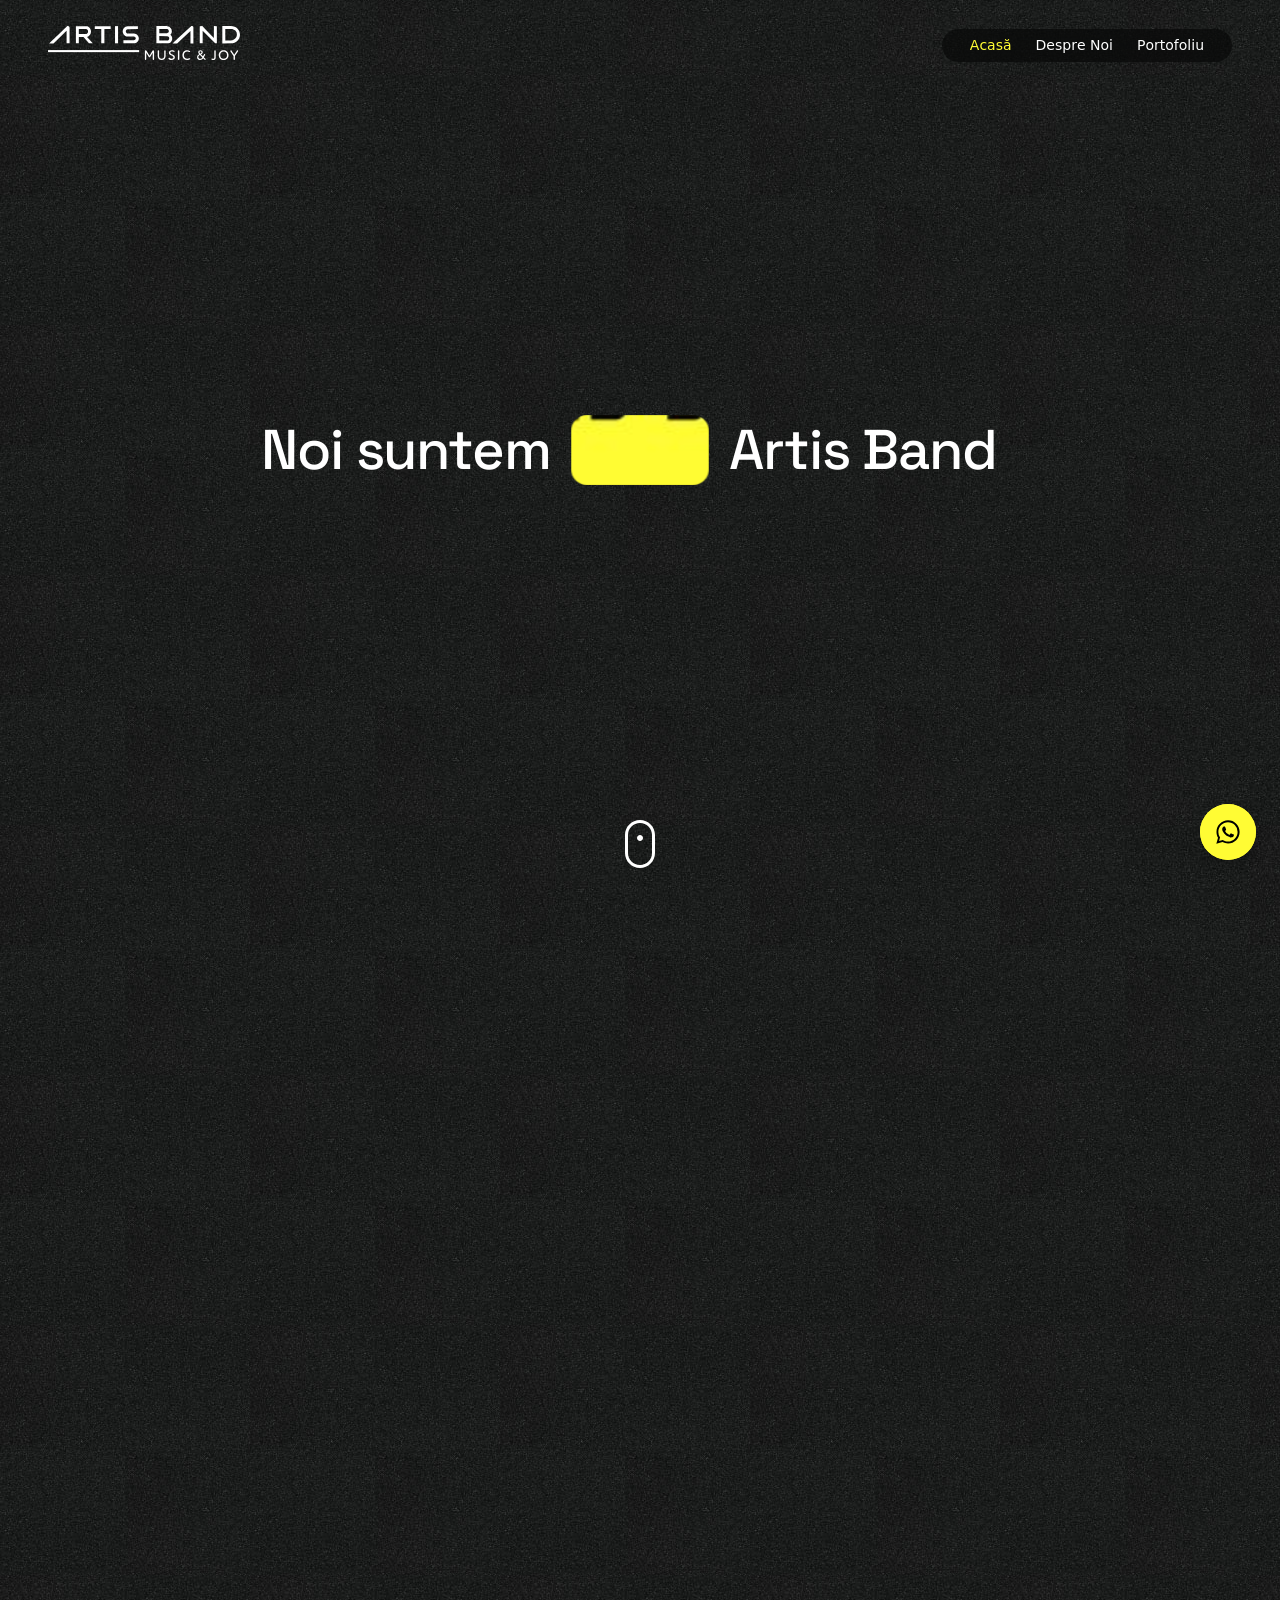
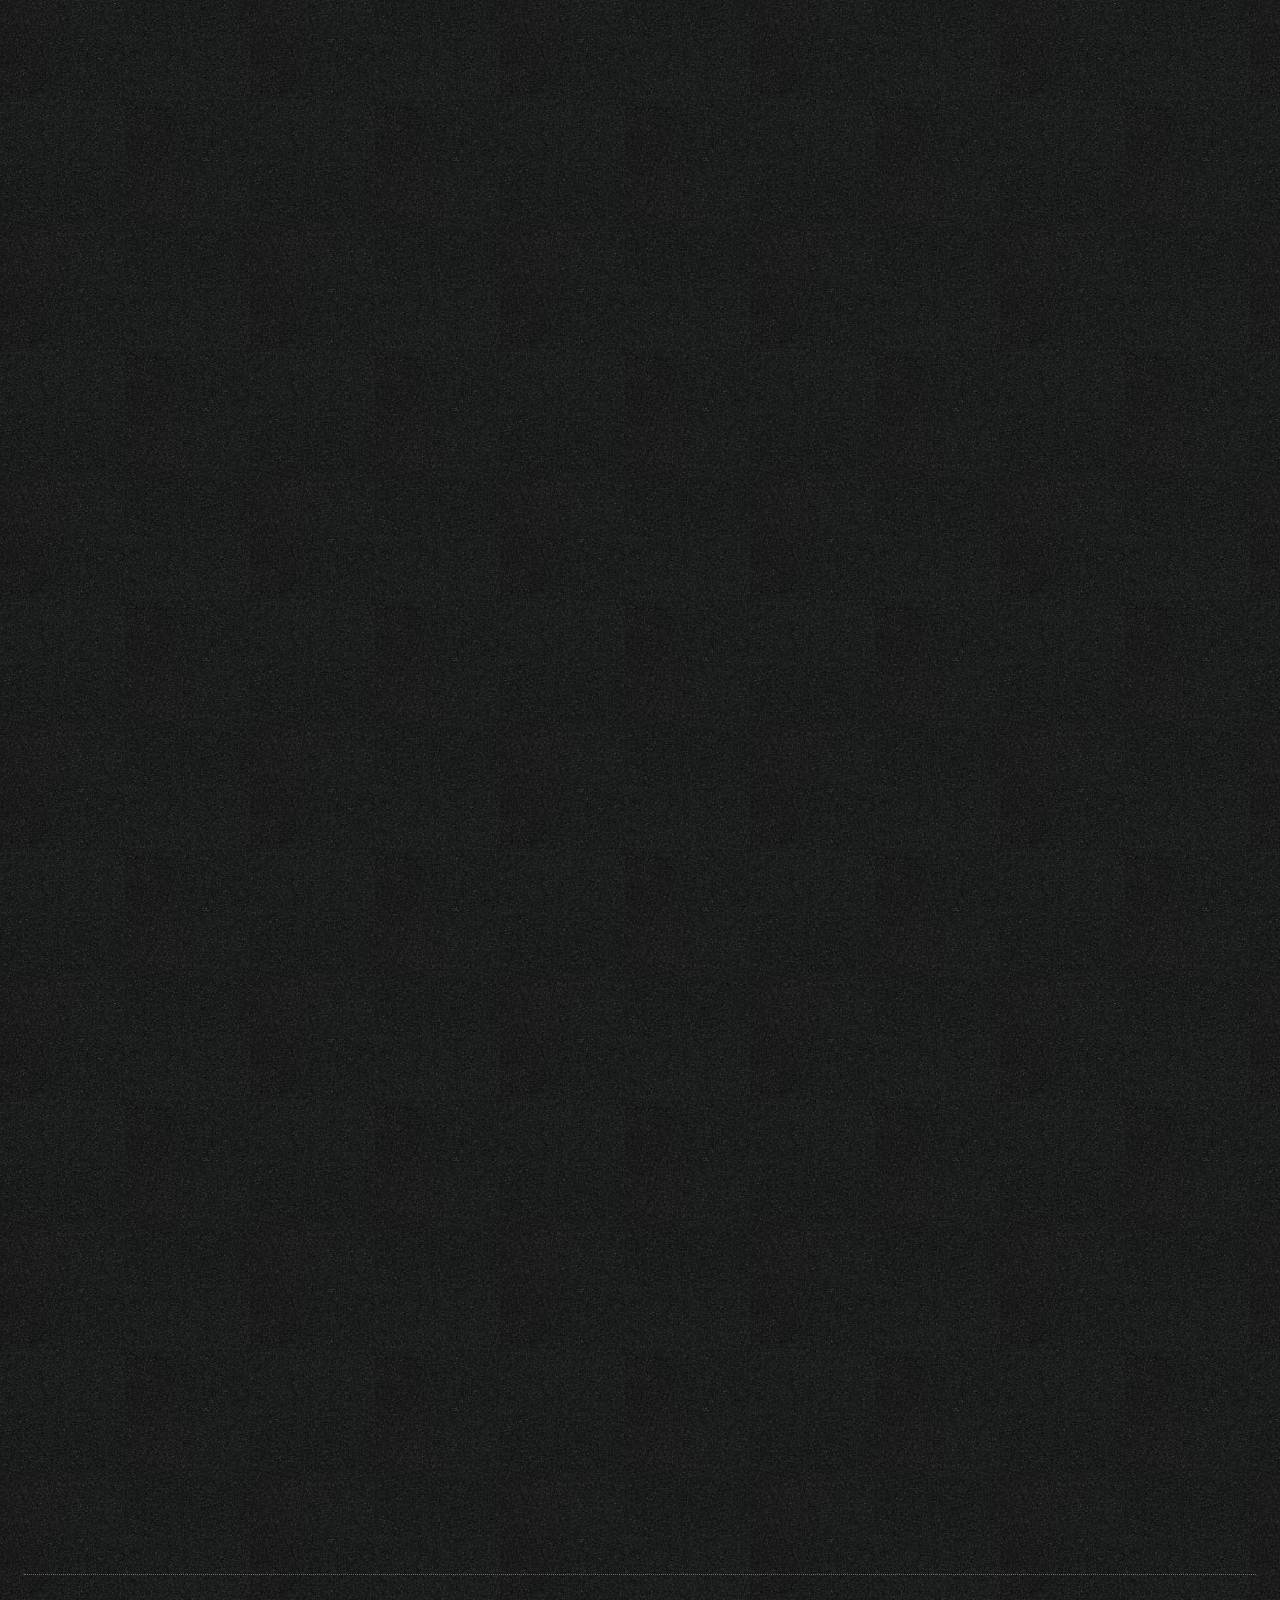
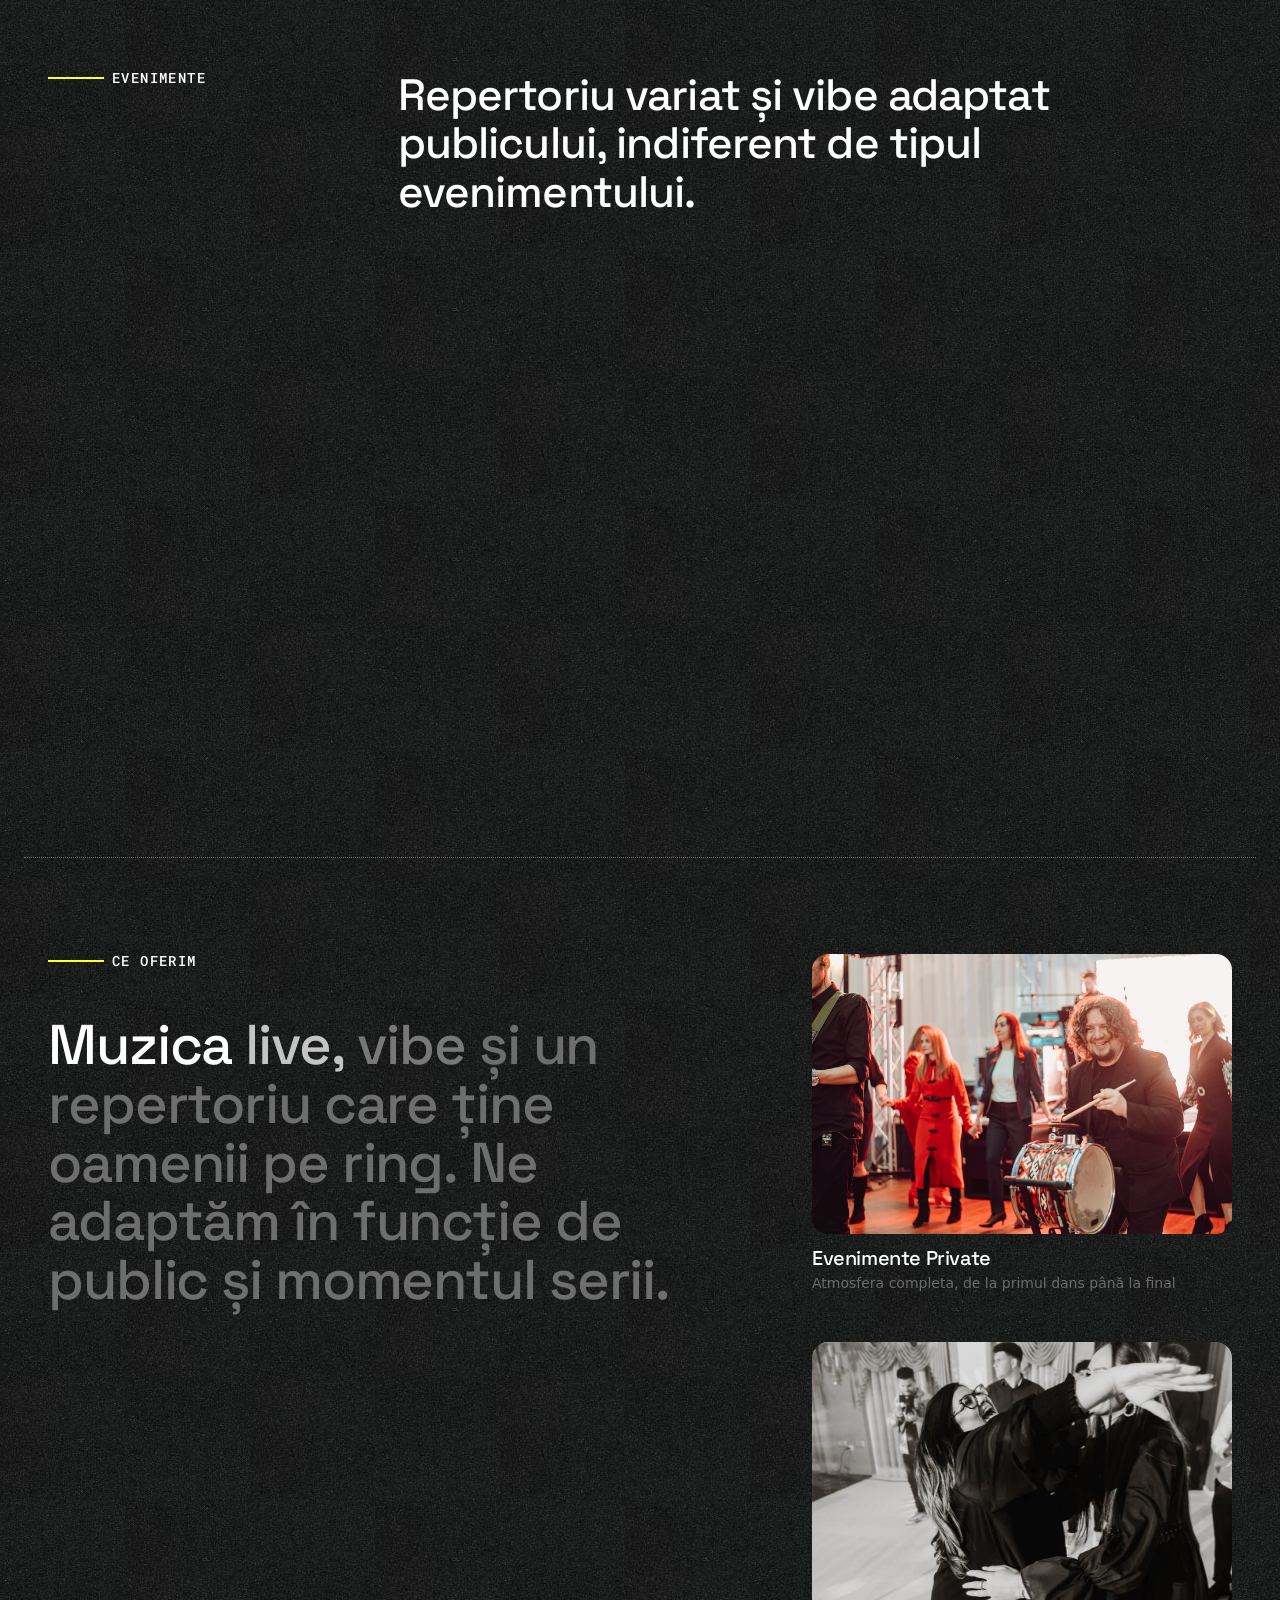
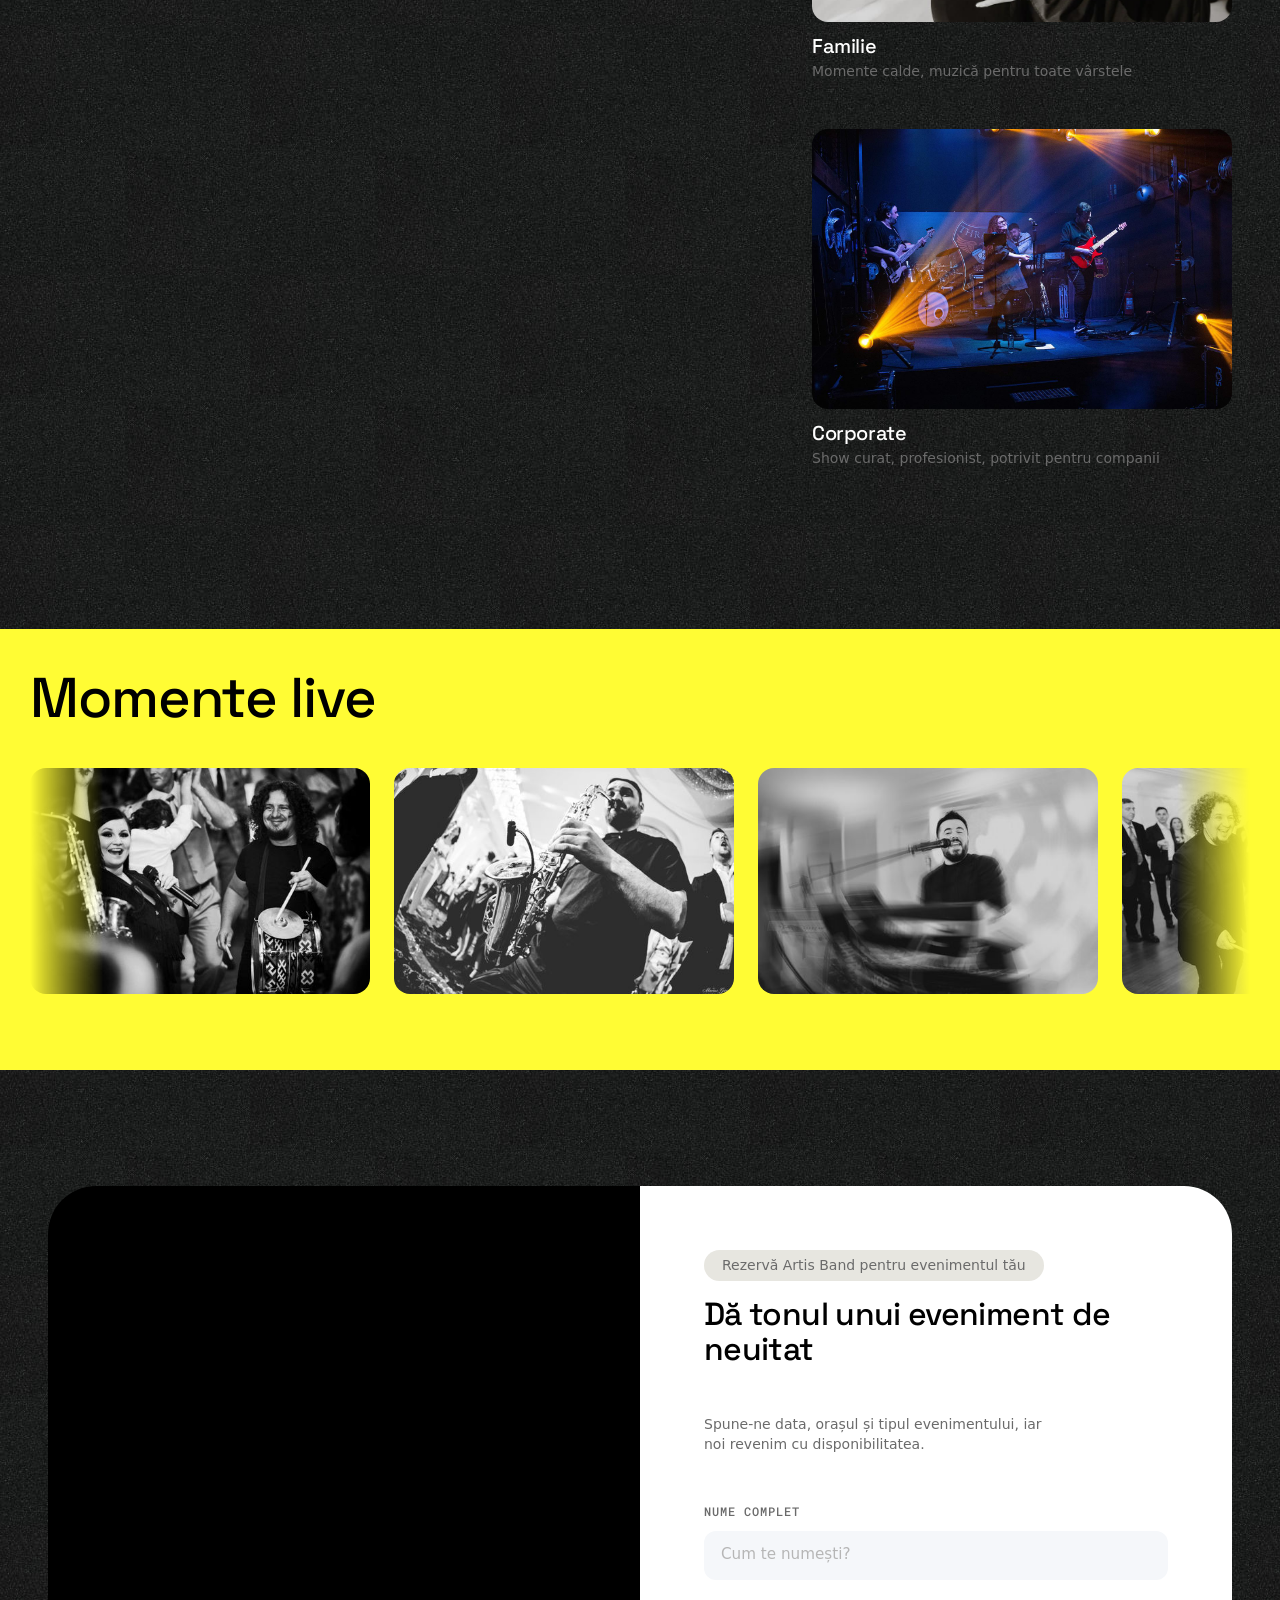
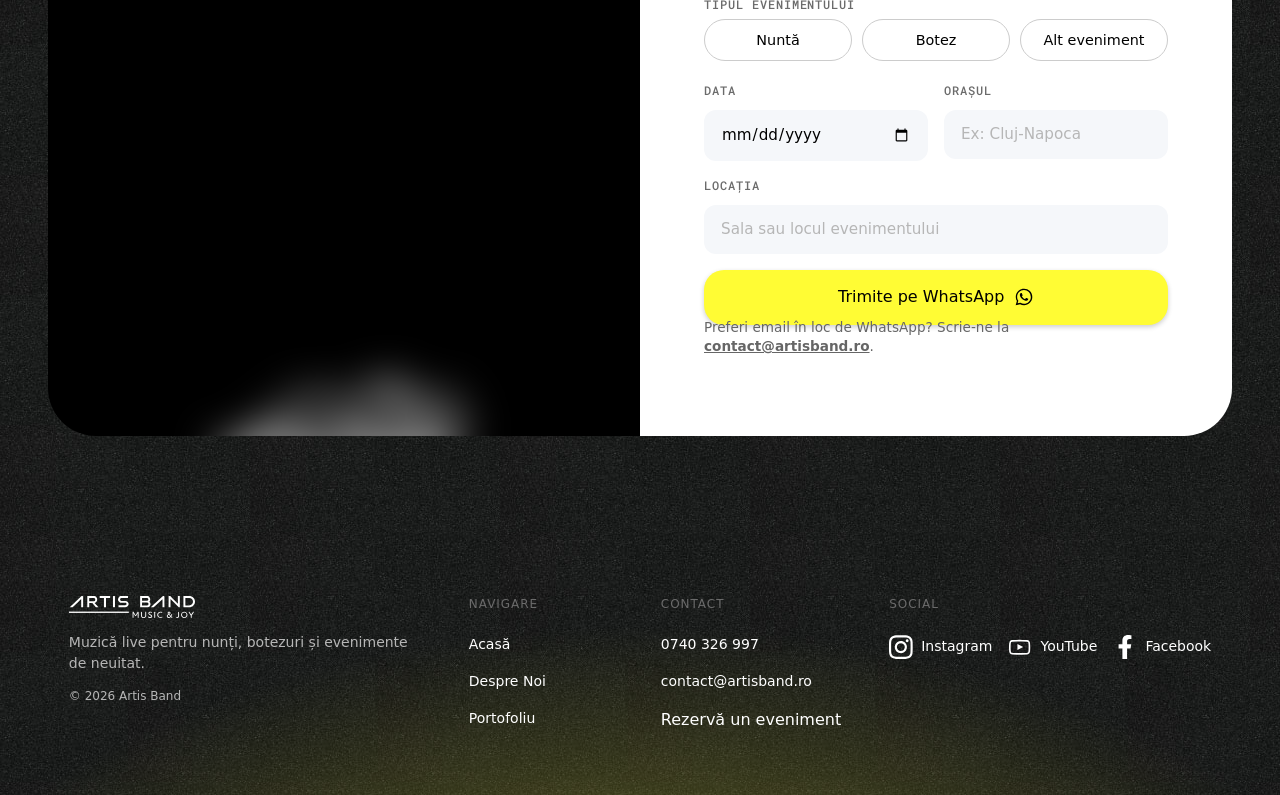
==== commit 5967c1ee: "add e-mail support" ====
--- a/index.html
+++ b/index.html
@@ -393,6 +393,7 @@
                       <img src="images/whatsapp-icon-dark.svg" alt="" class="form-submit-icon" data-submit-icon>
                     </button>
                   </form>
+                  <p class="form-note">Preferi email în loc de WhatsApp? Scrie-ne la <a href="mailto:contact@artisband.ro">contact@artisband.ro</a>.</p>
                   <div class="w-form-done" role="alert" data-booking-done>
                     <div data-booking-done-text>Se deschide WhatsApp cu mesajul completat, apasă „Trimite" acolo ca să ajungă la noi.</div>
                   </div>
@@ -501,6 +502,7 @@
             </div>
             <input type="hidden" name="eventDate" id="popup-event-date" required>
           </form>
+          <p class="form-note">Preferi email în loc de WhatsApp? Scrie-ne la <a href="mailto:contact@artisband.ro">contact@artisband.ro</a>.</p>
           <div class="w-form-done" role="alert" data-booking-done>
             <div data-booking-done-text>Se deschide WhatsApp cu mesajul completat, apasă „Trimite" acolo ca să ajungă la noi.</div>
           </div>
--- a/css/site.css
+++ b/css/site.css
@@ -6053,6 +6053,37 @@
   }
 }
 
+/* PAUSED (see .form-note below for the replacement): the Resend-backed
+   email send kept failing after the domain/API key were set up correctly
+   in Cloudflare + Resend, and the error wasn't clear enough to debug
+   quickly, so this reverts the form to WhatsApp-only for now rather than
+   leaving a broken "Email" option live. Overrides the min-width: 992px
+   rule above unconditionally -- nothing else needs to change to bring
+   this back later (undo this override once the send issue is diagnosed
+   and fixed; the toggle markup, CSS and booking-*.js submit branch are
+   all still intact underneath this). */
+.contact-method-toggle,
+.form-field[data-contact-email-field] {
+  display: none !important;
+}
+
+/* Simple static replacement for the toggle above: no functionality, just
+   a plain mailto link so visitors who'd rather not use WhatsApp still
+   have an obvious way to reach out. Shown on every breakpoint (unlike the
+   paused toggle, which was desktop-only) since a mailto link works fine
+   on phones too. */
+.form-note {
+  color: var(--_colors---primary--grey, #666);
+  margin-top: -.4rem;
+  margin-bottom: 1rem;
+  font-size: .85rem;
+}
+.form-note a {
+  color: inherit;
+  font-weight: 600;
+  text-decoration: underline;
+}
+
 /* Belt-and-suspenders for the conditional "your email" field: .form-field
    is display: flex (see below), which is an author-stylesheet rule and so
    normally wins over the user-agent stylesheet's [hidden] { display: none }
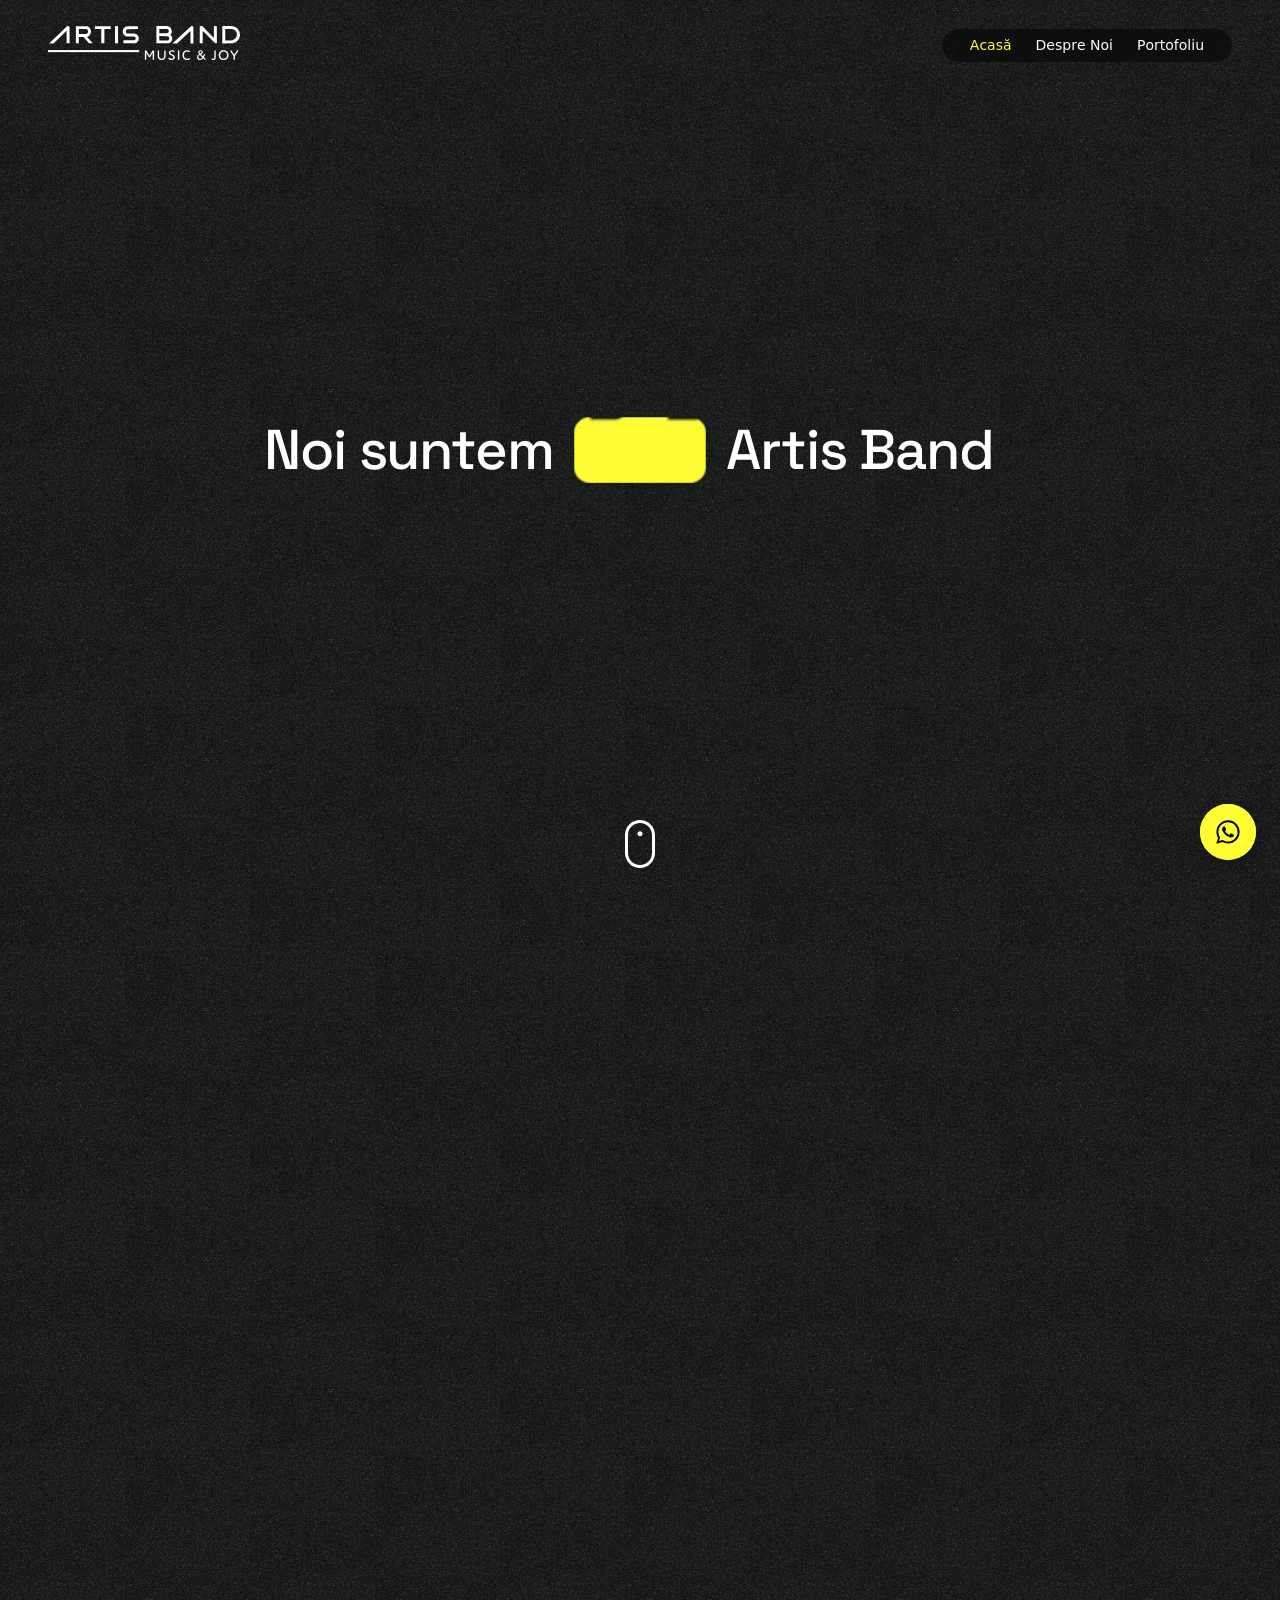
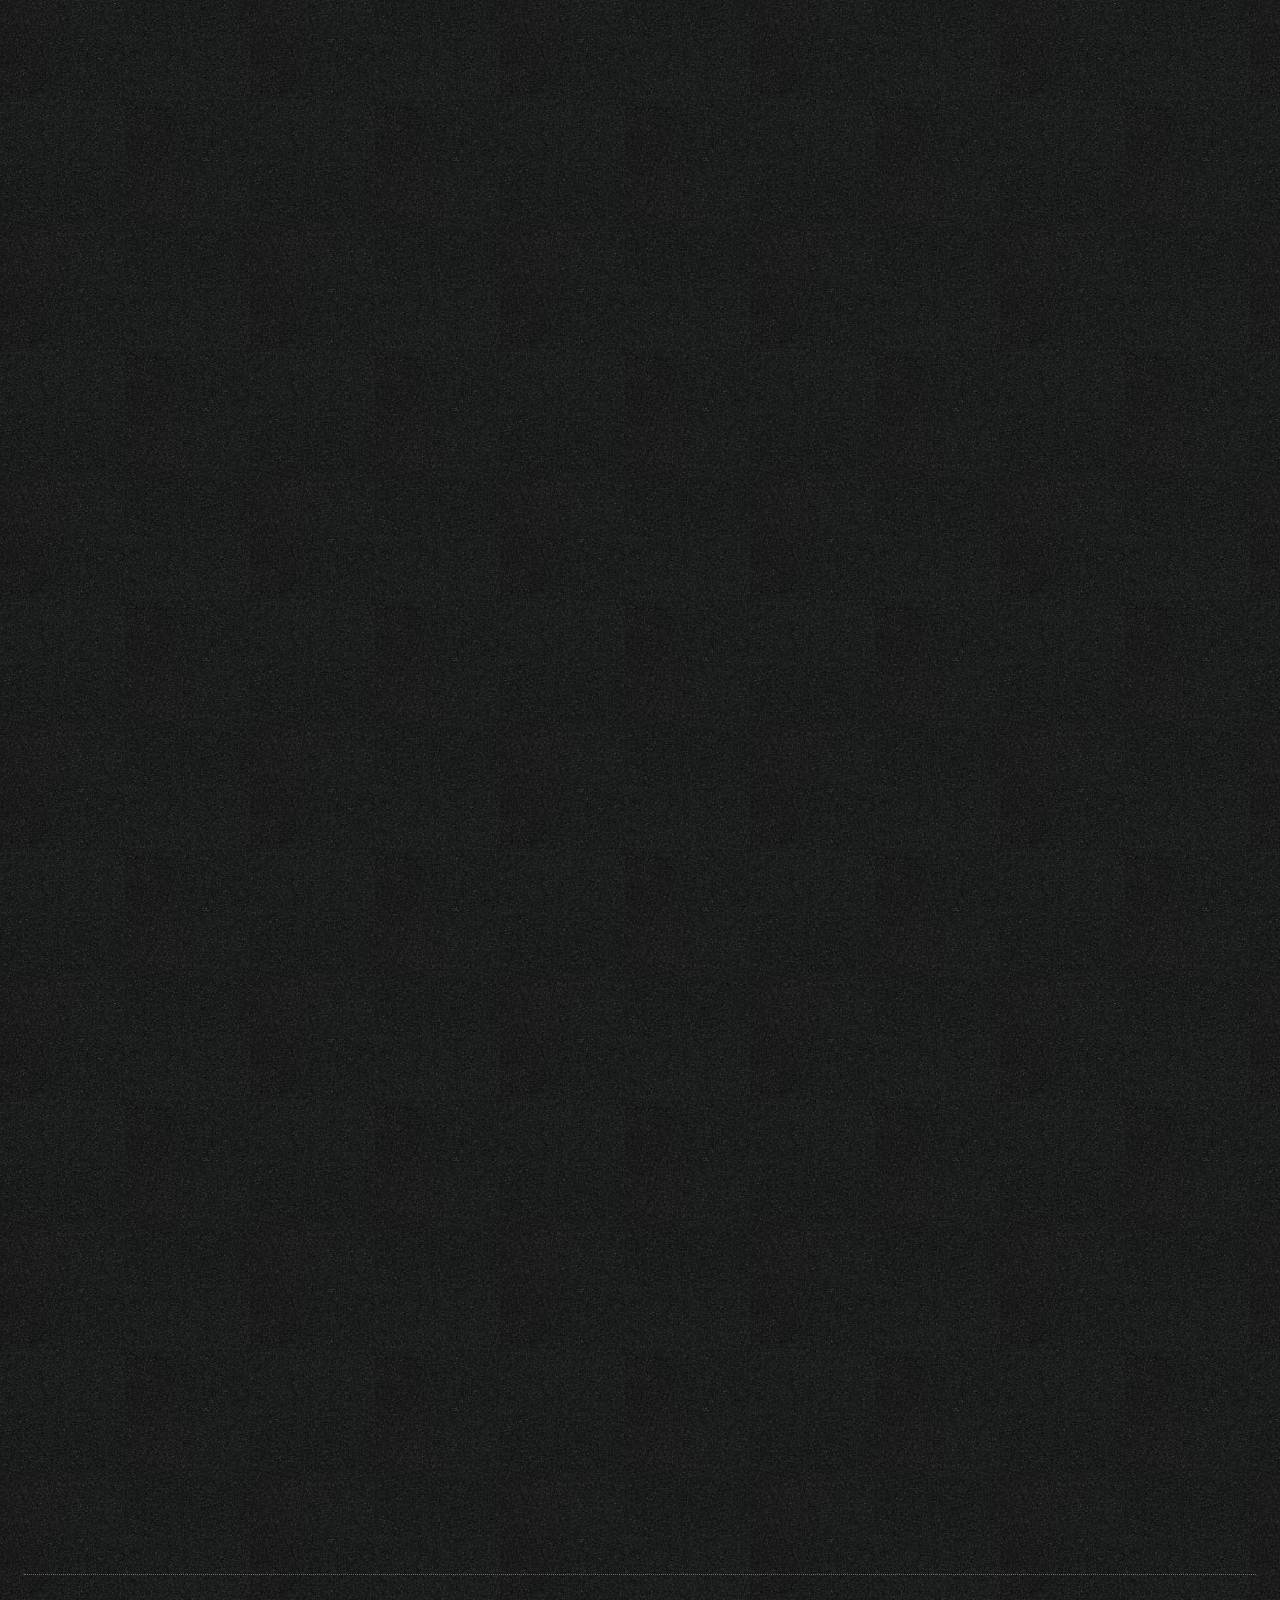
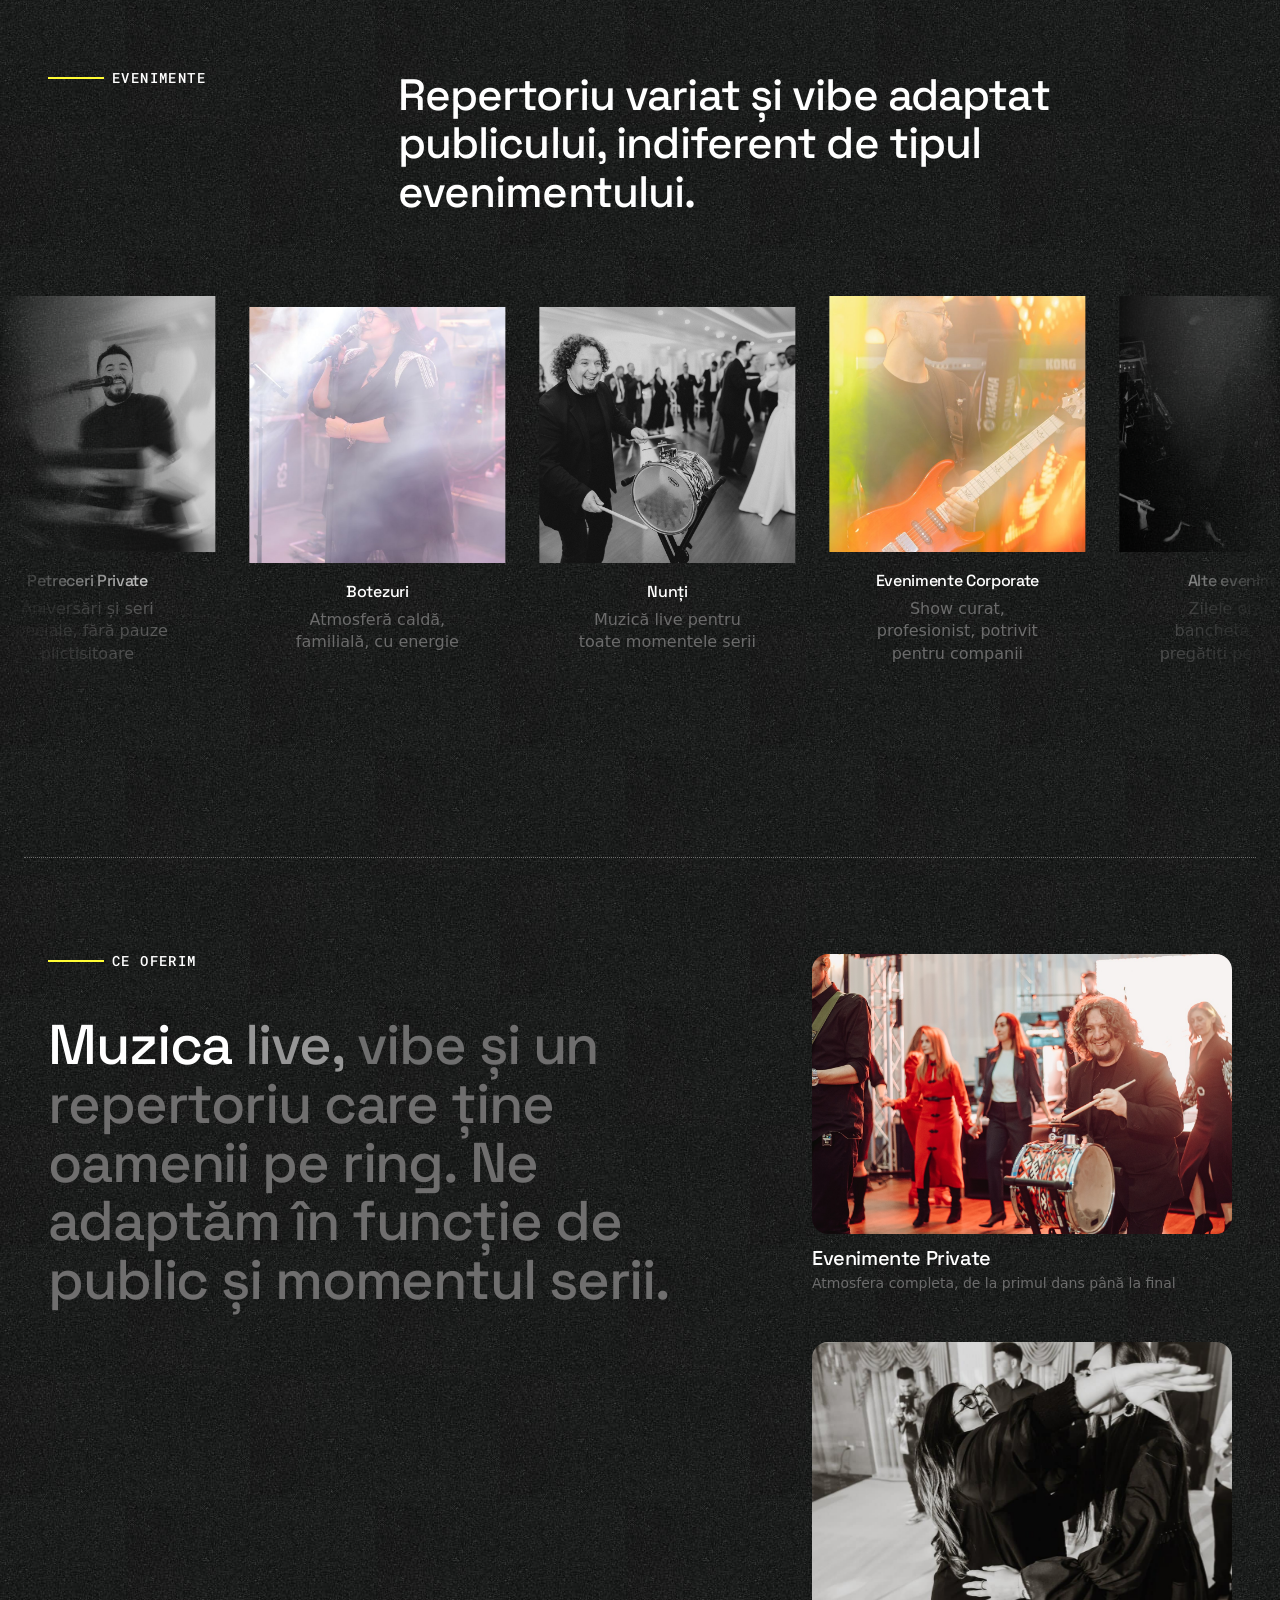
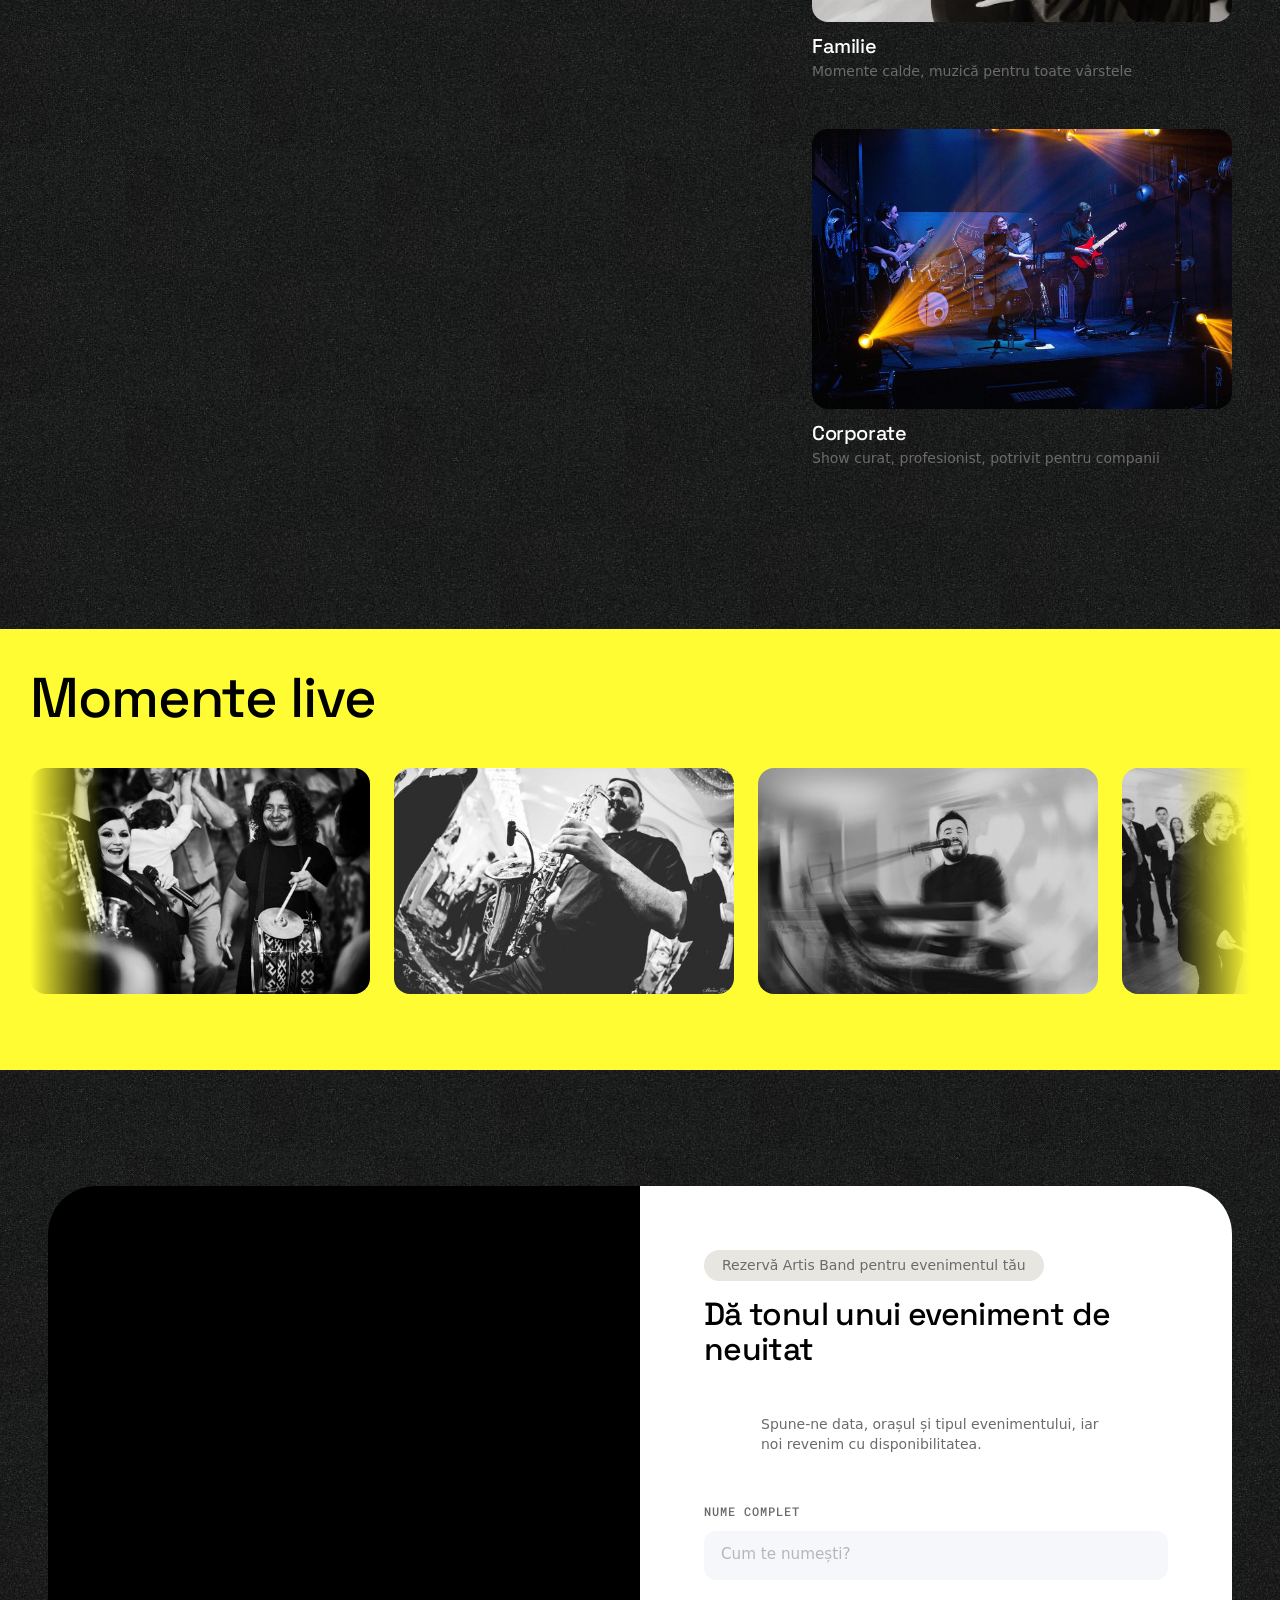
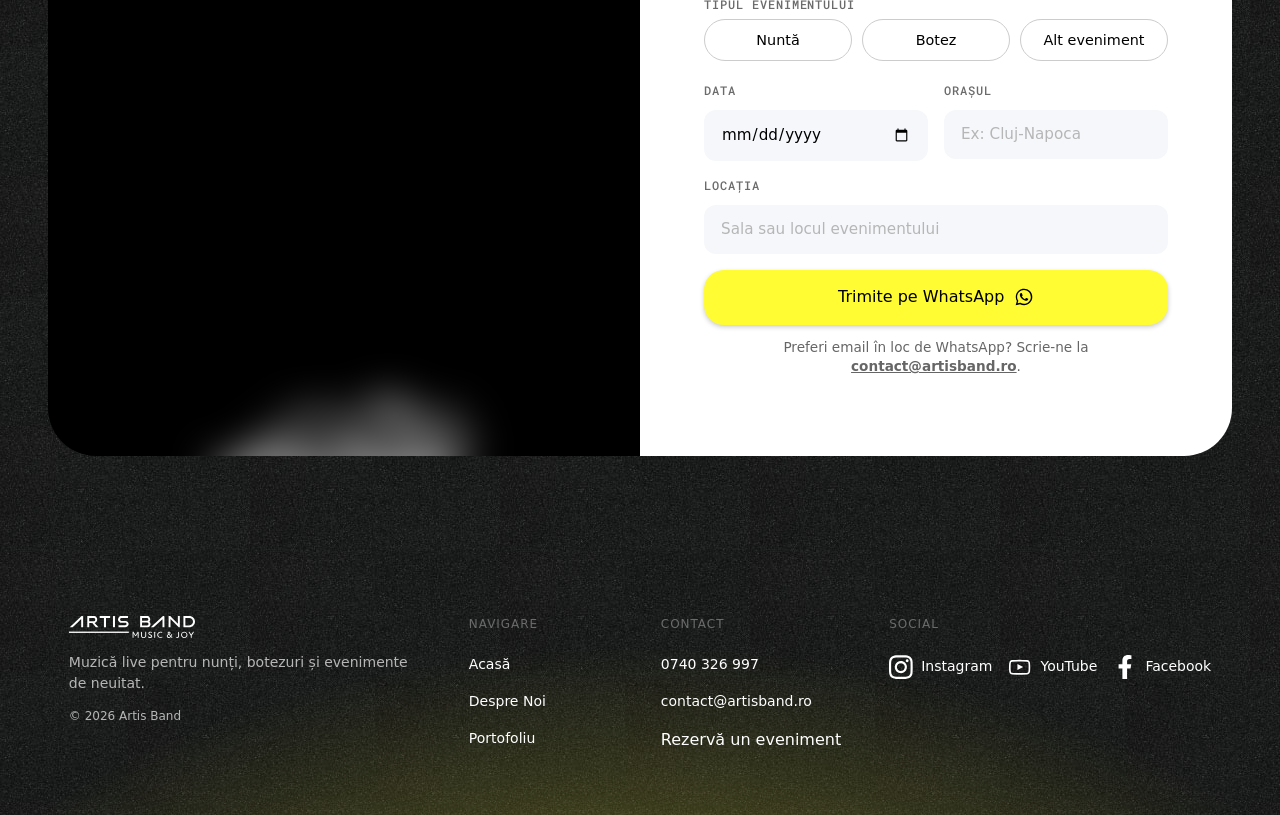
==== commit 9432ca05: "fix lazy load safari" ====
--- a/index.html
+++ b/index.html
@@ -33,7 +33,7 @@
   <nav data-wf--navbar--variant="base" class="navbar is-light">
     <div class="padding-global">
       <div class="navbar_component">
-        <a href="index.html" aria-current="page" class="navbar_logo-wrap w-inline-block w--current"><img src="images/logo-white.svg" loading="lazy" alt="" class="navbar_logo_white"><img src="images/logo-bk.png" loading="lazy" alt="" class="navbar_logo_black"></a>
+        <a href="index.html" aria-current="page" class="navbar_logo-wrap w-inline-block w--current"><img src="images/logo-white.svg" alt="" class="navbar_logo_white"><img src="images/logo-bk.png" alt="" class="navbar_logo_black"></a>
         <div class="navbar_links-wrap">
           <div class="navbar_links">
             <a href="index.html" aria-current="page" class="navbar_link w-inline-block w--current">
@@ -66,7 +66,7 @@
           <div class="home-about_sticky">
             <div class="home-about_component">
               <h2 class="home-about_heading _1">Noi suntem</h2>
-              <div class="home-about_img-wrap"><img src="images/header-img-s.jpg" loading="lazy" width="960" sizes="(max-width: 991px) 100vw, 960px" alt="" srcset="images/header-img-s-p-500.jpg 500w, images/header-img-s-p-800.jpg 800w, images/header-img-s.jpg 1080w" class="image-2"><img src="images/header-img6.jpg" loading="lazy" width="960" sizes="(max-width: 991px) 100vw, 960px" alt="" srcset="images/header-img6-p-500.jpg 500w, images/header-img6-p-800.jpg 800w, images/header-img6-p-1080.jpg 1080w, images/header-img6-p-1600.jpg 1600w, images/header-img6-p-2000.jpg 2000w, images/header-img6-p-2600.jpg 2600w, images/header-img6-p-3200.jpg 3200w, images/header-img6.jpg 3840w" class="home-about_img">
+              <div class="home-about_img-wrap"><img src="images/header-img-s.jpg" width="960" sizes="(max-width: 991px) 100vw, 960px" alt="" srcset="images/header-img-s-p-500.jpg 500w, images/header-img-s-p-800.jpg 800w, images/header-img-s.jpg 1080w" class="image-2"><img src="images/header-img6.jpg" width="960" sizes="(max-width: 991px) 100vw, 960px" alt="" srcset="images/header-img6-p-500.jpg 500w, images/header-img6-p-800.jpg 800w, images/header-img6-p-1080.jpg 1080w, images/header-img6-p-1600.jpg 1600w, images/header-img6-p-2000.jpg 2000w, images/header-img6-p-2600.jpg 2600w, images/header-img6-p-3200.jpg 3200w, images/header-img6.jpg 3840w" class="home-about_img">
                 <h2 class="home-about_img-text">Nu doar o trupă de coveruri</h2>
               </div>
               <h2 class="home-about_heading _2">Artis Band</h2>
@@ -290,15 +290,25 @@
                   animation in site.css).
                 -->
                 <div class="gallery-marquee">
+                  <!--
+                    loading="lazy" removed from every image in this track (2026-07):
+                    this marquee scrolls continuously via a pure CSS transform
+                    animation (see .gallery-marquee_track in site.css), and
+                    WebKit/Safari's native lazy-load intersection detection is
+                    unreliable for images inside a continuously-transformed
+                    container -- they can end up never marked "near viewport"
+                    and simply never load. There are only 8 small (340px)
+                    images here, so eager-loading all of them is cheap.
+                  -->
                   <div class="gallery-marquee_track">
-                    <div class="gallery-marquee_item"><img sizes="340px" src="images/68785894_2292185044237486_5690347590026002432_n.jpg" loading="lazy" alt="" srcset="images/68785894_2292185044237486_5690347590026002432_n-p-500.jpg 500w, images/68785894_2292185044237486_5690347590026002432_n-p-800.jpg 800w" class="gallery-image"></div>
-                    <div class="gallery-marquee_item"><img sizes="340px" src="images/485418889_9225040254285229_2877629271048540718_n.jpg" loading="lazy" alt="" srcset="images/485418889_9225040254285229_2877629271048540718_n-p-500.jpg 500w, images/485418889_9225040254285229_2877629271048540718_n-p-800.jpg 800w" class="gallery-image"></div>
-                    <div class="gallery-marquee_item"><img sizes="340px" src="images/649230069_18349564756236226_49583131164804747_n.jpg" loading="lazy" alt="" srcset="images/649230069_18349564756236226_49583131164804747_n-p-500.jpg 500w, images/649230069_18349564756236226_49583131164804747_n-p-800.jpg 800w" class="gallery-image"></div>
-                    <div class="gallery-marquee_item"><img sizes="340px" src="images/649073327_18349564804236226_1244148594410605352_n.jpg" loading="lazy" alt="" srcset="images/649073327_18349564804236226_1244148594410605352_n-p-500.jpg 500w, images/649073327_18349564804236226_1244148594410605352_n-p-800.jpg 800w" class="gallery-image"></div>
-                    <div class="gallery-marquee_item" aria-hidden="true"><img sizes="340px" src="images/68785894_2292185044237486_5690347590026002432_n.jpg" loading="lazy" alt="" srcset="images/68785894_2292185044237486_5690347590026002432_n-p-500.jpg 500w, images/68785894_2292185044237486_5690347590026002432_n-p-800.jpg 800w" class="gallery-image"></div>
-                    <div class="gallery-marquee_item" aria-hidden="true"><img sizes="340px" src="images/485418889_9225040254285229_2877629271048540718_n.jpg" loading="lazy" alt="" srcset="images/485418889_9225040254285229_2877629271048540718_n-p-500.jpg 500w, images/485418889_9225040254285229_2877629271048540718_n-p-800.jpg 800w" class="gallery-image"></div>
-                    <div class="gallery-marquee_item" aria-hidden="true"><img sizes="340px" src="images/649230069_18349564756236226_49583131164804747_n.jpg" loading="lazy" alt="" srcset="images/649230069_18349564756236226_49583131164804747_n-p-500.jpg 500w, images/649230069_18349564756236226_49583131164804747_n-p-800.jpg 800w" class="gallery-image"></div>
-                    <div class="gallery-marquee_item" aria-hidden="true"><img sizes="340px" src="images/649073327_18349564804236226_1244148594410605352_n.jpg" loading="lazy" alt="" srcset="images/649073327_18349564804236226_1244148594410605352_n-p-500.jpg 500w, images/649073327_18349564804236226_1244148594410605352_n-p-800.jpg 800w" class="gallery-image"></div>
+                    <div class="gallery-marquee_item"><img sizes="340px" src="images/68785894_2292185044237486_5690347590026002432_n.jpg" alt="" srcset="images/68785894_2292185044237486_5690347590026002432_n-p-500.jpg 500w, images/68785894_2292185044237486_5690347590026002432_n-p-800.jpg 800w" class="gallery-image"></div>
+                    <div class="gallery-marquee_item"><img sizes="340px" src="images/485418889_9225040254285229_2877629271048540718_n.jpg" alt="" srcset="images/485418889_9225040254285229_2877629271048540718_n-p-500.jpg 500w, images/485418889_9225040254285229_2877629271048540718_n-p-800.jpg 800w" class="gallery-image"></div>
+                    <div class="gallery-marquee_item"><img sizes="340px" src="images/649230069_18349564756236226_49583131164804747_n.jpg" alt="" srcset="images/649230069_18349564756236226_49583131164804747_n-p-500.jpg 500w, images/649230069_18349564756236226_49583131164804747_n-p-800.jpg 800w" class="gallery-image"></div>
+                    <div class="gallery-marquee_item"><img sizes="340px" src="images/649073327_18349564804236226_1244148594410605352_n.jpg" alt="" srcset="images/649073327_18349564804236226_1244148594410605352_n-p-500.jpg 500w, images/649073327_18349564804236226_1244148594410605352_n-p-800.jpg 800w" class="gallery-image"></div>
+                    <div class="gallery-marquee_item" aria-hidden="true"><img sizes="340px" src="images/68785894_2292185044237486_5690347590026002432_n.jpg" alt="" srcset="images/68785894_2292185044237486_5690347590026002432_n-p-500.jpg 500w, images/68785894_2292185044237486_5690347590026002432_n-p-800.jpg 800w" class="gallery-image"></div>
+                    <div class="gallery-marquee_item" aria-hidden="true"><img sizes="340px" src="images/485418889_9225040254285229_2877629271048540718_n.jpg" alt="" srcset="images/485418889_9225040254285229_2877629271048540718_n-p-500.jpg 500w, images/485418889_9225040254285229_2877629271048540718_n-p-800.jpg 800w" class="gallery-image"></div>
+                    <div class="gallery-marquee_item" aria-hidden="true"><img sizes="340px" src="images/649230069_18349564756236226_49583131164804747_n.jpg" alt="" srcset="images/649230069_18349564756236226_49583131164804747_n-p-500.jpg 500w, images/649230069_18349564756236226_49583131164804747_n-p-800.jpg 800w" class="gallery-image"></div>
+                    <div class="gallery-marquee_item" aria-hidden="true"><img sizes="340px" src="images/649073327_18349564804236226_1244148594410605352_n.jpg" alt="" srcset="images/649073327_18349564804236226_1244148594410605352_n-p-500.jpg 500w, images/649073327_18349564804236226_1244148594410605352_n-p-800.jpg 800w" class="gallery-image"></div>
                   </div>
                 </div>
               </div>
--- a/css/site.css
+++ b/css/site.css
@@ -2031,7 +2031,13 @@
      space-between left a large empty gap under the submit button instead of
      balancing the extra height evenly. */
   justify-content: center;
-  align-items: flex-start;
+  /* Was flex-start: the form/heading/text block only ever grows to its own
+     content width (the form's max-width: 40em caps it well short of the
+     full column width on wide screens), so flex-start left it flush
+     against the left padding with a large, clearly unused gap of empty
+     white space on the right. Centering each child horizontally within
+     the available width reads as an intentional, balanced layout instead. */
+  align-items: center;
   display: flex;
 }
 
@@ -4437,6 +4443,13 @@
     padding: var(--fixed--3rem);
     /* Round only the bottom corners, pairs with .cta_graphic-wrap above. */
     border-radius: 0 0 var(--border-radius--ultra) var(--border-radius--ultra);
+    /* Keep the original left-aligned layout on the stacked (mobile/tablet)
+       version: the align-items: center added above is specifically for the
+       wide side-by-side layout, where the form's max-width left a large gap
+       of unused white space next to it. Stacked full-width columns don't
+       have that problem (the form already spans the available width), and
+       left-aligned reads more naturally for a single narrow column. */
+    align-items: flex-start;
   }
 
   .cta_head {
@@ -6074,9 +6087,13 @@
    on phones too. */
 .form-note {
   color: var(--_colors---primary--grey, #666);
-  margin-top: -.4rem;
+  /* Was -.4rem: that pulled this text up flush against the submit button
+     right above it (zero gap, read as overlapping) instead of leaving it
+     room to breathe underneath. */
+  margin-top: .85rem;
   margin-bottom: 1rem;
   font-size: .85rem;
+  text-align: center;
 }
 .form-note a {
   color: inherit;
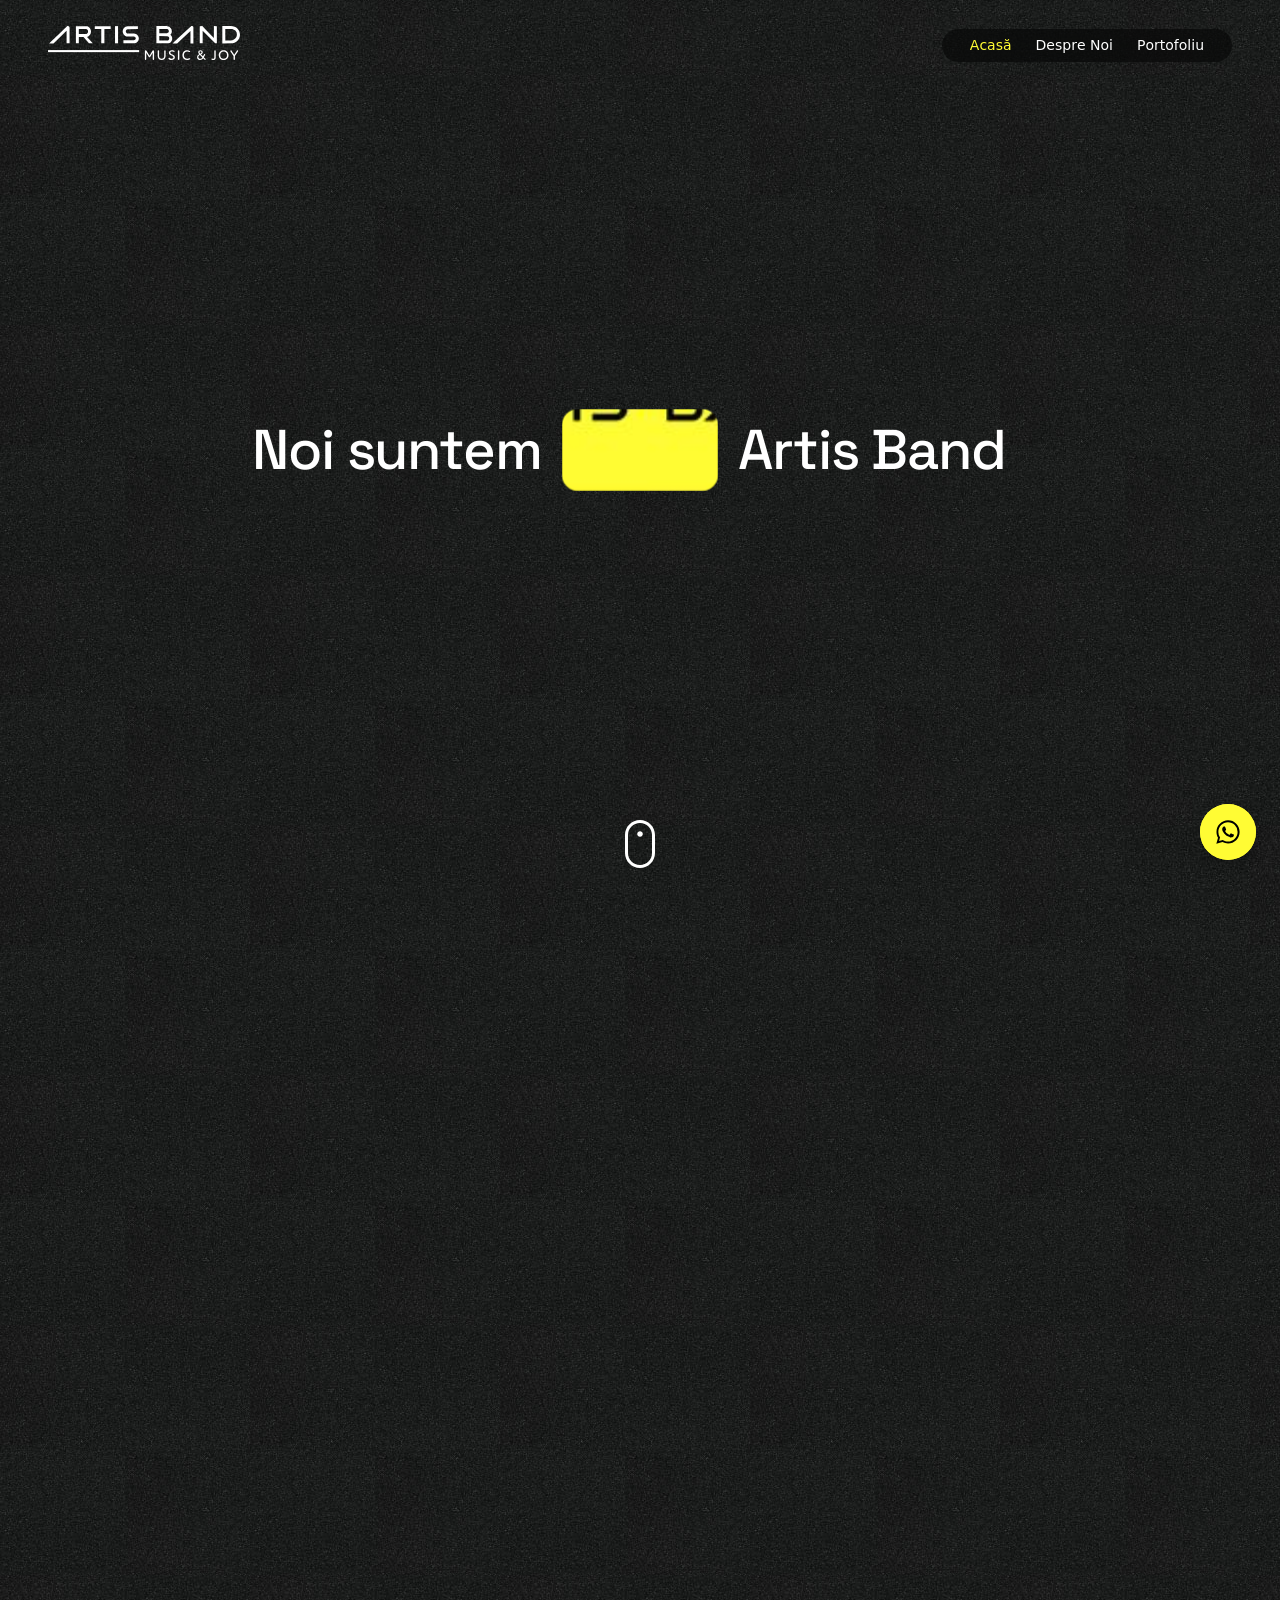
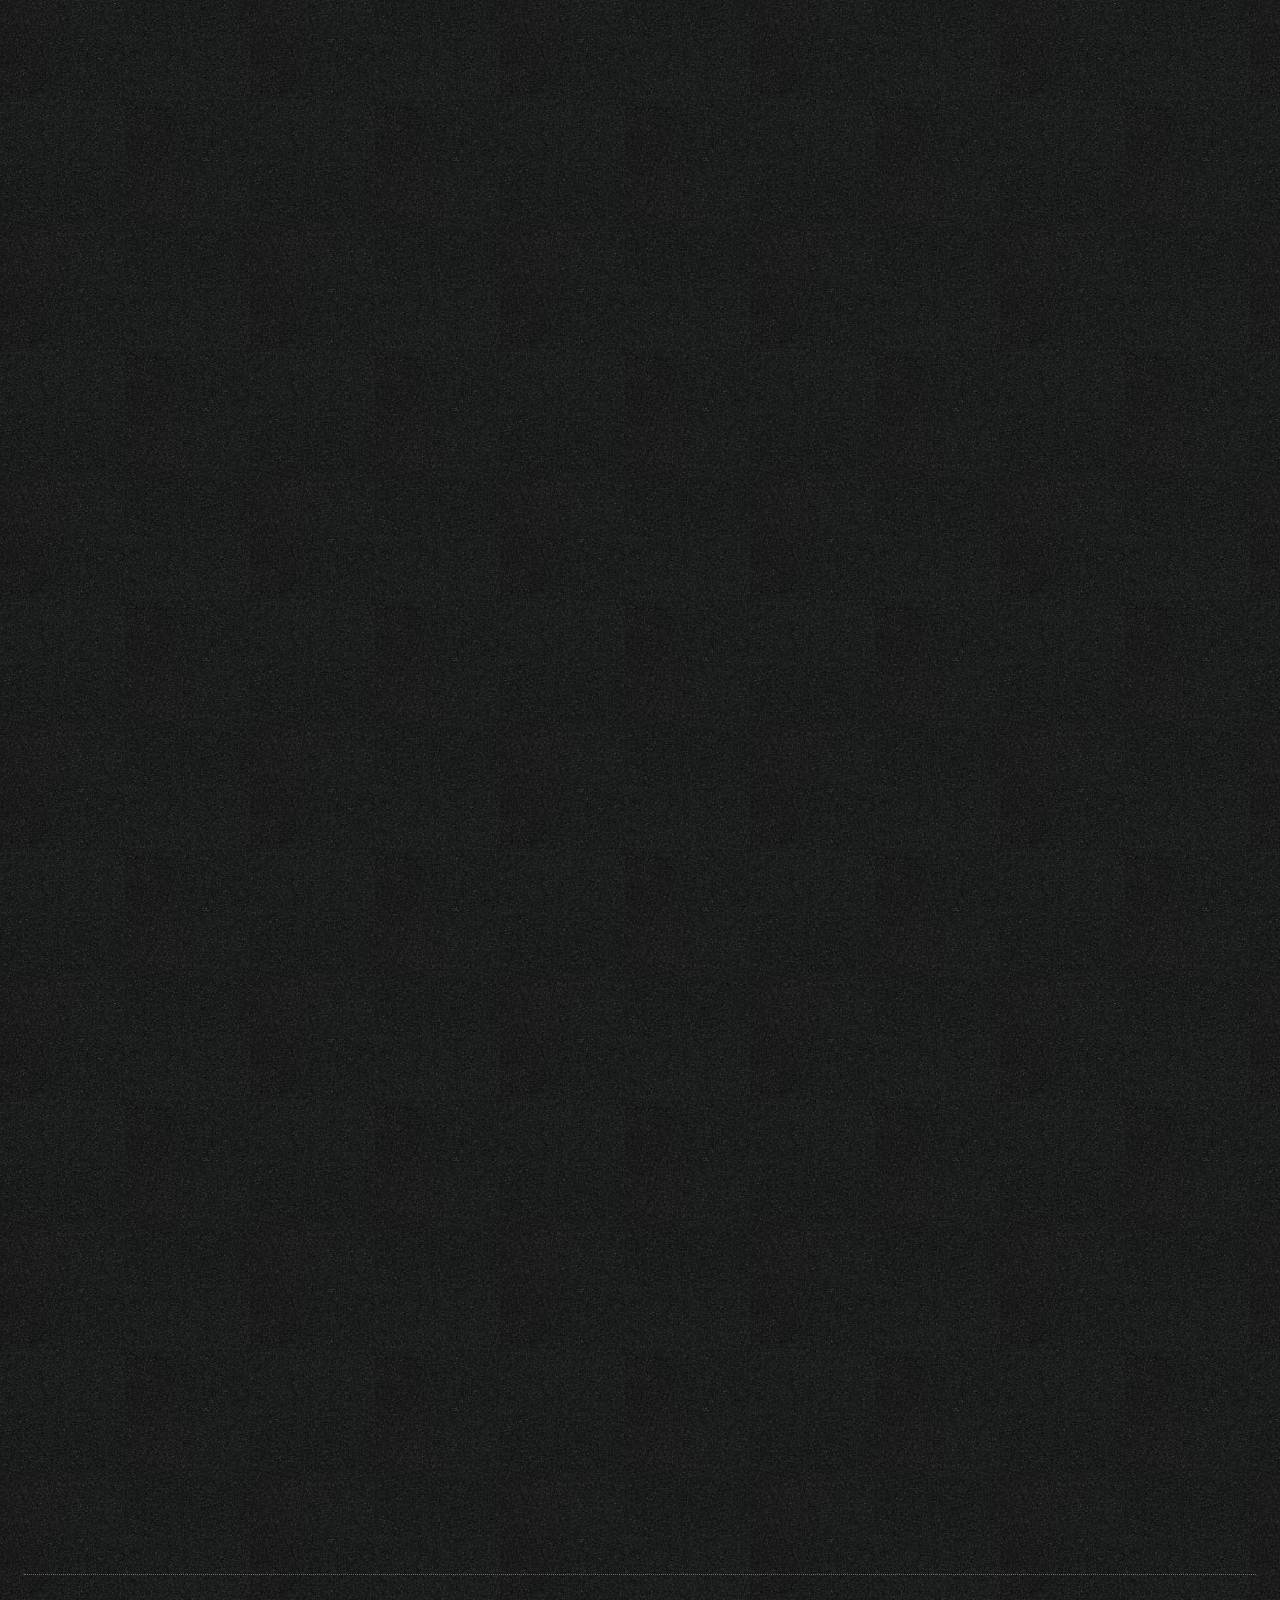
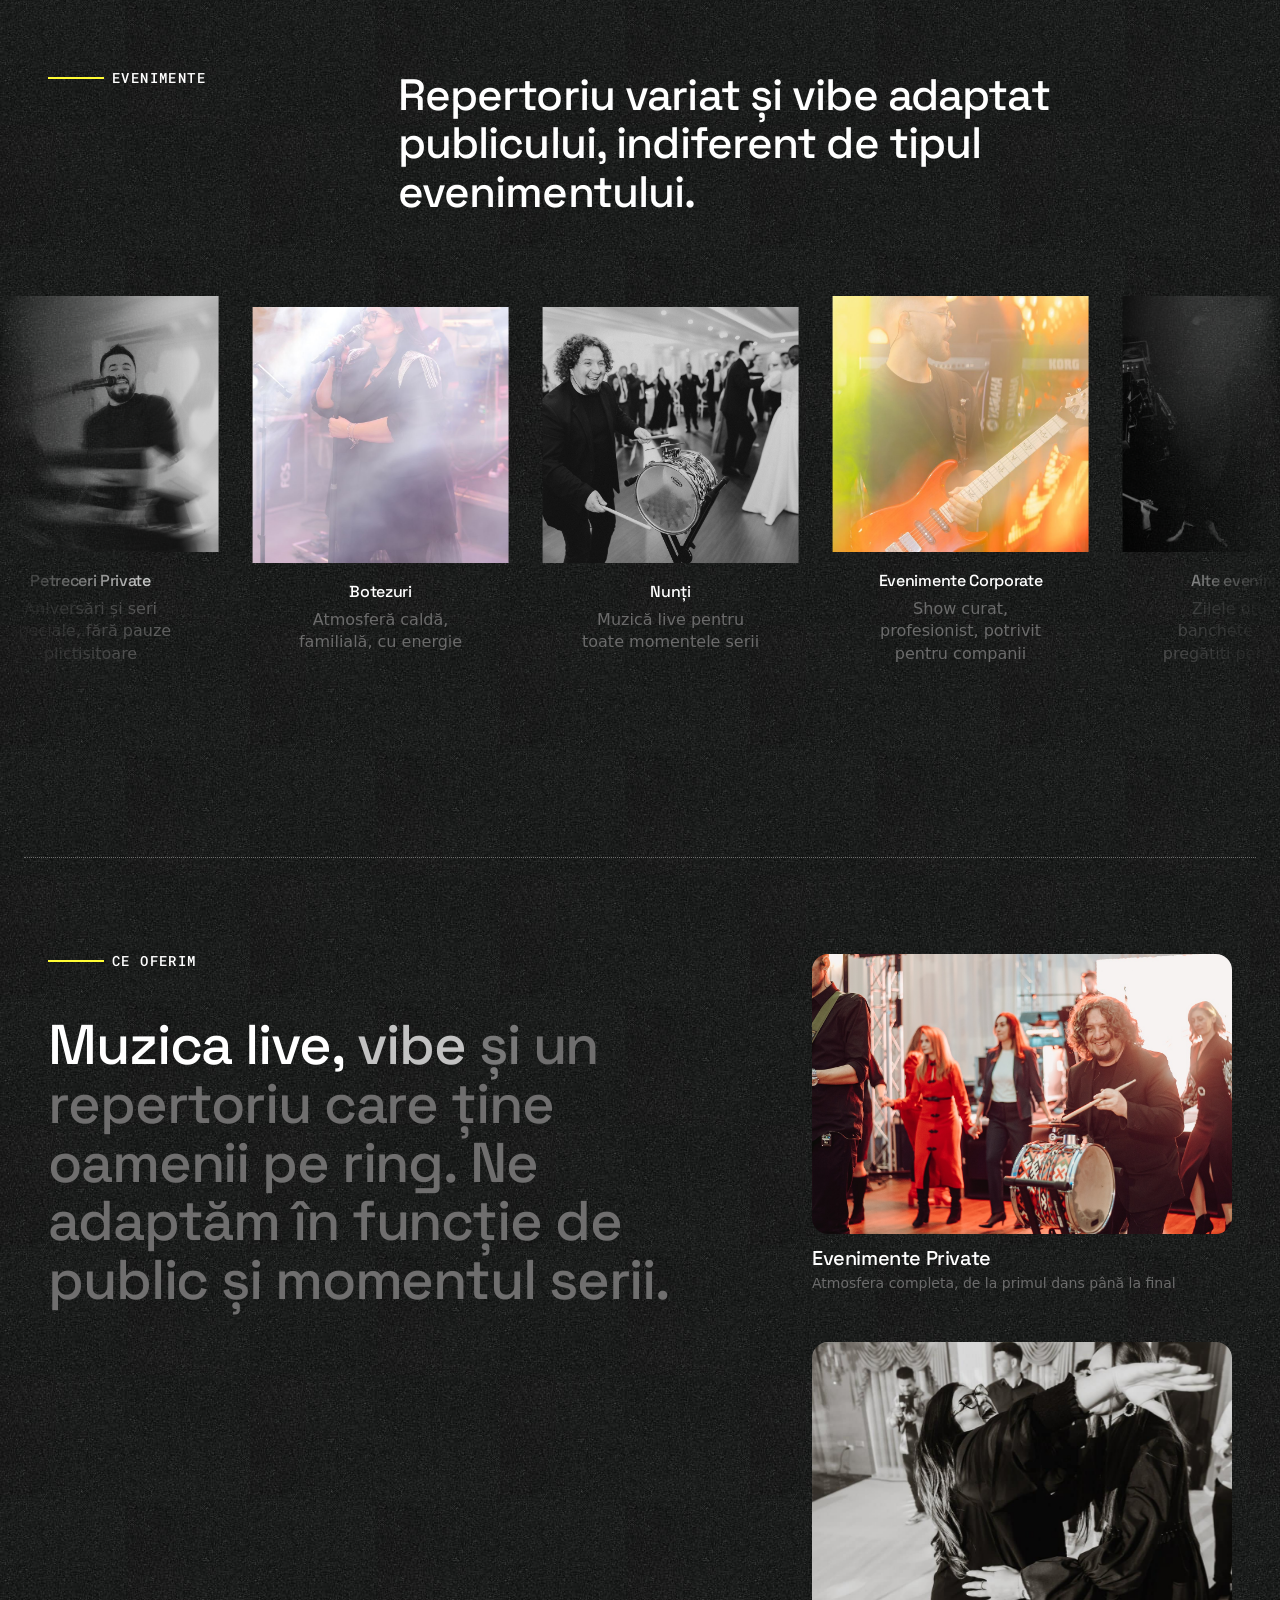
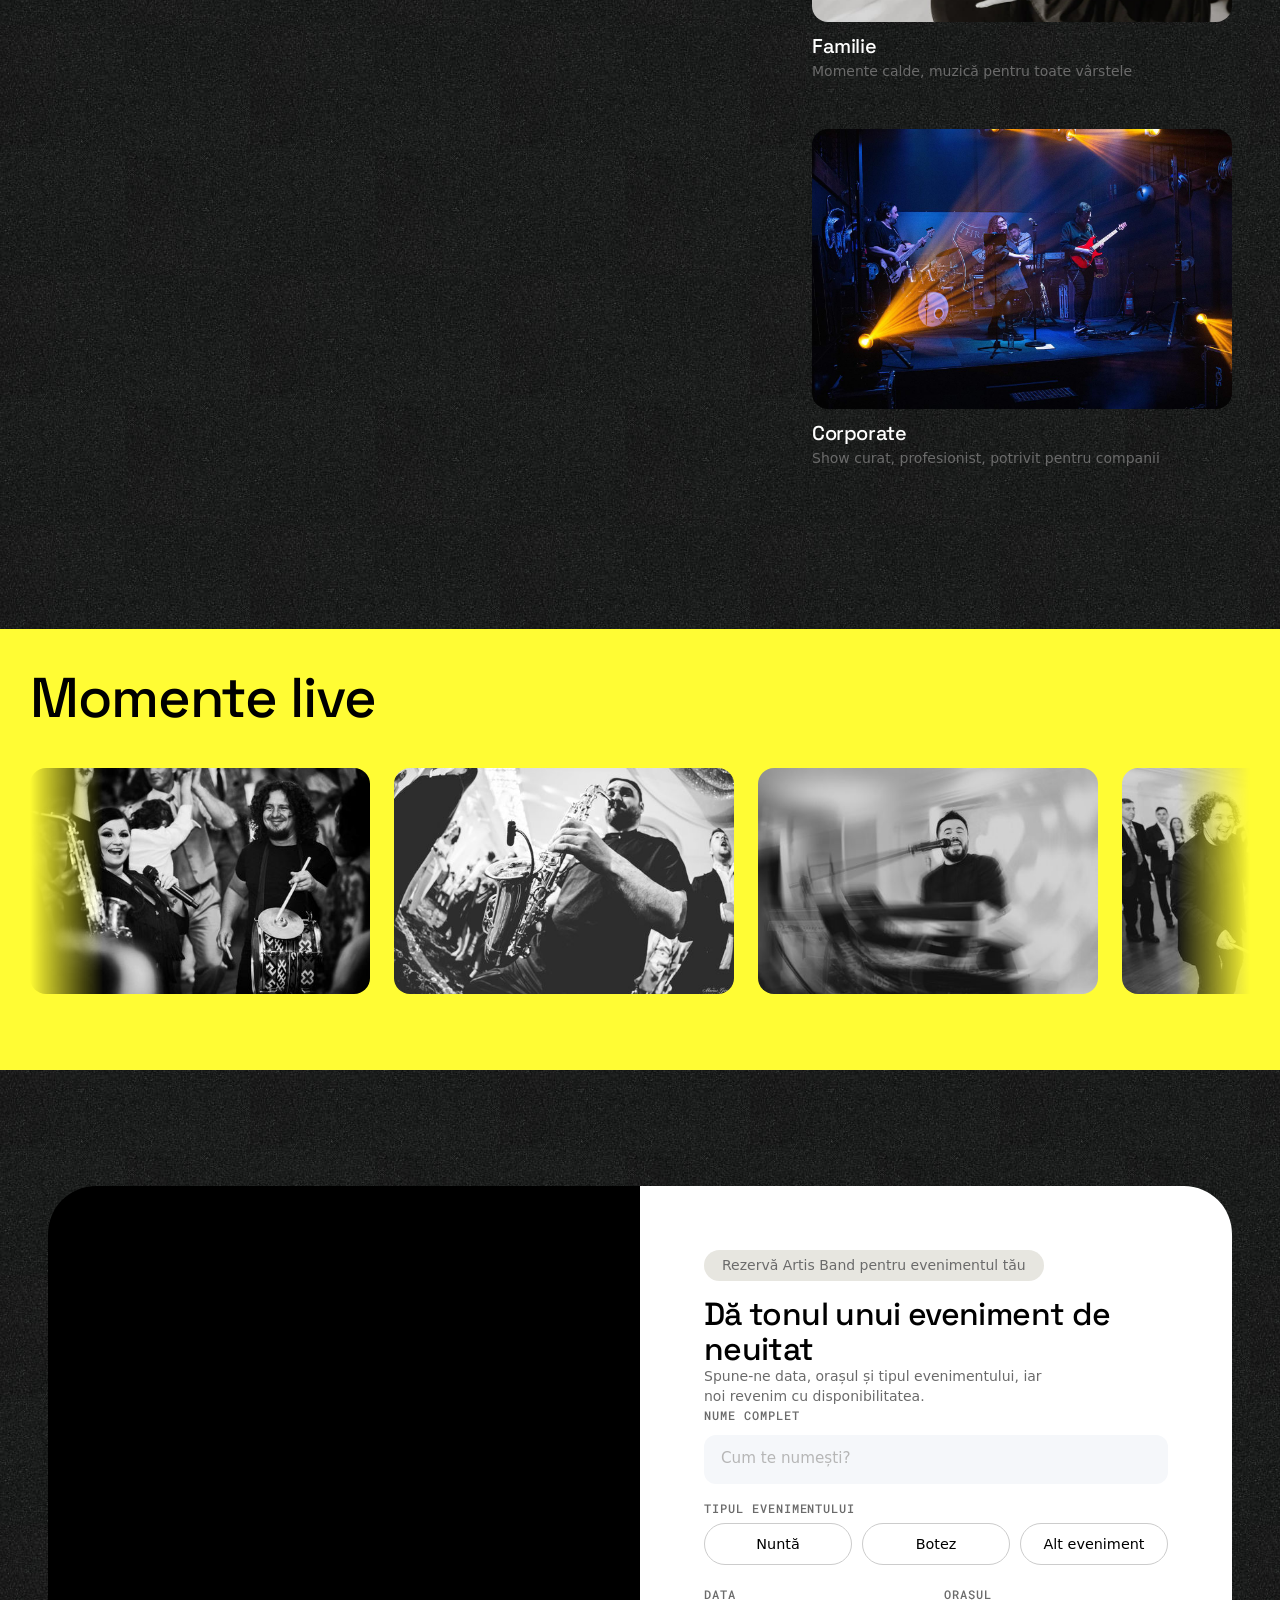
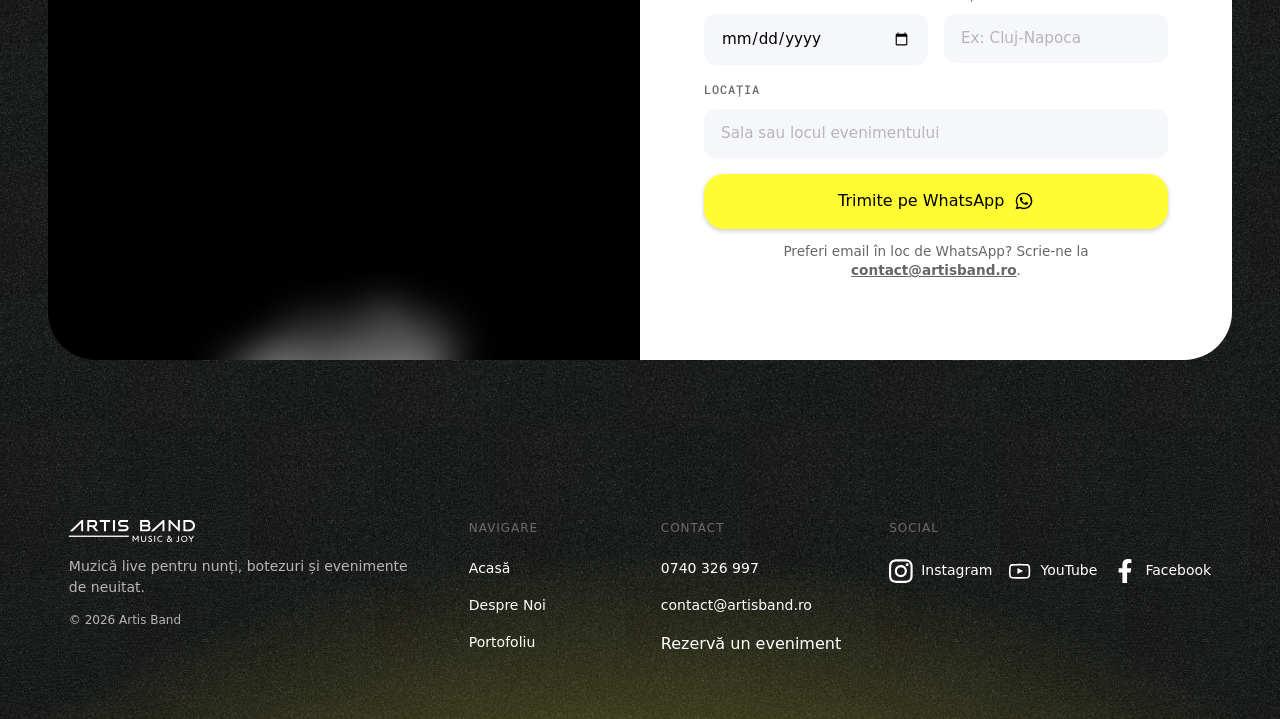
==== commit 5c50a583: "fix lazy load safari" ====
--- a/index.html
+++ b/index.html
@@ -330,6 +330,7 @@
                   </video></div>
               </div>
               <div class="cta_content">
+                <div class="cta_inner">
                 <div class="cta_head">
                   <div class="pill_wrap">
                     <div class="cta_pill">Rezervă Artis Band pentru evenimentul tău</div>
@@ -411,6 +412,7 @@
                     <div data-booking-fail-text>Te rugăm să completezi toate câmpurile și să alegi tipul evenimentului.</div>
                   </div>
                 </div>
+                </div>
               </div>
             </div>
           </div>
--- a/css/site.css
+++ b/css/site.css
@@ -2035,9 +2035,29 @@
      content width (the form's max-width: 40em caps it well short of the
      full column width on wide screens), so flex-start left it flush
      against the left padding with a large, clearly unused gap of empty
-     white space on the right. Centering each child horizontally within
-     the available width reads as an intentional, balanced layout instead. */
-  align-items: center;
+     white space on the right. align-items: center fixes that -- but only
+     works correctly together with .cta_inner below, see that comment. */
+  align-items: center;
+  display: flex;
+}
+
+/* Wraps cta_head + cta_button-wrap + form-wrap (see index.html). Centering
+   them individually (setting align-items: center directly on .cta_content,
+   with no wrapper) centered each one at its OWN natural width -- and since
+   the heading block, the paragraph and the form are all different widths,
+   that gave each one a different left edge, an inconsistent, "jagged"
+   look flagged after the first centering pass. This wrapper is a column
+   flex container with no width of its own, so it shrink-to-fits to
+   whichever child needs the most room (almost always the form); its
+   children then default to stretching to fill that shared width (the
+   flex default, align-items: stretch), so the heading/paragraph/form all
+   get the exact same left AND right edge. .cta_content then centers this
+   one wrapper as a single unit, instead of centering three independently
+   sized boxes. */
+.cta_inner {
+  flex-flow: column;
+  width: auto;
+  max-width: 100%;
   display: flex;
 }
 
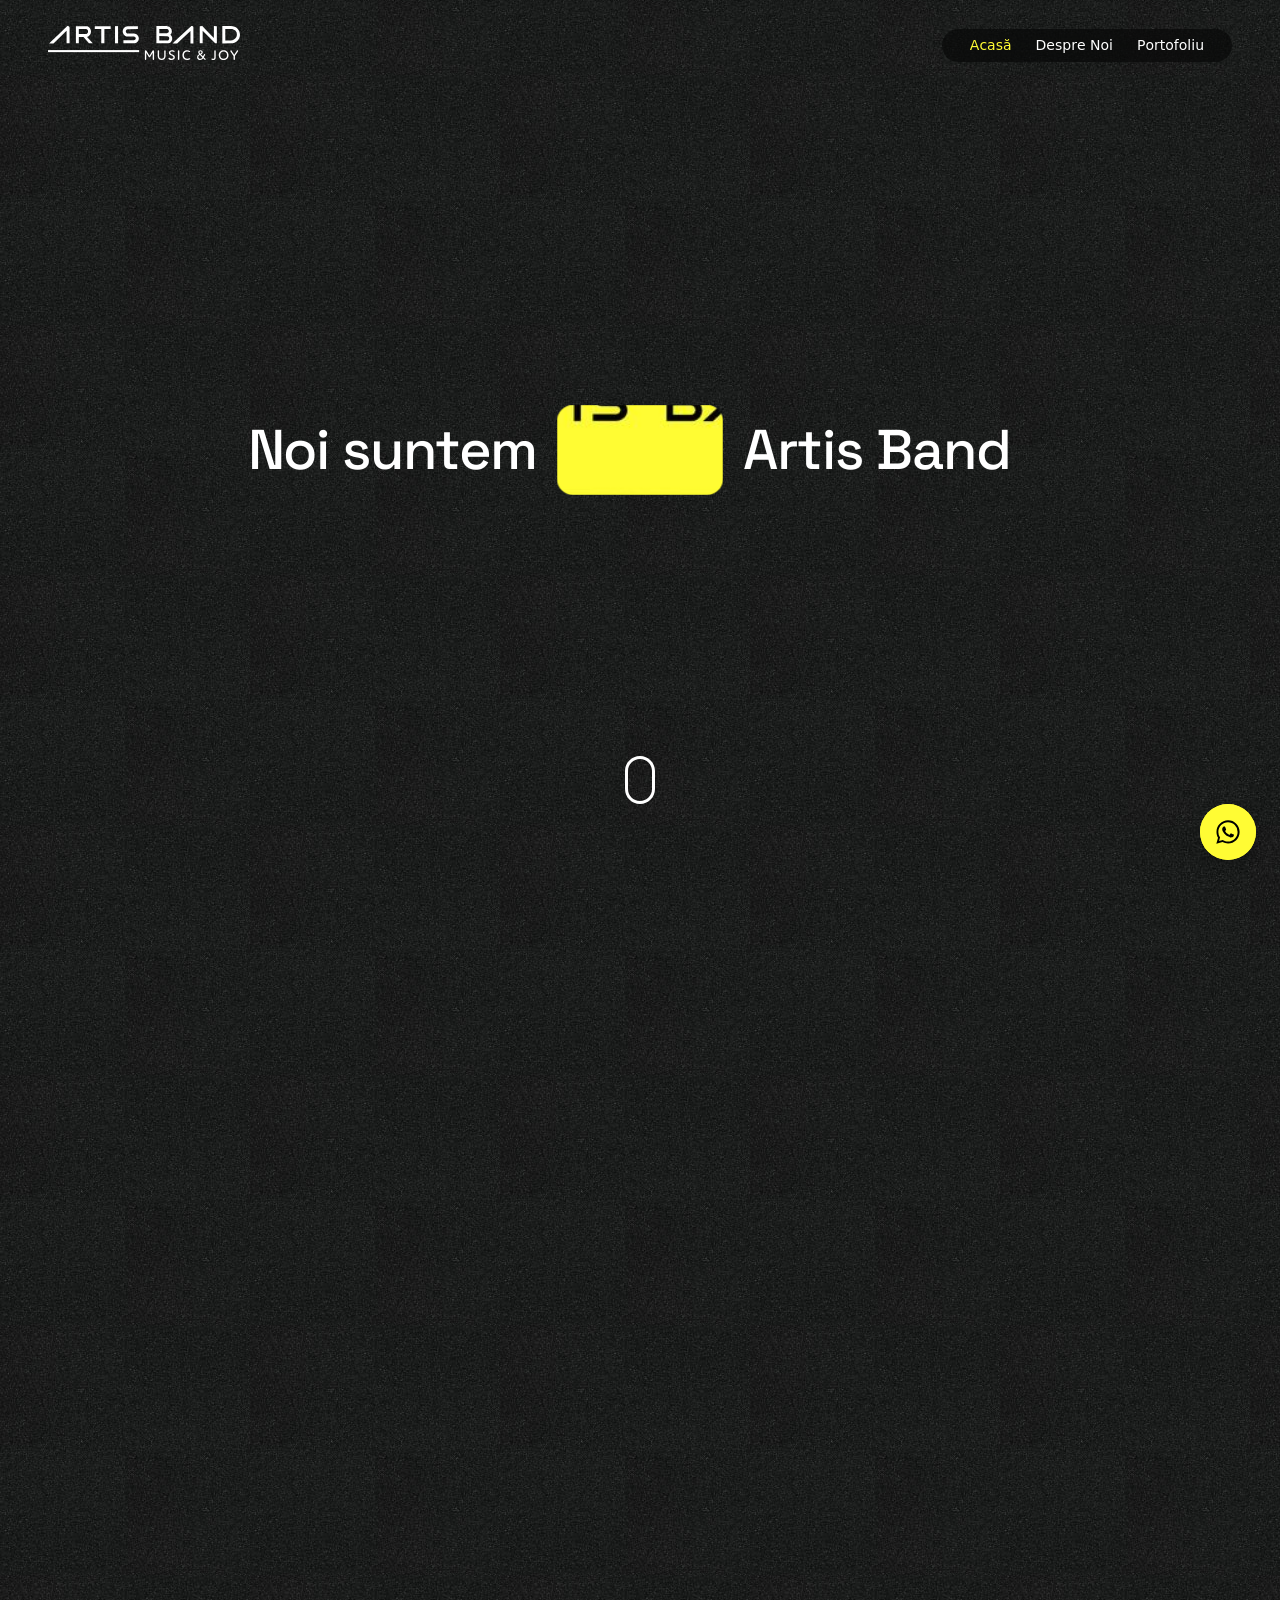
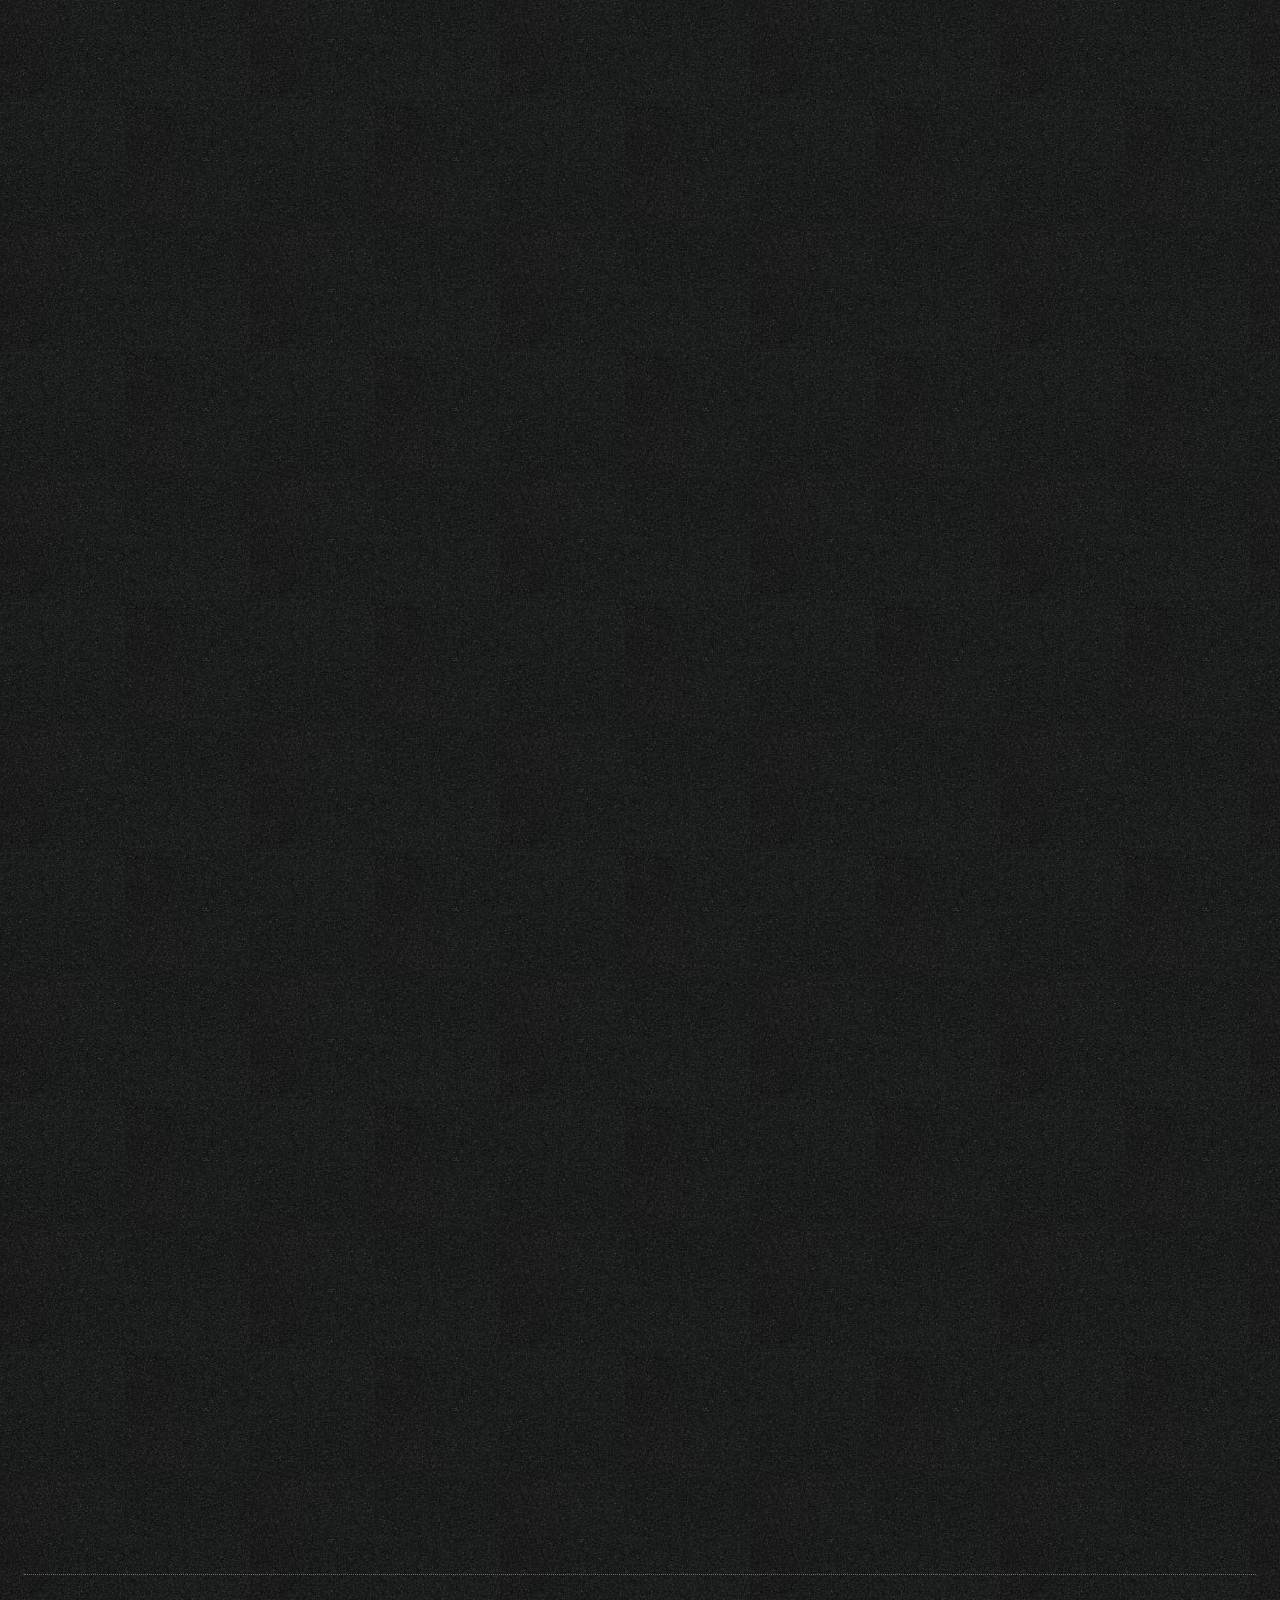
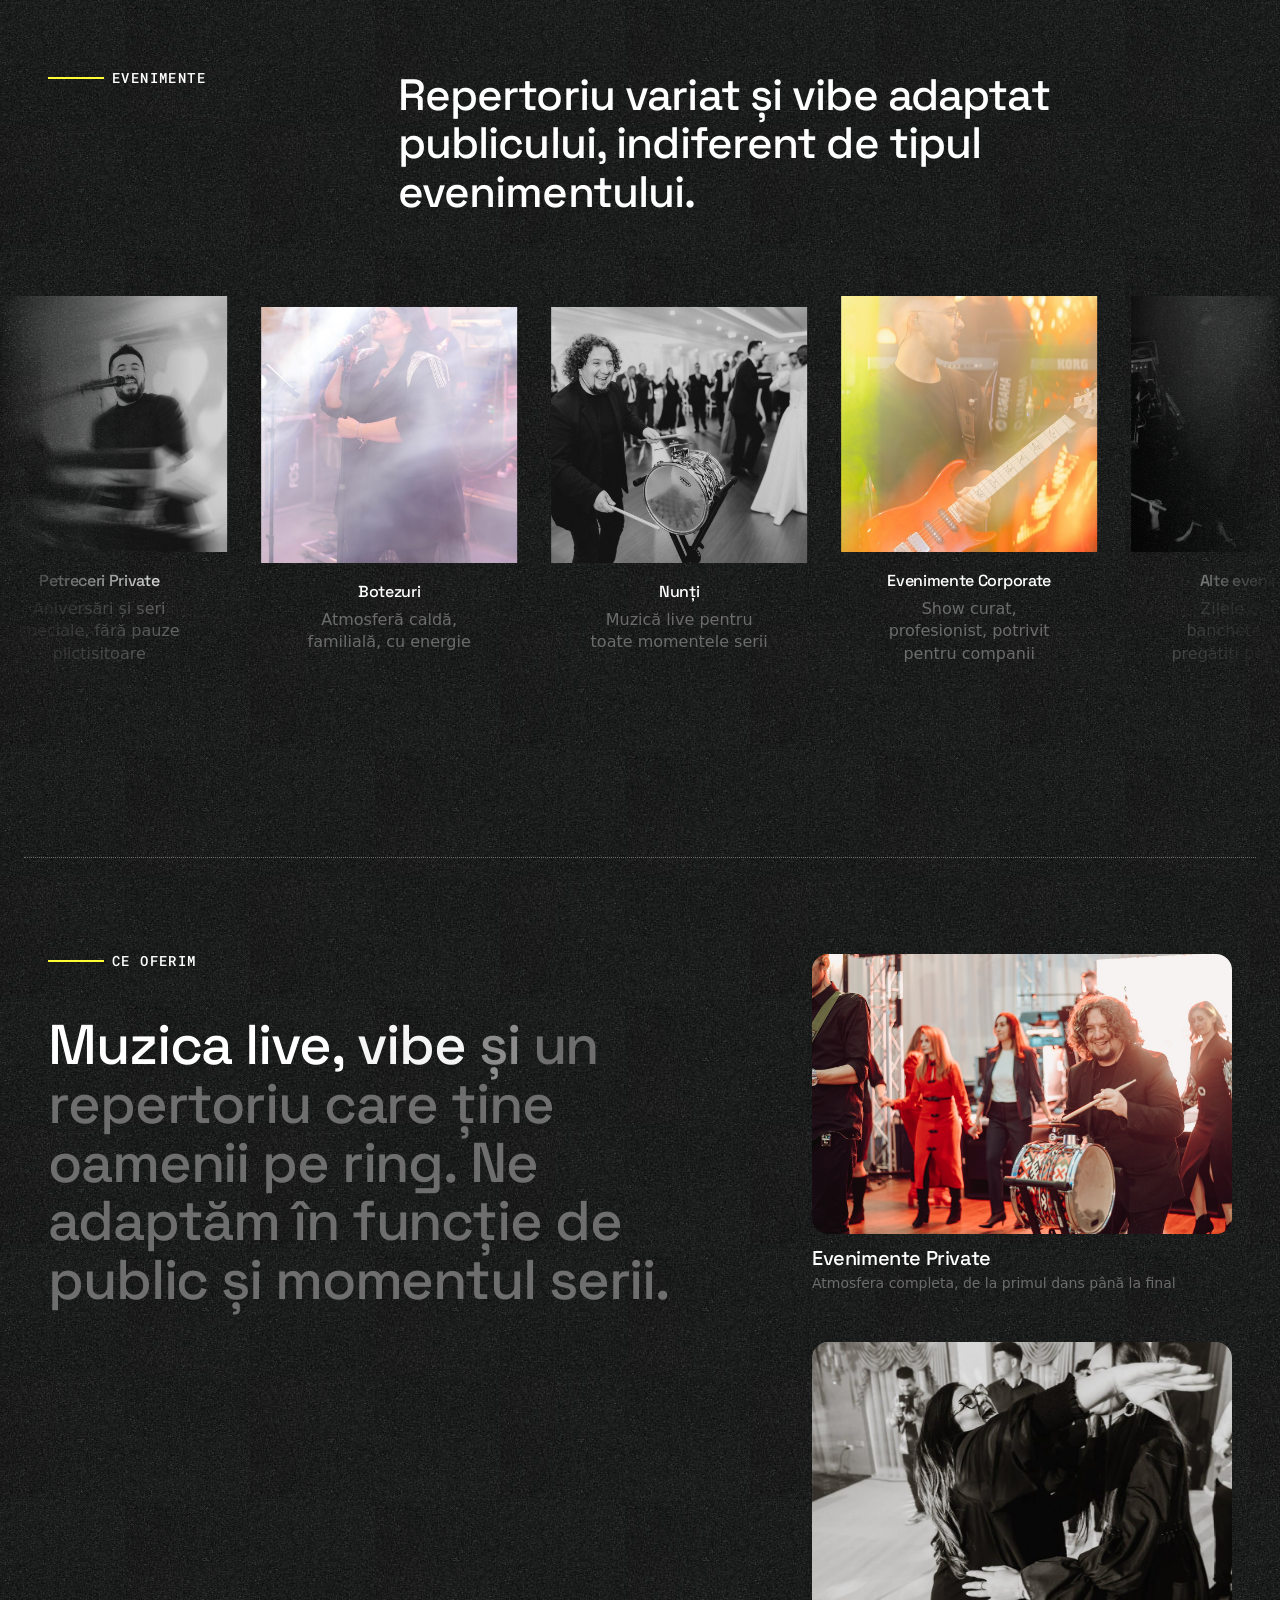
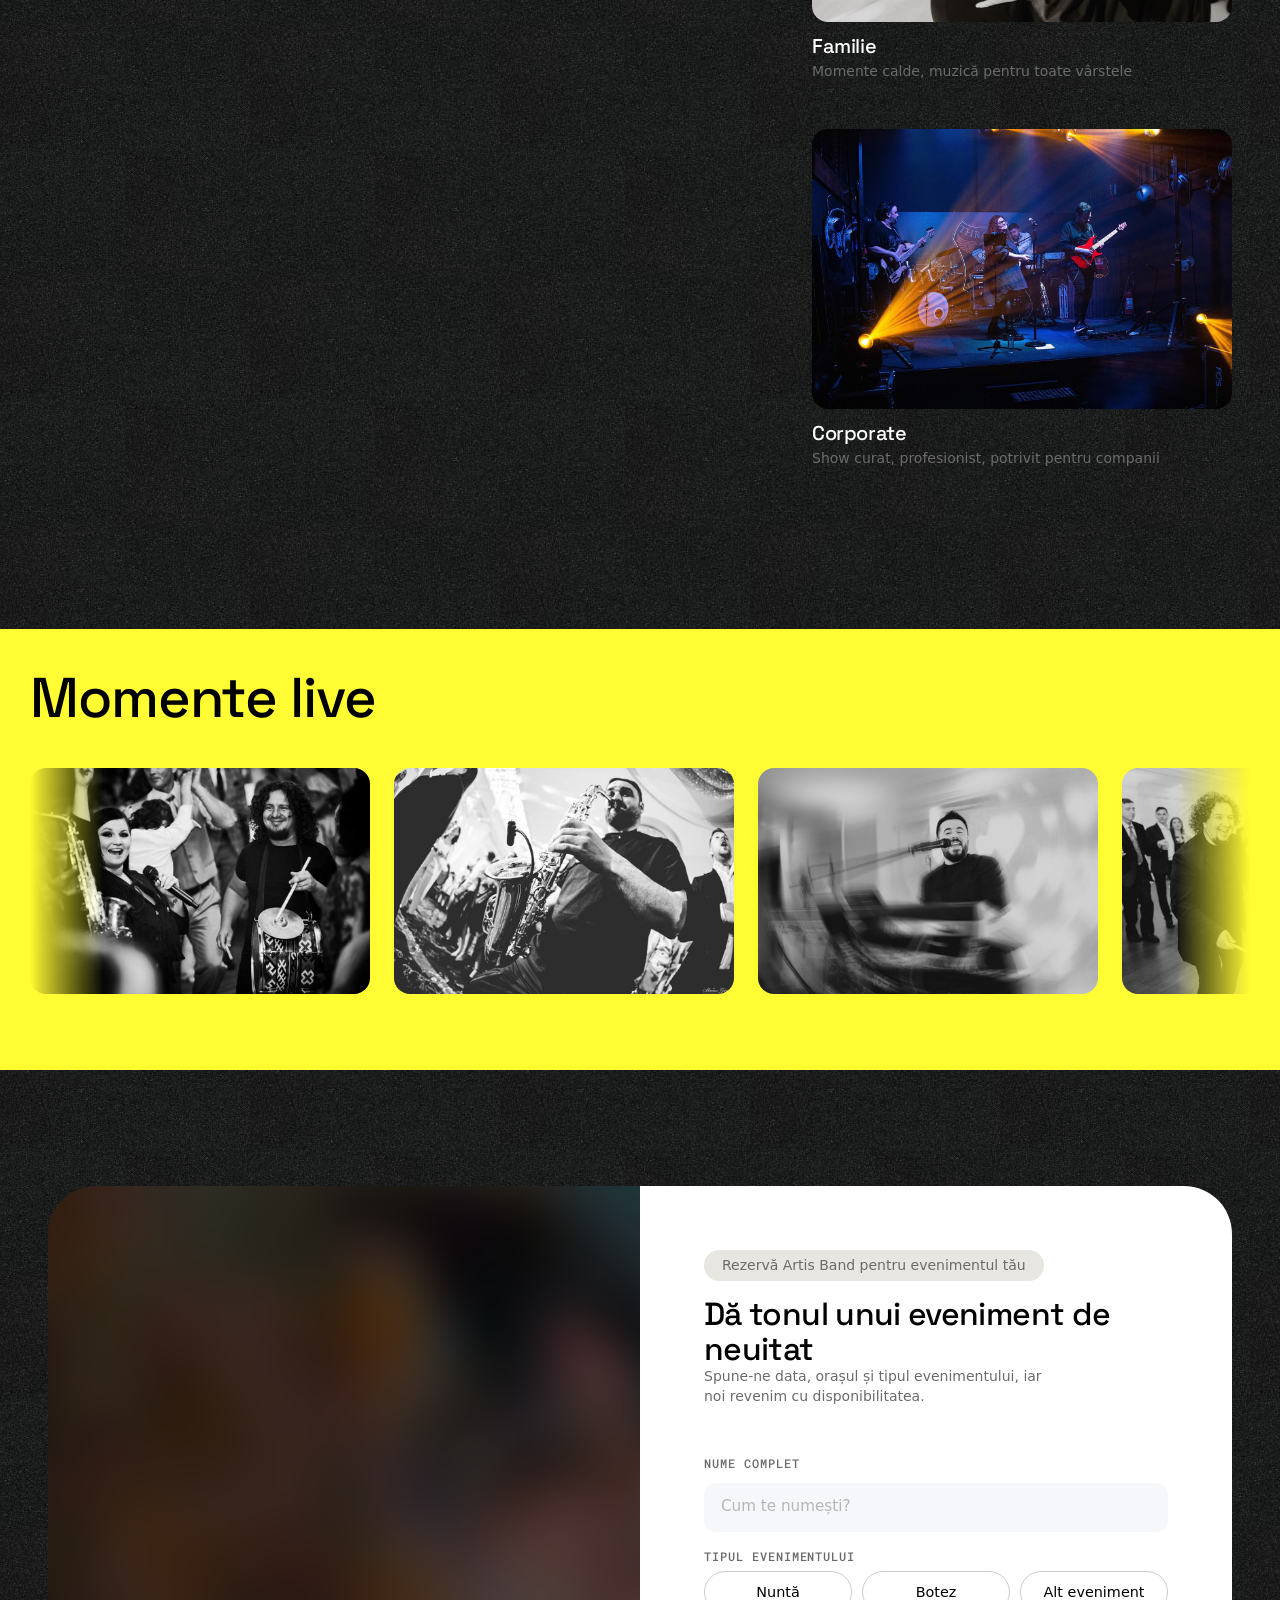
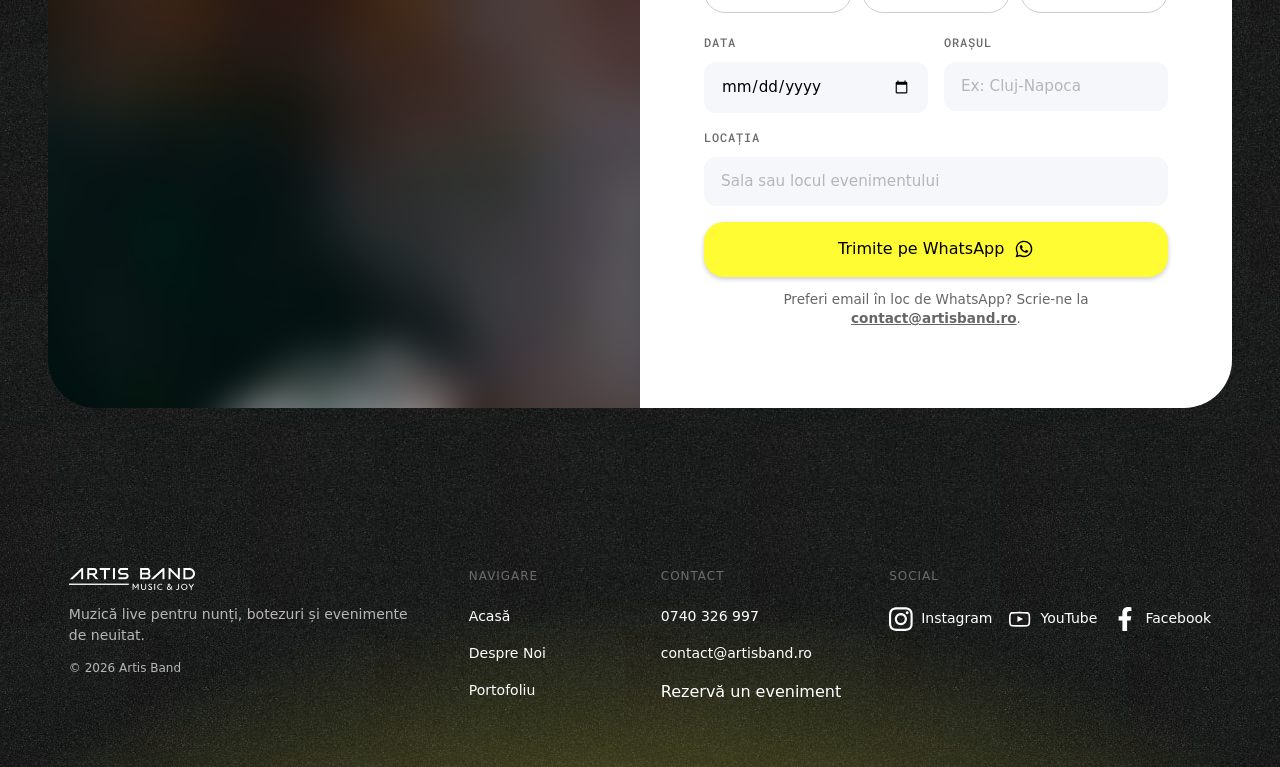
==== commit fed93640: "resize videos" ====
--- a/index.html
+++ b/index.html
@@ -66,7 +66,19 @@
           <div class="home-about_sticky">
             <div class="home-about_component">
               <h2 class="home-about_heading _1">Noi suntem</h2>
-              <div class="home-about_img-wrap"><img src="images/header-img-s.jpg" width="960" sizes="(max-width: 991px) 100vw, 960px" alt="" srcset="images/header-img-s-p-500.jpg 500w, images/header-img-s-p-800.jpg 800w, images/header-img-s.jpg 1080w" class="image-2"><img src="images/header-img6.jpg" width="960" sizes="(max-width: 991px) 100vw, 960px" alt="" srcset="images/header-img6-p-500.jpg 500w, images/header-img6-p-800.jpg 800w, images/header-img6-p-1080.jpg 1080w, images/header-img6-p-1600.jpg 1600w, images/header-img6-p-2000.jpg 2000w, images/header-img6-p-2600.jpg 2600w, images/header-img6-p-3200.jpg 3200w, images/header-img6.jpg 3840w" class="home-about_img">
+              <!--
+                sizes was "(max-width: 991px) 100vw, 960px" -- a leftover
+                from before the scroll-linked grow animation was added.
+                .home-about_img is CSS-forced to width: 100vw / height:
+                100vh at EVERY screen size (see site.css), not capped to
+                960px on desktop -- so that old value told browsers this
+                only ever needed 960px, causing them to pick a far smaller
+                srcset candidate than actually needed on wide/high-DPI
+                desktop screens, visibly blurry once the grow animation
+                reaches its full-viewport size. Just "100vw" now, matching
+                what this image actually renders at everywhere.
+              -->
+              <div class="home-about_img-wrap"><img src="images/header-img-s.jpg" width="960" sizes="100vw" alt="" srcset="images/header-img-s-p-500.jpg 500w, images/header-img-s-p-800.jpg 800w, images/header-img-s.jpg 1080w" class="image-2"><img src="images/header-img6.jpg" width="960" sizes="100vw" alt="" srcset="images/header-img6-p-500.jpg 500w, images/header-img6-p-800.jpg 800w, images/header-img6-p-1080.jpg 1080w, images/header-img6-p-1600.jpg 1600w, images/header-img6-p-2000.jpg 2000w, images/header-img6-p-2600.jpg 2600w, images/header-img6-p-3200.jpg 3200w, images/header-img6.jpg 3840w" class="home-about_img">
                 <h2 class="home-about_img-text">Nu doar o trupă de coveruri</h2>
               </div>
               <h2 class="home-about_heading _2">Artis Band</h2>
@@ -325,8 +337,21 @@
           <div class="container-medium">
             <div class="cta_component">
               <div class="cta_graphic-wrap">
-                <div data-poster-url="videos/ab-video_poster.0000000.jpg" data-video-urls="videos/ab-video_mp4.mp4" data-autoplay="true" data-loop="true" data-wf-ignore="true" class="cta_graphic w-background-video w-background-video-atom"><video id="eb528ada-41c3-d51b-6c40-f1574b5466ef-video" autoplay="" loop="" style="background-image:url(&quot;videos/ab-video_poster.0000000.jpg&quot;)" muted="" playsinline="" data-wf-ignore="true" data-object-fit="cover">
-                    <source src="videos/ab-video_mp4.mp4" data-wf-ignore="true">
+                <!--
+                  Swapped to a trimmed, re-encoded clip (2026-07): the
+                  original ab-video_mp4.mp4 was a 4:48-long source video,
+                  compressed down to ~22MB, autoplaying and downloading in
+                  full for every visitor -- the single biggest contributor
+                  to slow loads on mobile/cellular. ab-video-trimmed.mp4 is
+                  a 15-second loop cut from the same source (CRF 19, same
+                  1280px width, so no visible quality loss) at ~3.2MB, about
+                  85% smaller. Poster regenerated from this clip's own
+                  first frame (ab-video-trimmed-poster.jpg) so there's no
+                  mismatched flash between the poster and the video's
+                  actual starting frame.
+                -->
+                <div data-poster-url="videos/ab-video-trimmed-poster.jpg" data-video-urls="videos/ab-video-trimmed.mp4" data-autoplay="true" data-loop="true" data-wf-ignore="true" class="cta_graphic w-background-video w-background-video-atom"><video id="eb528ada-41c3-d51b-6c40-f1574b5466ef-video" autoplay="" loop="" style="background-image:url(&quot;videos/ab-video-trimmed-poster.jpg&quot;)" muted="" playsinline="" data-wf-ignore="true" data-object-fit="cover">
+                    <source src="videos/ab-video-trimmed.mp4" data-wf-ignore="true">
                   </video></div>
               </div>
               <div class="cta_content">
--- a/css/site.css
+++ b/css/site.css
@@ -2061,6 +2061,17 @@
   display: flex;
 }
 
+/* Only the gap between the paragraph and the form needed restoring (see
+   .cta_inner above for why it collapsed to 0) -- a uniform row-gap on
+   .cta_inner also added this same 3rem between the heading and the
+   paragraph right under it, which reads as too much space where there
+   never used to be any. Scoping the gap to just this one spot with a
+   margin instead of a blanket row-gap keeps the heading and paragraph
+   close together while still giving the form its breathing room. */
+.form-wrap {
+  margin-top: var(--fixed--3rem);
+}
+
 .cta_button-wrap {
   grid-column-gap: var(--fixed--1-75rem);
   grid-row-gap: var(--fixed--1-75rem);
@@ -3788,7 +3799,12 @@
   display: flex;
   position: absolute;
   left: 50%;
-  bottom: var(--fixed--2rem);
+  /* Was --fixed--2rem (32px): sat right at the very bottom edge of the
+     viewport, close enough to the WhatsApp floating button and the
+     screen edge itself that it read as "way too far down" rather than a
+     comfortable scroll-down cue. This only moves this one absolutely-
+     positioned element -- nothing else in the pinned section is affected. */
+  bottom: var(--fixed--6rem);
   transform: translateX(-50%);
   z-index: 2;
 }
@@ -4463,13 +4479,18 @@
     padding: var(--fixed--3rem);
     /* Round only the bottom corners, pairs with .cta_graphic-wrap above. */
     border-radius: 0 0 var(--border-radius--ultra) var(--border-radius--ultra);
-    /* Keep the original left-aligned layout on the stacked (mobile/tablet)
-       version: the align-items: center added above is specifically for the
-       wide side-by-side layout, where the form's max-width left a large gap
-       of unused white space next to it. Stacked full-width columns don't
-       have that problem (the form already spans the available width), and
-       left-aligned reads more naturally for a single narrow column. */
-    align-items: flex-start;
+    /* Used to force align-items: flex-start back here, on the assumption
+       that the stacked (mobile/tablet) layout is always narrow enough that
+       the form already fills the full width, making flex-start vs. center
+       look identical. True in narrow portrait, but this breakpoint also
+       covers landscape phones/tablets up to 991px wide, where the viewport
+       can easily be wider than the form's natural content width -- same
+       excess-whitespace-on-the-right bug as the desktop one this was
+       meant to avoid, just re-triggered in landscape. Removed: inherits
+       align-items: center (with .cta_inner) from the base rule above at
+       every width now, which renders identically to flex-start whenever
+       there's no extra width to redistribute anyway (i.e. real narrow
+       portrait phones), so nothing is lost there. */
   }
 
   .cta_head {
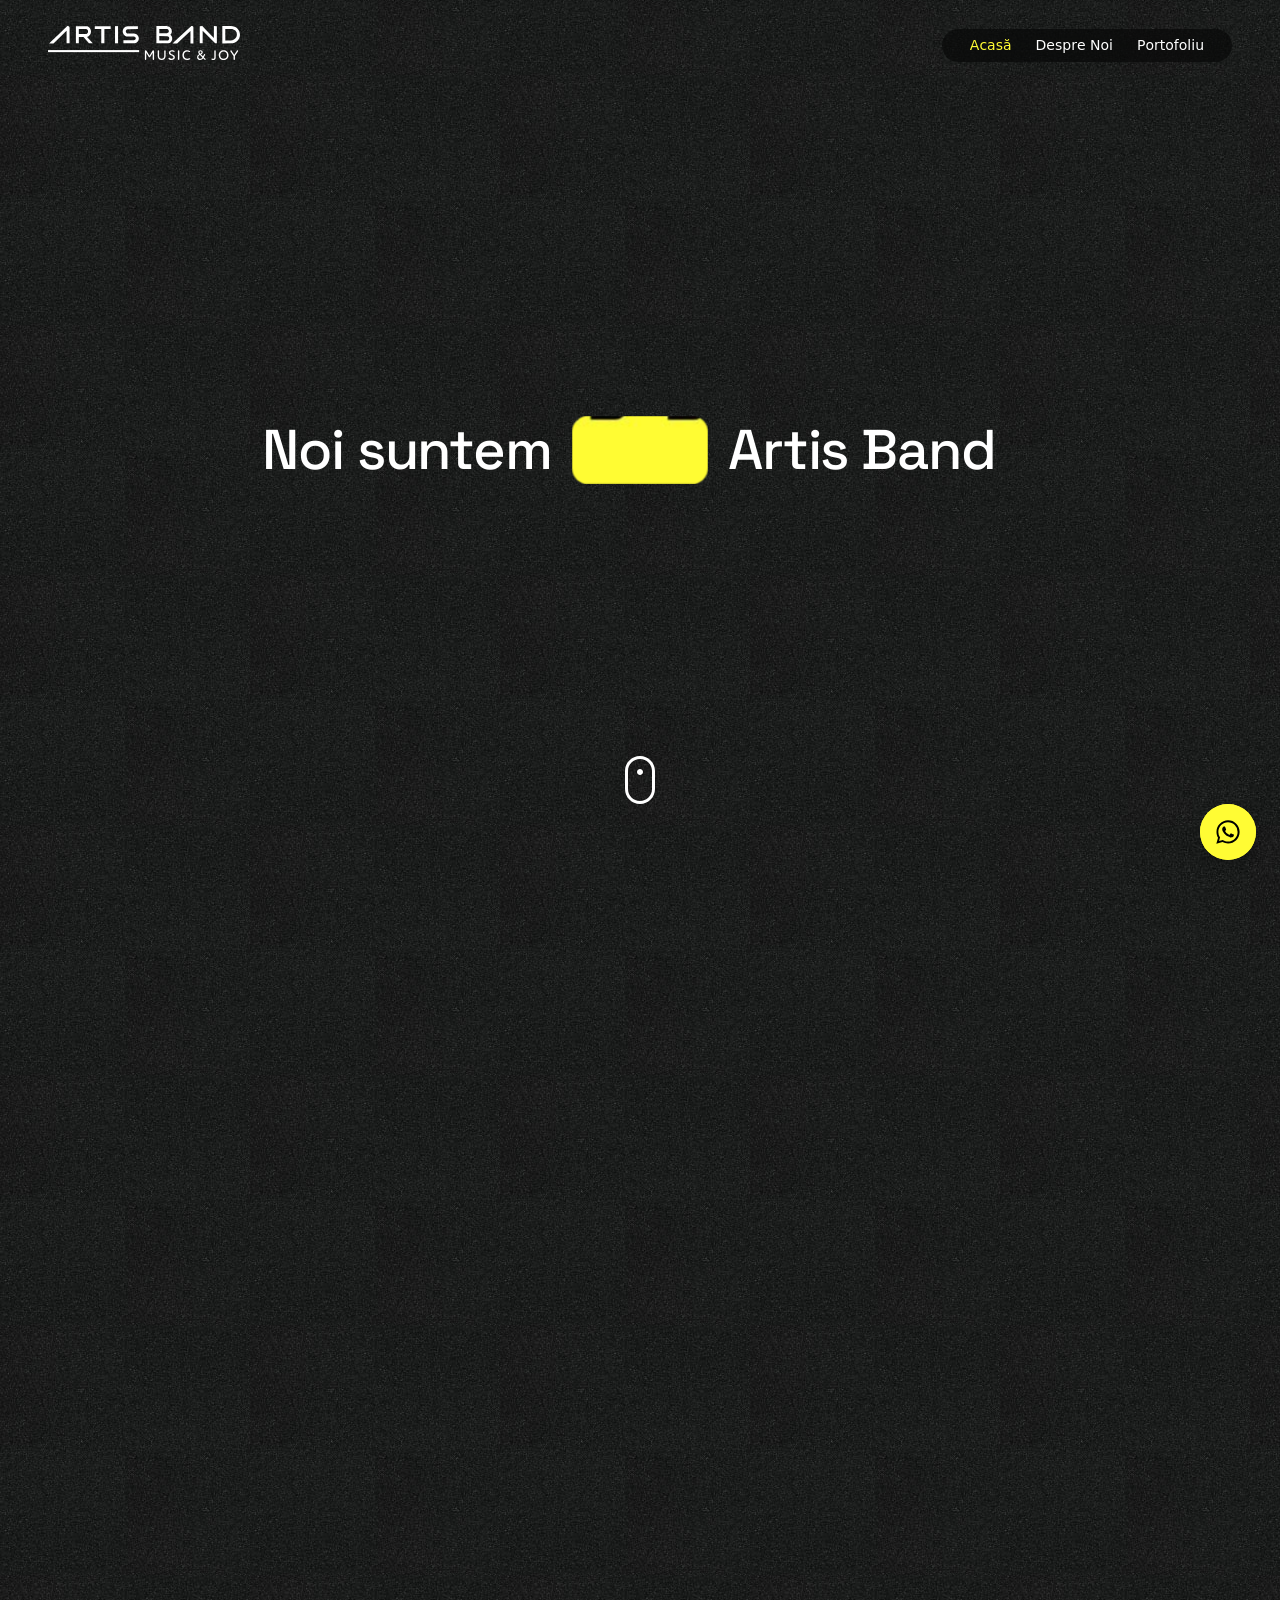
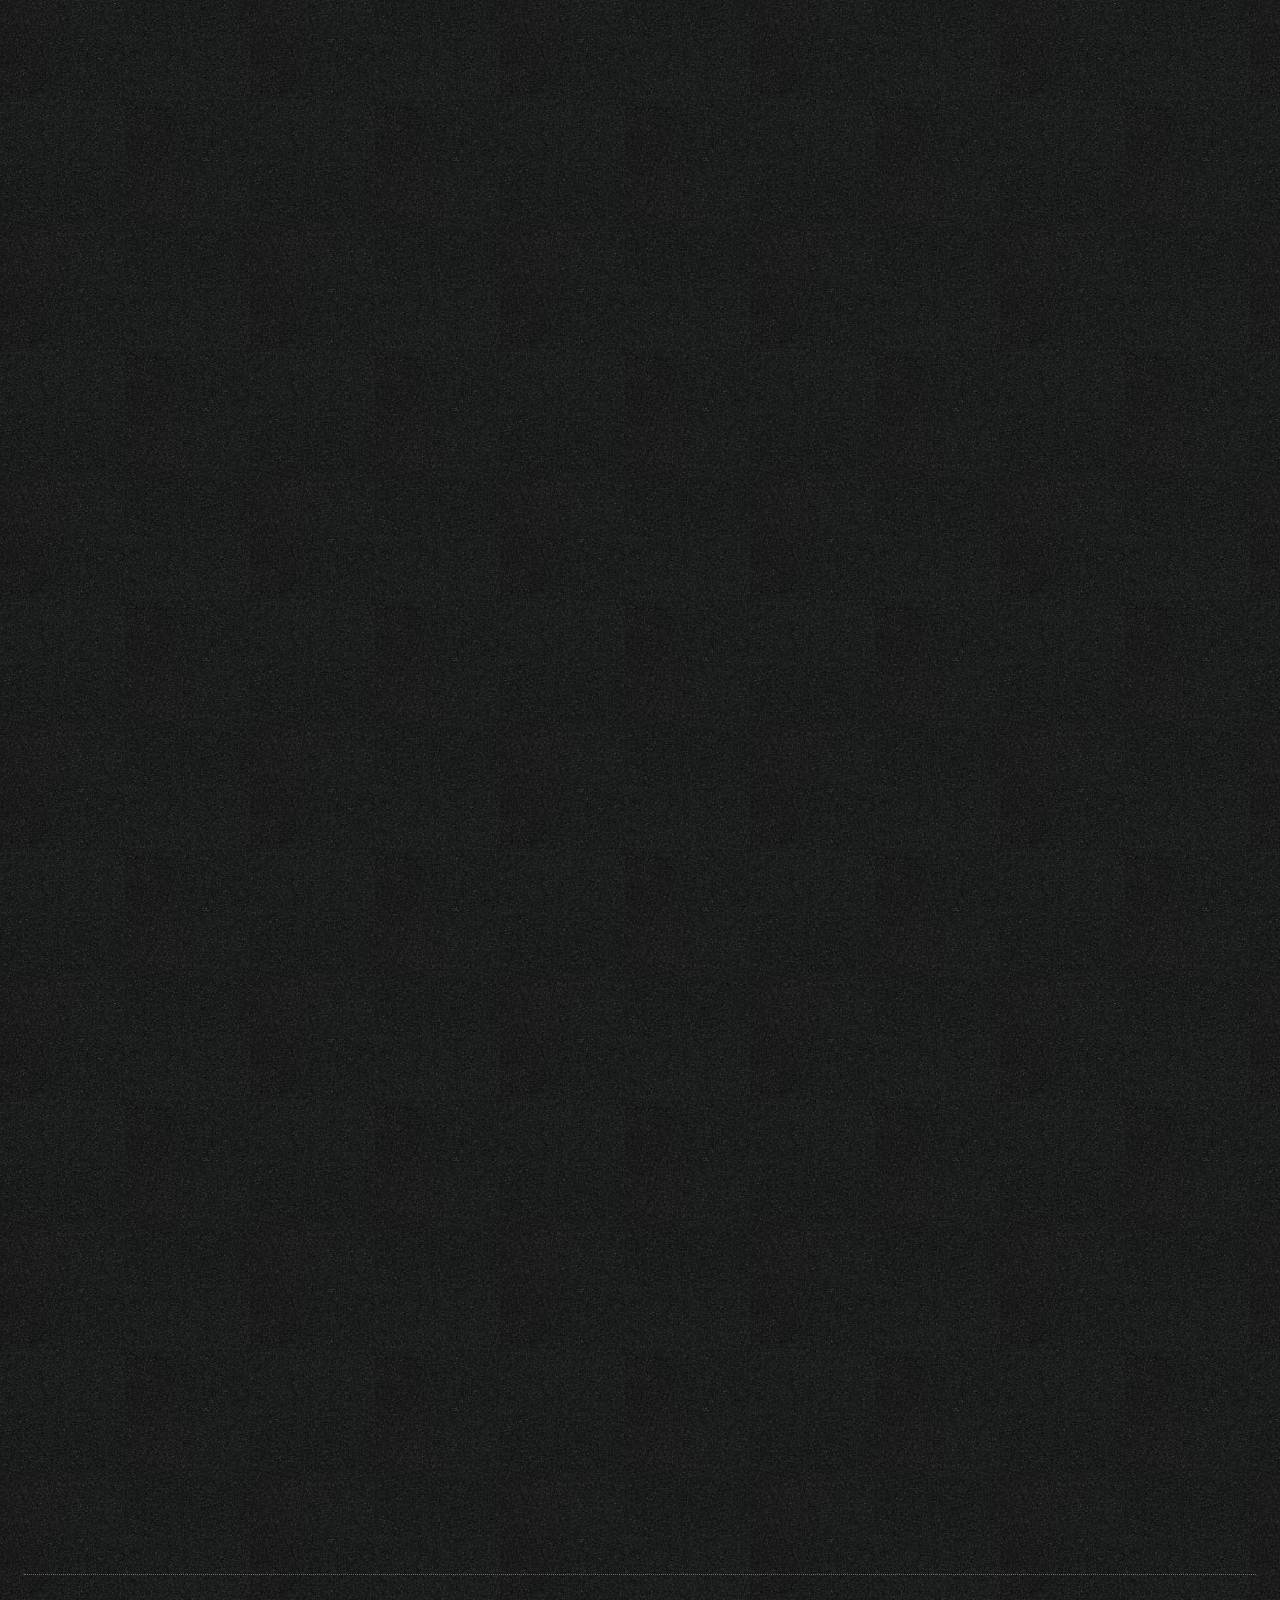
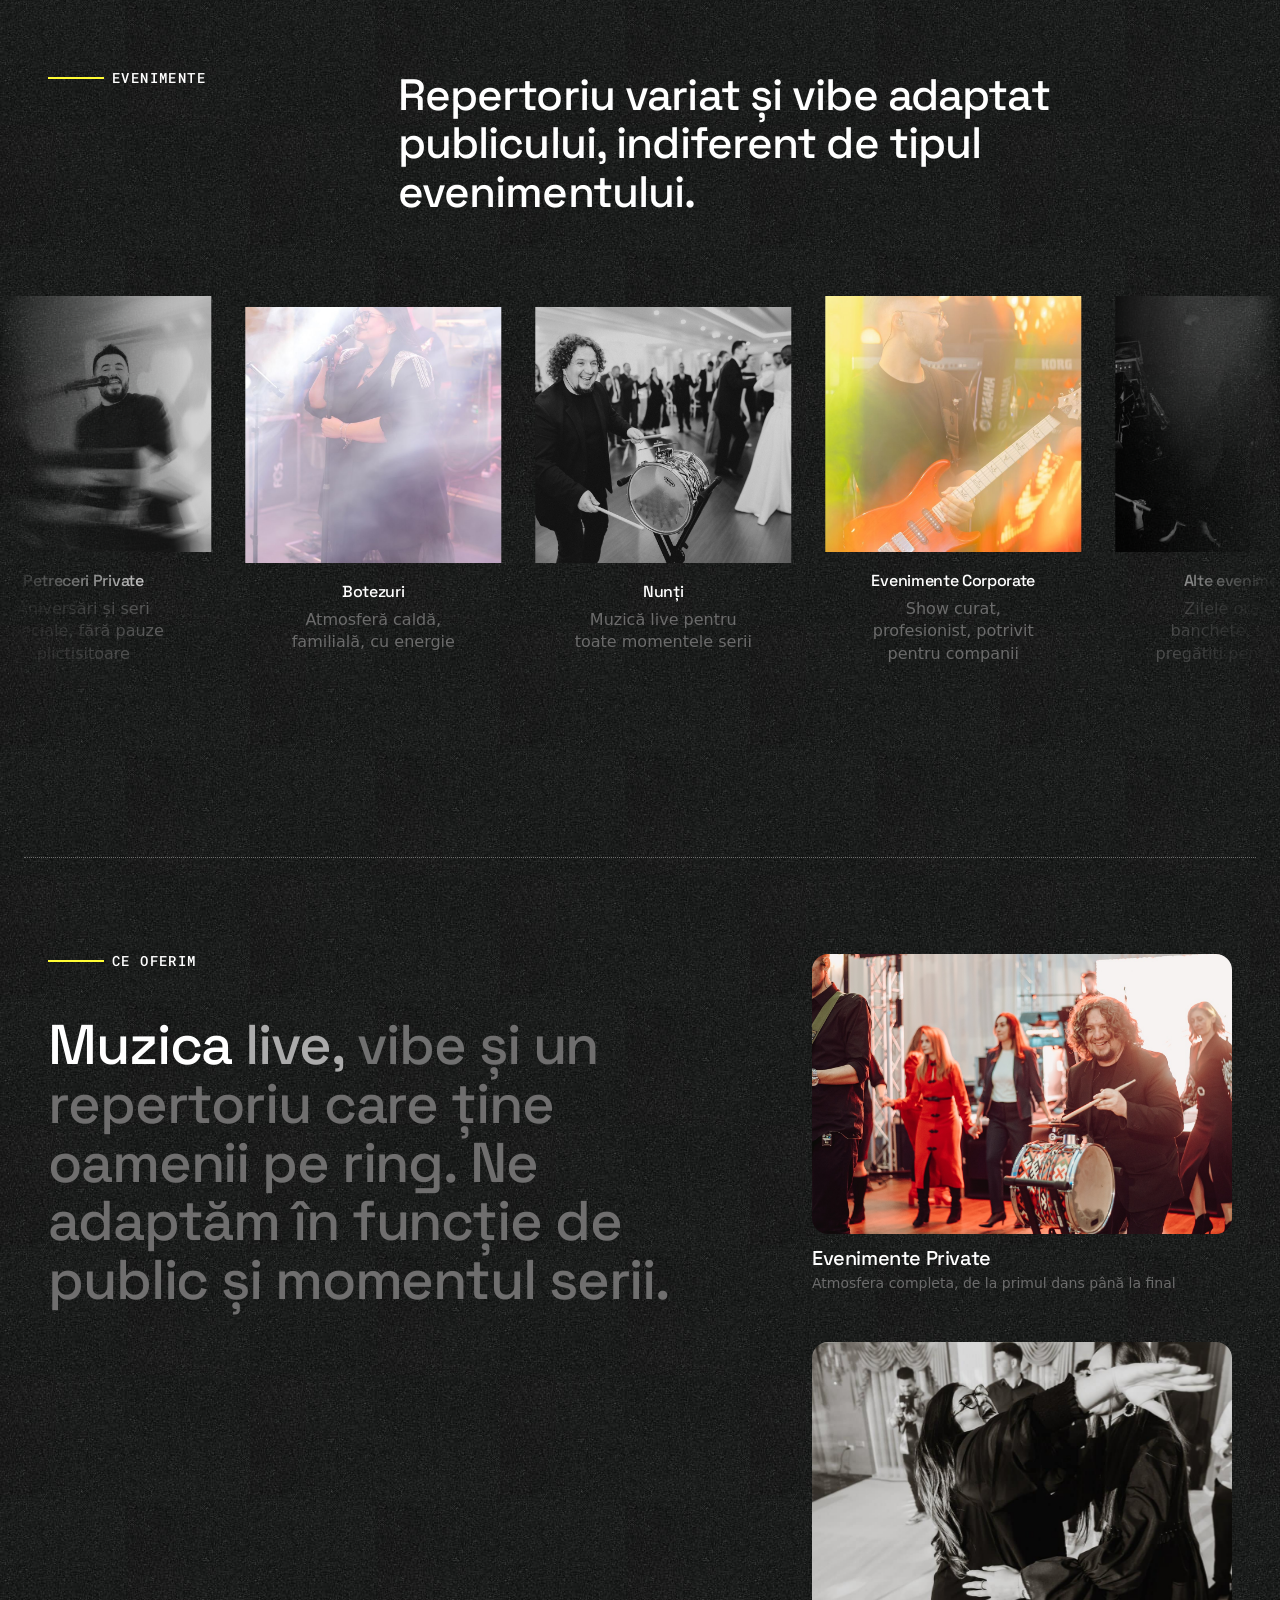
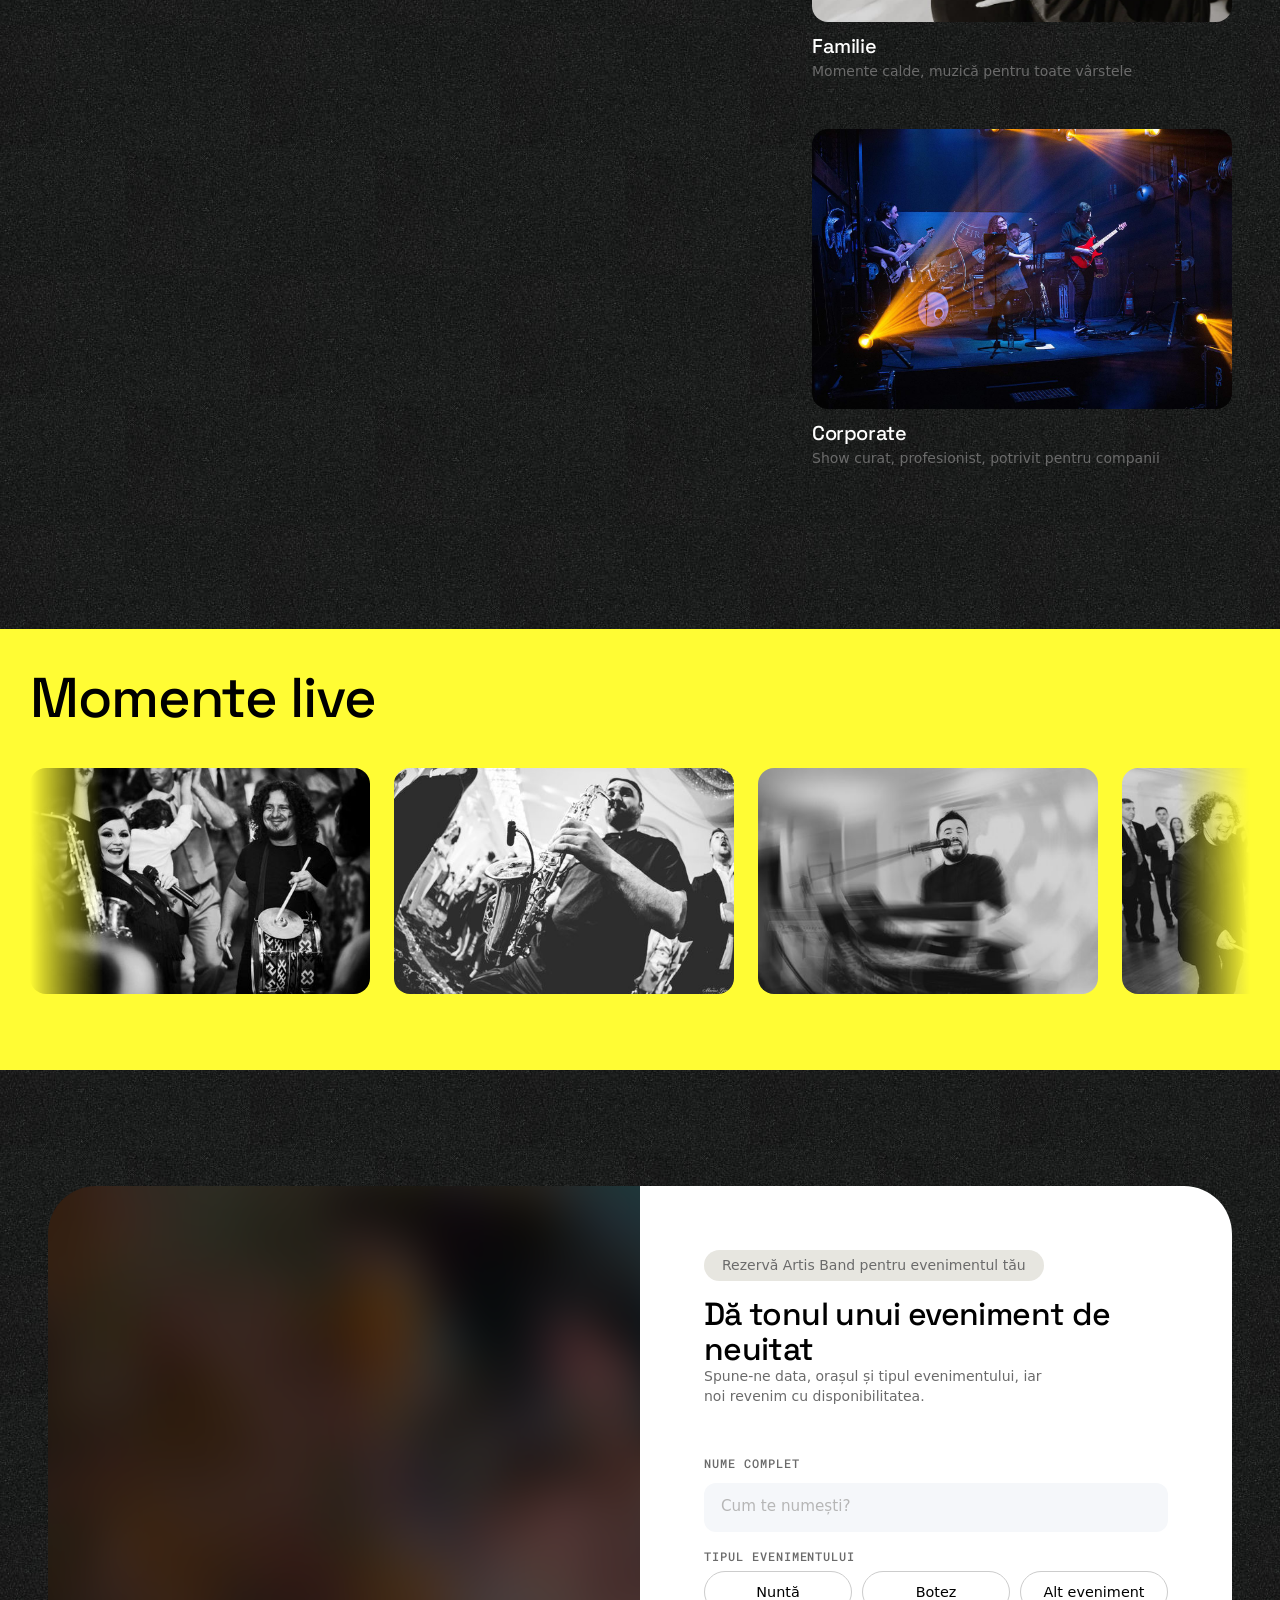
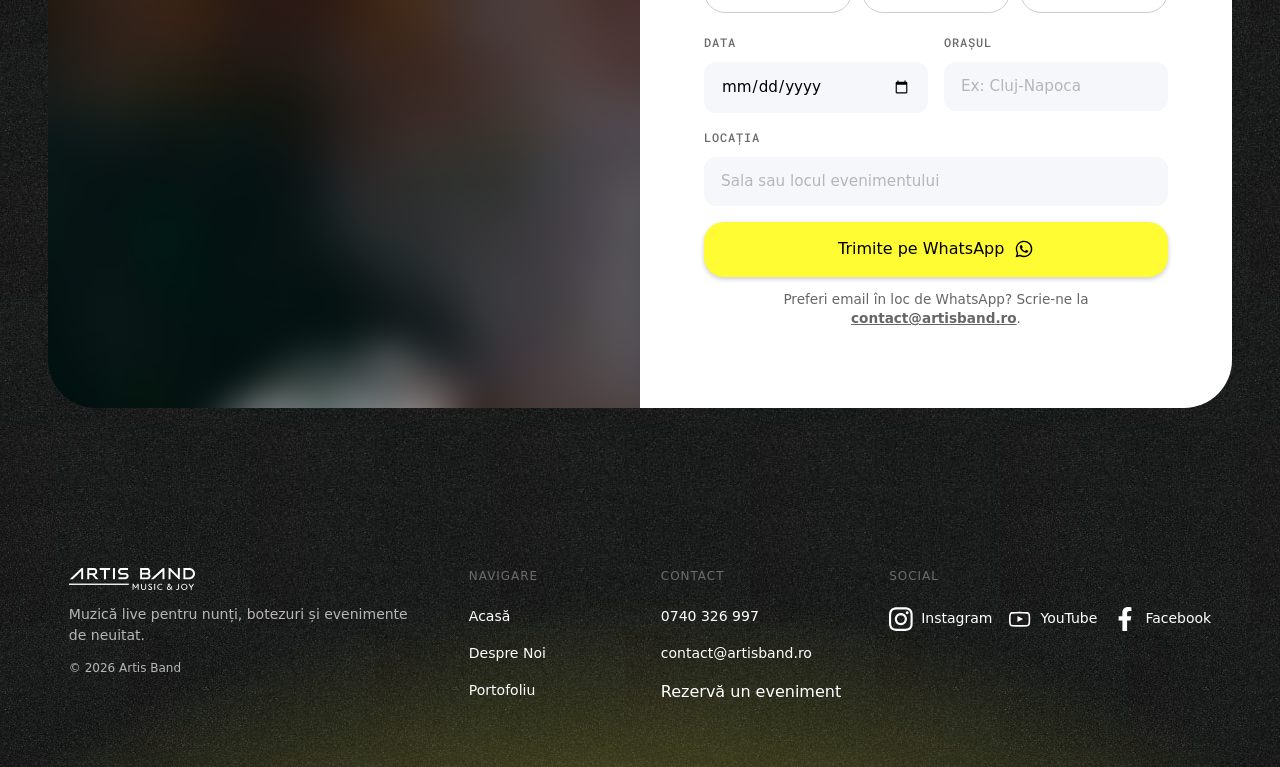
==== commit acf0d477: "loading images first" ====
--- a/index.html
+++ b/index.html
@@ -350,8 +350,14 @@
                   mismatched flash between the poster and the video's
                   actual starting frame.
                 -->
-                <div data-poster-url="videos/ab-video-trimmed-poster.jpg" data-video-urls="videos/ab-video-trimmed.mp4" data-autoplay="true" data-loop="true" data-wf-ignore="true" class="cta_graphic w-background-video w-background-video-atom"><video id="eb528ada-41c3-d51b-6c40-f1574b5466ef-video" autoplay="" loop="" style="background-image:url(&quot;videos/ab-video-trimmed-poster.jpg&quot;)" muted="" playsinline="" data-wf-ignore="true" data-object-fit="cover">
-                    <source src="videos/ab-video-trimmed.mp4" data-wf-ignore="true">
+                <!--
+                  Video source is deferred via data-src (see
+                  js/lazy-video.js): the poster image above loads
+                  immediately, the actual video file is only fetched
+                  after the page's images have finished loading.
+                -->
+                <div data-poster-url="videos/ab-video-trimmed-poster.jpg" data-video-urls="videos/ab-video-trimmed.mp4" data-autoplay="true" data-loop="true" data-wf-ignore="true" class="cta_graphic w-background-video w-background-video-atom"><video id="eb528ada-41c3-d51b-6c40-f1574b5466ef-video" loop="" style="background-image:url(&quot;videos/ab-video-trimmed-poster.jpg&quot;)" muted="" playsinline="" data-wf-ignore="true" data-object-fit="cover">
+                    <source data-src="videos/ab-video-trimmed.mp4" data-wf-ignore="true">
                   </video></div>
               </div>
               <div class="cta_content">
@@ -584,6 +590,7 @@
   <script src="js/gsap/gsap.min.js" type="text/javascript"></script>
   <script src="js/gsap/SplitText.min.js" type="text/javascript"></script>
   <script src="js/gsap/ScrollTrigger.min.js" type="text/javascript"></script>
+  <script src="js/lazy-video.js" type="text/javascript"></script>
   <script src="js/booking-index.js" type="text/javascript"></script>
 </body>
 </html>
